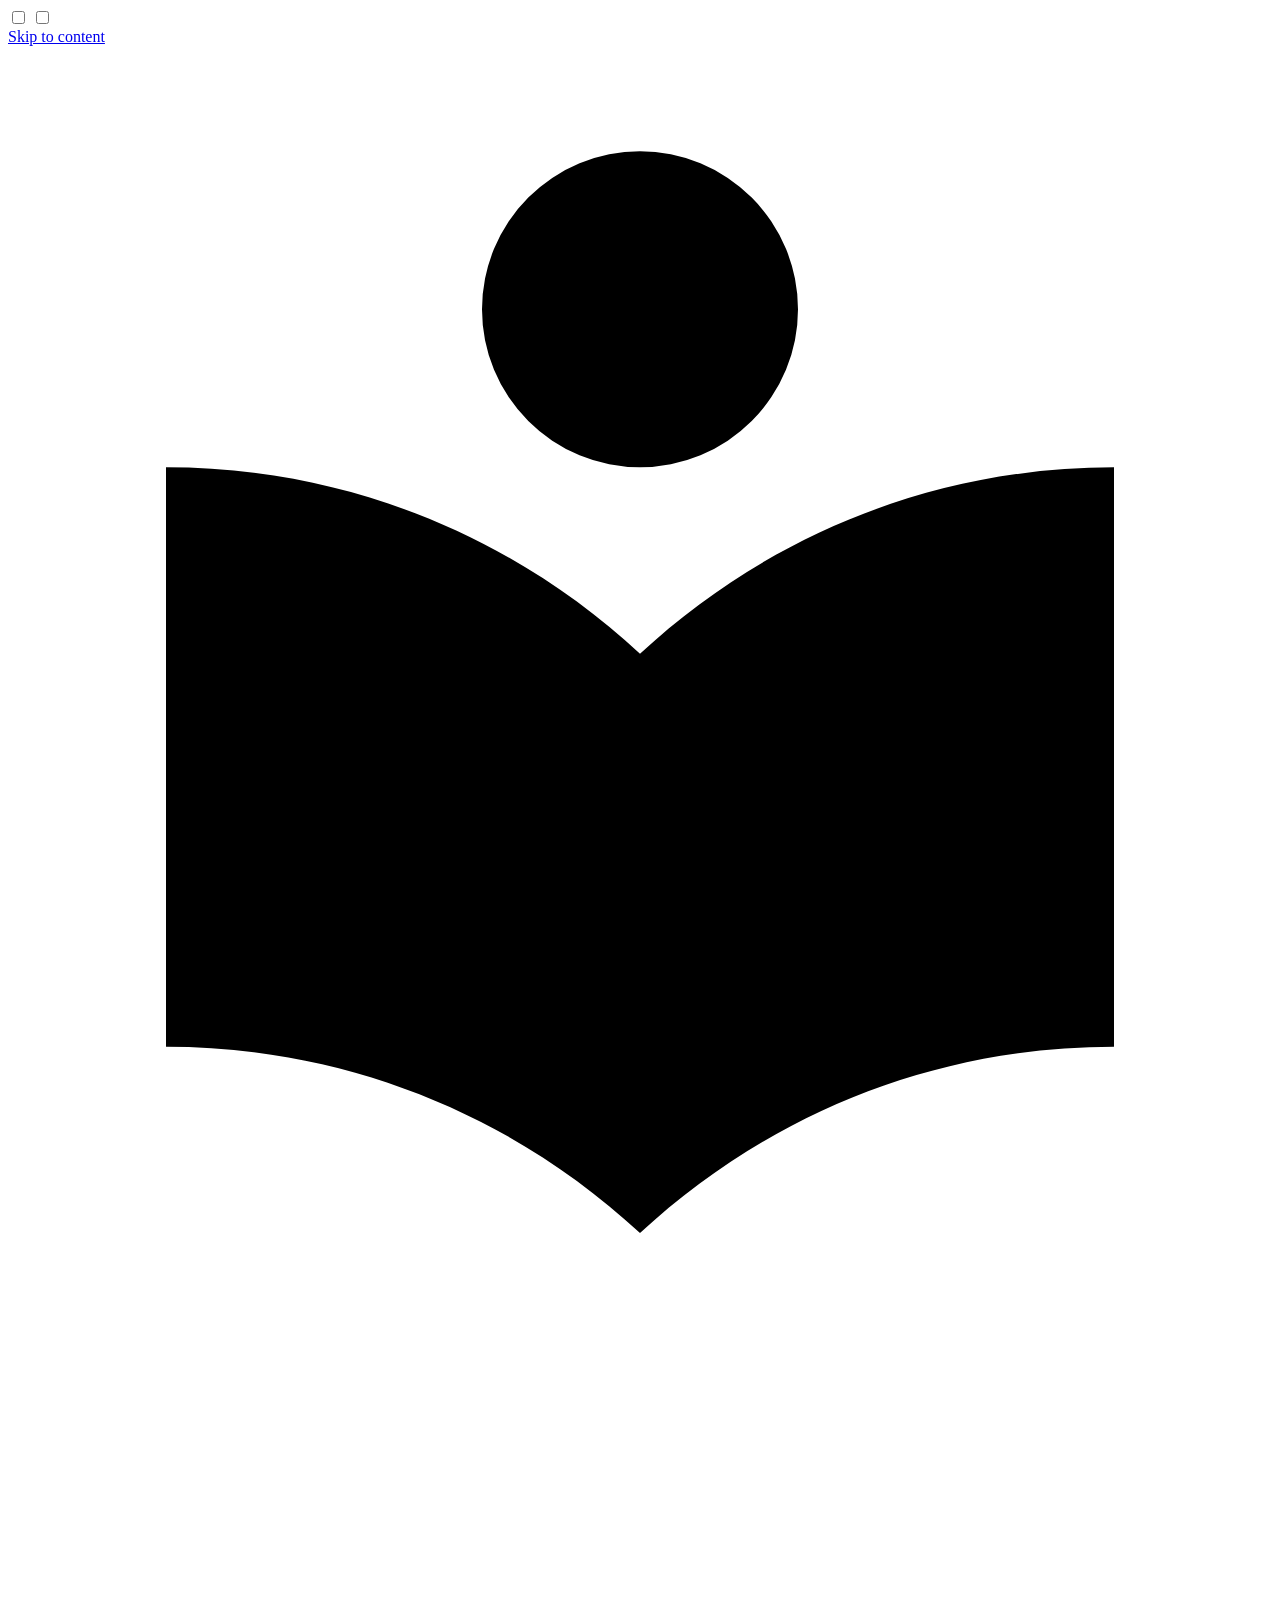
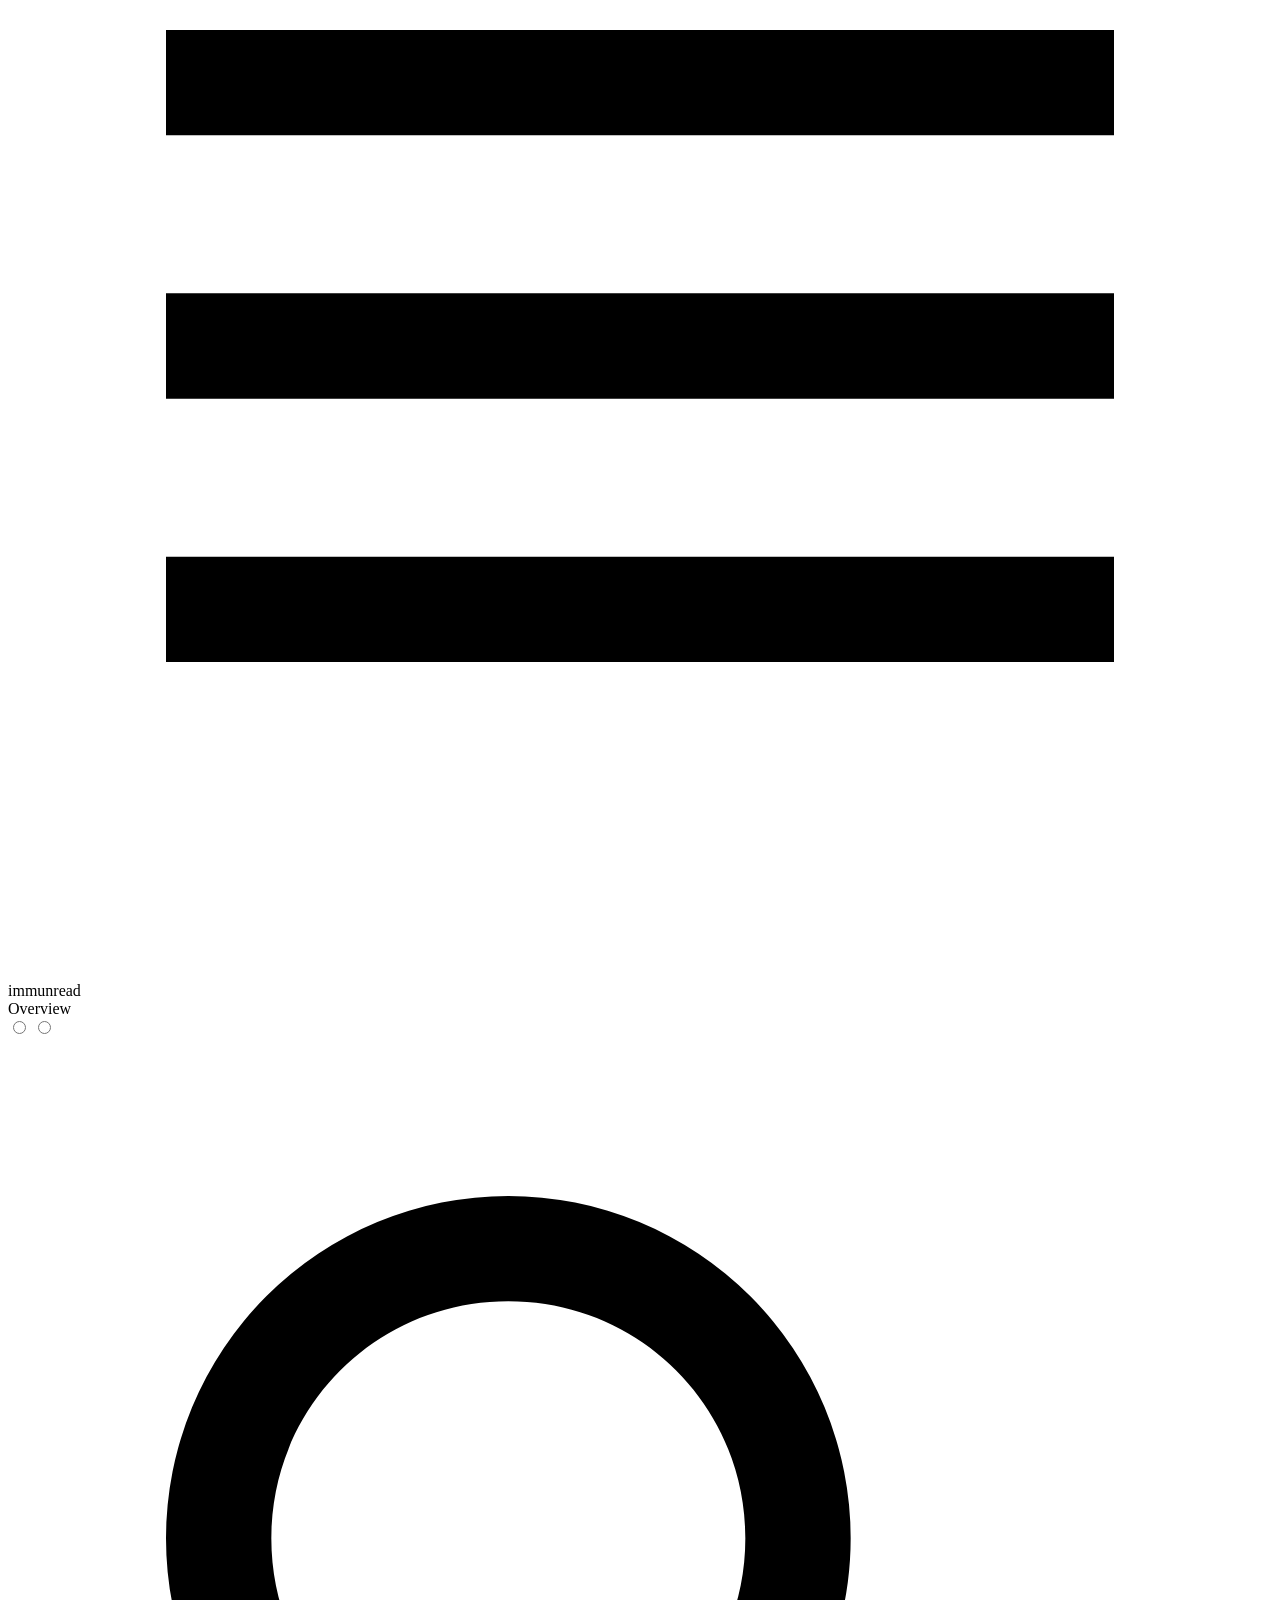
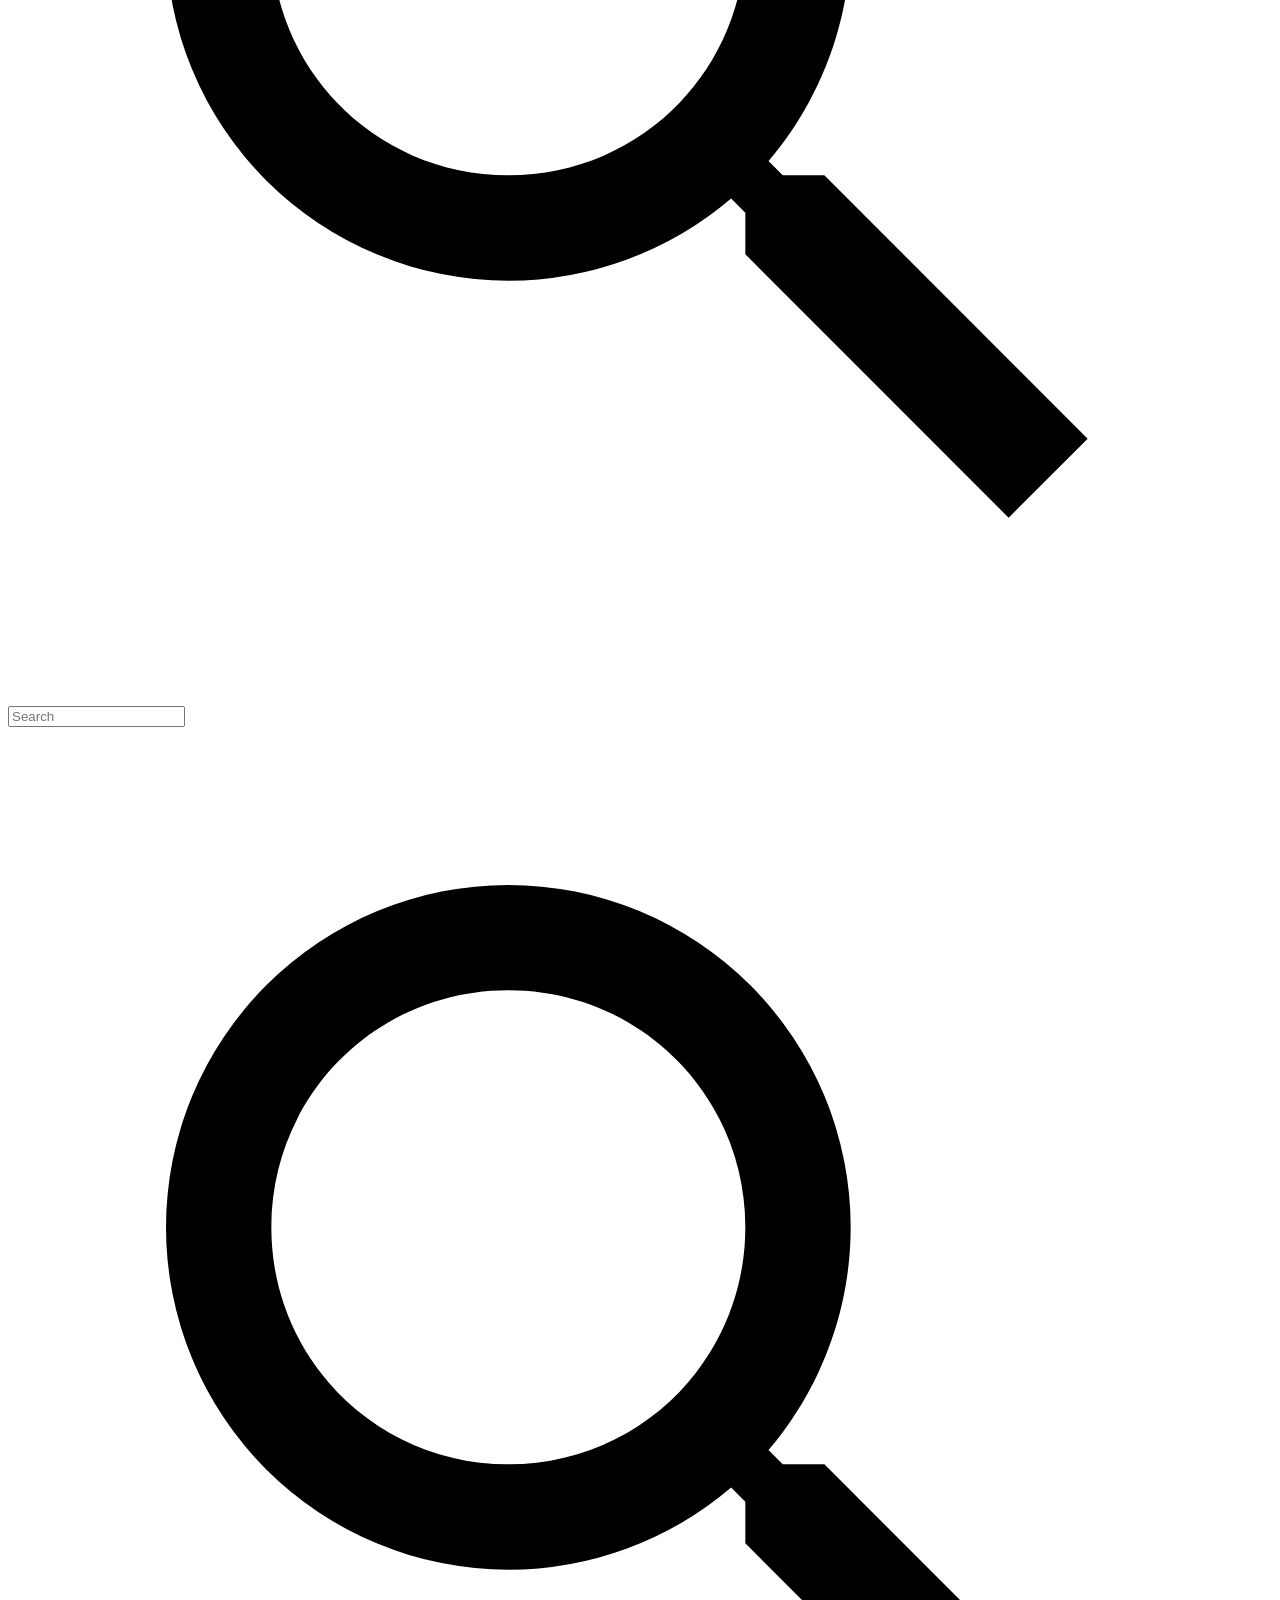
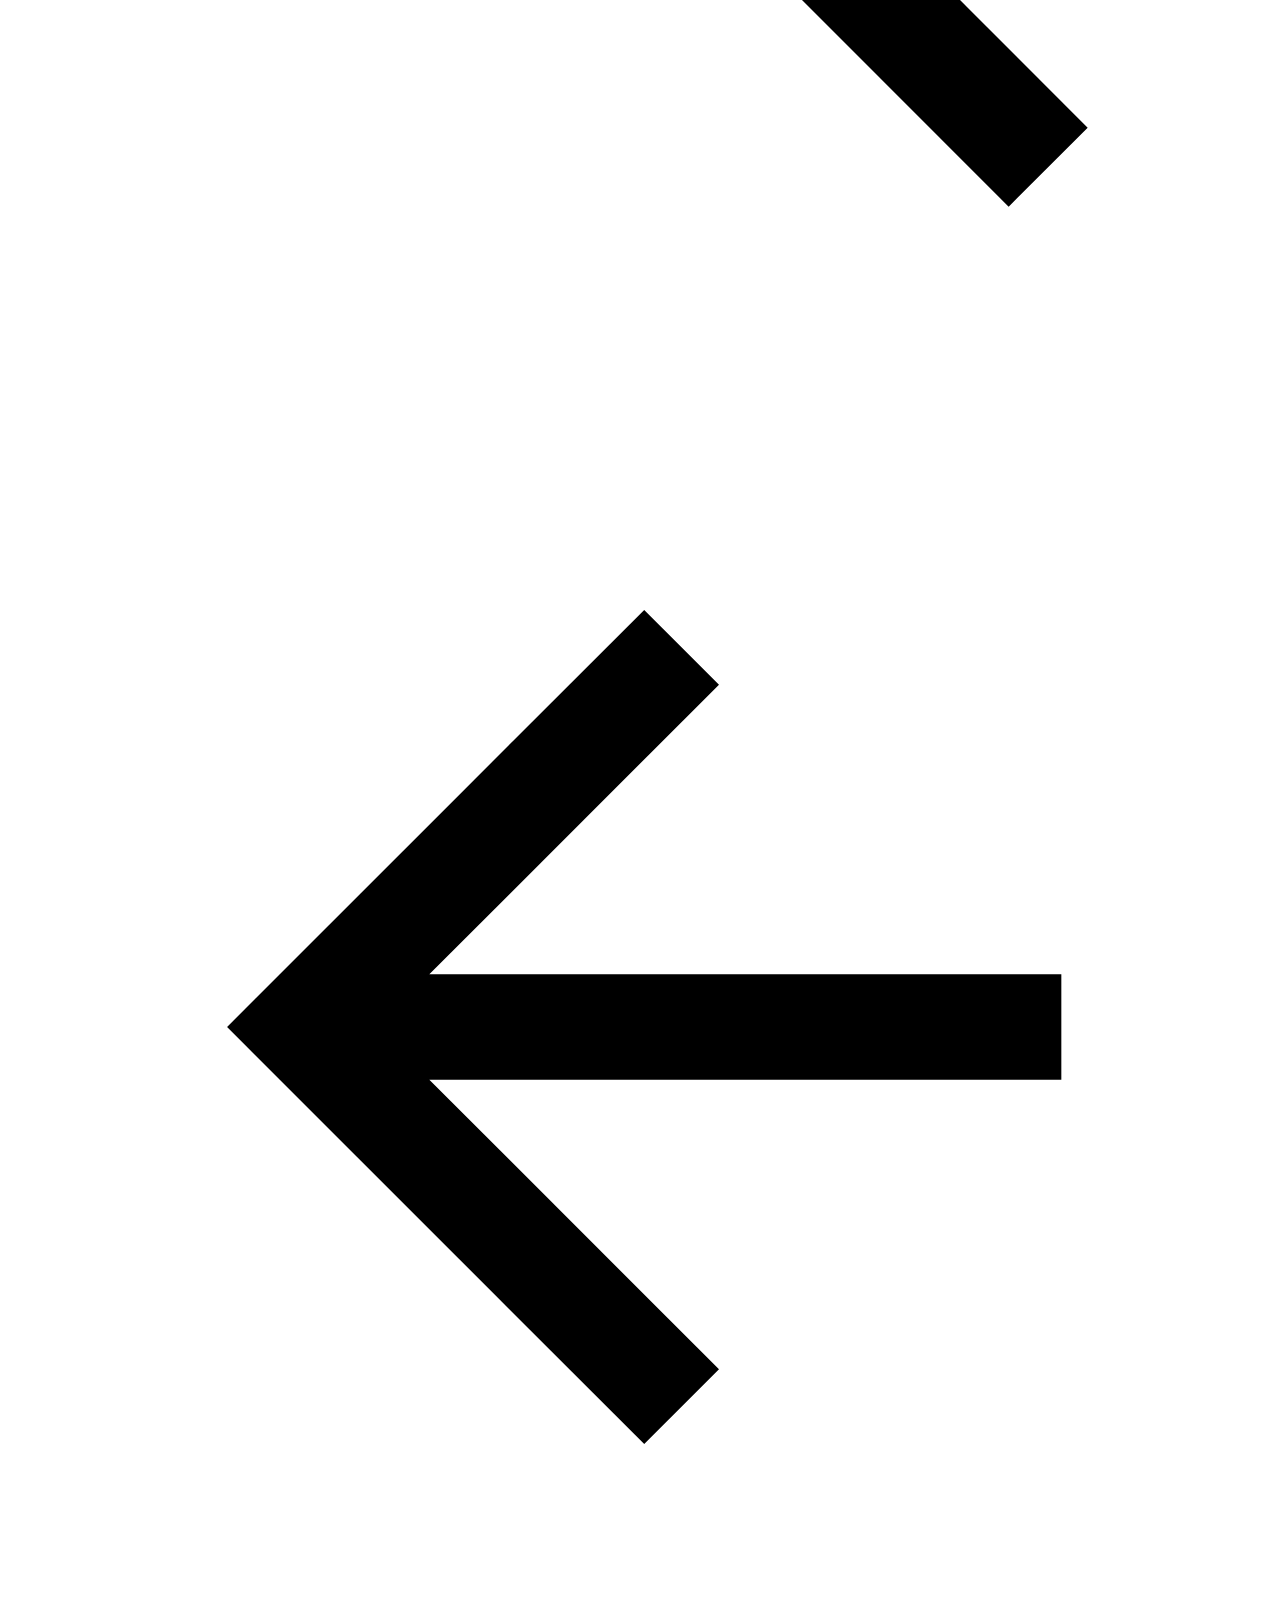
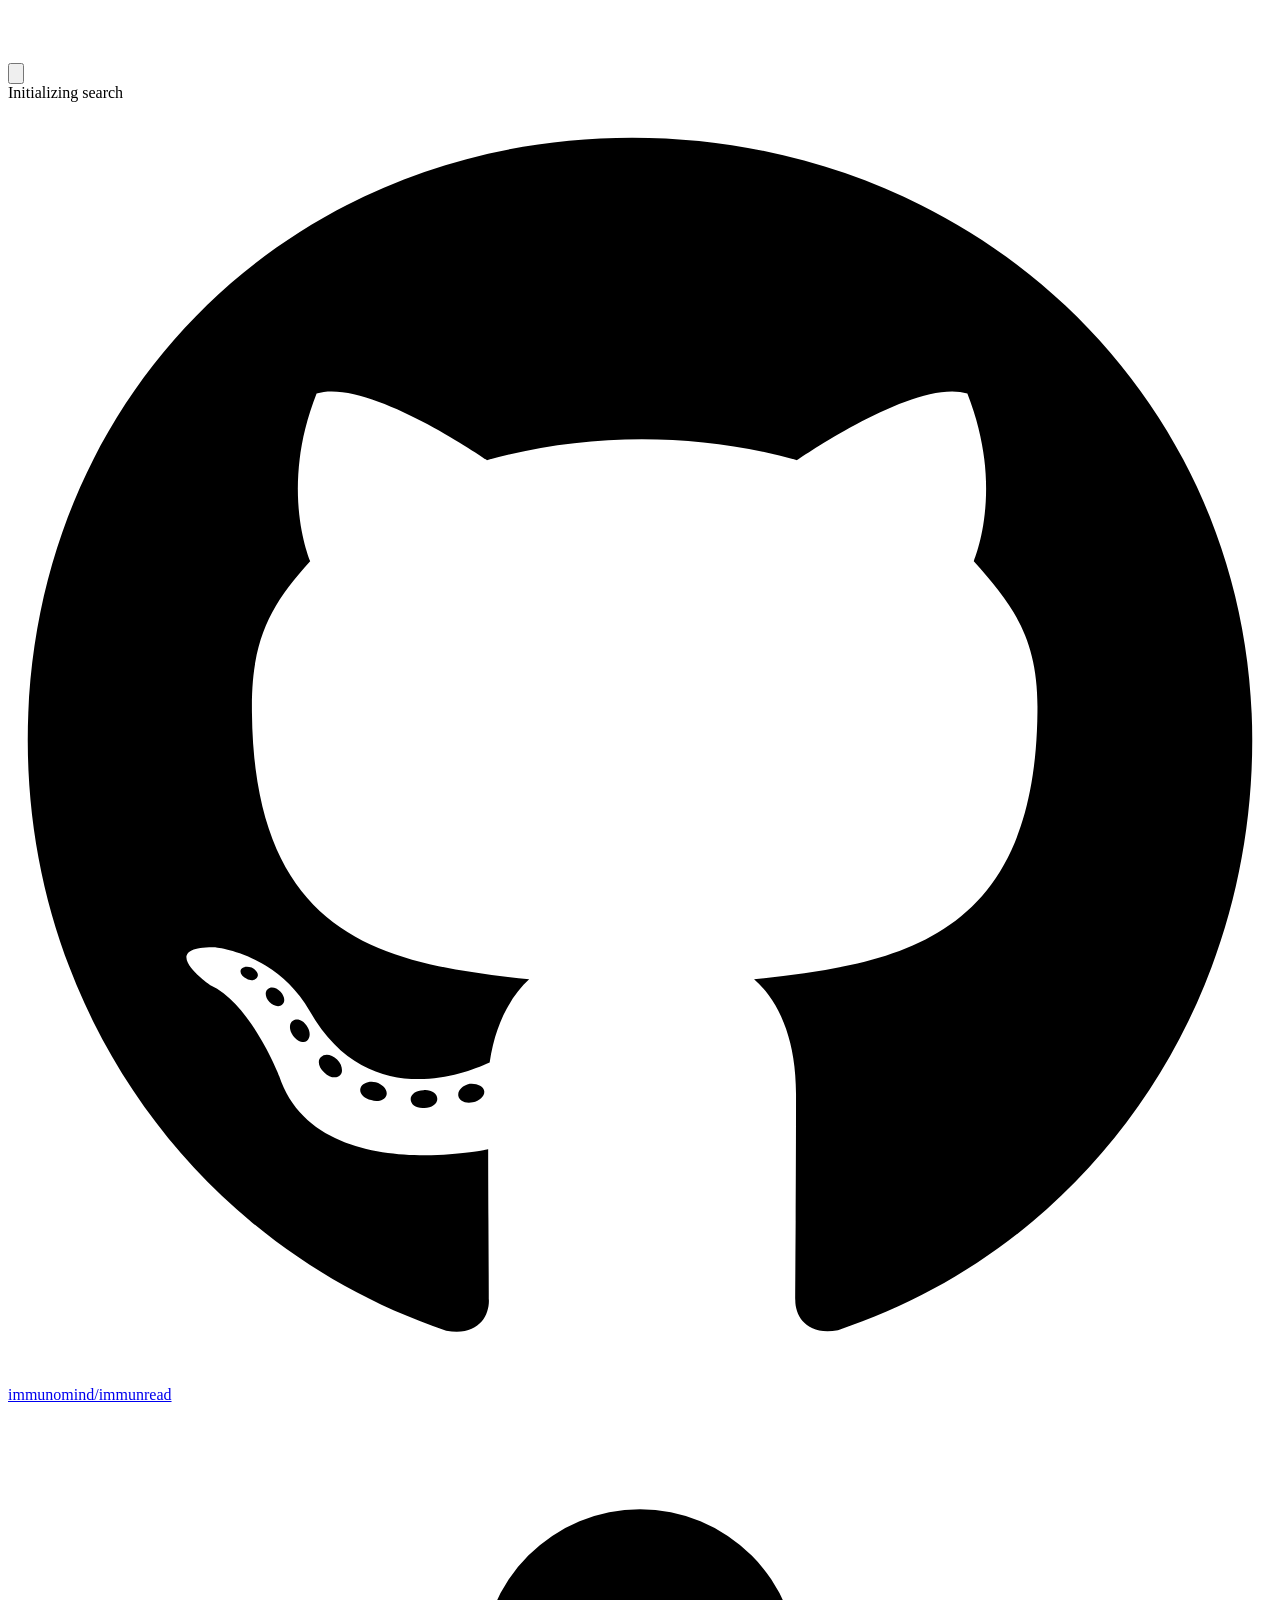
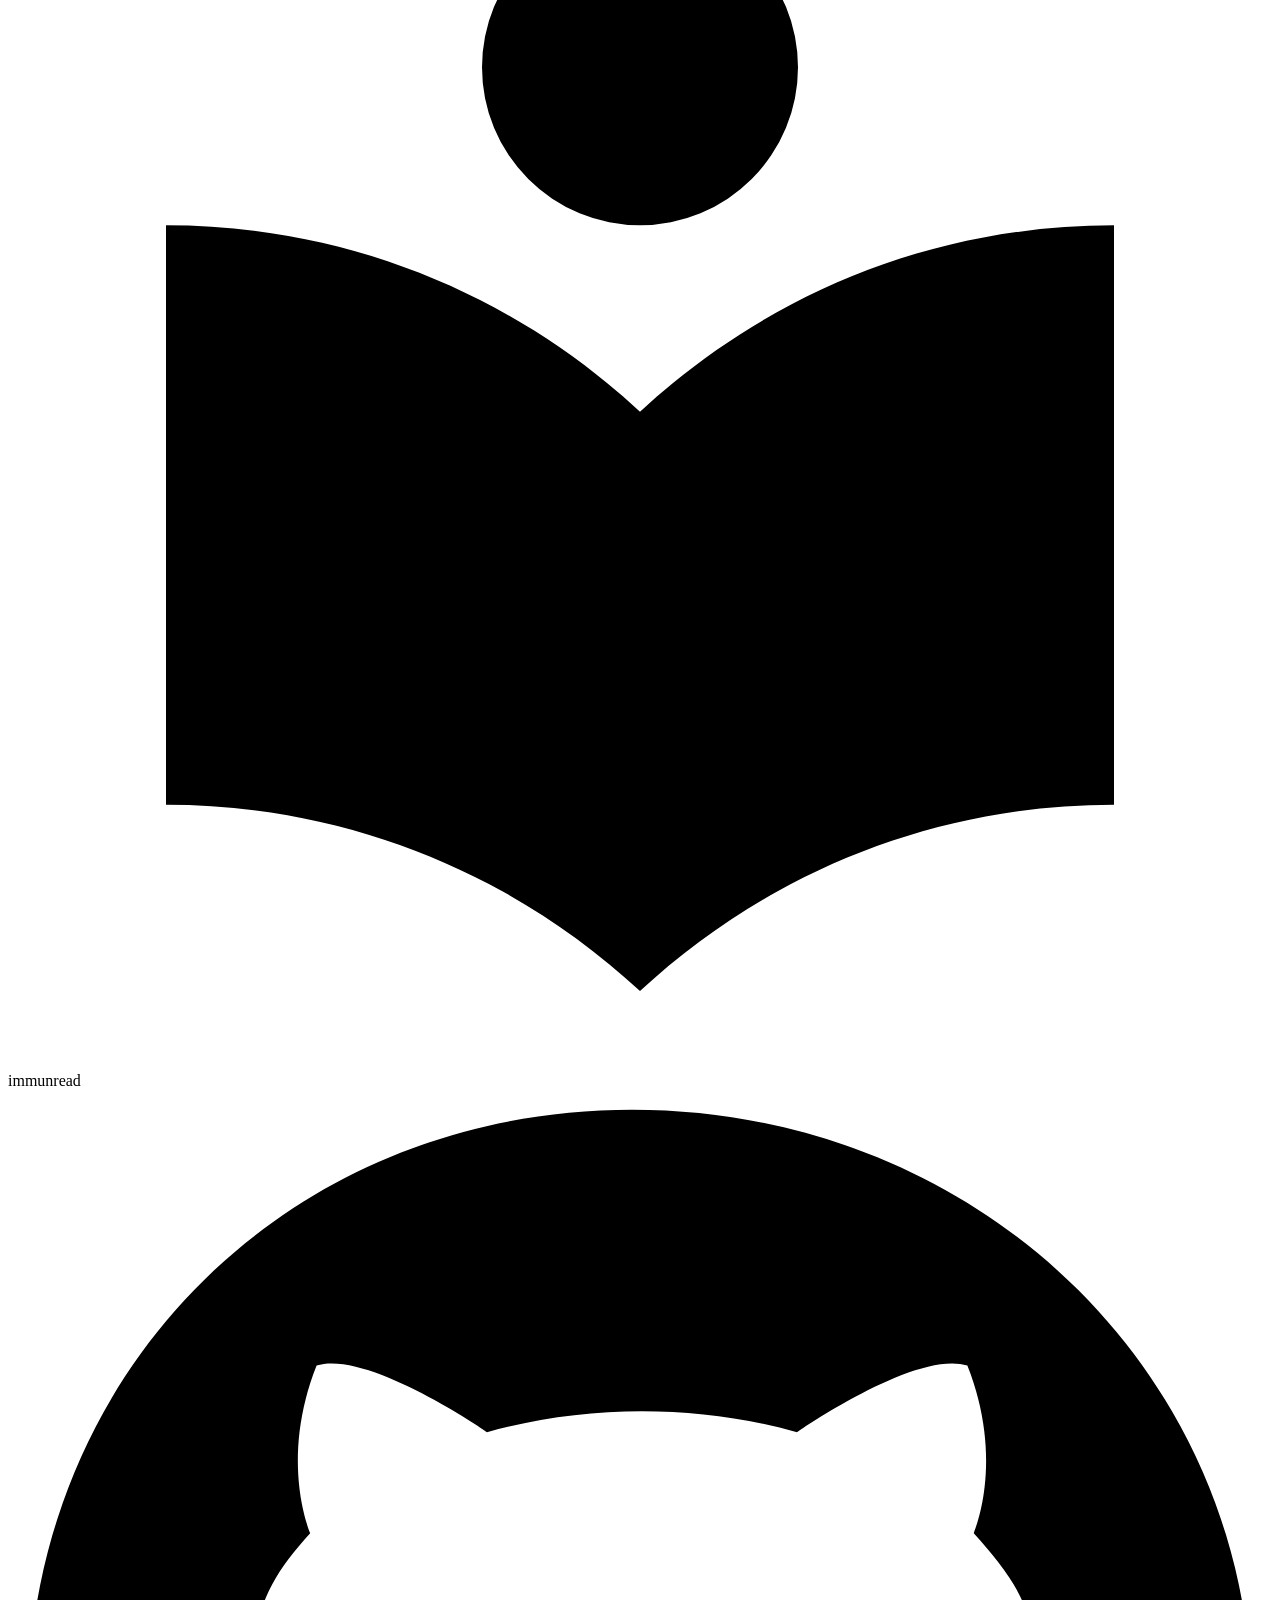
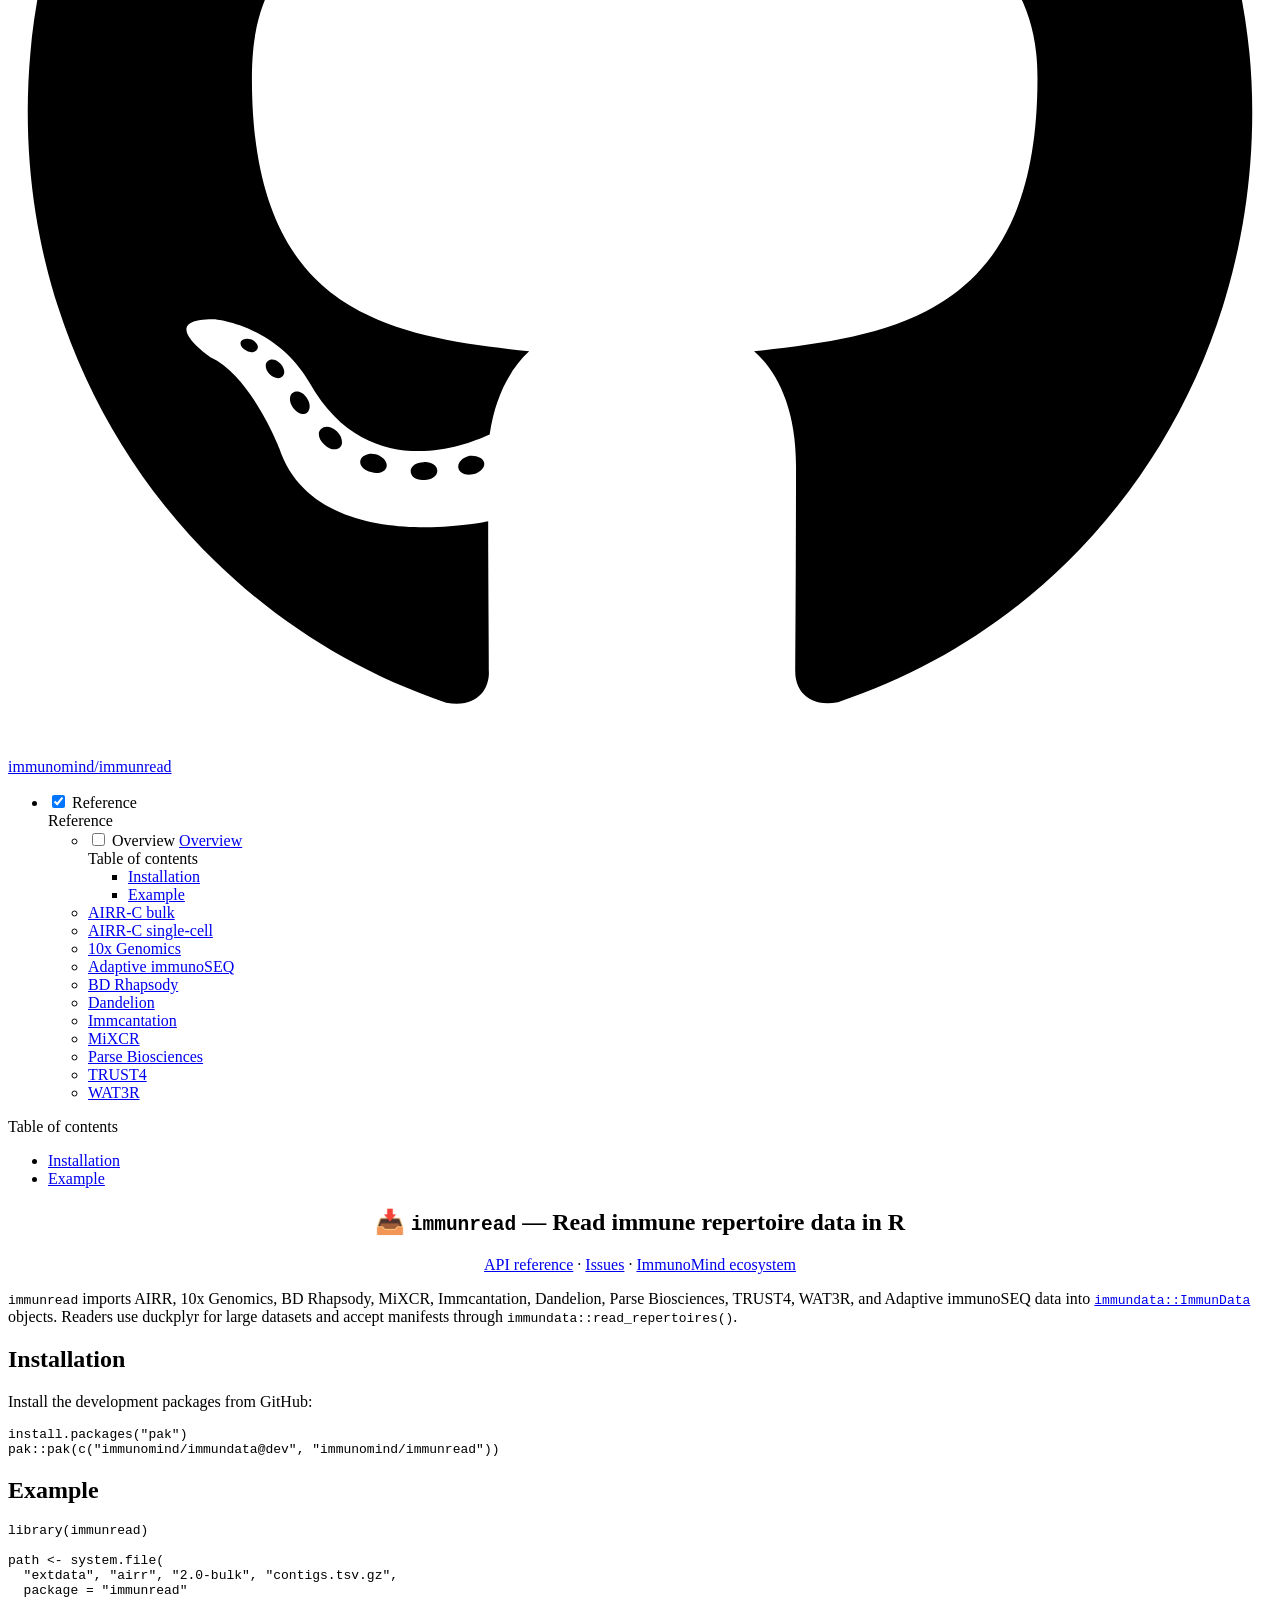
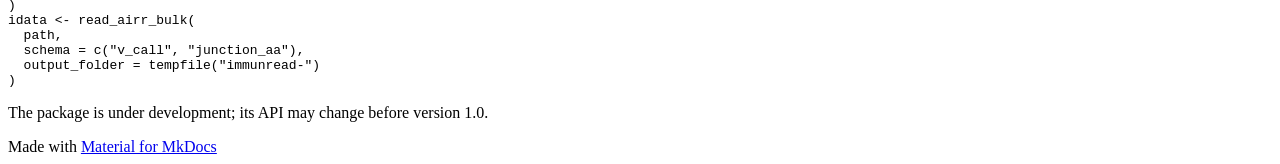
==== index.html @ 4a3ba7be "Deploying to gh-pages from @ immunomind/immunread@188b567e7358fdc715fc26201b90a9a8d3d3b112 🚀" ====
<!doctype html>
<html lang="en" class="no-js">
  <head>
    
      <meta charset="utf-8">
      <meta name="viewport" content="width=device-width,initial-scale=1">
      
      
      
        <link rel="canonical" href="https://immunomind.github.io/immunread/index.html">
      
      
      
        <link rel="next" href="man/read_airr_bulk.html">
      
      
        
      
      
      <link rel="icon" href="assets/images/favicon.png">
      <meta name="generator" content="mkdocs-1.6.1, mkdocs-material-9.7.7">
    
    
      
        <title>Overview - immunread</title>
      
    
    
      <link rel="stylesheet" href="assets/stylesheets/main.ec1eaa64.min.css">
      
        
        <link rel="stylesheet" href="assets/stylesheets/palette.ab4e12ef.min.css">
      
      


    
    
      
    
    
      
        
        
        <link rel="preconnect" href="https://fonts.gstatic.com" crossorigin>
        <link rel="stylesheet" href="https://fonts.googleapis.com/css?family=Roboto:300,300i,400,400i,700,700i%7CRoboto+Mono:400,400i,700,700i&display=fallback">
        <style>:root{--md-text-font:"Roboto";--md-code-font:"Roboto Mono"}</style>
      
    
    
    <script>__md_scope=new URL(".",location),__md_hash=e=>[...e].reduce(((e,_)=>(e<<5)-e+_.charCodeAt(0)),0),__md_get=(e,_=localStorage,t=__md_scope)=>JSON.parse(_.getItem(t.pathname+"."+e)),__md_set=(e,_,t=localStorage,a=__md_scope)=>{try{t.setItem(a.pathname+"."+e,JSON.stringify(_))}catch(e){}}</script>
    
      

    
    
  </head>
  
  
    
    
      
    
    
    
    
    <body dir="ltr" data-md-color-scheme="default" data-md-color-primary="indigo" data-md-color-accent="indigo">
  
    
    <input class="md-toggle" data-md-toggle="drawer" type="checkbox" id="__drawer" autocomplete="off">
    <input class="md-toggle" data-md-toggle="search" type="checkbox" id="__search" autocomplete="off">
    <label class="md-overlay" for="__drawer"></label>
    <div data-md-component="skip">
      
        
        <a href="#installation" class="md-skip">
          Skip to content
        </a>
      
    </div>
    <div data-md-component="announce">
      
    </div>
    
    
      

  

<header class="md-header md-header--shadow" data-md-component="header">
  <nav class="md-header__inner md-grid" aria-label="Header">
    <a href="." title="immunread" class="md-header__button md-logo" aria-label="immunread" data-md-component="logo">
      
  
  <svg xmlns="http://www.w3.org/2000/svg" viewBox="0 0 24 24"><path d="M12 8a3 3 0 0 0 3-3 3 3 0 0 0-3-3 3 3 0 0 0-3 3 3 3 0 0 0 3 3m0 3.54C9.64 9.35 6.5 8 3 8v11c3.5 0 6.64 1.35 9 3.54 2.36-2.19 5.5-3.54 9-3.54V8c-3.5 0-6.64 1.35-9 3.54"/></svg>

    </a>
    <label class="md-header__button md-icon" for="__drawer">
      
      <svg xmlns="http://www.w3.org/2000/svg" viewBox="0 0 24 24"><path d="M3 6h18v2H3zm0 5h18v2H3zm0 5h18v2H3z"/></svg>
    </label>
    <div class="md-header__title" data-md-component="header-title">
      <div class="md-header__ellipsis">
        <div class="md-header__topic">
          <span class="md-ellipsis">
            immunread
          </span>
        </div>
        <div class="md-header__topic" data-md-component="header-topic">
          <span class="md-ellipsis">
            
              Overview
            
          </span>
        </div>
      </div>
    </div>
    
      
        <form class="md-header__option" data-md-component="palette">
  
    
    
    
    <input class="md-option" data-md-color-media="(prefers-color-scheme: light)" data-md-color-scheme="default" data-md-color-primary="indigo" data-md-color-accent="indigo"  aria-label="Switch to dark mode"  type="radio" name="__palette" id="__palette_0">
    
      <label class="md-header__button md-icon" title="Switch to dark mode" for="__palette_1" hidden>
        <svg xmlns="http://www.w3.org/2000/svg" viewBox="0 0 24 24"><path d="m17.75 4.09-2.53 1.94.91 3.06-2.63-1.81-2.63 1.81.91-3.06-2.53-1.94L12.44 4l1.06-3 1.06 3zm3.5 6.91-1.64 1.25.59 1.98-1.7-1.17-1.7 1.17.59-1.98L15.75 11l2.06-.05L18.5 9l.69 1.95zm-2.28 4.95c.83-.08 1.72 1.1 1.19 1.85-.32.45-.66.87-1.08 1.27C15.17 23 8.84 23 4.94 19.07c-3.91-3.9-3.91-10.24 0-14.14.4-.4.82-.76 1.27-1.08.75-.53 1.93.36 1.85 1.19-.27 2.86.69 5.83 2.89 8.02a9.96 9.96 0 0 0 8.02 2.89m-1.64 2.02a12.08 12.08 0 0 1-7.8-3.47c-2.17-2.19-3.33-5-3.49-7.82-2.81 3.14-2.7 7.96.31 10.98 3.02 3.01 7.84 3.12 10.98.31"/></svg>
      </label>
    
  
    
    
    
    <input class="md-option" data-md-color-media="(prefers-color-scheme: dark)" data-md-color-scheme="slate" data-md-color-primary="indigo" data-md-color-accent="indigo"  aria-label="Switch to light mode"  type="radio" name="__palette" id="__palette_1">
    
      <label class="md-header__button md-icon" title="Switch to light mode" for="__palette_0" hidden>
        <svg xmlns="http://www.w3.org/2000/svg" viewBox="0 0 24 24"><path d="M12 7a5 5 0 0 1 5 5 5 5 0 0 1-5 5 5 5 0 0 1-5-5 5 5 0 0 1 5-5m0 2a3 3 0 0 0-3 3 3 3 0 0 0 3 3 3 3 0 0 0 3-3 3 3 0 0 0-3-3m0-7 2.39 3.42C13.65 5.15 12.84 5 12 5s-1.65.15-2.39.42zM3.34 7l4.16-.35A7.2 7.2 0 0 0 5.94 8.5c-.44.74-.69 1.5-.83 2.29zm.02 10 1.76-3.77a7.131 7.131 0 0 0 2.38 4.14zM20.65 7l-1.77 3.79a7.02 7.02 0 0 0-2.38-4.15zm-.01 10-4.14.36c.59-.51 1.12-1.14 1.54-1.86.42-.73.69-1.5.83-2.29zM12 22l-2.41-3.44c.74.27 1.55.44 2.41.44.82 0 1.63-.17 2.37-.44z"/></svg>
      </label>
    
  
</form>
      
    
    
      <script>var palette=__md_get("__palette");if(palette&&palette.color){if("(prefers-color-scheme)"===palette.color.media){var media=matchMedia("(prefers-color-scheme: light)"),input=document.querySelector(media.matches?"[data-md-color-media='(prefers-color-scheme: light)']":"[data-md-color-media='(prefers-color-scheme: dark)']");palette.color.media=input.getAttribute("data-md-color-media"),palette.color.scheme=input.getAttribute("data-md-color-scheme"),palette.color.primary=input.getAttribute("data-md-color-primary"),palette.color.accent=input.getAttribute("data-md-color-accent")}for(var[key,value]of Object.entries(palette.color))document.body.setAttribute("data-md-color-"+key,value)}</script>
    
    
    
      
      
        <label class="md-header__button md-icon" for="__search">
          
          <svg xmlns="http://www.w3.org/2000/svg" viewBox="0 0 24 24"><path d="M9.5 3A6.5 6.5 0 0 1 16 9.5c0 1.61-.59 3.09-1.56 4.23l.27.27h.79l5 5-1.5 1.5-5-5v-.79l-.27-.27A6.52 6.52 0 0 1 9.5 16 6.5 6.5 0 0 1 3 9.5 6.5 6.5 0 0 1 9.5 3m0 2C7 5 5 7 5 9.5S7 14 9.5 14 14 12 14 9.5 12 5 9.5 5"/></svg>
        </label>
        <div class="md-search" data-md-component="search" role="dialog">
  <label class="md-search__overlay" for="__search"></label>
  <div class="md-search__inner" role="search">
    <form class="md-search__form" name="search">
      <input type="text" class="md-search__input" name="query" aria-label="Search" placeholder="Search" autocapitalize="off" autocorrect="off" autocomplete="off" spellcheck="false" data-md-component="search-query" required>
      <label class="md-search__icon md-icon" for="__search">
        
        <svg xmlns="http://www.w3.org/2000/svg" viewBox="0 0 24 24"><path d="M9.5 3A6.5 6.5 0 0 1 16 9.5c0 1.61-.59 3.09-1.56 4.23l.27.27h.79l5 5-1.5 1.5-5-5v-.79l-.27-.27A6.52 6.52 0 0 1 9.5 16 6.5 6.5 0 0 1 3 9.5 6.5 6.5 0 0 1 9.5 3m0 2C7 5 5 7 5 9.5S7 14 9.5 14 14 12 14 9.5 12 5 9.5 5"/></svg>
        
        <svg xmlns="http://www.w3.org/2000/svg" viewBox="0 0 24 24"><path d="M20 11v2H8l5.5 5.5-1.42 1.42L4.16 12l7.92-7.92L13.5 5.5 8 11z"/></svg>
      </label>
      <nav class="md-search__options" aria-label="Search">
        
        <button type="reset" class="md-search__icon md-icon" title="Clear" aria-label="Clear" tabindex="-1">
          
          <svg xmlns="http://www.w3.org/2000/svg" viewBox="0 0 24 24"><path d="M19 6.41 17.59 5 12 10.59 6.41 5 5 6.41 10.59 12 5 17.59 6.41 19 12 13.41 17.59 19 19 17.59 13.41 12z"/></svg>
        </button>
      </nav>
      
    </form>
    <div class="md-search__output">
      <div class="md-search__scrollwrap" tabindex="0" data-md-scrollfix>
        <div class="md-search-result" data-md-component="search-result">
          <div class="md-search-result__meta">
            Initializing search
          </div>
          <ol class="md-search-result__list" role="presentation"></ol>
        </div>
      </div>
    </div>
  </div>
</div>
      
    
    
      <div class="md-header__source">
        <a href="https://github.com/immunomind/immunread" title="Go to repository" class="md-source" data-md-component="source">
  <div class="md-source__icon md-icon">
    
    <svg xmlns="http://www.w3.org/2000/svg" viewBox="0 0 512 512"><!--! Font Awesome Free 7.1.0 by @fontawesome - https://fontawesome.com License - https://fontawesome.com/license/free (Icons: CC BY 4.0, Fonts: SIL OFL 1.1, Code: MIT License) Copyright 2025 Fonticons, Inc.--><path d="M173.9 397.4c0 2-2.3 3.6-5.2 3.6-3.3.3-5.6-1.3-5.6-3.6 0-2 2.3-3.6 5.2-3.6 3-.3 5.6 1.3 5.6 3.6m-31.1-4.5c-.7 2 1.3 4.3 4.3 4.9 2.6 1 5.6 0 6.2-2s-1.3-4.3-4.3-5.2c-2.6-.7-5.5.3-6.2 2.3m44.2-1.7c-2.9.7-4.9 2.6-4.6 4.9.3 2 2.9 3.3 5.9 2.6 2.9-.7 4.9-2.6 4.6-4.6-.3-1.9-3-3.2-5.9-2.9M252.8 8C114.1 8 8 113.3 8 252c0 110.9 69.8 205.8 169.5 239.2 12.8 2.3 17.3-5.6 17.3-12.1 0-6.2-.3-40.4-.3-61.4 0 0-70 15-84.7-29.8 0 0-11.4-29.1-27.8-36.6 0 0-22.9-15.7 1.6-15.4 0 0 24.9 2 38.6 25.8 21.9 38.6 58.6 27.5 72.9 20.9 2.3-16 8.8-27.1 16-33.7-55.9-6.2-112.3-14.3-112.3-110.5 0-27.5 7.6-41.3 23.6-58.9-2.6-6.5-11.1-33.3 2.6-67.9 20.9-6.5 69 27 69 27 20-5.6 41.5-8.5 62.8-8.5s42.8 2.9 62.8 8.5c0 0 48.1-33.6 69-27 13.7 34.7 5.2 61.4 2.6 67.9 16 17.7 25.8 31.5 25.8 58.9 0 96.5-58.9 104.2-114.8 110.5 9.2 7.9 17 22.9 17 46.4 0 33.7-.3 75.4-.3 83.6 0 6.5 4.6 14.4 17.3 12.1C436.2 457.8 504 362.9 504 252 504 113.3 391.5 8 252.8 8M105.2 352.9c-1.3 1-1 3.3.7 5.2 1.6 1.6 3.9 2.3 5.2 1 1.3-1 1-3.3-.7-5.2-1.6-1.6-3.9-2.3-5.2-1m-10.8-8.1c-.7 1.3.3 2.9 2.3 3.9 1.6 1 3.6.7 4.3-.7.7-1.3-.3-2.9-2.3-3.9-2-.6-3.6-.3-4.3.7m32.4 35.6c-1.6 1.3-1 4.3 1.3 6.2 2.3 2.3 5.2 2.6 6.5 1 1.3-1.3.7-4.3-1.3-6.2-2.2-2.3-5.2-2.6-6.5-1m-11.4-14.7c-1.6 1-1.6 3.6 0 5.9s4.3 3.3 5.6 2.3c1.6-1.3 1.6-3.9 0-6.2-1.4-2.3-4-3.3-5.6-2"/></svg>
  </div>
  <div class="md-source__repository">
    immunomind/immunread
  </div>
</a>
      </div>
    
  </nav>
  
</header>
    
    <div class="md-container" data-md-component="container">
      
      
        
          
        
      
      <main class="md-main" data-md-component="main">
        <div class="md-main__inner md-grid">
          
            
              
              <div class="md-sidebar md-sidebar--primary" data-md-component="sidebar" data-md-type="navigation" >
                <div class="md-sidebar__scrollwrap">
                  <div class="md-sidebar__inner">
                    



<nav class="md-nav md-nav--primary" aria-label="Navigation" data-md-level="0">
  <label class="md-nav__title" for="__drawer">
    <a href="." title="immunread" class="md-nav__button md-logo" aria-label="immunread" data-md-component="logo">
      
  
  <svg xmlns="http://www.w3.org/2000/svg" viewBox="0 0 24 24"><path d="M12 8a3 3 0 0 0 3-3 3 3 0 0 0-3-3 3 3 0 0 0-3 3 3 3 0 0 0 3 3m0 3.54C9.64 9.35 6.5 8 3 8v11c3.5 0 6.64 1.35 9 3.54 2.36-2.19 5.5-3.54 9-3.54V8c-3.5 0-6.64 1.35-9 3.54"/></svg>

    </a>
    immunread
  </label>
  
    <div class="md-nav__source">
      <a href="https://github.com/immunomind/immunread" title="Go to repository" class="md-source" data-md-component="source">
  <div class="md-source__icon md-icon">
    
    <svg xmlns="http://www.w3.org/2000/svg" viewBox="0 0 512 512"><!--! Font Awesome Free 7.1.0 by @fontawesome - https://fontawesome.com License - https://fontawesome.com/license/free (Icons: CC BY 4.0, Fonts: SIL OFL 1.1, Code: MIT License) Copyright 2025 Fonticons, Inc.--><path d="M173.9 397.4c0 2-2.3 3.6-5.2 3.6-3.3.3-5.6-1.3-5.6-3.6 0-2 2.3-3.6 5.2-3.6 3-.3 5.6 1.3 5.6 3.6m-31.1-4.5c-.7 2 1.3 4.3 4.3 4.9 2.6 1 5.6 0 6.2-2s-1.3-4.3-4.3-5.2c-2.6-.7-5.5.3-6.2 2.3m44.2-1.7c-2.9.7-4.9 2.6-4.6 4.9.3 2 2.9 3.3 5.9 2.6 2.9-.7 4.9-2.6 4.6-4.6-.3-1.9-3-3.2-5.9-2.9M252.8 8C114.1 8 8 113.3 8 252c0 110.9 69.8 205.8 169.5 239.2 12.8 2.3 17.3-5.6 17.3-12.1 0-6.2-.3-40.4-.3-61.4 0 0-70 15-84.7-29.8 0 0-11.4-29.1-27.8-36.6 0 0-22.9-15.7 1.6-15.4 0 0 24.9 2 38.6 25.8 21.9 38.6 58.6 27.5 72.9 20.9 2.3-16 8.8-27.1 16-33.7-55.9-6.2-112.3-14.3-112.3-110.5 0-27.5 7.6-41.3 23.6-58.9-2.6-6.5-11.1-33.3 2.6-67.9 20.9-6.5 69 27 69 27 20-5.6 41.5-8.5 62.8-8.5s42.8 2.9 62.8 8.5c0 0 48.1-33.6 69-27 13.7 34.7 5.2 61.4 2.6 67.9 16 17.7 25.8 31.5 25.8 58.9 0 96.5-58.9 104.2-114.8 110.5 9.2 7.9 17 22.9 17 46.4 0 33.7-.3 75.4-.3 83.6 0 6.5 4.6 14.4 17.3 12.1C436.2 457.8 504 362.9 504 252 504 113.3 391.5 8 252.8 8M105.2 352.9c-1.3 1-1 3.3.7 5.2 1.6 1.6 3.9 2.3 5.2 1 1.3-1 1-3.3-.7-5.2-1.6-1.6-3.9-2.3-5.2-1m-10.8-8.1c-.7 1.3.3 2.9 2.3 3.9 1.6 1 3.6.7 4.3-.7.7-1.3-.3-2.9-2.3-3.9-2-.6-3.6-.3-4.3.7m32.4 35.6c-1.6 1.3-1 4.3 1.3 6.2 2.3 2.3 5.2 2.6 6.5 1 1.3-1.3.7-4.3-1.3-6.2-2.2-2.3-5.2-2.6-6.5-1m-11.4-14.7c-1.6 1-1.6 3.6 0 5.9s4.3 3.3 5.6 2.3c1.6-1.3 1.6-3.9 0-6.2-1.4-2.3-4-3.3-5.6-2"/></svg>
  </div>
  <div class="md-source__repository">
    immunomind/immunread
  </div>
</a>
    </div>
  
  <ul class="md-nav__list" data-md-scrollfix>
    
      
      
  
  
    
  
  
  
    
    
    
    
      
        
        
      
    
    
    <li class="md-nav__item md-nav__item--active md-nav__item--section md-nav__item--nested">
      
        
        
        <input class="md-nav__toggle md-toggle " type="checkbox" id="__nav_1" checked>
        
          
          <label class="md-nav__link" for="__nav_1" id="__nav_1_label" tabindex="">
            
  
  
  <span class="md-ellipsis">
    
  
    Reference
  

    
  </span>
  
  

            <span class="md-nav__icon md-icon"></span>
          </label>
        
        <nav class="md-nav" data-md-level="1" aria-labelledby="__nav_1_label" aria-expanded="true">
          <label class="md-nav__title" for="__nav_1">
            <span class="md-nav__icon md-icon"></span>
            
  
    Reference
  

          </label>
          <ul class="md-nav__list" data-md-scrollfix>
            
              
                
  
  
    
  
  
  
    <li class="md-nav__item md-nav__item--active">
      
      <input class="md-nav__toggle md-toggle" type="checkbox" id="__toc">
      
      
      
        <label class="md-nav__link md-nav__link--active" for="__toc">
          
  
  
  <span class="md-ellipsis">
    
  
    Overview
  

    
  </span>
  
  

          <span class="md-nav__icon md-icon"></span>
        </label>
      
      <a href="index.html" class="md-nav__link md-nav__link--active">
        
  
  
  <span class="md-ellipsis">
    
  
    Overview
  

    
  </span>
  
  

      </a>
      
        

<nav class="md-nav md-nav--secondary" aria-label="Table of contents">
  
  
  
  
    <label class="md-nav__title" for="__toc">
      <span class="md-nav__icon md-icon"></span>
      Table of contents
    </label>
    <ul class="md-nav__list" data-md-component="toc" data-md-scrollfix>
      
        <li class="md-nav__item">
  <a href="#installation" class="md-nav__link">
    <span class="md-ellipsis">
      
        Installation
      
    </span>
  </a>
  
</li>
      
        <li class="md-nav__item">
  <a href="#example" class="md-nav__link">
    <span class="md-ellipsis">
      
        Example
      
    </span>
  </a>
  
</li>
      
    </ul>
  
</nav>
      
    </li>
  

              
            
              
                
  
  
  
  
    <li class="md-nav__item">
      <a href="man/read_airr_bulk.html" class="md-nav__link">
        
  
  
  <span class="md-ellipsis">
    
  
    AIRR-C bulk
  

    
  </span>
  
  

      </a>
    </li>
  

              
            
              
                
  
  
  
  
    <li class="md-nav__item">
      <a href="man/read_airr_sc.html" class="md-nav__link">
        
  
  
  <span class="md-ellipsis">
    
  
    AIRR-C single-cell
  

    
  </span>
  
  

      </a>
    </li>
  

              
            
              
                
  
  
  
  
    <li class="md-nav__item">
      <a href="man/read_10x.html" class="md-nav__link">
        
  
  
  <span class="md-ellipsis">
    
  
    10x Genomics
  

    
  </span>
  
  

      </a>
    </li>
  

              
            
              
                
  
  
  
  
    <li class="md-nav__item">
      <a href="man/read_adaptive.html" class="md-nav__link">
        
  
  
  <span class="md-ellipsis">
    
  
    Adaptive immunoSEQ
  

    
  </span>
  
  

      </a>
    </li>
  

              
            
              
                
  
  
  
  
    <li class="md-nav__item">
      <a href="man/read_bd.html" class="md-nav__link">
        
  
  
  <span class="md-ellipsis">
    
  
    BD Rhapsody
  

    
  </span>
  
  

      </a>
    </li>
  

              
            
              
                
  
  
  
  
    <li class="md-nav__item">
      <a href="man/read_dandelion.html" class="md-nav__link">
        
  
  
  <span class="md-ellipsis">
    
  
    Dandelion
  

    
  </span>
  
  

      </a>
    </li>
  

              
            
              
                
  
  
  
  
    <li class="md-nav__item">
      <a href="man/read_immcantation.html" class="md-nav__link">
        
  
  
  <span class="md-ellipsis">
    
  
    Immcantation
  

    
  </span>
  
  

      </a>
    </li>
  

              
            
              
                
  
  
  
  
    <li class="md-nav__item">
      <a href="man/read_mixcr.html" class="md-nav__link">
        
  
  
  <span class="md-ellipsis">
    
  
    MiXCR
  

    
  </span>
  
  

      </a>
    </li>
  

              
            
              
                
  
  
  
  
    <li class="md-nav__item">
      <a href="man/read_parsebio.html" class="md-nav__link">
        
  
  
  <span class="md-ellipsis">
    
  
    Parse Biosciences
  

    
  </span>
  
  

      </a>
    </li>
  

              
            
              
                
  
  
  
  
    <li class="md-nav__item">
      <a href="man/read_trust4.html" class="md-nav__link">
        
  
  
  <span class="md-ellipsis">
    
  
    TRUST4
  

    
  </span>
  
  

      </a>
    </li>
  

              
            
              
                
  
  
  
  
    <li class="md-nav__item">
      <a href="man/read_wat3r.html" class="md-nav__link">
        
  
  
  <span class="md-ellipsis">
    
  
    WAT3R
  

    
  </span>
  
  

      </a>
    </li>
  

              
            
          </ul>
        </nav>
      
    </li>
  

    
  </ul>
</nav>
                  </div>
                </div>
              </div>
            
            
              
              <div class="md-sidebar md-sidebar--secondary" data-md-component="sidebar" data-md-type="toc" >
                <div class="md-sidebar__scrollwrap">
                  <div class="md-sidebar__inner">
                    

<nav class="md-nav md-nav--secondary" aria-label="Table of contents">
  
  
  
  
    <label class="md-nav__title" for="__toc">
      <span class="md-nav__icon md-icon"></span>
      Table of contents
    </label>
    <ul class="md-nav__list" data-md-component="toc" data-md-scrollfix>
      
        <li class="md-nav__item">
  <a href="#installation" class="md-nav__link">
    <span class="md-ellipsis">
      
        Installation
      
    </span>
  </a>
  
</li>
      
        <li class="md-nav__item">
  <a href="#example" class="md-nav__link">
    <span class="md-ellipsis">
      
        Example
      
    </span>
  </a>
  
</li>
      
    </ul>
  
</nav>
                  </div>
                </div>
              </div>
            
          
          
            <div class="md-content" data-md-component="content">
              
              <article class="md-content__inner md-typeset">
                
                  


  
  


<div align="center">
  <h1>📥 <code>immunread</code> — Read immune repertoire data in R</h1>
</div>

<p align="center">
  <a href="https://immunomind.github.io/immunread/">API reference</a>
  · <a href="https://github.com/immunomind/immunread/issues">Issues</a>
  · <a href="https://github.com/immunomind">ImmunoMind ecosystem</a>
</p>

<p><code>immunread</code> imports AIRR, 10x Genomics, BD Rhapsody, MiXCR, Immcantation,
Dandelion, Parse Biosciences, TRUST4, WAT3R, and Adaptive immunoSEQ data into
<a href="https://github.com/immunomind/immundata"><code>immundata::ImmunData</code></a> objects.
Readers use duckplyr for large datasets and accept manifests through
<code>immundata::read_repertoires()</code>.</p>
<h2 id="installation">Installation</h2>
<p>Install the development packages from GitHub:</p>
<pre><code class="language-r">install.packages(&quot;pak&quot;)
pak::pak(c(&quot;immunomind/immundata@dev&quot;, &quot;immunomind/immunread&quot;))
</code></pre>
<h2 id="example">Example</h2>
<pre><code class="language-r">library(immunread)

path &lt;- system.file(
  &quot;extdata&quot;, &quot;airr&quot;, &quot;2.0-bulk&quot;, &quot;contigs.tsv.gz&quot;,
  package = &quot;immunread&quot;
)
idata &lt;- read_airr_bulk(
  path,
  schema = c(&quot;v_call&quot;, &quot;junction_aa&quot;),
  output_folder = tempfile(&quot;immunread-&quot;)
)
</code></pre>
<p>The package is under development; its API may change before version 1.0.</p>












                
              </article>
            </div>
          
          
<script>var target=document.getElementById(location.hash.slice(1));target&&target.name&&(target.checked=target.name.startsWith("__tabbed_"))</script>
        </div>
        
          <button type="button" class="md-top md-icon" data-md-component="top" hidden>
  
  <svg xmlns="http://www.w3.org/2000/svg" viewBox="0 0 24 24"><path d="M13 20h-2V8l-5.5 5.5-1.42-1.42L12 4.16l7.92 7.92-1.42 1.42L13 8z"/></svg>
  Back to top
</button>
        
      </main>
      
        <footer class="md-footer">
  
  <div class="md-footer-meta md-typeset">
    <div class="md-footer-meta__inner md-grid">
      <div class="md-copyright">
  
  
    Made with
    <a href="https://squidfunk.github.io/mkdocs-material/" target="_blank" rel="noopener">
      Material for MkDocs
    </a>
  
</div>
      
    </div>
  </div>
</footer>
      
    </div>
    <div class="md-dialog" data-md-component="dialog">
      <div class="md-dialog__inner md-typeset"></div>
    </div>
    
    
    
      
      
      <script id="__config" type="application/json">{"annotate": null, "base": ".", "features": ["navigation.sections", "navigation.top", "content.code.copy"], "search": "assets/javascripts/workers/search.2c215733.min.js", "tags": null, "translations": {"clipboard.copied": "Copied to clipboard", "clipboard.copy": "Copy to clipboard", "search.result.more.one": "1 more on this page", "search.result.more.other": "# more on this page", "search.result.none": "No matching documents", "search.result.one": "1 matching document", "search.result.other": "# matching documents", "search.result.placeholder": "Type to start searching", "search.result.term.missing": "Missing", "select.version": "Select version"}, "version": null}</script>
    
    
      <script src="assets/javascripts/bundle.d7400e89.min.js"></script>
      
    
  </body>
</html>
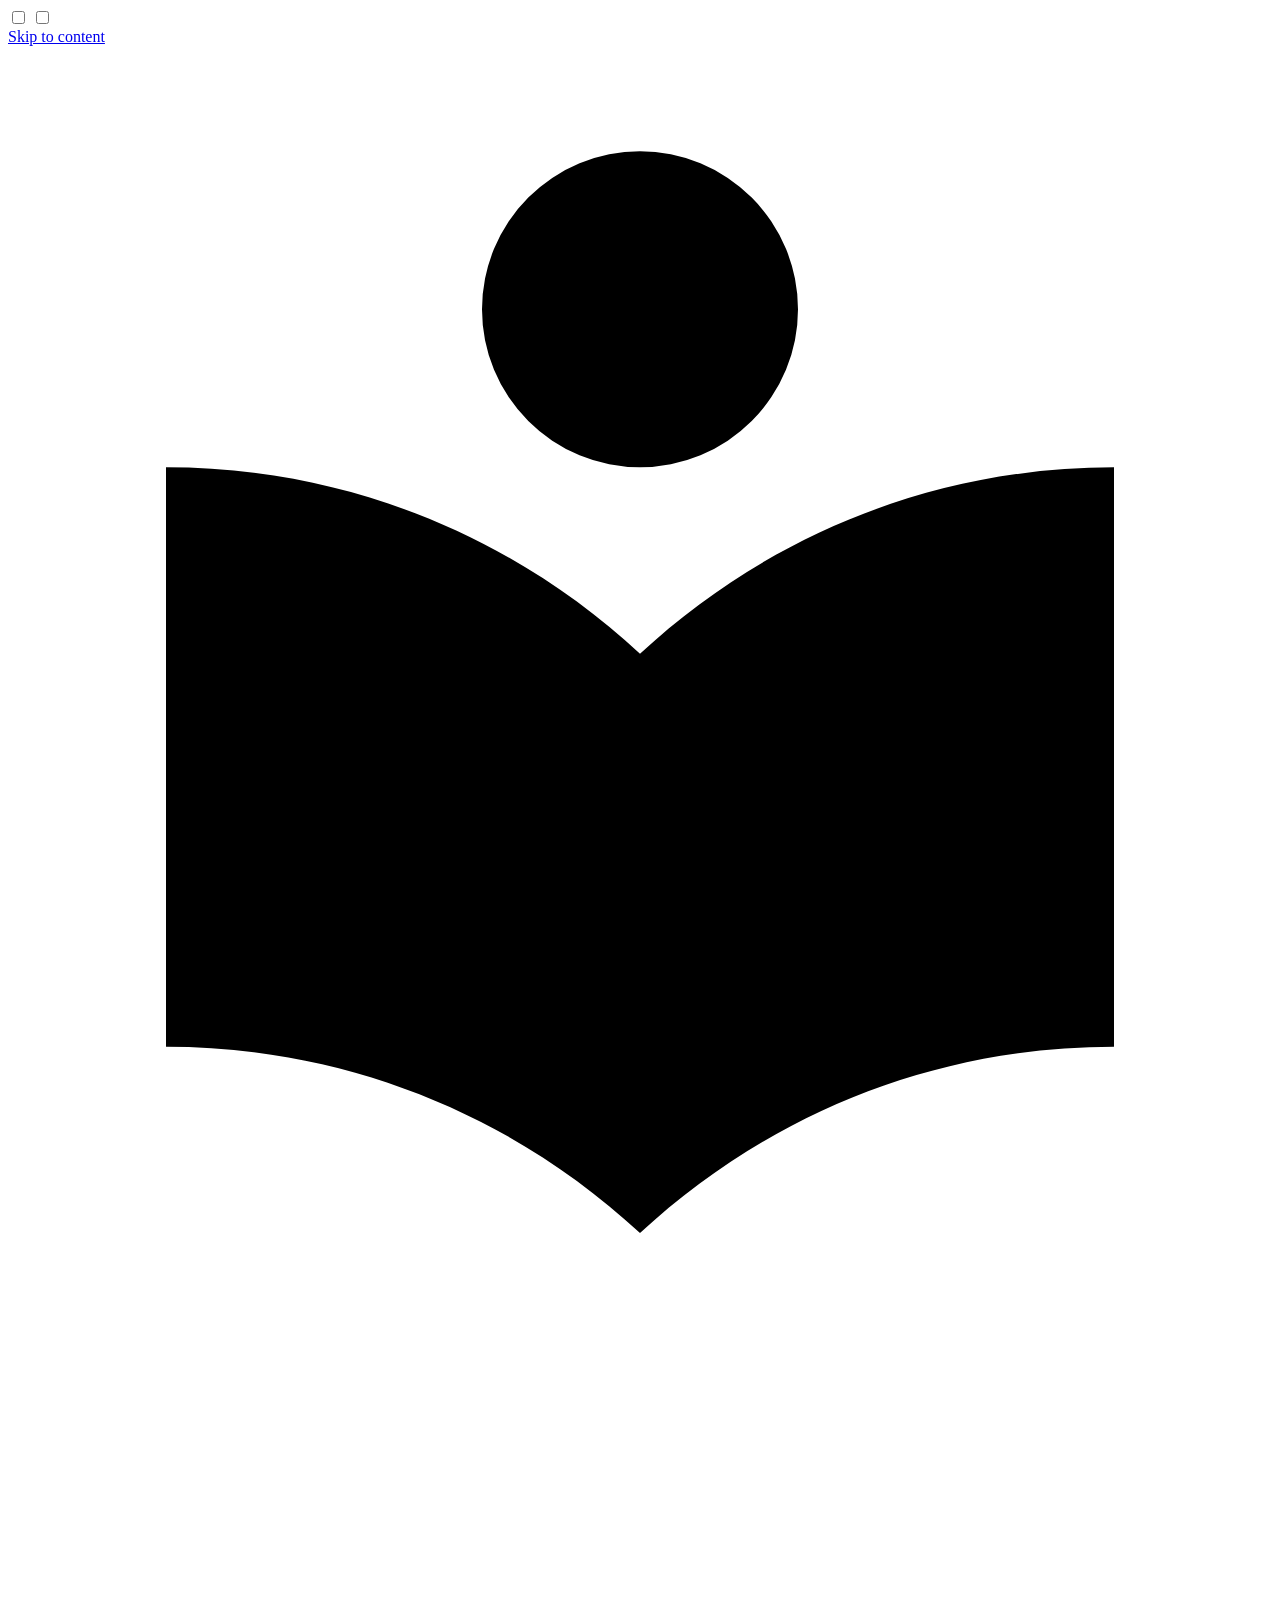
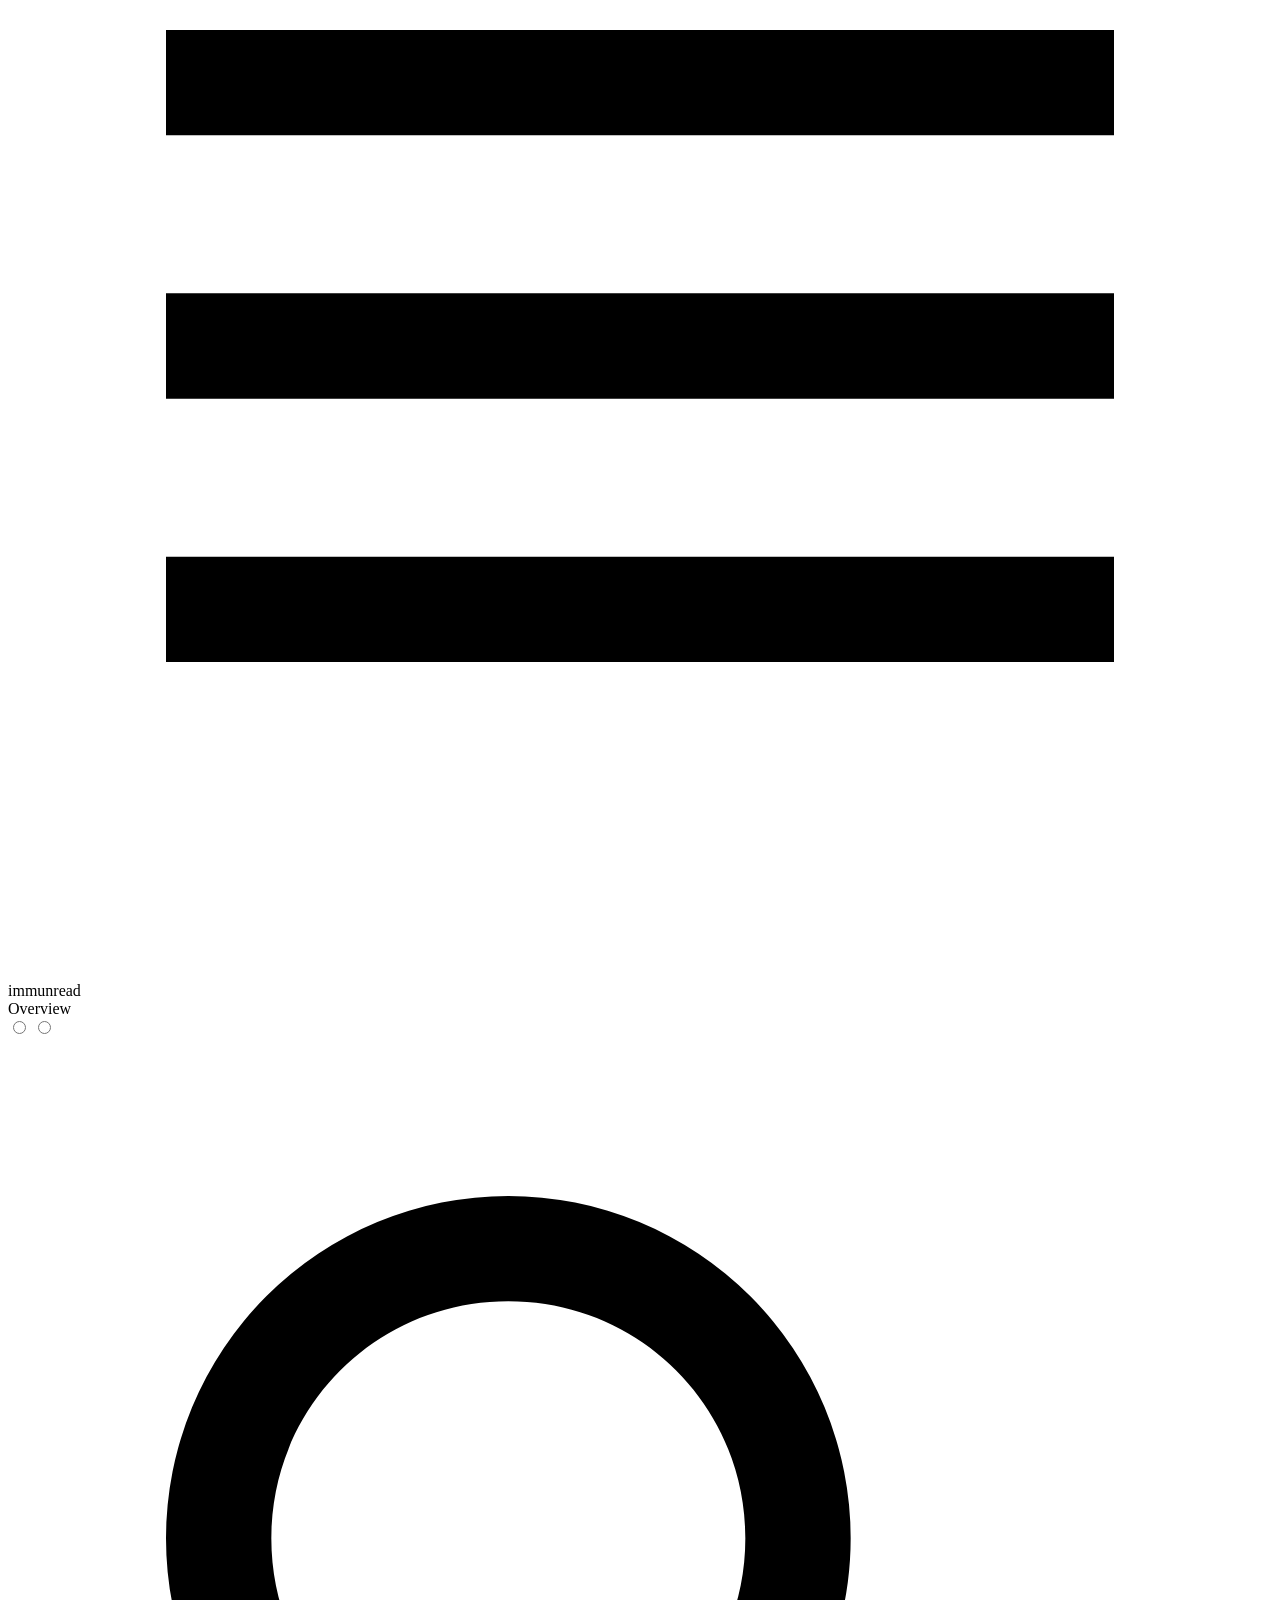
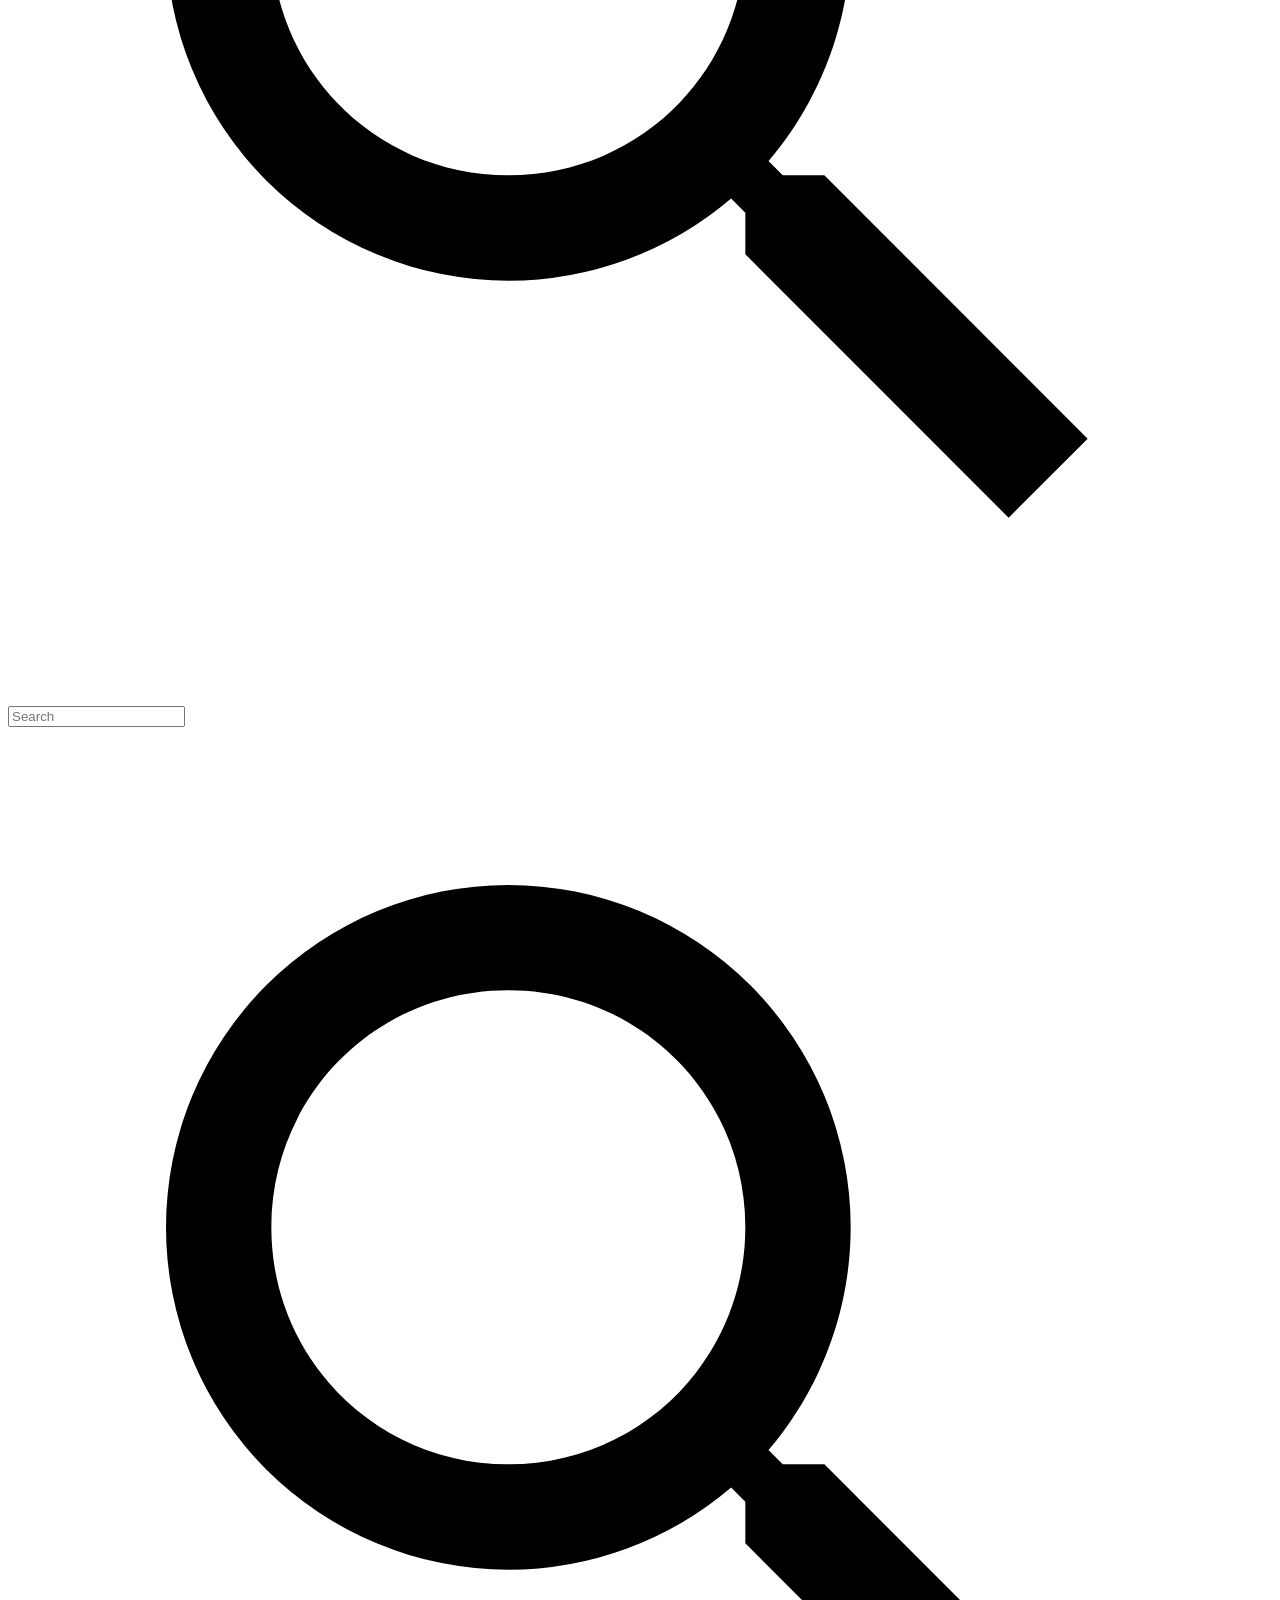
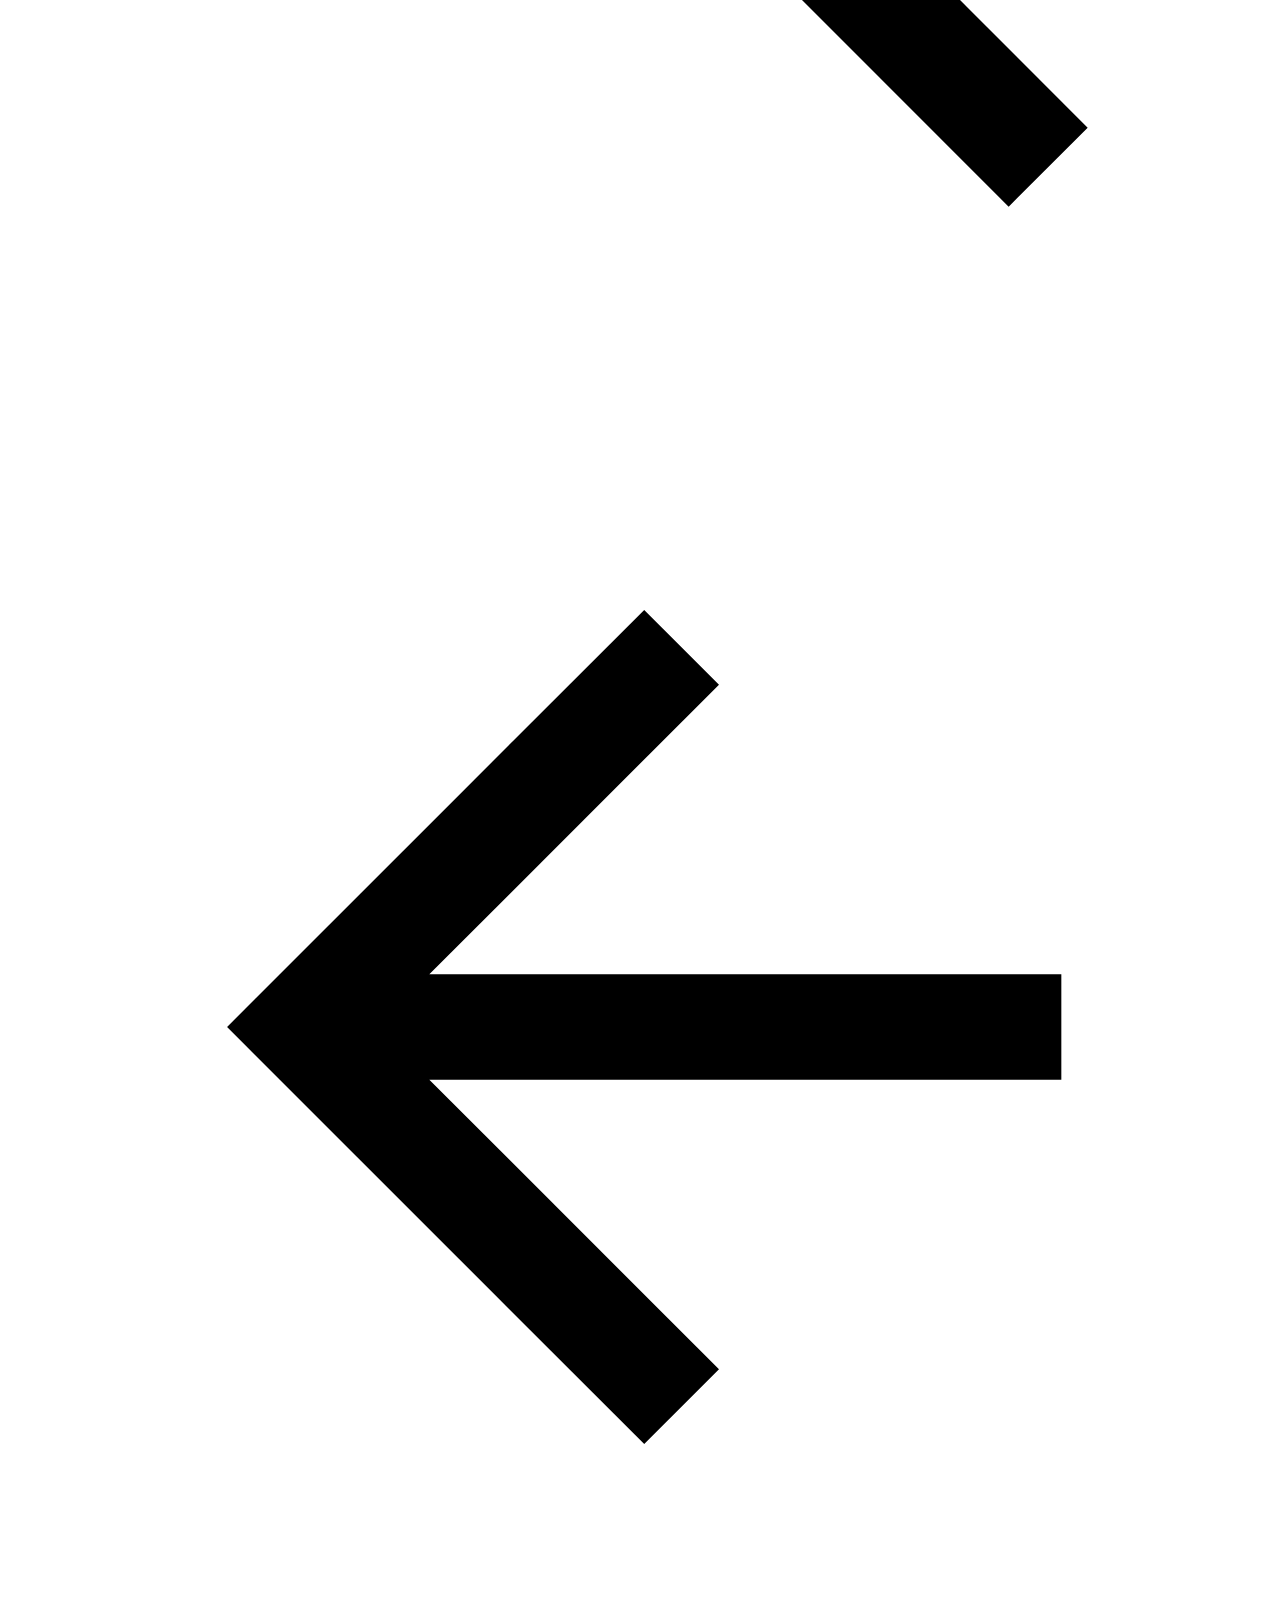
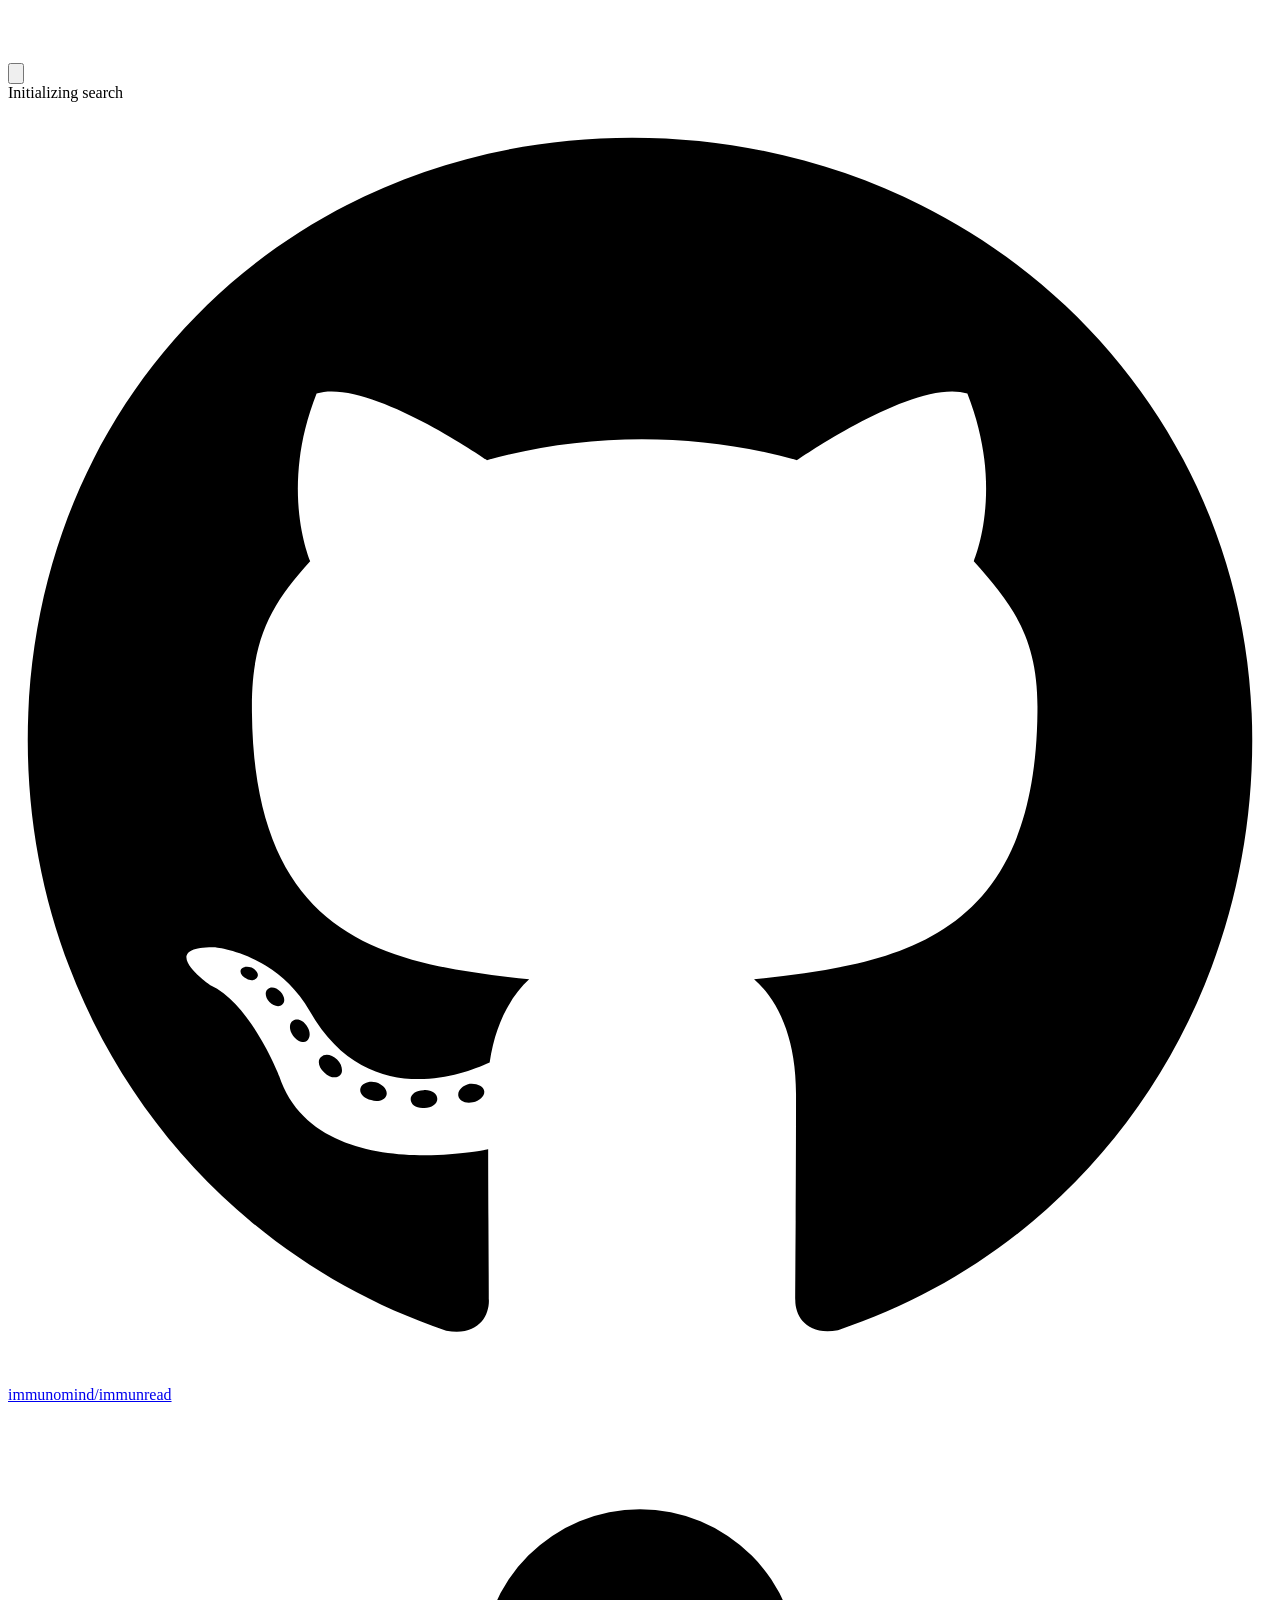
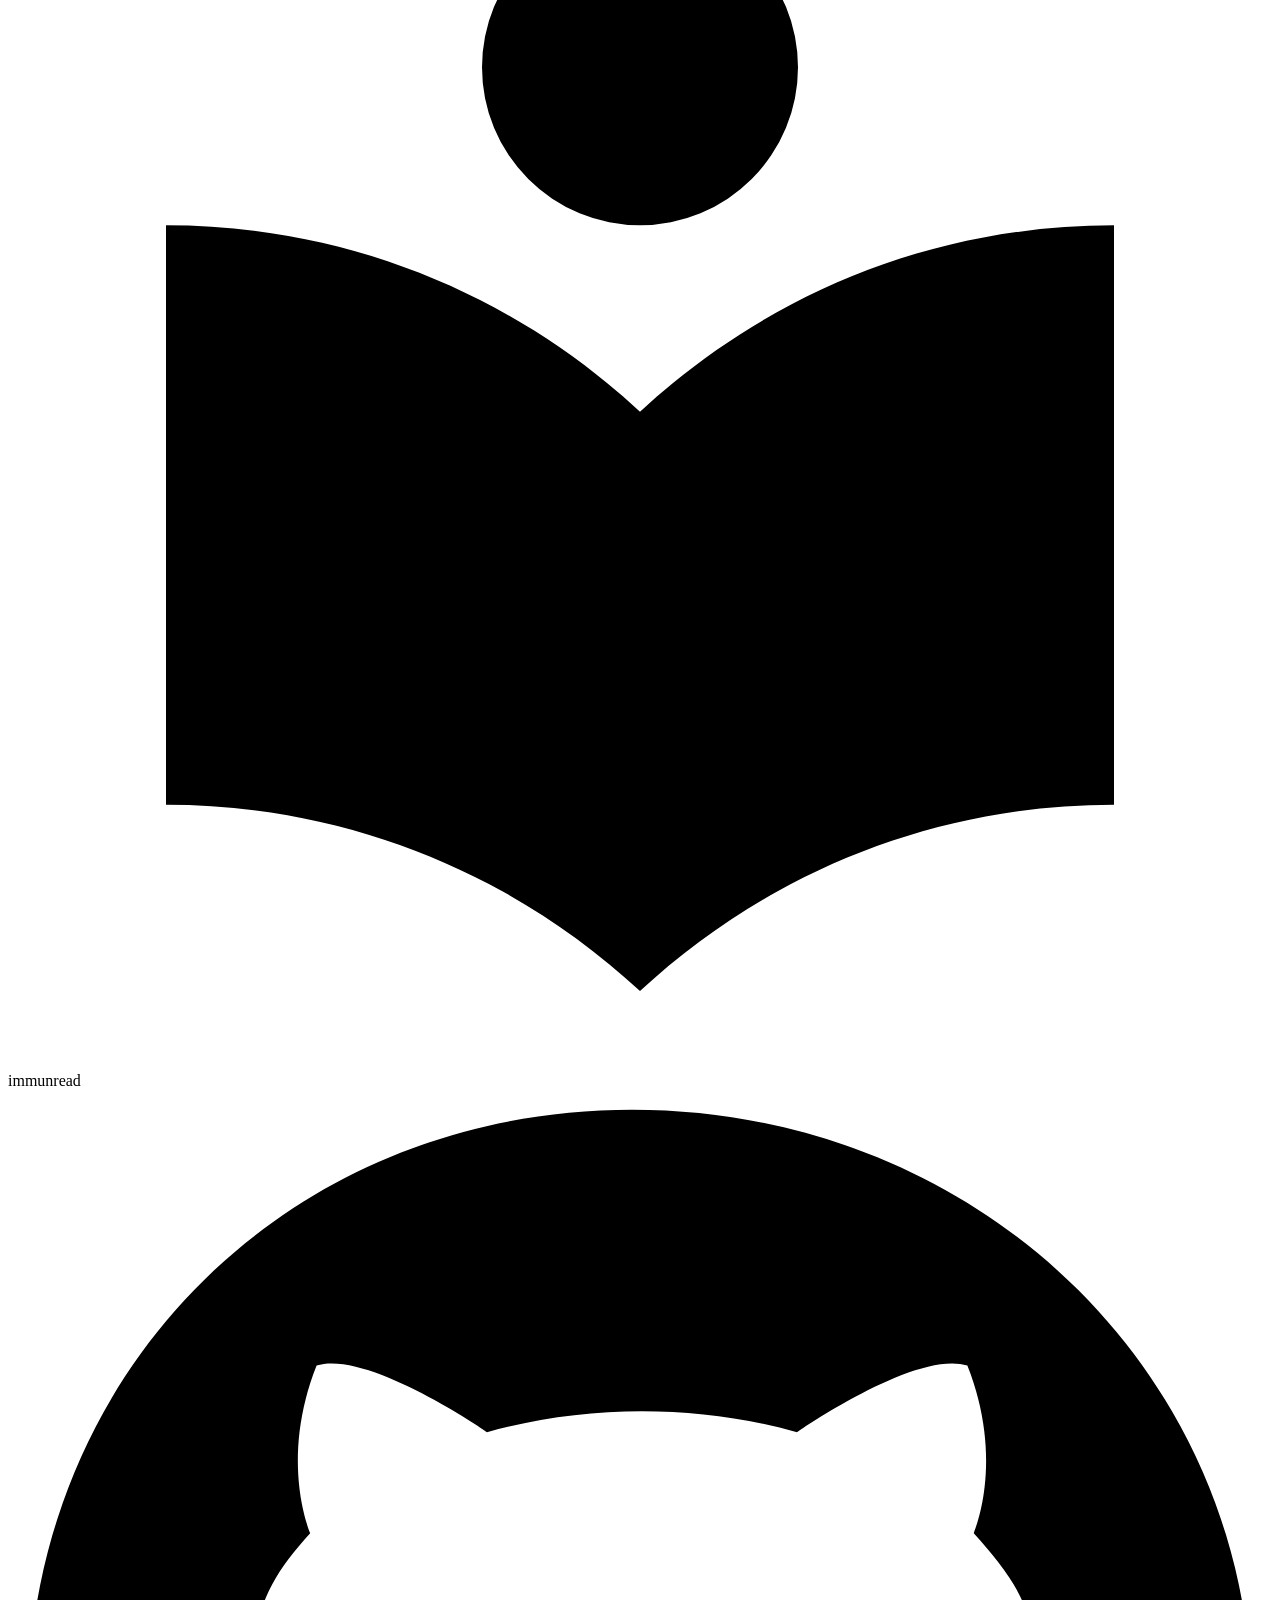
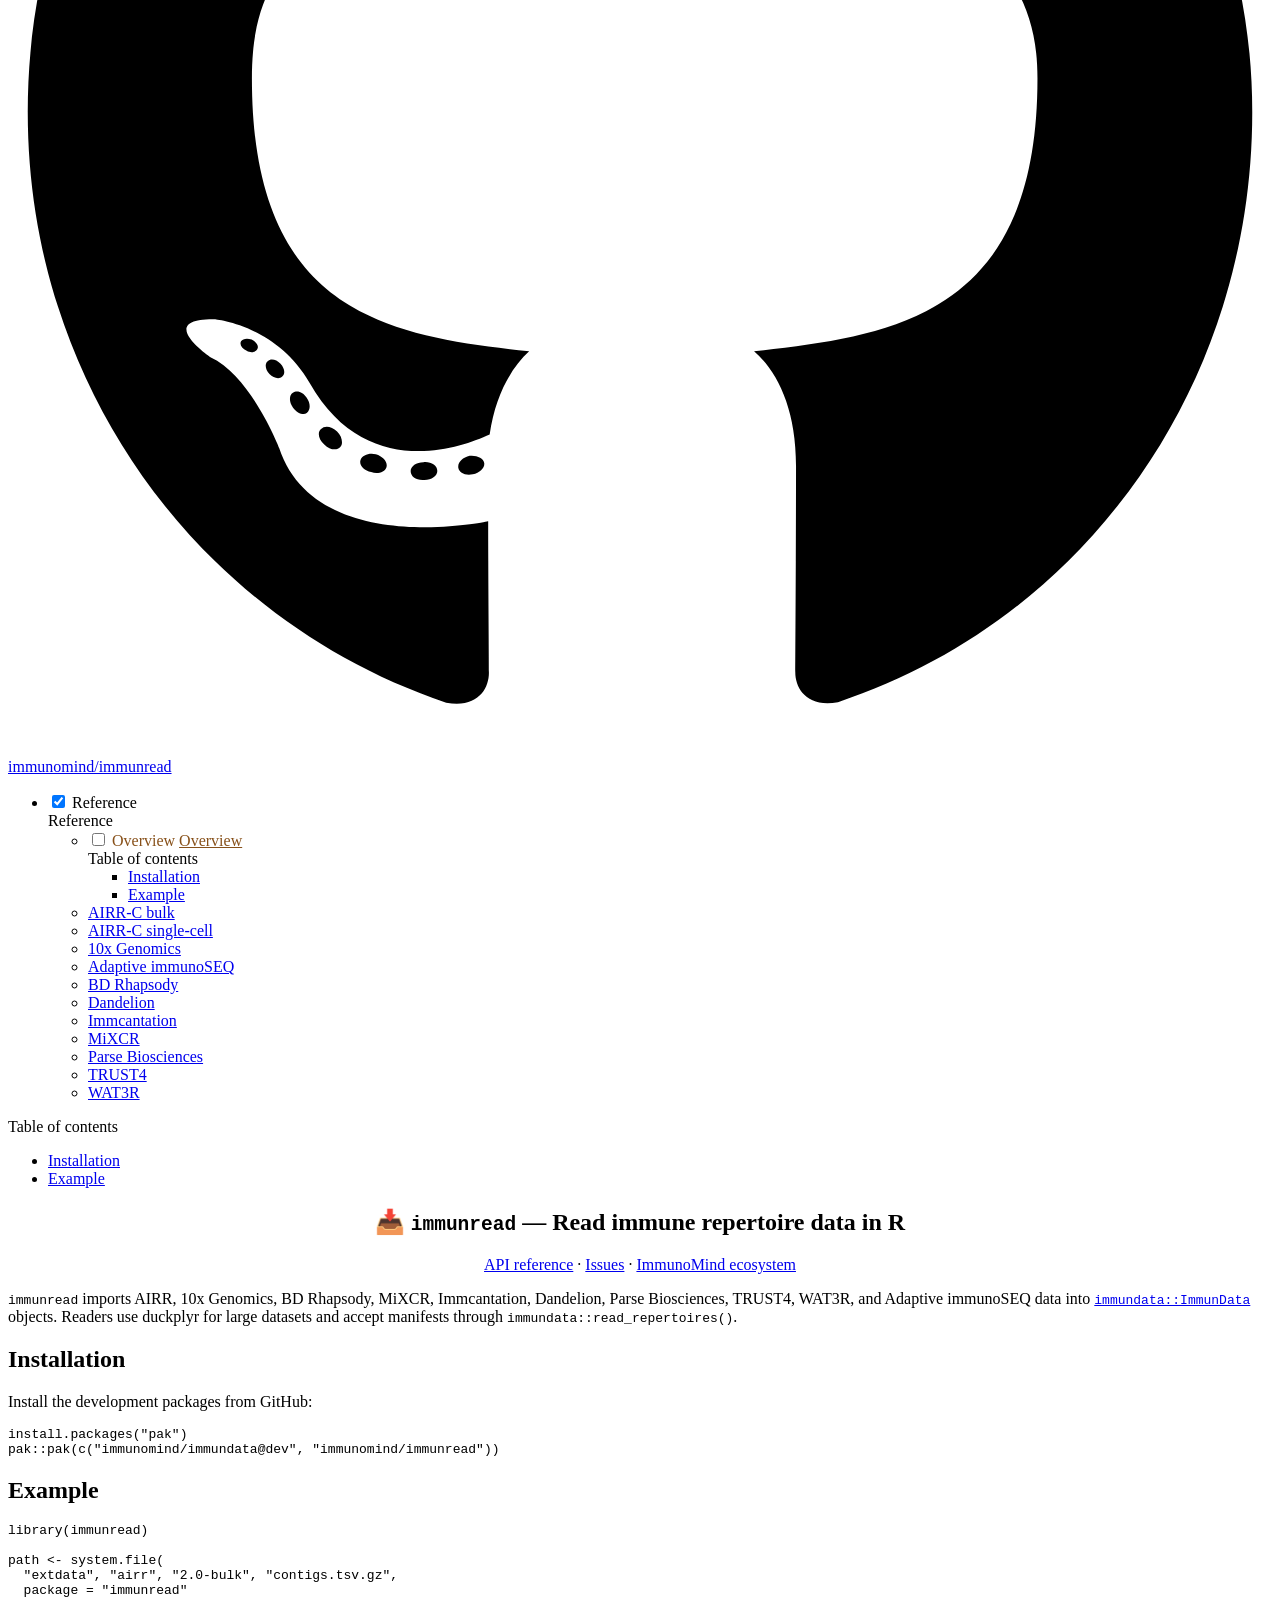
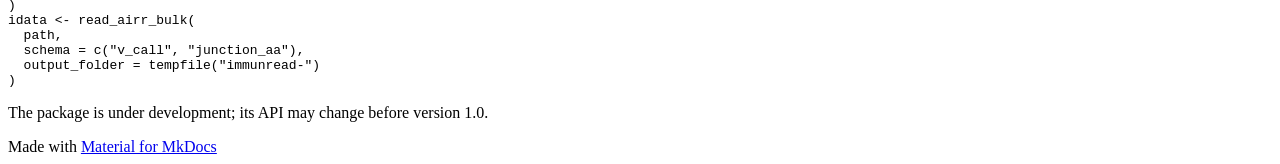
==== commit 9134fffd: "Deploying to gh-pages from @ immunomind/immunread@b4b9859ca94ae618508162d83c5263257e0de5c5 🚀" ====
--- a/index.html
+++ b/index.html
@@ -49,6 +49,8 @@
       
     
     
+      <link rel="stylesheet" href="assets/stylesheets/scroll.css">
+    
     <script>__md_scope=new URL(".",location),__md_hash=e=>[...e].reduce(((e,_)=>(e<<5)-e+_.charCodeAt(0)),0),__md_get=(e,_=localStorage,t=__md_scope)=>JSON.parse(_.getItem(t.pathname+"."+e)),__md_set=(e,_,t=localStorage,a=__md_scope)=>{try{t.setItem(a.pathname+"."+e,JSON.stringify(_))}catch(e){}}</script>
     
       
@@ -65,7 +67,7 @@
     
     
     
-    <body dir="ltr" data-md-color-scheme="default" data-md-color-primary="indigo" data-md-color-accent="indigo">
+    <body dir="ltr" data-md-color-scheme="default" data-md-color-primary="custom" data-md-color-accent="custom">
   
     
     <input class="md-toggle" data-md-toggle="drawer" type="checkbox" id="__drawer" autocomplete="off">
@@ -123,7 +125,7 @@
     
     
     
-    <input class="md-option" data-md-color-media="(prefers-color-scheme: light)" data-md-color-scheme="default" data-md-color-primary="indigo" data-md-color-accent="indigo"  aria-label="Switch to dark mode"  type="radio" name="__palette" id="__palette_0">
+    <input class="md-option" data-md-color-media="(prefers-color-scheme: light)" data-md-color-scheme="default" data-md-color-primary="custom" data-md-color-accent="custom"  aria-label="Switch to dark mode"  type="radio" name="__palette" id="__palette_0">
     
       <label class="md-header__button md-icon" title="Switch to dark mode" for="__palette_1" hidden>
         <svg xmlns="http://www.w3.org/2000/svg" viewBox="0 0 24 24"><path d="m17.75 4.09-2.53 1.94.91 3.06-2.63-1.81-2.63 1.81.91-3.06-2.53-1.94L12.44 4l1.06-3 1.06 3zm3.5 6.91-1.64 1.25.59 1.98-1.7-1.17-1.7 1.17.59-1.98L15.75 11l2.06-.05L18.5 9l.69 1.95zm-2.28 4.95c.83-.08 1.72 1.1 1.19 1.85-.32.45-.66.87-1.08 1.27C15.17 23 8.84 23 4.94 19.07c-3.91-3.9-3.91-10.24 0-14.14.4-.4.82-.76 1.27-1.08.75-.53 1.93.36 1.85 1.19-.27 2.86.69 5.83 2.89 8.02a9.96 9.96 0 0 0 8.02 2.89m-1.64 2.02a12.08 12.08 0 0 1-7.8-3.47c-2.17-2.19-3.33-5-3.49-7.82-2.81 3.14-2.7 7.96.31 10.98 3.02 3.01 7.84 3.12 10.98.31"/></svg>
@@ -133,7 +135,7 @@
     
     
     
-    <input class="md-option" data-md-color-media="(prefers-color-scheme: dark)" data-md-color-scheme="slate" data-md-color-primary="indigo" data-md-color-accent="indigo"  aria-label="Switch to light mode"  type="radio" name="__palette" id="__palette_1">
+    <input class="md-option" data-md-color-media="(prefers-color-scheme: dark)" data-md-color-scheme="slate" data-md-color-primary="custom" data-md-color-accent="custom"  aria-label="Switch to light mode"  type="radio" name="__palette" id="__palette_1">
     
       <label class="md-header__button md-icon" title="Switch to light mode" for="__palette_0" hidden>
         <svg xmlns="http://www.w3.org/2000/svg" viewBox="0 0 24 24"><path d="M12 7a5 5 0 0 1 5 5 5 5 0 0 1-5 5 5 5 0 0 1-5-5 5 5 0 0 1 5-5m0 2a3 3 0 0 0-3 3 3 3 0 0 0 3 3 3 3 0 0 0 3-3 3 3 0 0 0-3-3m0-7 2.39 3.42C13.65 5.15 12.84 5 12 5s-1.65.15-2.39.42zM3.34 7l4.16-.35A7.2 7.2 0 0 0 5.94 8.5c-.44.74-.69 1.5-.83 2.29zm.02 10 1.76-3.77a7.131 7.131 0 0 0 2.38 4.14zM20.65 7l-1.77 3.79a7.02 7.02 0 0 0-2.38-4.15zm-.01 10-4.14.36c.59-.51 1.12-1.14 1.54-1.86.42-.73.69-1.5.83-2.29zM12 22l-2.41-3.44c.74.27 1.55.44 2.41.44.82 0 1.63-.17 2.37-.44z"/></svg>
--- a/assets/stylesheets/main.ec1eaa64.min.css
+++ b/assets/stylesheets/main.ec1eaa64.min.css
@@ -0,0 +1 @@
+@charset "UTF-8";html{-webkit-text-size-adjust:none;-moz-text-size-adjust:none;text-size-adjust:none;box-sizing:border-box}*,:after,:before{box-sizing:inherit}@media (prefers-reduced-motion){*,:after,:before{transition:none!important}}body{margin:0}a,button,input,label{-webkit-tap-highlight-color:transparent}a{color:inherit;text-decoration:none}hr{border:0;box-sizing:initial;display:block;height:.05rem;overflow:visible;padding:0}small{font-size:80%}sub,sup{line-height:1em}img{border-style:none}table{border-collapse:initial;border-spacing:0}td,th{font-weight:400;vertical-align:top}button{background:#0000;border:0;font-family:inherit;font-size:inherit;margin:0;padding:0}input{border:0;outline:none}:root{--md-primary-fg-color:#4051b5;--md-primary-fg-color--light:#5d6cc0;--md-primary-fg-color--dark:#303fa1;--md-primary-bg-color:#fff;--md-primary-bg-color--light:#ffffffb3;--md-accent-fg-color:#526cfe;--md-accent-fg-color--transparent:#526cfe1a;--md-accent-bg-color:#fff;--md-accent-bg-color--light:#ffffffb3}[data-md-color-scheme=default]{color-scheme:light}[data-md-color-scheme=default] img[src$="#gh-dark-mode-only"],[data-md-color-scheme=default] img[src$="#only-dark"]{display:none}:root,[data-md-color-scheme=default]{--md-hue:225deg;--md-default-fg-color:#000000de;--md-default-fg-color--light:#0000008a;--md-default-fg-color--lighter:#00000052;--md-default-fg-color--lightest:#00000012;--md-default-bg-color:#fff;--md-default-bg-color--light:#ffffffb3;--md-default-bg-color--lighter:#ffffff4d;--md-default-bg-color--lightest:#ffffff1f;--md-code-fg-color:#36464e;--md-code-bg-color:#f5f5f5;--md-code-bg-color--light:#f5f5f5b3;--md-code-bg-color--lighter:#f5f5f54d;--md-code-hl-color:#4287ff;--md-code-hl-color--light:#4287ff1a;--md-code-hl-number-color:#d52a2a;--md-code-hl-special-color:#db1457;--md-code-hl-function-color:#a846b9;--md-code-hl-constant-color:#6e59d9;--md-code-hl-keyword-color:#3f6ec6;--md-code-hl-string-color:#1c7d4d;--md-code-hl-name-color:var(--md-code-fg-color);--md-code-hl-operator-color:var(--md-default-fg-color--light);--md-code-hl-punctuation-color:var(--md-default-fg-color--light);--md-code-hl-comment-color:var(--md-default-fg-color--light);--md-code-hl-generic-color:var(--md-default-fg-color--light);--md-code-hl-variable-color:var(--md-default-fg-color--light);--md-typeset-color:var(--md-default-fg-color);--md-typeset-a-color:var(--md-primary-fg-color);--md-typeset-del-color:#f5503d26;--md-typeset-ins-color:#0bd57026;--md-typeset-kbd-color:#fafafa;--md-typeset-kbd-accent-color:#fff;--md-typeset-kbd-border-color:#b8b8b8;--md-typeset-mark-color:#ffff0080;--md-typeset-table-color:#0000001f;--md-typeset-table-color--light:rgba(0,0,0,.035);--md-admonition-fg-color:var(--md-default-fg-color);--md-admonition-bg-color:var(--md-default-bg-color);--md-warning-fg-color:#000000de;--md-warning-bg-color:#ff9;--md-footer-fg-color:#fff;--md-footer-fg-color--light:#ffffffb3;--md-footer-fg-color--lighter:#ffffff73;--md-footer-bg-color:#000000de;--md-footer-bg-color--dark:#00000052;--md-shadow-z1:0 0.2rem 0.5rem #0000000d,0 0 0.05rem #0000001a;--md-shadow-z2:0 0.2rem 0.5rem #0000001a,0 0 0.05rem #00000040;--md-shadow-z3:0 0.2rem 0.5rem #0003,0 0 0.05rem #00000059}.md-icon svg{fill:currentcolor;display:block;height:1.2rem;width:1.2rem}body{-webkit-font-smoothing:antialiased;-moz-osx-font-smoothing:grayscale;--md-text-font-family:var(--md-text-font,_),-apple-system,BlinkMacSystemFont,Helvetica,Arial,sans-serif;--md-code-font-family:var(--md-code-font,_),SFMono-Regular,Consolas,Menlo,monospace}aside,body,input{font-feature-settings:"kern","liga";color:var(--md-typeset-color);font-family:var(--md-text-font-family)}code,kbd,pre{font-feature-settings:"kern";font-family:var(--md-code-font-family)}:root{--md-typeset-table-sort-icon:url('data:image/svg+xml;charset=utf-8,<svg xmlns="http://www.w3.org/2000/svg" viewBox="0 0 24 24"><path d="m18 21-4-4h3V7h-3l4-4 4 4h-3v10h3M2 19v-2h10v2M2 13v-2h7v2M2 7V5h4v2z"/></svg>');--md-typeset-table-sort-icon--asc:url('data:image/svg+xml;charset=utf-8,<svg xmlns="http://www.w3.org/2000/svg" viewBox="0 0 24 24"><path d="M19 17h3l-4 4-4-4h3V3h2M2 17h10v2H2M6 5v2H2V5m0 6h7v2H2z"/></svg>');--md-typeset-table-sort-icon--desc:url('data:image/svg+xml;charset=utf-8,<svg xmlns="http://www.w3.org/2000/svg" viewBox="0 0 24 24"><path d="M19 7h3l-4-4-4 4h3v14h2M2 17h10v2H2M6 5v2H2V5m0 6h7v2H2z"/></svg>')}.md-typeset{-webkit-print-color-adjust:exact;color-adjust:exact;font-size:.8rem;line-height:1.6;overflow-wrap:break-word}@media print{.md-typeset{font-size:.68rem}}.md-typeset blockquote,.md-typeset dl,.md-typeset figure,.md-typeset ol,.md-typeset pre,.md-typeset ul{margin-bottom:1em;margin-top:1em}.md-typeset h1{color:var(--md-default-fg-color--light);font-size:2em;line-height:1.3;margin:0 0 1.25em}.md-typeset h1,.md-typeset h2{font-weight:300;letter-spacing:-.01em}.md-typeset h2{font-size:1.5625em;line-height:1.4;margin:1.6em 0 .64em}.md-typeset h3{font-size:1.25em;font-weight:400;letter-spacing:-.01em;line-height:1.5;margin:1.6em 0 .8em}.md-typeset h2+h3{margin-top:.8em}.md-typeset h4{font-weight:700;letter-spacing:-.01em;margin:1em 0}.md-typeset h5,.md-typeset h6{color:var(--md-default-fg-color--light);font-size:.8em;font-weight:700;letter-spacing:-.01em;margin:1.25em 0}.md-typeset h5{text-transform:uppercase}.md-typeset h5 code{text-transform:none}.md-typeset hr{border-bottom:.05rem solid var(--md-default-fg-color--lightest);display:flow-root;margin:1.5em 0}.md-typeset a{color:var(--md-typeset-a-color);word-break:break-word}.md-typeset a,.md-typeset a:before{transition:color 125ms}.md-typeset a:focus,.md-typeset a:hover{color:var(--md-accent-fg-color)}.md-typeset a:focus code,.md-typeset a:hover code{background-color:var(--md-accent-fg-color--transparent);color:var(--md-accent-fg-color)}.md-typeset a code{color:var(--md-typeset-a-color)}.md-typeset a.focus-visible{outline-color:var(--md-accent-fg-color);outline-offset:.2rem}.md-typeset code,.md-typeset kbd,.md-typeset pre{color:var(--md-code-fg-color);direction:ltr;font-variant-ligatures:none;transition:background-color 125ms}@media print{.md-typeset code,.md-typeset kbd,.md-typeset pre{white-space:pre-wrap}}.md-typeset code{background-color:var(--md-code-bg-color);border-radius:.1rem;-webkit-box-decoration-break:clone;box-decoration-break:clone;font-size:.85em;padding:0 .2941176471em;transition:color 125ms,background-color 125ms;word-break:break-word}.md-typeset code:not(.focus-visible){-webkit-tap-highlight-color:transparent;outline:none}.md-typeset pre{display:flow-root;line-height:1.4;position:relative}.md-typeset pre>code{-webkit-box-decoration-break:slice;box-decoration-break:slice;box-shadow:none;display:block;margin:0;outline-color:var(--md-accent-fg-color);overflow:auto;padding:.7720588235em 1.1764705882em;scrollbar-color:var(--md-default-fg-color--lighter) #0000;scrollbar-width:thin;touch-action:auto;word-break:normal}.md-typeset pre>code:hover{scrollbar-color:var(--md-accent-fg-color) #0000}.md-typeset pre>code::-webkit-scrollbar{height:.2rem;width:.2rem}.md-typeset pre>code::-webkit-scrollbar-thumb{background-color:var(--md-default-fg-color--lighter)}.md-typeset pre>code::-webkit-scrollbar-thumb:hover{background-color:var(--md-accent-fg-color)}.md-typeset kbd{background-color:var(--md-typeset-kbd-color);border-radius:.1rem;box-shadow:0 .1rem 0 .05rem var(--md-typeset-kbd-border-color),0 .1rem 0 var(--md-typeset-kbd-border-color),0 -.1rem .2rem var(--md-typeset-kbd-accent-color) inset;color:var(--md-default-fg-color);display:inline-block;font-size:.75em;padding:0 .6666666667em;vertical-align:text-top;word-break:break-word}.md-typeset mark{background-color:var(--md-typeset-mark-color);-webkit-box-decoration-break:clone;box-decoration-break:clone;color:inherit;word-break:break-word}.md-typeset abbr{cursor:help;text-decoration:none}.md-typeset [data-preview],.md-typeset abbr{border-bottom:.05rem dotted var(--md-default-fg-color--light)}.md-typeset small{opacity:.75}[dir=ltr] .md-typeset sub,[dir=ltr] .md-typeset sup{margin-left:.078125em}[dir=rtl] .md-typeset sub,[dir=rtl] .md-typeset sup{margin-right:.078125em}[dir=ltr] .md-typeset blockquote{padding-left:.6rem}[dir=rtl] .md-typeset blockquote{padding-right:.6rem}[dir=ltr] .md-typeset blockquote{border-left:.2rem solid var(--md-default-fg-color--lighter)}[dir=rtl] .md-typeset blockquote{border-right:.2rem solid var(--md-default-fg-color--lighter)}.md-typeset blockquote{color:var(--md-default-fg-color--light);margin-left:0;margin-right:0}.md-typeset ul{list-style-type:disc}.md-typeset ul[type]{list-style-type:revert-layer}[dir=ltr] .md-typeset ol,[dir=ltr] .md-typeset ul{margin-left:.625em}[dir=rtl] .md-typeset ol,[dir=rtl] .md-typeset ul{margin-right:.625em}.md-typeset ol,.md-typeset ul{padding:0}.md-typeset ol:not([hidden]),.md-typeset ul:not([hidden]){display:flow-root}.md-typeset ol ol,.md-typeset ul ol{list-style-type:lower-alpha}.md-typeset ol ol ol,.md-typeset ul ol ol{list-style-type:lower-roman}.md-typeset ol ol ol ol,.md-typeset ul ol ol ol{list-style-type:upper-alpha}.md-typeset ol ol ol ol ol,.md-typeset ul ol ol ol ol{list-style-type:upper-roman}.md-typeset ol[type],.md-typeset ul[type]{list-style-type:revert-layer}[dir=ltr] .md-typeset ol li,[dir=ltr] .md-typeset ul li{margin-left:1.25em}[dir=rtl] .md-typeset ol li,[dir=rtl] .md-typeset ul li{margin-right:1.25em}.md-typeset ol li,.md-typeset ul li{margin-bottom:.5em}.md-typeset ol li blockquote,.md-typeset ol li p,.md-typeset ul li blockquote,.md-typeset ul li p{margin:.5em 0}.md-typeset ol li:last-child,.md-typeset ul li:last-child{margin-bottom:0}[dir=ltr] .md-typeset ol li ol,[dir=ltr] .md-typeset ol li ul,[dir=ltr] .md-typeset ul li ol,[dir=ltr] .md-typeset ul li ul{margin-left:.625em}[dir=rtl] .md-typeset ol li ol,[dir=rtl] .md-typeset ol li ul,[dir=rtl] .md-typeset ul li ol,[dir=rtl] .md-typeset ul li ul{margin-right:.625em}.md-typeset ol li ol,.md-typeset ol li ul,.md-typeset ul li ol,.md-typeset ul li ul{margin-bottom:.5em;margin-top:.5em}[dir=ltr] .md-typeset dd{margin-left:1.875em}[dir=rtl] .md-typeset dd{margin-right:1.875em}.md-typeset dd{margin-bottom:1.5em;margin-top:1em}.md-typeset img,.md-typeset svg,.md-typeset video{height:auto;max-width:100%}.md-typeset img[align=left]{margin:1em 1em 1em 0}.md-typeset img[align=right]{margin:1em 0 1em 1em}.md-typeset img[align]:only-child{margin-top:0}.md-typeset figure{display:flow-root;margin:1em auto;max-width:100%;text-align:center;width:fit-content}.md-typeset figure img{display:block;margin:0 auto}.md-typeset figcaption{font-style:italic;margin:1em auto;max-width:24rem}.md-typeset iframe{max-width:100%}.md-typeset table:not([class]){background-color:var(--md-default-bg-color);border:.05rem solid var(--md-typeset-table-color);border-radius:.1rem;display:inline-block;font-size:.64rem;max-width:100%;overflow:auto;touch-action:auto}@media print{.md-typeset table:not([class]){display:table}}.md-typeset table:not([class])+*{margin-top:1.5em}.md-typeset table:not([class]) td>:first-child,.md-typeset table:not([class]) th>:first-child{margin-top:0}.md-typeset table:not([class]) td>:last-child,.md-typeset table:not([class]) th>:last-child{margin-bottom:0}.md-typeset table:not([class]) td:not([align]),.md-typeset table:not([class]) th:not([align]){text-align:left}[dir=rtl] .md-typeset table:not([class]) td:not([align]),[dir=rtl] .md-typeset table:not([class]) th:not([align]){text-align:right}.md-typeset table:not([class]) th{font-weight:700;min-width:5rem;padding:.9375em 1.25em;vertical-align:top}.md-typeset table:not([class]) td{border-top:.05rem solid var(--md-typeset-table-color);padding:.9375em 1.25em;vertical-align:top}.md-typeset table:not([class]) tbody tr{transition:background-color 125ms}.md-typeset table:not([class]) tbody tr:hover{background-color:var(--md-typeset-table-color--light);box-shadow:0 .05rem 0 var(--md-default-bg-color) inset}.md-typeset table:not([class]) a{word-break:normal}.md-typeset table th[role=columnheader]{cursor:pointer}[dir=ltr] .md-typeset table th[role=columnheader]:after{margin-left:.5em}[dir=rtl] .md-typeset table th[role=columnheader]:after{margin-right:.5em}.md-typeset table th[role=columnheader]:after{content:"";display:inline-block;height:1.2em;-webkit-mask-image:var(--md-typeset-table-sort-icon);mask-image:var(--md-typeset-table-sort-icon);-webkit-mask-repeat:no-repeat;mask-repeat:no-repeat;-webkit-mask-size:contain;mask-size:contain;transition:background-color 125ms;vertical-align:text-bottom;width:1.2em}.md-typeset table th[role=columnheader]:hover:after{background-color:var(--md-default-fg-color--lighter)}.md-typeset table th[role=columnheader][aria-sort=ascending]:after{background-color:var(--md-default-fg-color--light);-webkit-mask-image:var(--md-typeset-table-sort-icon--asc);mask-image:var(--md-typeset-table-sort-icon--asc)}.md-typeset table th[role=columnheader][aria-sort=descending]:after{background-color:var(--md-default-fg-color--light);-webkit-mask-image:var(--md-typeset-table-sort-icon--desc);mask-image:var(--md-typeset-table-sort-icon--desc)}.md-typeset__scrollwrap{margin:1em -.8rem;overflow-x:auto;touch-action:auto}.md-typeset__table{display:inline-block;margin-bottom:.5em;padding:0 .8rem}@media print{.md-typeset__table{display:block}}html .md-typeset__table table{display:table;margin:0;overflow:hidden;width:100%}@media screen and (max-width:44.984375em){.md-content__inner>pre{margin:1em -.8rem}.md-content__inner>pre code{border-radius:0}}.md-typeset .md-author{border-radius:100%;display:block;flex-shrink:0;height:1.6rem;overflow:hidden;position:relative;transition:color 125ms,transform 125ms;width:1.6rem}.md-typeset .md-author img{display:block}.md-typeset .md-author--more{background:var(--md-default-fg-color--lightest);color:var(--md-default-fg-color--lighter);font-size:.6rem;font-weight:700;line-height:1.6rem;text-align:center}.md-typeset .md-author--long{height:2.4rem;width:2.4rem}.md-typeset a.md-author{transform:scale(1)}.md-typeset a.md-author img{border-radius:100%;filter:grayscale(100%) opacity(75%);transition:filter 125ms}.md-typeset a.md-author:focus,.md-typeset a.md-author:hover{transform:scale(1.1);z-index:1}.md-typeset a.md-author:focus img,.md-typeset a.md-author:hover img{filter:grayscale(0)}.md-banner{background-color:var(--md-footer-bg-color);color:var(--md-footer-fg-color);overflow:auto}@media print{.md-banner{display:none}}.md-banner--warning{background-color:var(--md-warning-bg-color);color:var(--md-warning-fg-color)}.md-banner__inner{font-size:.7rem;margin:.6rem auto;padding:0 .8rem}[dir=ltr] .md-banner__button{float:right}[dir=rtl] .md-banner__button{float:left}.md-banner__button{color:inherit;cursor:pointer;transition:opacity .25s}.no-js .md-banner__button{display:none}.md-banner__button:hover{opacity:.7}html{font-size:125%;height:100%;overflow-x:hidden}@media screen and (min-width:100em){html{font-size:137.5%}}@media screen and (min-width:125em){html{font-size:150%}}body{background-color:var(--md-default-bg-color);display:flex;flex-direction:column;font-size:.5rem;min-height:100%;position:relative;width:100%}@media print{body{display:block}}@media screen and (max-width:59.984375em){body[data-md-scrolllock]{position:fixed}}.md-grid{margin-left:auto;margin-right:auto;max-width:61rem}.md-container{display:flex;flex-direction:column;flex-grow:1}@media print{.md-container{display:block}}.md-main{flex-grow:1}.md-main__inner{display:flex;height:100%;margin-top:1.5rem}.md-ellipsis{overflow:hidden;text-overflow:ellipsis}.md-toggle{display:none}.md-option{height:0;opacity:0;position:absolute;width:0}.md-option:checked+label:not([hidden]){display:block}.md-option.focus-visible+label{outline-color:var(--md-accent-fg-color);outline-style:auto}.md-skip{background-color:var(--md-default-fg-color);border-radius:.1rem;color:var(--md-default-bg-color);font-size:.64rem;margin:.5rem;opacity:0;outline-color:var(--md-accent-fg-color);padding:.3rem .5rem;position:fixed;transform:translateY(.4rem);z-index:-1}.md-skip:focus{opacity:1;transform:translateY(0);transition:transform .25s cubic-bezier(.4,0,.2,1),opacity 175ms 75ms;z-index:10}@page{margin:25mm}:root{--md-clipboard-icon:url('data:image/svg+xml;charset=utf-8,<svg xmlns="http://www.w3.org/2000/svg" viewBox="0 0 24 24"><path d="M19 21H8V7h11m0-2H8a2 2 0 0 0-2 2v14a2 2 0 0 0 2 2h11a2 2 0 0 0 2-2V7a2 2 0 0 0-2-2m-3-4H4a2 2 0 0 0-2 2v14h2V3h12z"/></svg>')}.md-clipboard{border-radius:.1rem;color:var(--md-default-fg-color--lightest);cursor:pointer;height:1.5em;outline-color:var(--md-accent-fg-color);outline-offset:.1rem;transition:color .25s;width:1.5em;z-index:1}@media print{.md-clipboard{display:none}}.md-clipboard:not(.focus-visible){-webkit-tap-highlight-color:transparent;outline:none}:hover>.md-clipboard{color:var(--md-default-fg-color--light)}.md-clipboard:focus,.md-clipboard:hover{color:var(--md-accent-fg-color)}.md-clipboard:after{background-color:currentcolor;content:"";display:block;height:1.125em;margin:0 auto;-webkit-mask-image:var(--md-clipboard-icon);mask-image:var(--md-clipboard-icon);-webkit-mask-position:center;mask-position:center;-webkit-mask-repeat:no-repeat;mask-repeat:no-repeat;-webkit-mask-size:contain;mask-size:contain;width:1.125em}.md-clipboard--inline{cursor:pointer}.md-clipboard--inline code{transition:color .25s,background-color .25s}.md-clipboard--inline:focus code,.md-clipboard--inline:hover code{background-color:var(--md-accent-fg-color--transparent);color:var(--md-accent-fg-color)}:root{--md-code-select-icon:url('data:image/svg+xml;charset=utf-8,<svg xmlns="http://www.w3.org/2000/svg" viewBox="0 0 24 24"><path d="M19 19h-4v2h4c1.1 0 2-.9 2-2v-4h-2m0-12h-4v2h4v4h2V5c0-1.1-.9-2-2-2M5 5h4V3H5c-1.1 0-2 .9-2 2v4h2m0 6H3v4c0 1.1.9 2 2 2h4v-2H5zm2-4h2v2H7zm4 0h2v2h-2zm4 0h2v2h-2zM7 7h2v2H7zm4 0h2v2h-2zm4 0h2v2h-2zm-8 8h2v2H7zm4 0h2v2h-2zm4 0h2v2h-2z"/></svg>');--md-code-copy-icon:url('data:image/svg+xml;charset=utf-8,<svg xmlns="http://www.w3.org/2000/svg" viewBox="0 0 24 24"><path d="M19 21H8V7h11m0-2H8a2 2 0 0 0-2 2v14a2 2 0 0 0 2 2h11a2 2 0 0 0 2-2V7a2 2 0 0 0-2-2m-3-4H4a2 2 0 0 0-2 2v14h2V3h12z"/></svg>')}.md-typeset .md-code__content{display:grid}.md-code__nav{background-color:var(--md-code-bg-color--lighter);border-radius:.1rem;display:flex;gap:.2rem;padding:.2rem;position:absolute;right:.25em;top:.25em;transition:background-color .25s;z-index:1}:hover>.md-code__nav{background-color:var(--md-code-bg-color--light)}.md-code__button{color:var(--md-default-fg-color--lightest);cursor:pointer;display:block;height:1.5em;outline-color:var(--md-accent-fg-color);outline-offset:.1rem;transition:color .25s;width:1.5em}:hover>*>.md-code__button{color:var(--md-default-fg-color--light)}.md-code__button.focus-visible,.md-code__button:hover{color:var(--md-accent-fg-color)}.md-code__button--active{color:var(--md-default-fg-color)!important}.md-code__button:after{background-color:currentcolor;content:"";display:block;height:1.125em;margin:0 auto;-webkit-mask-position:center;mask-position:center;-webkit-mask-repeat:no-repeat;mask-repeat:no-repeat;-webkit-mask-size:contain;mask-size:contain;width:1.125em}.md-code__button[data-md-type=select]:after{-webkit-mask-image:var(--md-code-select-icon);mask-image:var(--md-code-select-icon)}.md-code__button[data-md-type=copy]:after{-webkit-mask-image:var(--md-code-copy-icon);mask-image:var(--md-code-copy-icon)}@keyframes consent{0%{opacity:0;transform:translateY(100%)}to{opacity:1;transform:translateY(0)}}@keyframes overlay{0%{opacity:0}to{opacity:1}}.md-consent__overlay{animation:overlay .25s both;-webkit-backdrop-filter:blur(.1rem);backdrop-filter:blur(.1rem);background-color:#0000008a;height:100%;opacity:1;position:fixed;top:0;width:100%;z-index:5}.md-consent__inner{animation:consent .5s cubic-bezier(.1,.7,.1,1) both;background-color:var(--md-default-bg-color);border:0;border-radius:.1rem;bottom:0;box-shadow:0 0 .2rem #0000001a,0 .2rem .4rem #0003;max-height:100%;overflow:auto;padding:0;position:fixed;width:100%;z-index:5}.md-consent__form{padding:.8rem}.md-consent__settings{display:none;margin:1em 0}input:checked+.md-consent__settings{display:block}.md-consent__controls{margin-bottom:.8rem}.md-typeset .md-consent__controls .md-button{display:inline}@media screen and (max-width:44.984375em){.md-typeset .md-consent__controls .md-button{display:block;margin-top:.4rem;text-align:center;width:100%}}.md-consent label{cursor:pointer}.md-content{flex-grow:1;min-width:0}.md-content__inner{margin:0 .8rem 1.2rem;padding-top:.6rem}@media screen and (min-width:76.25em){[dir=ltr] .md-sidebar--primary:not([hidden])~.md-content>.md-content__inner{margin-left:1.2rem}[dir=ltr] .md-sidebar--secondary:not([hidden])~.md-content>.md-content__inner,[dir=rtl] .md-sidebar--primary:not([hidden])~.md-content>.md-content__inner{margin-right:1.2rem}[dir=rtl] .md-sidebar--secondary:not([hidden])~.md-content>.md-content__inner{margin-left:1.2rem}}.md-content__inner:before{content:"";display:block;height:.4rem}.md-content__inner>:last-child{margin-bottom:0}[dir=ltr] .md-content__button{float:right}[dir=rtl] .md-content__button{float:left}[dir=ltr] .md-content__button{margin-left:.4rem}[dir=rtl] .md-content__button{margin-right:.4rem}.md-content__button{margin:.4rem 0;padding:0}@media print{.md-content__button{display:none}}.md-typeset .md-content__button{color:var(--md-default-fg-color--lighter)}.md-content__button svg{display:inline;vertical-align:top}[dir=rtl] .md-content__button svg{transform:scaleX(-1)}[dir=ltr] .md-dialog{right:.8rem}[dir=rtl] .md-dialog{left:.8rem}.md-dialog{background-color:var(--md-default-fg-color);border-radius:.1rem;bottom:.8rem;box-shadow:var(--md-shadow-z3);min-width:11.1rem;opacity:0;padding:.4rem .6rem;pointer-events:none;position:fixed;transform:translateY(100%);transition:transform 0ms .4s,opacity .4s;z-index:4}@media print{.md-dialog{display:none}}.md-dialog--active{opacity:1;pointer-events:auto;transform:translateY(0);transition:transform .4s cubic-bezier(.075,.85,.175,1),opacity .4s}.md-dialog__inner{color:var(--md-default-bg-color);font-size:.7rem}.md-feedback{margin:2em 0 1em;text-align:center}.md-feedback fieldset{border:none;margin:0;padding:0}.md-feedback__title{font-weight:700;margin:1em auto}.md-feedback__inner{position:relative}.md-feedback__list{display:flex;flex-wrap:wrap;place-content:baseline center;position:relative}.md-feedback__list:hover .md-icon:not(:disabled){color:var(--md-default-fg-color--lighter)}:disabled .md-feedback__list{min-height:1.8rem}.md-feedback__icon{color:var(--md-default-fg-color--light);cursor:pointer;flex-shrink:0;margin:0 .1rem;transition:color 125ms}.md-feedback__icon:not(:disabled).md-icon:hover{color:var(--md-accent-fg-color)}.md-feedback__icon:disabled{color:var(--md-default-fg-color--lightest);pointer-events:none}.md-feedback__note{opacity:0;position:relative;transform:translateY(.4rem);transition:transform .4s cubic-bezier(.1,.7,.1,1),opacity .15s}.md-feedback__note>*{margin:0 auto;max-width:16rem}:disabled .md-feedback__note{opacity:1;transform:translateY(0)}@media print{.md-feedback{display:none}}.md-footer{background-color:var(--md-footer-bg-color);color:var(--md-footer-fg-color)}@media print{.md-footer{display:none}}.md-footer__inner{justify-content:space-between;overflow:auto;padding:.2rem}.md-footer__inner:not([hidden]){display:flex}.md-footer__link{align-items:end;display:flex;flex-grow:0.01;margin-bottom:.4rem;margin-top:1rem;max-width:100%;outline-color:var(--md-accent-fg-color);overflow:hidden;transition:opacity .25s}.md-footer__link:focus,.md-footer__link:hover{opacity:.7}[dir=rtl] .md-footer__link svg{transform:scaleX(-1)}@media screen and (max-width:44.984375em){.md-footer__link--prev{flex-shrink:0}.md-footer__link--prev .md-footer__title{display:none}}[dir=ltr] .md-footer__link--next{margin-left:auto}[dir=rtl] .md-footer__link--next{margin-right:auto}.md-footer__link--next{text-align:right}[dir=rtl] .md-footer__link--next{text-align:left}.md-footer__title{flex-grow:1;font-size:.9rem;margin-bottom:.7rem;max-width:calc(100% - 2.4rem);padding:0 1rem;white-space:nowrap}.md-footer__button{margin:.2rem;padding:.4rem}.md-footer__direction{font-size:.64rem;opacity:.7}.md-footer-meta{background-color:var(--md-footer-bg-color--dark)}.md-footer-meta__inner{display:flex;flex-wrap:wrap;justify-content:space-between;padding:.2rem}html .md-footer-meta.md-typeset a{color:var(--md-footer-fg-color--light)}html .md-footer-meta.md-typeset a:focus,html .md-footer-meta.md-typeset a:hover{color:var(--md-footer-fg-color)}.md-copyright{color:var(--md-footer-fg-color--lighter);font-size:.64rem;margin:auto .6rem;padding:.4rem 0;width:100%}@media screen and (min-width:45em){.md-copyright{width:auto}}.md-copyright__highlight{color:var(--md-footer-fg-color--light)}.md-social{display:inline-flex;gap:.2rem;margin:0 .4rem;padding:.2rem 0 .6rem}@media screen and (min-width:45em){.md-social{padding:.6rem 0}}.md-social__link{display:inline-block;height:1.6rem;text-align:center;width:1.6rem}.md-social__link:before{line-height:1.9}.md-social__link svg{fill:currentcolor;max-height:.8rem;vertical-align:-25%}.md-typeset .md-button{border:.1rem solid;border-radius:.1rem;color:var(--md-primary-fg-color);cursor:pointer;display:inline-block;font-weight:700;padding:.625em 2em;transition:color 125ms,background-color 125ms,border-color 125ms}.md-typeset .md-button--primary{background-color:var(--md-primary-fg-color);border-color:var(--md-primary-fg-color);color:var(--md-primary-bg-color)}.md-typeset .md-button:focus,.md-typeset .md-button:hover{background-color:var(--md-accent-fg-color);border-color:var(--md-accent-fg-color);color:var(--md-accent-bg-color)}[dir=ltr] .md-typeset .md-input{border-top-left-radius:.1rem}[dir=ltr] .md-typeset .md-input,[dir=rtl] .md-typeset .md-input{border-top-right-radius:.1rem}[dir=rtl] .md-typeset .md-input{border-top-left-radius:.1rem}.md-typeset .md-input{border-bottom:.1rem solid var(--md-default-fg-color--lighter);box-shadow:var(--md-shadow-z1);font-size:.8rem;height:1.8rem;padding:0 .6rem;transition:border .25s,box-shadow .25s}.md-typeset .md-input:focus,.md-typeset .md-input:hover{border-bottom-color:var(--md-accent-fg-color);box-shadow:var(--md-shadow-z2)}.md-typeset .md-input--stretch{width:100%}.md-header{background-color:var(--md-primary-fg-color);box-shadow:0 0 .2rem #0000,0 .2rem .4rem #0000;color:var(--md-primary-bg-color);display:block;left:0;position:sticky;right:0;top:0;z-index:4}@media print{.md-header{display:none}}.md-header[hidden]{transform:translateY(-100%);transition:transform .25s cubic-bezier(.8,0,.6,1),box-shadow .25s}.md-header--shadow{box-shadow:0 0 .2rem #0000001a,0 .2rem .4rem #0003;transition:transform .25s cubic-bezier(.1,.7,.1,1),box-shadow .25s}.md-header__inner{align-items:center;display:flex;padding:0 .2rem}.md-header__button{color:currentcolor;cursor:pointer;margin:.2rem;outline-color:var(--md-accent-fg-color);padding:.4rem;position:relative;transition:opacity .25s;vertical-align:middle;z-index:1}.md-header__button:hover{opacity:.7}.md-header__button:not([hidden]){display:inline-block}.md-header__button:not(.focus-visible){-webkit-tap-highlight-color:transparent;outline:none}.md-header__button.md-logo{margin:.2rem;padding:.4rem}@media screen and (max-width:76.234375em){.md-header__button.md-logo{display:none}}.md-header__button.md-logo img,.md-header__button.md-logo svg{fill:currentcolor;display:block;height:1.2rem;width:auto}@media screen and (min-width:60em){.md-header__button[for=__search]{display:none}}.no-js .md-header__button[for=__search]{display:none}[dir=rtl] .md-header__button[for=__search] svg{transform:scaleX(-1)}@media screen and (min-width:76.25em){.md-header__button[for=__drawer]{display:none}}.md-header__topic{display:flex;max-width:100%;position:absolute;transition:transform .4s cubic-bezier(.1,.7,.1,1),opacity .15s;white-space:nowrap}.md-header__topic+.md-header__topic{opacity:0;pointer-events:none;transform:translateX(1.25rem);transition:transform .4s cubic-bezier(1,.7,.1,.1),opacity .15s;z-index:-1}[dir=rtl] .md-header__topic+.md-header__topic{transform:translateX(-1.25rem)}.md-header__topic:first-child{font-weight:700}[dir=ltr] .md-header__title{margin-left:1rem;margin-right:.4rem}[dir=rtl] .md-header__title{margin-left:.4rem;margin-right:1rem}.md-header__title{flex-grow:1;font-size:.9rem;height:2.4rem;line-height:2.4rem}.md-header__title--active .md-header__topic{opacity:0;pointer-events:none;transform:translateX(-1.25rem);transition:transform .4s cubic-bezier(1,.7,.1,.1),opacity .15s;z-index:-1}[dir=rtl] .md-header__title--active .md-header__topic{transform:translateX(1.25rem)}.md-header__title--active .md-header__topic+.md-header__topic{opacity:1;pointer-events:auto;transform:translateX(0);transition:transform .4s cubic-bezier(.1,.7,.1,1),opacity .15s;z-index:0}.md-header__title>.md-header__ellipsis{height:100%;position:relative;width:100%}.md-header__option{display:flex;flex-shrink:0;max-width:100%;transition:max-width 0ms .25s,opacity .25s .25s;white-space:nowrap}[data-md-toggle=search]:checked~.md-header .md-header__option{max-width:0;opacity:0;transition:max-width 0ms,opacity 0ms}.md-header__option>input{bottom:0}.md-header__source{display:none}@media screen and (min-width:60em){[dir=ltr] .md-header__source{margin-left:1rem}[dir=rtl] .md-header__source{margin-right:1rem}.md-header__source{display:block;max-width:11.7rem;width:11.7rem}}@media screen and (min-width:76.25em){[dir=ltr] .md-header__source{margin-left:1.4rem}[dir=rtl] .md-header__source{margin-right:1.4rem}}.md-meta{color:var(--md-default-fg-color--light);font-size:.7rem;line-height:1.3}.md-meta__list{display:inline-flex;flex-wrap:wrap;list-style:none;margin:0;padding:0}.md-meta__item:not(:last-child):after{content:"·";margin-left:.2rem;margin-right:.2rem}.md-meta__link{color:var(--md-typeset-a-color)}.md-meta__link:focus,.md-meta__link:hover{color:var(--md-accent-fg-color)}.md-draft{background-color:#ff1744;border-radius:.125em;color:#fff;display:inline-block;font-weight:700;padding-left:.5714285714em;padding-right:.5714285714em}:root{--md-nav-icon--prev:url('data:image/svg+xml;charset=utf-8,<svg xmlns="http://www.w3.org/2000/svg" viewBox="0 0 24 24"><path d="M20 11v2H8l5.5 5.5-1.42 1.42L4.16 12l7.92-7.92L13.5 5.5 8 11z"/></svg>');--md-nav-icon--next:url('data:image/svg+xml;charset=utf-8,<svg xmlns="http://www.w3.org/2000/svg" viewBox="0 0 24 24"><path d="M8.59 16.58 13.17 12 8.59 7.41 10 6l6 6-6 6z"/></svg>');--md-toc-icon:url('data:image/svg+xml;charset=utf-8,<svg xmlns="http://www.w3.org/2000/svg" viewBox="0 0 24 24"><path d="M3 9h14V7H3zm0 4h14v-2H3zm0 4h14v-2H3zm16 0h2v-2h-2zm0-10v2h2V7zm0 6h2v-2h-2z"/></svg>')}.md-nav{font-size:.7rem;line-height:1.3}.md-nav__title{color:var(--md-default-fg-color--light);display:block;font-weight:700;overflow:hidden;padding:0 .6rem;text-overflow:ellipsis}.md-nav__title .md-nav__button{display:none}.md-nav__title .md-nav__button img{height:100%;width:auto}.md-nav__title .md-nav__button.md-logo img,.md-nav__title .md-nav__button.md-logo svg{fill:currentcolor;display:block;height:2.4rem;max-width:100%;object-fit:contain;width:auto}.md-nav__list{list-style:none;margin:0;padding:0}.md-nav__link{align-items:flex-start;display:flex;gap:.4rem;margin-top:.625em;scroll-snap-align:start;transition:color 125ms}.md-nav__link--passed,.md-nav__link--passed code{color:var(--md-default-fg-color--light)}.md-nav__item .md-nav__link--active,.md-nav__item .md-nav__link--active code{color:var(--md-typeset-a-color)}.md-nav__link .md-ellipsis{position:relative}.md-nav__link .md-ellipsis code{word-break:normal}[dir=ltr] .md-nav__link .md-icon:last-child{margin-left:auto}[dir=rtl] .md-nav__link .md-icon:last-child{margin-right:auto}.md-nav__link .md-typeset{font-size:.7rem;line-height:1.3}.md-nav__link svg{fill:currentcolor;flex-shrink:0;height:1.3em;position:relative}.md-nav__link[for]:focus,.md-nav__link[for]:hover,.md-nav__link[href]:focus,.md-nav__link[href]:hover{color:var(--md-accent-fg-color);cursor:pointer}.md-nav__link[for]:focus code,.md-nav__link[for]:hover code,.md-nav__link[href]:focus code,.md-nav__link[href]:hover code{background-color:var(--md-accent-fg-color--transparent);color:var(--md-accent-fg-color)}.md-nav__link.focus-visible{outline-color:var(--md-accent-fg-color);outline-offset:.2rem}.md-nav--primary .md-nav__link[for=__toc]{display:none}.md-nav--primary .md-nav__link[for=__toc] .md-icon:after{background-color:currentcolor;display:block;height:100%;-webkit-mask-image:var(--md-toc-icon);mask-image:var(--md-toc-icon);width:100%}.md-nav--primary .md-nav__link[for=__toc]~.md-nav{display:none}.md-nav__container>.md-nav__link{margin-top:0}.md-nav__container>.md-nav__link:first-child{flex-grow:1;min-width:0}.md-nav__icon{flex-shrink:0}.md-nav__source{display:none}@media screen and (max-width:76.234375em){.md-nav--primary,.md-nav--primary .md-nav{background-color:var(--md-default-bg-color);display:flex;flex-direction:column;height:100%;left:0;position:absolute;right:0;top:0;z-index:1}.md-nav--primary .md-nav__item,.md-nav--primary .md-nav__title{font-size:.8rem;line-height:1.5}.md-nav--primary .md-nav__title{background-color:var(--md-default-fg-color--lightest);color:var(--md-default-fg-color--light);cursor:pointer;height:5.6rem;line-height:2.4rem;padding:3rem .8rem .2rem;position:relative;white-space:nowrap}[dir=ltr] .md-nav--primary .md-nav__title .md-nav__icon{left:.4rem}[dir=rtl] .md-nav--primary .md-nav__title .md-nav__icon{right:.4rem}.md-nav--primary .md-nav__title .md-nav__icon{display:block;height:1.2rem;margin:.2rem;position:absolute;top:.4rem;width:1.2rem}.md-nav--primary .md-nav__title .md-nav__icon:after{background-color:currentcolor;content:"";display:block;height:100%;-webkit-mask-image:var(--md-nav-icon--prev);mask-image:var(--md-nav-icon--prev);-webkit-mask-position:center;mask-position:center;-webkit-mask-repeat:no-repeat;mask-repeat:no-repeat;-webkit-mask-size:contain;mask-size:contain;width:100%}.md-nav--primary .md-nav__title~.md-nav__list{background-color:var(--md-default-bg-color);box-shadow:0 .05rem 0 var(--md-default-fg-color--lightest) inset;overflow-y:auto;scroll-snap-type:y mandatory;touch-action:pan-y}.md-nav--primary .md-nav__title~.md-nav__list>:first-child{border-top:0}.md-nav--primary .md-nav__title[for=__drawer]{background-color:var(--md-primary-fg-color);color:var(--md-primary-bg-color);font-weight:700}.md-nav--primary .md-nav__title .md-logo{display:block;left:.2rem;margin:.2rem;padding:.4rem;position:absolute;right:.2rem;top:.2rem}.md-nav--primary .md-nav__list{flex:1}.md-nav--primary .md-nav__item{border-top:.05rem solid var(--md-default-fg-color--lightest)}.md-nav--primary .md-nav__item--active>.md-nav__link{color:var(--md-typeset-a-color)}.md-nav--primary .md-nav__item--active>.md-nav__link:focus,.md-nav--primary .md-nav__item--active>.md-nav__link:hover{color:var(--md-accent-fg-color)}.md-nav--primary .md-nav__link{margin-top:0;padding:.6rem .8rem}.md-nav--primary .md-nav__link svg{margin-top:.1em}.md-nav--primary .md-nav__link>.md-nav__link{padding:0}[dir=ltr] .md-nav--primary .md-nav__link .md-nav__icon{margin-right:-.2rem}[dir=rtl] .md-nav--primary .md-nav__link .md-nav__icon{margin-left:-.2rem}.md-nav--primary .md-nav__link .md-nav__icon{font-size:1.2rem;height:1.2rem;width:1.2rem}.md-nav--primary .md-nav__link .md-nav__icon:after{background-color:currentcolor;content:"";display:block;height:100%;-webkit-mask-image:var(--md-nav-icon--next);mask-image:var(--md-nav-icon--next);-webkit-mask-position:center;mask-position:center;-webkit-mask-repeat:no-repeat;mask-repeat:no-repeat;-webkit-mask-size:contain;mask-size:contain;width:100%}[dir=rtl] .md-nav--primary .md-nav__icon:after{transform:scale(-1)}.md-nav--primary .md-nav--secondary .md-nav{background-color:initial;position:static}[dir=ltr] .md-nav--primary .md-nav--secondary .md-nav .md-nav__link{padding-left:1.4rem}[dir=rtl] .md-nav--primary .md-nav--secondary .md-nav .md-nav__link{padding-right:1.4rem}[dir=ltr] .md-nav--primary .md-nav--secondary .md-nav .md-nav .md-nav__link{padding-left:2rem}[dir=rtl] .md-nav--primary .md-nav--secondary .md-nav .md-nav .md-nav__link{padding-right:2rem}[dir=ltr] .md-nav--primary .md-nav--secondary .md-nav .md-nav .md-nav .md-nav__link{padding-left:2.6rem}[dir=rtl] .md-nav--primary .md-nav--secondary .md-nav .md-nav .md-nav .md-nav__link{padding-right:2.6rem}[dir=ltr] .md-nav--primary .md-nav--secondary .md-nav .md-nav .md-nav .md-nav .md-nav__link{padding-left:3.2rem}[dir=rtl] .md-nav--primary .md-nav--secondary .md-nav .md-nav .md-nav .md-nav .md-nav__link{padding-right:3.2rem}.md-nav--secondary{background-color:initial}.md-nav__toggle~.md-nav{display:flex;opacity:0;transform:translateX(100%);transition:transform .25s cubic-bezier(.8,0,.6,1),opacity 125ms 50ms}[dir=rtl] .md-nav__toggle~.md-nav{transform:translateX(-100%)}.md-nav__toggle:checked~.md-nav{opacity:1;transform:translateX(0);transition:transform .25s cubic-bezier(.4,0,.2,1),opacity 125ms 125ms}.md-nav__toggle:checked~.md-nav>.md-nav__list{backface-visibility:hidden}}@media screen and (max-width:59.984375em){.md-nav--primary .md-nav__link[for=__toc]{display:flex}.md-nav--primary .md-nav__link[for=__toc] .md-icon:after{content:""}.md-nav--primary .md-nav__link[for=__toc]+.md-nav__link{display:none}.md-nav--primary .md-nav__link[for=__toc]~.md-nav{display:flex}.md-nav__source{background-color:var(--md-primary-fg-color--dark);color:var(--md-primary-bg-color);display:block;padding:0 .2rem}}@media screen and (min-width:60em) and (max-width:76.234375em){.md-nav--integrated .md-nav__link[for=__toc]{display:flex}.md-nav--integrated .md-nav__link[for=__toc] .md-icon:after{content:""}.md-nav--integrated .md-nav__link[for=__toc]+.md-nav__link{display:none}.md-nav--integrated .md-nav__link[for=__toc]~.md-nav{display:flex}}@media screen and (min-width:60em){.md-nav{margin-bottom:-.4rem}.md-nav--secondary .md-nav__title{background:var(--md-default-bg-color);box-shadow:0 0 .4rem .4rem var(--md-default-bg-color);position:sticky;top:0;z-index:1}.md-nav--secondary .md-nav__title[for=__toc]{scroll-snap-align:start}.md-nav--secondary .md-nav__title .md-nav__icon{display:none}[dir=ltr] .md-nav--secondary .md-nav__list{padding-left:.6rem}[dir=rtl] .md-nav--secondary .md-nav__list{padding-right:.6rem}.md-nav--secondary .md-nav__list{padding-bottom:.4rem}[dir=ltr] .md-nav--secondary .md-nav__item>.md-nav__link{margin-right:.4rem}[dir=rtl] .md-nav--secondary .md-nav__item>.md-nav__link{margin-left:.4rem}}@media screen and (min-width:76.25em){.md-nav{margin-bottom:-.4rem;transition:max-height .25s cubic-bezier(.86,0,.07,1)}.md-nav--primary .md-nav__title{background:var(--md-default-bg-color);box-shadow:0 0 .4rem .4rem var(--md-default-bg-color);position:sticky;top:0;z-index:1}.md-nav--primary .md-nav__title[for=__drawer]{scroll-snap-align:start}.md-nav--primary .md-nav__title .md-nav__icon{display:none}[dir=ltr] .md-nav--primary .md-nav__list{padding-left:.6rem}[dir=rtl] .md-nav--primary .md-nav__list{padding-right:.6rem}.md-nav--primary .md-nav__list{padding-bottom:.4rem}[dir=ltr] .md-nav--primary .md-nav__item>.md-nav__link{margin-right:.4rem}[dir=rtl] .md-nav--primary .md-nav__item>.md-nav__link{margin-left:.4rem}.md-nav__toggle~.md-nav{display:grid;grid-template-rows:minmax(.4rem,0fr);opacity:0;transition:grid-template-rows .25s cubic-bezier(.86,0,.07,1),opacity .25s,visibility 0ms .25s;visibility:collapse}.md-nav__toggle~.md-nav>.md-nav__list{overflow:hidden}.md-nav__toggle.md-toggle--indeterminate~.md-nav,.md-nav__toggle:checked~.md-nav{grid-template-rows:minmax(.4rem,1fr);opacity:1;transition:grid-template-rows .25s cubic-bezier(.86,0,.07,1),opacity .15s .1s,visibility 0ms;visibility:visible}.md-nav__toggle.md-toggle--indeterminate~.md-nav{transition:none}.md-nav__item--nested>.md-nav>.md-nav__title{display:none}.md-nav__item--section{display:block;margin:1.25em 0}.md-nav__item--section:last-child{margin-bottom:0}.md-nav__item--section>.md-nav__link{font-weight:700}.md-nav__item--section>.md-nav__link[for]{color:var(--md-default-fg-color--light)}.md-nav__item--section>.md-nav__link:not(.md-nav__container){pointer-events:none}.md-nav__item--section>.md-nav__link .md-icon,.md-nav__item--section>.md-nav__link>[for]{display:none}[dir=ltr] .md-nav__item--section>.md-nav{margin-left:-.6rem}[dir=rtl] .md-nav__item--section>.md-nav{margin-right:-.6rem}.md-nav__item--section>.md-nav{display:block;opacity:1;visibility:visible}.md-nav__item--section>.md-nav>.md-nav__list>.md-nav__item{padding:0}.md-nav__icon{border-radius:100%;height:.9rem;transition:background-color .25s;width:.9rem}.md-nav__icon:hover{background-color:var(--md-accent-fg-color--transparent)}.md-nav__icon:after{background-color:currentcolor;border-radius:100%;content:"";display:inline-block;height:100%;-webkit-mask-image:var(--md-nav-icon--next);mask-image:var(--md-nav-icon--next);-webkit-mask-position:center;mask-position:center;-webkit-mask-repeat:no-repeat;mask-repeat:no-repeat;-webkit-mask-size:contain;mask-size:contain;transition:transform .25s;vertical-align:-.1rem;width:100%}[dir=rtl] .md-nav__icon:after{transform:rotate(180deg)}.md-nav__item--nested .md-nav__toggle:checked~.md-nav__link .md-nav__icon:after,.md-nav__item--nested .md-toggle--indeterminate~.md-nav__link .md-nav__icon:after{transform:rotate(90deg)}.md-nav--lifted>.md-nav__list>.md-nav__item,.md-nav--lifted>.md-nav__title{display:none}.md-nav--lifted>.md-nav__list>.md-nav__item--active{display:block}.md-nav--lifted>.md-nav__list>.md-nav__item--active>.md-nav__link{background:var(--md-default-bg-color);box-shadow:0 0 .4rem .4rem var(--md-default-bg-color);margin-top:0;position:sticky;top:0;z-index:1}.md-nav--lifted>.md-nav__list>.md-nav__item--active>.md-nav__link:not(.md-nav__container){pointer-events:none}.md-nav--lifted>.md-nav__list>.md-nav__item--active.md-nav__item--section{margin:0}[dir=ltr] .md-nav--lifted>.md-nav__list>.md-nav__item>.md-nav:not(.md-nav--secondary){margin-left:-.6rem}[dir=rtl] .md-nav--lifted>.md-nav__list>.md-nav__item>.md-nav:not(.md-nav--secondary){margin-right:-.6rem}.md-nav--lifted>.md-nav__list>.md-nav__item>[for]{color:var(--md-default-fg-color--light)}.md-nav--lifted .md-nav[data-md-level="1"]{grid-template-rows:minmax(.4rem,1fr);opacity:1;visibility:visible}[dir=ltr] .md-nav--integrated>.md-nav__list>.md-nav__item--active .md-nav--secondary{border-left:.05rem solid var(--md-primary-fg-color)}[dir=rtl] .md-nav--integrated>.md-nav__list>.md-nav__item--active .md-nav--secondary{border-right:.05rem solid var(--md-primary-fg-color)}.md-nav--integrated>.md-nav__list>.md-nav__item--active .md-nav--secondary{display:block;margin-bottom:1.25em;opacity:1;visibility:visible}.md-nav--integrated>.md-nav__list>.md-nav__item--active .md-nav--secondary>.md-nav__list{overflow:visible;padding-bottom:0}.md-nav--integrated>.md-nav__list>.md-nav__item--active .md-nav--secondary>.md-nav__title{display:none}}.md-pagination{font-size:.8rem;font-weight:700;gap:.4rem}.md-pagination,.md-pagination>*{align-items:center;display:flex;justify-content:center}.md-pagination>*{border-radius:.2rem;height:1.8rem;min-width:1.8rem;text-align:center}.md-pagination__current{background-color:var(--md-default-fg-color--lightest);color:var(--md-default-fg-color--light)}.md-pagination__link{transition:color 125ms,background-color 125ms}.md-pagination__link:focus,.md-pagination__link:hover{background-color:var(--md-accent-fg-color--transparent);color:var(--md-accent-fg-color)}.md-pagination__link:focus svg,.md-pagination__link:hover svg{color:var(--md-accent-fg-color)}.md-pagination__link.focus-visible{outline-color:var(--md-accent-fg-color);outline-offset:.2rem}.md-pagination__link svg{fill:currentcolor;color:var(--md-default-fg-color--lighter);display:block;max-height:100%;width:1.2rem}:root{--md-path-icon:url('data:image/svg+xml;charset=utf-8,<svg xmlns="http://www.w3.org/2000/svg" viewBox="0 0 24 24"><path d="M8.59 16.58 13.17 12 8.59 7.41 10 6l6 6-6 6z"/></svg>')}.md-path{font-size:.7rem;margin:0 .8rem;overflow:auto;padding-top:1.2rem}.md-path:not([hidden]){display:block}@media screen and (min-width:76.25em){.md-path{margin:0 1.2rem}}.md-path__list{align-items:center;display:flex;gap:.2rem;list-style:none;margin:0;padding:0}.md-path__item:not(:first-child){display:inline-flex;gap:.2rem;white-space:nowrap}.md-path__item:not(:first-child):before{background-color:var(--md-default-fg-color--lighter);content:"";display:inline;height:.8rem;-webkit-mask-image:var(--md-path-icon);mask-image:var(--md-path-icon);width:.8rem}.md-path__link{align-items:center;color:var(--md-default-fg-color--light);display:flex}.md-path__link:focus,.md-path__link:hover{color:var(--md-accent-fg-color)}:root{--md-post-pin-icon:url('data:image/svg+xml;charset=utf-8,<svg xmlns="http://www.w3.org/2000/svg" viewBox="0 0 24 24"><path d="M16 12V4h1V2H7v2h1v8l-2 2v2h5.2v6h1.6v-6H18v-2z"/></svg>')}.md-post__back{border-bottom:.05rem solid var(--md-default-fg-color--lightest);margin-bottom:1.2rem;padding-bottom:1.2rem}@media screen and (max-width:76.234375em){.md-post__back{display:none}}[dir=rtl] .md-post__back svg{transform:scaleX(-1)}.md-post__authors{display:flex;flex-direction:column;gap:.6rem;margin:0 .6rem 1.2rem}.md-post .md-post__meta a{transition:color 125ms}.md-post .md-post__meta a:focus,.md-post .md-post__meta a:hover{color:var(--md-accent-fg-color)}.md-post__title{color:var(--md-default-fg-color--light);font-weight:700}.md-post--excerpt{margin-bottom:3.2rem}.md-post--excerpt .md-post__header{align-items:center;display:flex;gap:.6rem;min-height:1.6rem}.md-post--excerpt .md-post__authors{align-items:center;display:inline-flex;flex-direction:row;gap:.2rem;margin:0;min-height:2.4rem}[dir=ltr] .md-post--excerpt .md-post__meta .md-meta__list{margin-right:.4rem}[dir=rtl] .md-post--excerpt .md-post__meta .md-meta__list{margin-left:.4rem}.md-post--excerpt .md-post__content>:first-child{--md-scroll-margin:6rem;margin-top:0}.md-post>.md-nav--secondary{margin:1em 0}.md-pin{background:var(--md-default-fg-color--lightest);border-radius:1rem;margin-top:-.05rem;padding:.2rem}.md-pin:after{background-color:currentcolor;content:"";display:block;height:.6rem;margin:0 auto;-webkit-mask-image:var(--md-post-pin-icon);mask-image:var(--md-post-pin-icon);-webkit-mask-position:center;mask-position:center;-webkit-mask-repeat:no-repeat;mask-repeat:no-repeat;-webkit-mask-size:contain;mask-size:contain;width:.6rem}.md-profile{align-items:center;display:flex;font-size:.7rem;gap:.6rem;line-height:1.4;width:100%}.md-profile__description{flex-grow:1}.md-content--post{display:flex}@media screen and (max-width:76.234375em){.md-content--post{flex-flow:column-reverse}}.md-content--post>.md-content__inner{flex-grow:1;min-width:0}@media screen and (min-width:76.25em){[dir=ltr] .md-content--post>.md-content__inner{margin-left:1.2rem}[dir=rtl] .md-content--post>.md-content__inner{margin-right:1.2rem}}@media screen and (max-width:76.234375em){.md-sidebar.md-sidebar--post{padding:0;position:static;width:100%}.md-sidebar.md-sidebar--post .md-sidebar__scrollwrap{overflow:visible}.md-sidebar.md-sidebar--post .md-sidebar__inner{padding:0}.md-sidebar.md-sidebar--post .md-post__meta{margin-left:.6rem;margin-right:.6rem}.md-sidebar.md-sidebar--post .md-nav__item{border:none;display:inline}.md-sidebar.md-sidebar--post .md-nav__list{display:inline-flex;flex-wrap:wrap;gap:.6rem;padding-bottom:.6rem;padding-top:.6rem}.md-sidebar.md-sidebar--post .md-nav__link{padding:0}.md-sidebar.md-sidebar--post .md-nav{height:auto;margin-bottom:0;position:static}}:root{--md-progress-value:0;--md-progress-delay:400ms}.md-progress{background:var(--md-primary-bg-color);height:.075rem;opacity:min(clamp(0,var(--md-progress-value),1),clamp(0,100 - var(--md-progress-value),1));position:fixed;top:0;transform:scaleX(calc(var(--md-progress-value)*1%));transform-origin:left;transition:transform .5s cubic-bezier(.19,1,.22,1),opacity .25s var(--md-progress-delay);width:100%;z-index:4}:root{--md-search-result-icon:url('data:image/svg+xml;charset=utf-8,<svg xmlns="http://www.w3.org/2000/svg" viewBox="0 0 24 24"><path d="M14 2H6a2 2 0 0 0-2 2v16a2 2 0 0 0 2 2h7c-.41-.25-.8-.56-1.14-.9-.33-.33-.61-.7-.86-1.1H6V4h7v5h5v1.18c.71.16 1.39.43 2 .82V8zm6.31 16.9c1.33-2.11.69-4.9-1.4-6.22-2.11-1.33-4.91-.68-6.22 1.4-1.34 2.11-.69 4.89 1.4 6.22 1.46.93 3.32.93 4.79.02L22 23.39 23.39 22zm-3.81.1a2.5 2.5 0 0 1-2.5-2.5 2.5 2.5 0 0 1 2.5-2.5 2.5 2.5 0 0 1 2.5 2.5 2.5 2.5 0 0 1-2.5 2.5"/></svg>')}.md-search{position:relative}@media screen and (min-width:60em){.md-search{padding:.2rem 0}}.no-js .md-search{display:none}.md-search__overlay{opacity:0;z-index:1}@media screen and (max-width:59.984375em){[dir=ltr] .md-search__overlay{left:-2.2rem}[dir=rtl] .md-search__overlay{right:-2.2rem}.md-search__overlay{background-color:var(--md-default-bg-color);border-radius:1rem;height:2rem;overflow:hidden;pointer-events:none;position:absolute;top:-1rem;transform-origin:center;transition:transform .3s .1s,opacity .2s .2s;width:2rem}[data-md-toggle=search]:checked~.md-header .md-search__overlay{opacity:1;transition:transform .4s,opacity .1s}}@media screen and (min-width:60em){[dir=ltr] .md-search__overlay{left:0}[dir=rtl] .md-search__overlay{right:0}.md-search__overlay{background-color:#0000008a;cursor:pointer;height:0;position:fixed;top:0;transition:width 0ms .25s,height 0ms .25s,opacity .25s;width:0}[data-md-toggle=search]:checked~.md-header .md-search__overlay{height:200vh;opacity:1;transition:width 0ms,height 0ms,opacity .25s;width:100%}}@media screen and (max-width:29.984375em){[data-md-toggle=search]:checked~.md-header .md-search__overlay{transform:scale(45)}}@media screen and (min-width:30em) and (max-width:44.984375em){[data-md-toggle=search]:checked~.md-header .md-search__overlay{transform:scale(60)}}@media screen and (min-width:45em) and (max-width:59.984375em){[data-md-toggle=search]:checked~.md-header .md-search__overlay{transform:scale(75)}}.md-search__inner{backface-visibility:hidden}@media screen and (max-width:59.984375em){[dir=ltr] .md-search__inner{left:0}[dir=rtl] .md-search__inner{right:0}.md-search__inner{height:0;opacity:0;overflow:hidden;position:fixed;top:0;transform:translateX(5%);transition:width 0ms .3s,height 0ms .3s,transform .15s cubic-bezier(.4,0,.2,1) .15s,opacity .15s .15s;width:0;z-index:2}[dir=rtl] .md-search__inner{transform:translateX(-5%)}[data-md-toggle=search]:checked~.md-header .md-search__inner{height:100%;opacity:1;transform:translateX(0);transition:width 0ms 0ms,height 0ms 0ms,transform .15s cubic-bezier(.1,.7,.1,1) .15s,opacity .15s .15s;width:100%}}@media screen and (min-width:60em){[dir=ltr] .md-search__inner{float:right}[dir=rtl] .md-search__inner{float:left}.md-search__inner{padding:.1rem 0;position:relative;transition:width .25s cubic-bezier(.1,.7,.1,1);width:11.7rem}}@media screen and (min-width:60em) and (max-width:76.234375em){[data-md-toggle=search]:checked~.md-header .md-search__inner{width:23.4rem}}@media screen and (min-width:76.25em){[data-md-toggle=search]:checked~.md-header .md-search__inner{width:34.4rem}}.md-search__form{background-color:var(--md-default-bg-color);box-shadow:0 0 .6rem #0000;height:2.4rem;position:relative;transition:color .25s,background-color .25s;z-index:2}@media screen and (min-width:60em){.md-search__form{background-color:#00000042;border-radius:.1rem;height:1.8rem}.md-search__form:hover{background-color:#ffffff1f}}[data-md-toggle=search]:checked~.md-header .md-search__form{background-color:var(--md-default-bg-color);border-radius:.1rem .1rem 0 0;box-shadow:0 0 .6rem #00000012;color:var(--md-default-fg-color)}[dir=ltr] .md-search__input{padding-left:3.6rem;padding-right:2.2rem}[dir=rtl] .md-search__input{padding-left:2.2rem;padding-right:3.6rem}.md-search__input{background:#0000;font-size:.9rem;height:100%;position:relative;text-overflow:ellipsis;width:100%;z-index:2}.md-search__input::placeholder{transition:color .25s}.md-search__input::placeholder,.md-search__input~.md-search__icon{color:var(--md-default-fg-color--light)}.md-search__input::-ms-clear{display:none}@media screen and (max-width:59.984375em){.md-search__input{font-size:.9rem;height:2.4rem;width:100%}}@media screen and (min-width:60em){[dir=ltr] .md-search__input{padding-left:2.2rem}[dir=rtl] .md-search__input{padding-right:2.2rem}.md-search__input{color:inherit;font-size:.8rem}.md-search__input::placeholder{color:var(--md-primary-bg-color--light)}.md-search__input+.md-search__icon{color:var(--md-primary-bg-color)}[data-md-toggle=search]:checked~.md-header .md-search__input{text-overflow:clip}[data-md-toggle=search]:checked~.md-header .md-search__input+.md-search__icon{color:var(--md-default-fg-color--light)}[data-md-toggle=search]:checked~.md-header .md-search__input::placeholder{color:#0000}}.md-search__icon{cursor:pointer;display:inline-block;height:1.2rem;transition:color .25s,opacity .25s;width:1.2rem}.md-search__icon:hover{opacity:.7}[dir=ltr] .md-search__icon[for=__search]{left:.5rem}[dir=rtl] .md-search__icon[for=__search]{right:.5rem}.md-search__icon[for=__search]{position:absolute;top:.3rem;z-index:2}[dir=rtl] .md-search__icon[for=__search] svg{transform:scaleX(-1)}@media screen and (max-width:59.984375em){[dir=ltr] .md-search__icon[for=__search]{left:.8rem}[dir=rtl] .md-search__icon[for=__search]{right:.8rem}.md-search__icon[for=__search]{top:.6rem}.md-search__icon[for=__search] svg:first-child{display:none}}@media screen and (min-width:60em){.md-search__icon[for=__search]{pointer-events:none}.md-search__icon[for=__search] svg:last-child{display:none}}[dir=ltr] .md-search__options{right:.5rem}[dir=rtl] .md-search__options{left:.5rem}.md-search__options{pointer-events:none;position:absolute;top:.3rem;z-index:2}@media screen and (max-width:59.984375em){[dir=ltr] .md-search__options{right:.8rem}[dir=rtl] .md-search__options{left:.8rem}.md-search__options{top:.6rem}}[dir=ltr] .md-search__options>.md-icon{margin-left:.2rem}[dir=rtl] .md-search__options>.md-icon{margin-right:.2rem}.md-search__options>.md-icon{color:var(--md-default-fg-color--light);opacity:0;transform:scale(.75);transition:transform .15s cubic-bezier(.1,.7,.1,1),opacity .15s}.md-search__options>.md-icon:not(.focus-visible){-webkit-tap-highlight-color:transparent;outline:none}[data-md-toggle=search]:checked~.md-header .md-search__input:valid~.md-search__options>.md-icon{opacity:1;pointer-events:auto;transform:scale(1)}[data-md-toggle=search]:checked~.md-header .md-search__input:valid~.md-search__options>.md-icon:hover{opacity:.7}[dir=ltr] .md-search__suggest{padding-left:3.6rem;padding-right:2.2rem}[dir=rtl] .md-search__suggest{padding-left:2.2rem;padding-right:3.6rem}.md-search__suggest{align-items:center;color:var(--md-default-fg-color--lighter);display:flex;font-size:.9rem;height:100%;opacity:0;position:absolute;top:0;transition:opacity 50ms;white-space:pre;width:100%}@media screen and (min-width:60em){[dir=ltr] .md-search__suggest{padding-left:2.2rem}[dir=rtl] .md-search__suggest{padding-right:2.2rem}.md-search__suggest{font-size:.8rem}}[data-md-toggle=search]:checked~.md-header .md-search__suggest{opacity:1;transition:opacity .3s .1s}[dir=ltr] .md-search__output{border-bottom-left-radius:.1rem}[dir=ltr] .md-search__output,[dir=rtl] .md-search__output{border-bottom-right-radius:.1rem}[dir=rtl] .md-search__output{border-bottom-left-radius:.1rem}.md-search__output{overflow:hidden;position:absolute;width:100%;z-index:1}@media screen and (max-width:59.984375em){.md-search__output{bottom:0;top:2.4rem}}@media screen and (min-width:60em){.md-search__output{opacity:0;top:1.9rem;transition:opacity .4s}[data-md-toggle=search]:checked~.md-header .md-search__output{box-shadow:var(--md-shadow-z3);opacity:1}}.md-search__scrollwrap{backface-visibility:hidden;background-color:var(--md-default-bg-color);height:100%;overflow-y:auto;touch-action:pan-y}@media (-webkit-max-device-pixel-ratio:1),(max-resolution:1dppx){.md-search__scrollwrap{transform:translateZ(0)}}@media screen and (min-width:60em) and (max-width:76.234375em){.md-search__scrollwrap{width:23.4rem}}@media screen and (min-width:76.25em){.md-search__scrollwrap{width:34.4rem}}@media screen and (min-width:60em){.md-search__scrollwrap{max-height:0;scrollbar-color:var(--md-default-fg-color--lighter) #0000;scrollbar-width:thin}[data-md-toggle=search]:checked~.md-header .md-search__scrollwrap{max-height:75vh}.md-search__scrollwrap:hover{scrollbar-color:var(--md-accent-fg-color) #0000}.md-search__scrollwrap::-webkit-scrollbar{height:.2rem;width:.2rem}.md-search__scrollwrap::-webkit-scrollbar-thumb{background-color:var(--md-default-fg-color--lighter)}.md-search__scrollwrap::-webkit-scrollbar-thumb:hover{background-color:var(--md-accent-fg-color)}}.md-search-result{color:var(--md-default-fg-color);word-break:break-word}.md-search-result__meta{background-color:var(--md-default-fg-color--lightest);color:var(--md-default-fg-color--light);font-size:.64rem;line-height:1.8rem;padding:0 .8rem;scroll-snap-align:start}@media screen and (min-width:60em){[dir=ltr] .md-search-result__meta{padding-left:2.2rem}[dir=rtl] .md-search-result__meta{padding-right:2.2rem}}.md-search-result__list{list-style:none;margin:0;padding:0;-webkit-user-select:none;user-select:none}.md-search-result__item{box-shadow:0 -.05rem var(--md-default-fg-color--lightest)}.md-search-result__item:first-child{box-shadow:none}.md-search-result__link{display:block;outline:none;scroll-snap-align:start;transition:background-color .25s}.md-search-result__link:focus,.md-search-result__link:hover{background-color:var(--md-accent-fg-color--transparent)}.md-search-result__link:last-child p:last-child{margin-bottom:.6rem}.md-search-result__more>summary{cursor:pointer;display:block;outline:none;position:sticky;scroll-snap-align:start;top:0;z-index:1}.md-search-result__more>summary::marker{display:none}.md-search-result__more>summary::-webkit-details-marker{display:none}.md-search-result__more>summary>div{color:var(--md-typeset-a-color);font-size:.64rem;padding:.75em .8rem;transition:color .25s,background-color .25s}@media screen and (min-width:60em){[dir=ltr] .md-search-result__more>summary>div{padding-left:2.2rem}[dir=rtl] .md-search-result__more>summary>div{padding-right:2.2rem}}.md-search-result__more>summary:focus>div,.md-search-result__more>summary:hover>div{background-color:var(--md-accent-fg-color--transparent);color:var(--md-accent-fg-color)}.md-search-result__more[open]>summary{background-color:var(--md-default-bg-color)}.md-search-result__article{overflow:hidden;padding:0 .8rem;position:relative}@media screen and (min-width:60em){[dir=ltr] .md-search-result__article{padding-left:2.2rem}[dir=rtl] .md-search-result__article{padding-right:2.2rem}}[dir=ltr] .md-search-result__icon{left:0}[dir=rtl] .md-search-result__icon{right:0}.md-search-result__icon{color:var(--md-default-fg-color--light);height:1.2rem;margin:.5rem;position:absolute;width:1.2rem}@media screen and (max-width:59.984375em){.md-search-result__icon{display:none}}.md-search-result__icon:after{background-color:currentcolor;content:"";display:inline-block;height:100%;-webkit-mask-image:var(--md-search-result-icon);mask-image:var(--md-search-result-icon);-webkit-mask-position:center;mask-position:center;-webkit-mask-repeat:no-repeat;mask-repeat:no-repeat;-webkit-mask-size:contain;mask-size:contain;width:100%}[dir=rtl] .md-search-result__icon:after{transform:scaleX(-1)}.md-search-result .md-typeset{color:var(--md-default-fg-color--light);font-size:.64rem;line-height:1.6}.md-search-result .md-typeset h1{color:var(--md-default-fg-color);font-size:.8rem;font-weight:400;line-height:1.4;margin:.55rem 0}.md-search-result .md-typeset h1 mark{text-decoration:none}.md-search-result .md-typeset h2{color:var(--md-default-fg-color);font-size:.64rem;font-weight:700;line-height:1.6;margin:.5em 0}.md-search-result .md-typeset h2 mark{text-decoration:none}.md-search-result__terms{color:var(--md-default-fg-color);display:block;font-size:.64rem;font-style:italic;margin:.5em 0}.md-search-result mark{background-color:initial;color:var(--md-accent-fg-color);text-decoration:underline}.md-select{position:relative;z-index:1}.md-select__inner{background-color:var(--md-default-bg-color);border-radius:.1rem;box-shadow:var(--md-shadow-z2);color:var(--md-default-fg-color);left:50%;margin-top:.2rem;max-height:0;opacity:0;position:absolute;top:calc(100% - .2rem);transform:translate3d(-50%,.3rem,0);transition:transform .25s 375ms,opacity .25s .25s,max-height 0ms .5s}.md-select:focus-within .md-select__inner,.md-select:hover .md-select__inner{max-height:10rem;opacity:1;transform:translate3d(-50%,0,0);transition:transform .25s cubic-bezier(.1,.7,.1,1),opacity .25s,max-height 0ms}.md-select__inner:after{border-bottom:.2rem solid #0000;border-bottom-color:var(--md-default-bg-color);border-left:.2rem solid #0000;border-right:.2rem solid #0000;border-top:0;content:"";height:0;left:50%;margin-left:-.2rem;margin-top:-.2rem;position:absolute;top:0;width:0}.md-select__list{border-radius:.1rem;font-size:.8rem;list-style-type:none;margin:0;max-height:inherit;overflow:auto;padding:0}.md-select__item{line-height:1.8rem}[dir=ltr] .md-select__link{padding-left:.6rem;padding-right:1.2rem}[dir=rtl] .md-select__link{padding-left:1.2rem;padding-right:.6rem}.md-select__link{cursor:pointer;display:block;outline:none;scroll-snap-align:start;transition:background-color .25s,color .25s;width:100%}.md-select__link:focus,.md-select__link:hover{color:var(--md-accent-fg-color)}.md-select__link:focus{background-color:var(--md-default-fg-color--lightest)}.md-sidebar{align-self:flex-start;flex-shrink:0;padding:1.2rem 0;position:sticky;top:2.4rem;width:12.1rem}@media print{.md-sidebar{display:none}}@media screen and (max-width:76.234375em){[dir=ltr] .md-sidebar--primary{left:-12.1rem}[dir=rtl] .md-sidebar--primary{right:-12.1rem}.md-sidebar--primary{background-color:var(--md-default-bg-color);display:block;height:100%;position:fixed;top:0;transform:translateX(0);transition:transform .25s cubic-bezier(.4,0,.2,1),box-shadow .25s;width:12.1rem;z-index:5}[data-md-toggle=drawer]:checked~.md-container .md-sidebar--primary{box-shadow:var(--md-shadow-z3);transform:translateX(12.1rem)}[dir=rtl] [data-md-toggle=drawer]:checked~.md-container .md-sidebar--primary{transform:translateX(-12.1rem)}.md-sidebar--primary .md-sidebar__scrollwrap{bottom:0;left:0;margin:0;overflow:hidden;position:absolute;right:0;scroll-snap-type:none;top:0}}@media screen and (min-width:76.25em){.md-sidebar{height:0}.no-js .md-sidebar{height:auto}.md-header--lifted~.md-container .md-sidebar{top:4.8rem}}.md-sidebar--secondary{display:none;order:2}@media screen and (min-width:60em){.md-sidebar--secondary{height:0}.no-js .md-sidebar--secondary{height:auto}.md-sidebar--secondary:not([hidden]){display:block}.md-sidebar--secondary .md-sidebar__scrollwrap{touch-action:pan-y}}.md-sidebar__scrollwrap{backface-visibility:hidden;margin:0 .2rem;overflow-y:auto;scrollbar-color:var(--md-default-fg-color--lighter) #0000}@media screen and (min-width:60em){.md-sidebar__scrollwrap{scrollbar-gutter:stable;scrollbar-width:thin}}.md-sidebar__scrollwrap::-webkit-scrollbar{height:.2rem;width:.2rem}.md-sidebar__scrollwrap:focus-within,.md-sidebar__scrollwrap:hover{scrollbar-color:var(--md-accent-fg-color) #0000}.md-sidebar__scrollwrap:focus-within::-webkit-scrollbar-thumb,.md-sidebar__scrollwrap:hover::-webkit-scrollbar-thumb{background-color:var(--md-default-fg-color--lighter)}.md-sidebar__scrollwrap:focus-within::-webkit-scrollbar-thumb:hover,.md-sidebar__scrollwrap:hover::-webkit-scrollbar-thumb:hover{background-color:var(--md-accent-fg-color)}@supports selector(::-webkit-scrollbar){.md-sidebar__scrollwrap{scrollbar-gutter:auto}[dir=ltr] .md-sidebar__inner{padding-right:calc(100% - 11.5rem)}[dir=rtl] .md-sidebar__inner{padding-left:calc(100% - 11.5rem)}}@media screen and (max-width:76.234375em){.md-overlay{background-color:#0000008a;height:0;opacity:0;position:fixed;top:0;transition:width 0ms .25s,height 0ms .25s,opacity .25s;width:0;z-index:5}[data-md-toggle=drawer]:checked~.md-overlay{height:100%;opacity:1;transition:width 0ms,height 0ms,opacity .25s;width:100%}}@keyframes facts{0%{height:0}to{height:.65rem}}@keyframes fact{0%{opacity:0;transform:translateY(100%)}50%{opacity:0}to{opacity:1;transform:translateY(0)}}:root{--md-source-forks-icon:url('data:image/svg+xml;charset=utf-8,<svg xmlns="http://www.w3.org/2000/svg" viewBox="0 0 16 16"><path d="M5 5.372v.878c0 .414.336.75.75.75h4.5a.75.75 0 0 0 .75-.75v-.878a2.25 2.25 0 1 1 1.5 0v.878a2.25 2.25 0 0 1-2.25 2.25h-1.5v2.128a2.251 2.251 0 1 1-1.5 0V8.5h-1.5A2.25 2.25 0 0 1 3.5 6.25v-.878a2.25 2.25 0 1 1 1.5 0M5 3.25a.75.75 0 1 0-1.5 0 .75.75 0 0 0 1.5 0m6.75.75a.75.75 0 1 0 0-1.5.75.75 0 0 0 0 1.5m-3 8.75a.75.75 0 1 0-1.5 0 .75.75 0 0 0 1.5 0"/></svg>');--md-source-repositories-icon:url('data:image/svg+xml;charset=utf-8,<svg xmlns="http://www.w3.org/2000/svg" viewBox="0 0 16 16"><path d="M2 2.5A2.5 2.5 0 0 1 4.5 0h8.75a.75.75 0 0 1 .75.75v12.5a.75.75 0 0 1-.75.75h-2.5a.75.75 0 0 1 0-1.5h1.75v-2h-8a1 1 0 0 0-.714 1.7.75.75 0 1 1-1.072 1.05A2.5 2.5 0 0 1 2 11.5Zm10.5-1h-8a1 1 0 0 0-1 1v6.708A2.5 2.5 0 0 1 4.5 9h8ZM5 12.25a.25.25 0 0 1 .25-.25h3.5a.25.25 0 0 1 .25.25v3.25a.25.25 0 0 1-.4.2l-1.45-1.087a.25.25 0 0 0-.3 0L5.4 15.7a.25.25 0 0 1-.4-.2Z"/></svg>');--md-source-stars-icon:url('data:image/svg+xml;charset=utf-8,<svg xmlns="http://www.w3.org/2000/svg" viewBox="0 0 16 16"><path d="M8 .25a.75.75 0 0 1 .673.418l1.882 3.815 4.21.612a.75.75 0 0 1 .416 1.279l-3.046 2.97.719 4.192a.751.751 0 0 1-1.088.791L8 12.347l-3.766 1.98a.75.75 0 0 1-1.088-.79l.72-4.194L.818 6.374a.75.75 0 0 1 .416-1.28l4.21-.611L7.327.668A.75.75 0 0 1 8 .25m0 2.445L6.615 5.5a.75.75 0 0 1-.564.41l-3.097.45 2.24 2.184a.75.75 0 0 1 .216.664l-.528 3.084 2.769-1.456a.75.75 0 0 1 .698 0l2.77 1.456-.53-3.084a.75.75 0 0 1 .216-.664l2.24-2.183-3.096-.45a.75.75 0 0 1-.564-.41z"/></svg>');--md-source-version-icon:url('data:image/svg+xml;charset=utf-8,<svg xmlns="http://www.w3.org/2000/svg" viewBox="0 0 16 16"><path d="M1 7.775V2.75C1 1.784 1.784 1 2.75 1h5.025c.464 0 .91.184 1.238.513l6.25 6.25a1.75 1.75 0 0 1 0 2.474l-5.026 5.026a1.75 1.75 0 0 1-2.474 0l-6.25-6.25A1.75 1.75 0 0 1 1 7.775m1.5 0c0 .066.026.13.073.177l6.25 6.25a.25.25 0 0 0 .354 0l5.025-5.025a.25.25 0 0 0 0-.354l-6.25-6.25a.25.25 0 0 0-.177-.073H2.75a.25.25 0 0 0-.25.25ZM6 5a1 1 0 1 1 0 2 1 1 0 0 1 0-2"/></svg>')}.md-source{backface-visibility:hidden;display:block;font-size:.65rem;line-height:1.2;outline-color:var(--md-accent-fg-color);transition:opacity .25s;white-space:nowrap}.md-source:hover{opacity:.7}.md-source__icon{display:inline-block;height:2.4rem;vertical-align:middle;width:2rem}[dir=ltr] .md-source__icon svg{margin-left:.6rem}[dir=rtl] .md-source__icon svg{margin-right:.6rem}.md-source__icon svg{margin-top:.6rem}[dir=ltr] .md-source__icon+.md-source__repository{padding-left:2rem}[dir=rtl] .md-source__icon+.md-source__repository{padding-right:2rem}[dir=ltr] .md-source__icon+.md-source__repository{margin-left:-2rem}[dir=rtl] .md-source__icon+.md-source__repository{margin-right:-2rem}[dir=ltr] .md-source__repository{margin-left:.6rem}[dir=rtl] .md-source__repository{margin-right:.6rem}.md-source__repository{display:inline-block;max-width:calc(100% - 1.2rem);overflow:hidden;text-overflow:ellipsis;vertical-align:middle}.md-source__facts{display:flex;font-size:.55rem;gap:.4rem;list-style-type:none;margin:.1rem 0 0;opacity:.75;overflow:hidden;padding:0;width:100%}.md-source__repository--active .md-source__facts{animation:facts .25s ease-in}.md-source__fact{overflow:hidden;text-overflow:ellipsis}.md-source__repository--active .md-source__fact{animation:fact .4s ease-out}[dir=ltr] .md-source__fact:before{margin-right:.1rem}[dir=rtl] .md-source__fact:before{margin-left:.1rem}.md-source__fact:before{background-color:currentcolor;content:"";display:inline-block;height:.6rem;-webkit-mask-position:center;mask-position:center;-webkit-mask-repeat:no-repeat;mask-repeat:no-repeat;-webkit-mask-size:contain;mask-size:contain;vertical-align:text-top;width:.6rem}.md-source__fact:nth-child(1n+2){flex-shrink:0}.md-source__fact--version:before{-webkit-mask-image:var(--md-source-version-icon);mask-image:var(--md-source-version-icon)}.md-source__fact--stars:before{-webkit-mask-image:var(--md-source-stars-icon);mask-image:var(--md-source-stars-icon)}.md-source__fact--forks:before{-webkit-mask-image:var(--md-source-forks-icon);mask-image:var(--md-source-forks-icon)}.md-source__fact--repositories:before{-webkit-mask-image:var(--md-source-repositories-icon);mask-image:var(--md-source-repositories-icon)}.md-source-file{margin:1em 0}[dir=ltr] .md-source-file__fact{margin-right:.6rem}[dir=rtl] .md-source-file__fact{margin-left:.6rem}.md-source-file__fact{align-items:center;color:var(--md-default-fg-color--light);display:inline-flex;font-size:.68rem;gap:.3rem}.md-source-file__fact .md-icon{flex-shrink:0;margin-bottom:.05rem}[dir=ltr] .md-source-file__fact .md-author{float:left}[dir=rtl] .md-source-file__fact .md-author{float:right}.md-source-file__fact .md-author{margin-right:.2rem}.md-source-file__fact svg{width:.9rem}:root{--md-status:url('data:image/svg+xml;charset=utf-8,<svg xmlns="http://www.w3.org/2000/svg" viewBox="0 0 24 24"><path d="M11 9h2V7h-2m1 13c-4.41 0-8-3.59-8-8s3.59-8 8-8 8 3.59 8 8-3.59 8-8 8m0-18A10 10 0 0 0 2 12a10 10 0 0 0 10 10 10 10 0 0 0 10-10A10 10 0 0 0 12 2m-1 15h2v-6h-2z"/></svg>');--md-status--new:url('data:image/svg+xml;charset=utf-8,<svg xmlns="http://www.w3.org/2000/svg" viewBox="0 0 24 24"><path d="m23 12-2.44-2.78.34-3.68-3.61-.82-1.89-3.18L12 3 8.6 1.54 6.71 4.72l-3.61.81.34 3.68L1 12l2.44 2.78-.34 3.69 3.61.82 1.89 3.18L12 21l3.4 1.46 1.89-3.18 3.61-.82-.34-3.68zm-10 5h-2v-2h2zm0-4h-2V7h2z"/></svg>');--md-status--deprecated:url('data:image/svg+xml;charset=utf-8,<svg xmlns="http://www.w3.org/2000/svg" viewBox="0 0 24 24"><path d="M9 3v1H4v2h1v13a2 2 0 0 0 2 2h10a2 2 0 0 0 2-2V6h1V4h-5V3zm0 5h2v9H9zm4 0h2v9h-2z"/></svg>');--md-status--encrypted:url('data:image/svg+xml;charset=utf-8,<svg xmlns="http://www.w3.org/2000/svg" viewBox="0 0 24 24"><path d="M12 1 3 5v6c0 5.55 3.84 10.74 9 12 5.16-1.26 9-6.45 9-12V5zm0 6c1.4 0 2.8 1.1 2.8 2.5V11c.6 0 1.2.6 1.2 1.3v3.5c0 .6-.6 1.2-1.3 1.2H9.2c-.6 0-1.2-.6-1.2-1.3v-3.5c0-.6.6-1.2 1.2-1.2V9.5C9.2 8.1 10.6 7 12 7m0 1.2c-.8 0-1.5.5-1.5 1.3V11h3V9.5c0-.8-.7-1.3-1.5-1.3"/></svg>')}.md-status:after{background-color:var(--md-default-fg-color--light);content:"";display:inline-block;height:1.125em;-webkit-mask-image:var(--md-status);mask-image:var(--md-status);-webkit-mask-position:center;mask-position:center;-webkit-mask-repeat:no-repeat;mask-repeat:no-repeat;-webkit-mask-size:contain;mask-size:contain;vertical-align:text-bottom;width:1.125em}.md-status:hover:after{background-color:currentcolor}.md-status--new:after{-webkit-mask-image:var(--md-status--new);mask-image:var(--md-status--new)}.md-status--deprecated:after{-webkit-mask-image:var(--md-status--deprecated);mask-image:var(--md-status--deprecated)}.md-status--encrypted:after{-webkit-mask-image:var(--md-status--encrypted);mask-image:var(--md-status--encrypted)}.md-tabs{background-color:var(--md-primary-fg-color);color:var(--md-primary-bg-color);display:block;line-height:1.3;overflow:auto;width:100%;z-index:3}@media print{.md-tabs{display:none}}@media screen and (max-width:76.234375em){.md-tabs{display:none}}.md-tabs[hidden]{pointer-events:none}[dir=ltr] .md-tabs__list{margin-left:.2rem}[dir=rtl] .md-tabs__list{margin-right:.2rem}.md-tabs__list{contain:content;display:flex;list-style:none;margin:0;overflow:auto;padding:0;scrollbar-width:none;white-space:nowrap}.md-tabs__list::-webkit-scrollbar{display:none}.md-tabs__item{height:2.4rem;padding-left:.6rem;padding-right:.6rem}.md-tabs__item--active .md-tabs__link{color:inherit;opacity:1}.md-tabs__link{backface-visibility:hidden;display:flex;font-size:.7rem;margin-top:.8rem;opacity:.7;outline-color:var(--md-accent-fg-color);outline-offset:.2rem;transition:transform .4s cubic-bezier(.1,.7,.1,1),opacity .25s}.md-tabs__link:focus,.md-tabs__link:hover{color:inherit;opacity:1}[dir=ltr] .md-tabs__link svg{margin-right:.4rem}[dir=rtl] .md-tabs__link svg{margin-left:.4rem}.md-tabs__link svg{fill:currentcolor;height:1.3em}.md-tabs__item:nth-child(2) .md-tabs__link{transition-delay:20ms}.md-tabs__item:nth-child(3) .md-tabs__link{transition-delay:40ms}.md-tabs__item:nth-child(4) .md-tabs__link{transition-delay:60ms}.md-tabs__item:nth-child(5) .md-tabs__link{transition-delay:80ms}.md-tabs__item:nth-child(6) .md-tabs__link{transition-delay:.1s}.md-tabs__item:nth-child(7) .md-tabs__link{transition-delay:.12s}.md-tabs__item:nth-child(8) .md-tabs__link{transition-delay:.14s}.md-tabs__item:nth-child(9) .md-tabs__link{transition-delay:.16s}.md-tabs__item:nth-child(10) .md-tabs__link{transition-delay:.18s}.md-tabs__item:nth-child(11) .md-tabs__link{transition-delay:.2s}.md-tabs__item:nth-child(12) .md-tabs__link{transition-delay:.22s}.md-tabs__item:nth-child(13) .md-tabs__link{transition-delay:.24s}.md-tabs__item:nth-child(14) .md-tabs__link{transition-delay:.26s}.md-tabs__item:nth-child(15) .md-tabs__link{transition-delay:.28s}.md-tabs__item:nth-child(16) .md-tabs__link{transition-delay:.3s}.md-tabs[hidden] .md-tabs__link{opacity:0;transform:translateY(50%);transition:transform 0ms .1s,opacity .1s}:root{--md-tag-icon:url('data:image/svg+xml;charset=utf-8,<svg xmlns="http://www.w3.org/2000/svg" viewBox="0 0 24 24"><path d="m5.41 21 .71-4h-4l.35-2h4l1.06-6h-4l.35-2h4l.71-4h2l-.71 4h6l.71-4h2l-.71 4h4l-.35 2h-4l-1.06 6h4l-.35 2h-4l-.71 4h-2l.71-4h-6l-.71 4zM9.53 9l-1.06 6h6l1.06-6z"/></svg>')}.md-typeset .md-tags:not([hidden]){display:inline-flex;flex-wrap:wrap;gap:.5em;margin-bottom:.75em;margin-top:-.125em}.md-typeset .md-tag{align-items:center;background:var(--md-default-fg-color--lightest);border-radius:2.4rem;display:inline-flex;font-size:.64rem;font-size:min(.8em,.64rem);font-weight:700;gap:.5em;letter-spacing:normal;line-height:1.6;padding:.3125em .78125em}.md-typeset .md-tag[href]{-webkit-tap-highlight-color:transparent;color:inherit;outline:none;transition:color 125ms,background-color 125ms}.md-typeset .md-tag[href]:focus,.md-typeset .md-tag[href]:hover{background-color:var(--md-accent-fg-color);color:var(--md-accent-bg-color)}[id]>.md-typeset .md-tag{vertical-align:text-top}.md-typeset .md-tag-shadow{opacity:.5}.md-typeset .md-tag-icon:before{background-color:var(--md-default-fg-color--lighter);content:"";display:inline-block;height:1.2em;-webkit-mask-image:var(--md-tag-icon);mask-image:var(--md-tag-icon);-webkit-mask-position:center;mask-position:center;-webkit-mask-repeat:no-repeat;mask-repeat:no-repeat;-webkit-mask-size:contain;mask-size:contain;transition:background-color 125ms;vertical-align:text-bottom;width:1.2em}.md-typeset .md-tag-icon[href]:focus:before,.md-typeset .md-tag-icon[href]:hover:before{background-color:var(--md-accent-bg-color)}@keyframes pulse{0%{transform:scale(.95)}75%{transform:scale(1)}to{transform:scale(.95)}}:root{--md-annotation-bg-icon:url('data:image/svg+xml;charset=utf-8,<svg xmlns="http://www.w3.org/2000/svg" viewBox="0 0 24 24"><path d="M12 2A10 10 0 0 0 2 12a10 10 0 0 0 10 10 10 10 0 0 0 10-10A10 10 0 0 0 12 2"/></svg>');--md-annotation-icon:url('data:image/svg+xml;charset=utf-8,<svg xmlns="http://www.w3.org/2000/svg" viewBox="0 0 24 24"><path d="M17 13h-4v4h-2v-4H7v-2h4V7h2v4h4m-5-9A10 10 0 0 0 2 12a10 10 0 0 0 10 10 10 10 0 0 0 10-10A10 10 0 0 0 12 2"/></svg>')}.md-tooltip{backface-visibility:hidden;background-color:var(--md-default-bg-color);border-radius:.1rem;box-shadow:var(--md-shadow-z2);color:var(--md-default-fg-color);font-family:var(--md-text-font-family);left:clamp(var(--md-tooltip-0,0rem) + .8rem,var(--md-tooltip-x),100vw + var(--md-tooltip-0,0rem) + .8rem - var(--md-tooltip-width) - 2 * .8rem);max-width:calc(100vw - 1.6rem);opacity:0;position:absolute;top:var(--md-tooltip-y);transform:translateY(-.4rem);transition:transform 0ms .25s,opacity .25s,z-index .25s;width:var(--md-tooltip-width);z-index:0}.md-tooltip--active{opacity:1;transform:translateY(0);transition:transform .25s cubic-bezier(.1,.7,.1,1),opacity .25s,z-index 0ms;z-index:2}.md-tooltip--inline{font-weight:700;-webkit-user-select:none;user-select:none;width:auto}.md-tooltip--inline:not(.md-tooltip--active){transform:translateY(.2rem) scale(.9)}.md-tooltip--inline .md-tooltip__inner{font-size:.5rem;padding:.2rem .4rem}[hidden]+.md-tooltip--inline{display:none}.focus-visible>.md-tooltip,.md-tooltip:target{outline:var(--md-accent-fg-color) auto}.md-tooltip__inner{font-size:.64rem;padding:.8rem}.md-tooltip__inner.md-typeset>:first-child{margin-top:0}.md-tooltip__inner.md-typeset>:last-child{margin-bottom:0}.md-annotation{font-style:normal;font-weight:400;outline:none;text-align:initial;vertical-align:text-bottom;white-space:normal}[dir=rtl] .md-annotation{direction:rtl}code .md-annotation{font-family:var(--md-code-font-family);font-size:inherit}.md-annotation:not([hidden]){display:inline-block;line-height:1.25}.md-annotation__index{border-radius:.01px;cursor:pointer;display:inline-block;margin-left:.4ch;margin-right:.4ch;outline:none;overflow:hidden;position:relative;-webkit-user-select:none;user-select:none;vertical-align:text-top;z-index:0}.md-annotation .md-annotation__index{transition:z-index .25s}@media screen{.md-annotation__index{width:2.2ch}[data-md-visible]>.md-annotation__index{animation:pulse 2s infinite}.md-annotation__index:before{background:var(--md-default-bg-color);-webkit-mask-image:var(--md-annotation-bg-icon);mask-image:var(--md-annotation-bg-icon)}.md-annotation__index:after,.md-annotation__index:before{content:"";height:2.2ch;-webkit-mask-position:center;mask-position:center;-webkit-mask-repeat:no-repeat;mask-repeat:no-repeat;-webkit-mask-size:contain;mask-size:contain;position:absolute;top:-.1ch;width:2.2ch;z-index:-1}.md-annotation__index:after{background-color:var(--md-default-fg-color--lighter);-webkit-mask-image:var(--md-annotation-icon);mask-image:var(--md-annotation-icon);transform:scale(1.0001);transition:background-color .25s,transform .25s}.md-tooltip--active+.md-annotation__index:after{transform:rotate(45deg)}.md-tooltip--active+.md-annotation__index:after,:hover>.md-annotation__index:after{background-color:var(--md-accent-fg-color)}}.md-tooltip--active+.md-annotation__index{animation-play-state:paused;transition-duration:0ms;z-index:2}.md-annotation__index [data-md-annotation-id]{display:inline-block}@media print{.md-annotation__index [data-md-annotation-id]{background:var(--md-default-fg-color--lighter);border-radius:2ch;color:var(--md-default-bg-color);font-weight:700;padding:0 .6ch;white-space:nowrap}.md-annotation__index [data-md-annotation-id]:after{content:attr(data-md-annotation-id)}}.md-typeset .md-annotation-list{counter-reset:annotation;list-style:none!important}.md-typeset .md-annotation-list li{position:relative}[dir=ltr] .md-typeset .md-annotation-list li:before{left:-2.125em}[dir=rtl] .md-typeset .md-annotation-list li:before{right:-2.125em}.md-typeset .md-annotation-list li:before{background:var(--md-default-fg-color--lighter);border-radius:2ch;color:var(--md-default-bg-color);content:counter(annotation);counter-increment:annotation;font-size:.8875em;font-weight:700;height:2ch;line-height:1.25;min-width:2ch;padding:0 .6ch;position:absolute;text-align:center;top:.25em}:root{--md-tooltip-width:20rem;--md-tooltip-tail:0.3rem}.md-tooltip2{backface-visibility:hidden;color:var(--md-default-fg-color);font-family:var(--md-text-font-family);opacity:0;pointer-events:none;position:absolute;top:calc(var(--md-tooltip-host-y) + var(--md-tooltip-y));transform:translateY(-.4rem);transform-origin:calc(var(--md-tooltip-host-x) + var(--md-tooltip-x)) 0;transition:transform 0ms .25s,opacity .25s,z-index .25s;width:100%;z-index:0}.md-tooltip2:before{border-left:var(--md-tooltip-tail) solid #0000;border-right:var(--md-tooltip-tail) solid #0000;content:"";display:block;left:clamp(1.5 * .8rem,var(--md-tooltip-host-x) + var(--md-tooltip-x) - var(--md-tooltip-tail),100vw - 2 * var(--md-tooltip-tail) - 1.5 * .8rem);position:absolute;z-index:1}.md-tooltip2--top:before{border-top:var(--md-tooltip-tail) solid var(--md-default-bg-color);bottom:calc(var(--md-tooltip-tail)*-1 + .025rem);filter:drop-shadow(0 1px 0 hsla(0,0%,0%,.05))}.md-tooltip2--bottom:before{border-bottom:var(--md-tooltip-tail) solid var(--md-default-bg-color);filter:drop-shadow(0 -1px 0 hsla(0,0%,0%,.05));top:calc(var(--md-tooltip-tail)*-1 + .025rem)}.md-tooltip2--active{opacity:1;transform:translateY(0);transition:transform .4s cubic-bezier(0,1,.5,1),opacity .25s,z-index 0ms;z-index:2}.md-tooltip2__inner{scrollbar-gutter:stable;background-color:var(--md-default-bg-color);border-radius:.1rem;box-shadow:var(--md-shadow-z2);left:clamp(.8rem,var(--md-tooltip-host-x) - .8rem,100vw - var(--md-tooltip-width) - .8rem);max-height:40vh;max-width:calc(100vw - 1.6rem);position:relative;scrollbar-width:thin}.md-tooltip2__inner::-webkit-scrollbar{height:.2rem;width:.2rem}.md-tooltip2__inner::-webkit-scrollbar-thumb{background-color:var(--md-default-fg-color--lighter)}.md-tooltip2__inner::-webkit-scrollbar-thumb:hover{background-color:var(--md-accent-fg-color)}[role=dialog]>.md-tooltip2__inner{font-size:.64rem;overflow:auto;padding:0 .8rem;pointer-events:auto;width:var(--md-tooltip-width)}[role=dialog]>.md-tooltip2__inner:after,[role=dialog]>.md-tooltip2__inner:before{content:"";display:block;height:.8rem;position:sticky;width:100%;z-index:10}[role=dialog]>.md-tooltip2__inner:before{background:linear-gradient(var(--md-default-bg-color),#0000 75%);top:0}[role=dialog]>.md-tooltip2__inner:after{background:linear-gradient(#0000,var(--md-default-bg-color) 75%);bottom:0}[role=tooltip]>.md-tooltip2__inner{font-size:.5rem;font-weight:700;left:clamp(.8rem,var(--md-tooltip-host-x) + var(--md-tooltip-x) - var(--md-tooltip-width)/2,100vw - var(--md-tooltip-width) - .8rem);max-width:min(100vw - 2 * .8rem,400px);padding:.2rem .4rem;-webkit-user-select:none;user-select:none;width:fit-content}.md-tooltip2__inner.md-typeset>:first-child{margin-top:0}.md-tooltip2__inner.md-typeset>:last-child{margin-bottom:0}[dir=ltr] .md-top{margin-left:50%}[dir=rtl] .md-top{margin-right:50%}.md-top{background-color:var(--md-default-bg-color);border-radius:1.6rem;box-shadow:var(--md-shadow-z2);color:var(--md-default-fg-color--light);cursor:pointer;display:block;font-size:.7rem;outline:none;padding:.4rem .8rem;position:fixed;top:3.2rem;transform:translate(-50%);transition:color 125ms,background-color 125ms,transform 125ms cubic-bezier(.4,0,.2,1),opacity 125ms;z-index:2}@media print{.md-top{display:none}}[dir=rtl] .md-top{transform:translate(50%)}.md-top[hidden]{opacity:0;pointer-events:none;transform:translate(-50%,.2rem);transition-duration:0ms}[dir=rtl] .md-top[hidden]{transform:translate(50%,.2rem)}.md-top:focus,.md-top:hover{background-color:var(--md-accent-fg-color);color:var(--md-accent-bg-color)}.md-top svg{display:inline-block;vertical-align:-.5em}@keyframes hoverfix{0%{pointer-events:none}}:root{--md-version-icon:url('data:image/svg+xml;charset=utf-8,<svg xmlns="http://www.w3.org/2000/svg" viewBox="0 0 320 512"><!--! Font Awesome Free 7.1.0 by @fontawesome - https://fontawesome.com License - https://fontawesome.com/license/free (Icons: CC BY 4.0, Fonts: SIL OFL 1.1, Code: MIT License) Copyright 2025 Fonticons, Inc.--><path d="M140.3 376.8c12.6 10.2 31.1 9.5 42.8-2.2l128-128c9.2-9.2 11.9-22.9 6.9-34.9S301.4 192 288.5 192h-256c-12.9 0-24.6 7.8-29.6 19.8s-2.2 25.7 7 34.8l128 128z"/></svg>')}.md-version{flex-shrink:0;font-size:.8rem;height:2.4rem}[dir=ltr] .md-version__current{margin-left:1.4rem;margin-right:.4rem}[dir=rtl] .md-version__current{margin-left:.4rem;margin-right:1.4rem}.md-version__current{color:inherit;cursor:pointer;outline:none;position:relative;top:.05rem}[dir=ltr] .md-version__current:after{margin-left:.4rem}[dir=rtl] .md-version__current:after{margin-right:.4rem}.md-version__current:after{background-color:currentcolor;content:"";display:inline-block;height:.6rem;-webkit-mask-image:var(--md-version-icon);mask-image:var(--md-version-icon);-webkit-mask-position:center;mask-position:center;-webkit-mask-repeat:no-repeat;mask-repeat:no-repeat;-webkit-mask-size:contain;mask-size:contain;width:.4rem}.md-version__alias{margin-left:.3rem;opacity:.7}.md-version__list{background-color:var(--md-default-bg-color);border-radius:.1rem;box-shadow:var(--md-shadow-z2);color:var(--md-default-fg-color);list-style-type:none;margin:.2rem .8rem;max-height:0;opacity:0;overflow:auto;padding:0;position:absolute;scroll-snap-type:y mandatory;top:.15rem;transition:max-height 0ms .5s,opacity .25s .25s;z-index:3}.md-version:focus-within .md-version__list,.md-version:hover .md-version__list{max-height:10rem;opacity:1;transition:max-height 0ms,opacity .25s}@media (hover:none),(pointer:coarse){.md-version:hover .md-version__list{animation:hoverfix .25s forwards}.md-version:focus-within .md-version__list{animation:none}}.md-version__item{line-height:1.8rem}[dir=ltr] .md-version__link{padding-left:.6rem;padding-right:1.2rem}[dir=rtl] .md-version__link{padding-left:1.2rem;padding-right:.6rem}.md-version__link{cursor:pointer;display:block;outline:none;scroll-snap-align:start;transition:color .25s,background-color .25s;white-space:nowrap;width:100%}.md-version__link:focus,.md-version__link:hover{color:var(--md-accent-fg-color)}.md-version__link:focus{background-color:var(--md-default-fg-color--lightest)}:root{--md-admonition-icon--note:url('data:image/svg+xml;charset=utf-8,<svg xmlns="http://www.w3.org/2000/svg" viewBox="0 0 24 24"><path d="M12 2C6.47 2 2 6.47 2 12s4.47 10 10 10 10-4.47 10-10S17.53 2 12 2m3.1 5.07c.14 0 .28.05.4.16l1.27 1.27c.23.22.23.57 0 .78l-1 1-2.05-2.05 1-1c.1-.11.24-.16.38-.16m-1.97 1.74 2.06 2.06-6.06 6.06H7.07v-2.06z"/></svg>');--md-admonition-icon--abstract:url('data:image/svg+xml;charset=utf-8,<svg xmlns="http://www.w3.org/2000/svg" viewBox="0 0 24 24"><path d="M17 9H7V7h10m0 6H7v-2h10m-3 6H7v-2h7M12 3a1 1 0 0 1 1 1 1 1 0 0 1-1 1 1 1 0 0 1-1-1 1 1 0 0 1 1-1m7 0h-4.18C14.4 1.84 13.3 1 12 1s-2.4.84-2.82 2H5a2 2 0 0 0-2 2v14a2 2 0 0 0 2 2h14a2 2 0 0 0 2-2V5a2 2 0 0 0-2-2"/></svg>');--md-admonition-icon--info:url('data:image/svg+xml;charset=utf-8,<svg xmlns="http://www.w3.org/2000/svg" viewBox="0 0 24 24"><path d="M13 9h-2V7h2m0 10h-2v-6h2m-1-9A10 10 0 0 0 2 12a10 10 0 0 0 10 10 10 10 0 0 0 10-10A10 10 0 0 0 12 2"/></svg>');--md-admonition-icon--tip:url('data:image/svg+xml;charset=utf-8,<svg xmlns="http://www.w3.org/2000/svg" viewBox="0 0 24 24"><path d="M17.66 11.2c-.23-.3-.51-.56-.77-.82-.67-.6-1.43-1.03-2.07-1.66C13.33 7.26 13 4.85 13.95 3c-.95.23-1.78.75-2.49 1.32-2.59 2.08-3.61 5.75-2.39 8.9.04.1.08.2.08.33 0 .22-.15.42-.35.5-.23.1-.47.04-.66-.12a.6.6 0 0 1-.14-.17c-1.13-1.43-1.31-3.48-.55-5.12C5.78 10 4.87 12.3 5 14.47c.06.5.12 1 .29 1.5.14.6.41 1.2.71 1.73 1.08 1.73 2.95 2.97 4.96 3.22 2.14.27 4.43-.12 6.07-1.6 1.83-1.66 2.47-4.32 1.53-6.6l-.13-.26c-.21-.46-.77-1.26-.77-1.26m-3.16 6.3c-.28.24-.74.5-1.1.6-1.12.4-2.24-.16-2.9-.82 1.19-.28 1.9-1.16 2.11-2.05.17-.8-.15-1.46-.28-2.23-.12-.74-.1-1.37.17-2.06.19.38.39.76.63 1.06.77 1 1.98 1.44 2.24 2.8.04.14.06.28.06.43.03.82-.33 1.72-.93 2.27"/></svg>');--md-admonition-icon--success:url('data:image/svg+xml;charset=utf-8,<svg xmlns="http://www.w3.org/2000/svg" viewBox="0 0 24 24"><path d="M21 7 9 19l-5.5-5.5 1.41-1.41L9 16.17 19.59 5.59z"/></svg>');--md-admonition-icon--question:url('data:image/svg+xml;charset=utf-8,<svg xmlns="http://www.w3.org/2000/svg" viewBox="0 0 24 24"><path d="m15.07 11.25-.9.92C13.45 12.89 13 13.5 13 15h-2v-.5c0-1.11.45-2.11 1.17-2.83l1.24-1.26c.37-.36.59-.86.59-1.41a2 2 0 0 0-2-2 2 2 0 0 0-2 2H8a4 4 0 0 1 4-4 4 4 0 0 1 4 4 3.2 3.2 0 0 1-.93 2.25M13 19h-2v-2h2M12 2A10 10 0 0 0 2 12a10 10 0 0 0 10 10 10 10 0 0 0 10-10c0-5.53-4.5-10-10-10"/></svg>');--md-admonition-icon--warning:url('data:image/svg+xml;charset=utf-8,<svg xmlns="http://www.w3.org/2000/svg" viewBox="0 0 24 24"><path d="M13 14h-2V9h2m0 9h-2v-2h2M1 21h22L12 2z"/></svg>');--md-admonition-icon--failure:url('data:image/svg+xml;charset=utf-8,<svg xmlns="http://www.w3.org/2000/svg" viewBox="0 0 24 24"><path d="M19 6.41 17.59 5 12 10.59 6.41 5 5 6.41 10.59 12 5 17.59 6.41 19 12 13.41 17.59 19 19 17.59 13.41 12z"/></svg>');--md-admonition-icon--danger:url('data:image/svg+xml;charset=utf-8,<svg xmlns="http://www.w3.org/2000/svg" viewBox="0 0 24 24"><path d="m11.5 20 4.86-9.73H13V4l-5 9.73h3.5zM12 2c2.75 0 5.1 1 7.05 2.95S22 9.25 22 12s-1 5.1-2.95 7.05S14.75 22 12 22s-5.1-1-7.05-2.95S2 14.75 2 12s1-5.1 2.95-7.05S9.25 2 12 2"/></svg>');--md-admonition-icon--bug:url('data:image/svg+xml;charset=utf-8,<svg xmlns="http://www.w3.org/2000/svg" viewBox="0 0 24 24"><path d="M11 13h2v1h-2zm10-8v6c0 5.5-3.8 10.7-9 12-5.2-1.3-9-6.5-9-12V5l9-4zm-4 5h-2.2c-.2-.6-.6-1.1-1.1-1.5l1.2-1.2-.7-.7L12.8 8H12c-.2 0-.5 0-.7.1L9.9 6.6l-.8.8 1.2 1.2c-.5.3-.9.8-1.1 1.4H7v1h2v1H7v1h2v1H7v1h2.2c.4 1.2 1.5 2 2.8 2s2.4-.8 2.8-2H17v-1h-2v-1h2v-1h-2v-1h2zm-6 2h2v-1h-2z"/></svg>');--md-admonition-icon--example:url('data:image/svg+xml;charset=utf-8,<svg xmlns="http://www.w3.org/2000/svg" viewBox="0 0 24 24"><path d="M7 2v2h1v14a4 4 0 0 0 4 4 4 4 0 0 0 4-4V4h1V2zm4 14c-.6 0-1-.4-1-1s.4-1 1-1 1 .4 1 1-.4 1-1 1m2-4c-.6 0-1-.4-1-1s.4-1 1-1 1 .4 1 1-.4 1-1 1m1-5h-4V4h4z"/></svg>');--md-admonition-icon--quote:url('data:image/svg+xml;charset=utf-8,<svg xmlns="http://www.w3.org/2000/svg" viewBox="0 0 24 24"><path d="M14 17h3l2-4V7h-6v6h3M6 17h3l2-4V7H5v6h3z"/></svg>')}.md-typeset .admonition,.md-typeset details{background-color:var(--md-admonition-bg-color);border:.075rem solid #448aff;border-radius:.2rem;box-shadow:var(--md-shadow-z1);color:var(--md-admonition-fg-color);display:flow-root;font-size:.64rem;margin:1.5625em 0;padding:0 .6rem;page-break-inside:avoid;transition:box-shadow 125ms}@media print{.md-typeset .admonition,.md-typeset details{box-shadow:none}}.md-typeset .admonition:focus-within,.md-typeset details:focus-within{box-shadow:0 0 0 .2rem #448aff1a}.md-typeset .admonition>*,.md-typeset details>*{box-sizing:border-box}.md-typeset .admonition .admonition,.md-typeset .admonition details,.md-typeset details .admonition,.md-typeset details details{margin-bottom:1em;margin-top:1em}.md-typeset .admonition .md-typeset__scrollwrap,.md-typeset details .md-typeset__scrollwrap{margin:1em -.6rem}.md-typeset .admonition .md-typeset__table,.md-typeset details .md-typeset__table{padding:0 .6rem}.md-typeset .admonition>.tabbed-set:only-child,.md-typeset details>.tabbed-set:only-child{margin-top:0}html .md-typeset .admonition>:last-child,html .md-typeset details>:last-child{margin-bottom:.6rem}[dir=ltr] .md-typeset .admonition-title,[dir=ltr] .md-typeset summary{padding-left:2rem;padding-right:.6rem}[dir=rtl] .md-typeset .admonition-title,[dir=rtl] .md-typeset summary{padding-left:.6rem;padding-right:2rem}[dir=ltr] .md-typeset .admonition-title,[dir=ltr] .md-typeset summary{border-left-width:.2rem}[dir=rtl] .md-typeset .admonition-title,[dir=rtl] .md-typeset summary{border-right-width:.2rem}[dir=ltr] .md-typeset .admonition-title,[dir=ltr] .md-typeset summary{border-top-left-radius:.1rem}[dir=ltr] .md-typeset .admonition-title,[dir=ltr] .md-typeset summary,[dir=rtl] .md-typeset .admonition-title,[dir=rtl] .md-typeset summary{border-top-right-radius:.1rem}[dir=rtl] .md-typeset .admonition-title,[dir=rtl] .md-typeset summary{border-top-left-radius:.1rem}.md-typeset .admonition-title,.md-typeset summary{background-color:#448aff1a;border:none;font-weight:700;margin:0 -.6rem;padding-bottom:.4rem;padding-top:.4rem;position:relative}html .md-typeset .admonition-title:last-child,html .md-typeset summary:last-child{margin-bottom:0}[dir=ltr] .md-typeset .admonition-title:before,[dir=ltr] .md-typeset summary:before{left:.6rem}[dir=rtl] .md-typeset .admonition-title:before,[dir=rtl] .md-typeset summary:before{right:.6rem}.md-typeset .admonition-title:before,.md-typeset summary:before{background-color:#448aff;content:"";height:1rem;-webkit-mask-image:var(--md-admonition-icon--note);mask-image:var(--md-admonition-icon--note);-webkit-mask-position:center;mask-position:center;-webkit-mask-repeat:no-repeat;mask-repeat:no-repeat;-webkit-mask-size:contain;mask-size:contain;position:absolute;top:.625em;width:1rem}.md-typeset .admonition-title code,.md-typeset summary code{box-shadow:0 0 0 .05rem var(--md-default-fg-color--lightest)}.md-typeset .admonition.note,.md-typeset details.note{border-color:#448aff}.md-typeset .admonition.note:focus-within,.md-typeset details.note:focus-within{box-shadow:0 0 0 .2rem #448aff1a}.md-typeset .note>.admonition-title,.md-typeset .note>summary{background-color:#448aff1a}.md-typeset .note>.admonition-title:before,.md-typeset .note>summary:before{background-color:#448aff;-webkit-mask-image:var(--md-admonition-icon--note);mask-image:var(--md-admonition-icon--note)}.md-typeset .note>.admonition-title:after,.md-typeset .note>summary:after{color:#448aff}.md-typeset .admonition.abstract,.md-typeset details.abstract{border-color:#00b0ff}.md-typeset .admonition.abstract:focus-within,.md-typeset details.abstract:focus-within{box-shadow:0 0 0 .2rem #00b0ff1a}.md-typeset .abstract>.admonition-title,.md-typeset .abstract>summary{background-color:#00b0ff1a}.md-typeset .abstract>.admonition-title:before,.md-typeset .abstract>summary:before{background-color:#00b0ff;-webkit-mask-image:var(--md-admonition-icon--abstract);mask-image:var(--md-admonition-icon--abstract)}.md-typeset .abstract>.admonition-title:after,.md-typeset .abstract>summary:after{color:#00b0ff}.md-typeset .admonition.info,.md-typeset details.info{border-color:#00b8d4}.md-typeset .admonition.info:focus-within,.md-typeset details.info:focus-within{box-shadow:0 0 0 .2rem #00b8d41a}.md-typeset .info>.admonition-title,.md-typeset .info>summary{background-color:#00b8d41a}.md-typeset .info>.admonition-title:before,.md-typeset .info>summary:before{background-color:#00b8d4;-webkit-mask-image:var(--md-admonition-icon--info);mask-image:var(--md-admonition-icon--info)}.md-typeset .info>.admonition-title:after,.md-typeset .info>summary:after{color:#00b8d4}.md-typeset .admonition.tip,.md-typeset details.tip{border-color:#00bfa5}.md-typeset .admonition.tip:focus-within,.md-typeset details.tip:focus-within{box-shadow:0 0 0 .2rem #00bfa51a}.md-typeset .tip>.admonition-title,.md-typeset .tip>summary{background-color:#00bfa51a}.md-typeset .tip>.admonition-title:before,.md-typeset .tip>summary:before{background-color:#00bfa5;-webkit-mask-image:var(--md-admonition-icon--tip);mask-image:var(--md-admonition-icon--tip)}.md-typeset .tip>.admonition-title:after,.md-typeset .tip>summary:after{color:#00bfa5}.md-typeset .admonition.success,.md-typeset details.success{border-color:#00c853}.md-typeset .admonition.success:focus-within,.md-typeset details.success:focus-within{box-shadow:0 0 0 .2rem #00c8531a}.md-typeset .success>.admonition-title,.md-typeset .success>summary{background-color:#00c8531a}.md-typeset .success>.admonition-title:before,.md-typeset .success>summary:before{background-color:#00c853;-webkit-mask-image:var(--md-admonition-icon--success);mask-image:var(--md-admonition-icon--success)}.md-typeset .success>.admonition-title:after,.md-typeset .success>summary:after{color:#00c853}.md-typeset .admonition.question,.md-typeset details.question{border-color:#64dd17}.md-typeset .admonition.question:focus-within,.md-typeset details.question:focus-within{box-shadow:0 0 0 .2rem #64dd171a}.md-typeset .question>.admonition-title,.md-typeset .question>summary{background-color:#64dd171a}.md-typeset .question>.admonition-title:before,.md-typeset .question>summary:before{background-color:#64dd17;-webkit-mask-image:var(--md-admonition-icon--question);mask-image:var(--md-admonition-icon--question)}.md-typeset .question>.admonition-title:after,.md-typeset .question>summary:after{color:#64dd17}.md-typeset .admonition.warning,.md-typeset details.warning{border-color:#ff9100}.md-typeset .admonition.warning:focus-within,.md-typeset details.warning:focus-within{box-shadow:0 0 0 .2rem #ff91001a}.md-typeset .warning>.admonition-title,.md-typeset .warning>summary{background-color:#ff91001a}.md-typeset .warning>.admonition-title:before,.md-typeset .warning>summary:before{background-color:#ff9100;-webkit-mask-image:var(--md-admonition-icon--warning);mask-image:var(--md-admonition-icon--warning)}.md-typeset .warning>.admonition-title:after,.md-typeset .warning>summary:after{color:#ff9100}.md-typeset .admonition.failure,.md-typeset details.failure{border-color:#ff5252}.md-typeset .admonition.failure:focus-within,.md-typeset details.failure:focus-within{box-shadow:0 0 0 .2rem #ff52521a}.md-typeset .failure>.admonition-title,.md-typeset .failure>summary{background-color:#ff52521a}.md-typeset .failure>.admonition-title:before,.md-typeset .failure>summary:before{background-color:#ff5252;-webkit-mask-image:var(--md-admonition-icon--failure);mask-image:var(--md-admonition-icon--failure)}.md-typeset .failure>.admonition-title:after,.md-typeset .failure>summary:after{color:#ff5252}.md-typeset .admonition.danger,.md-typeset details.danger{border-color:#ff1744}.md-typeset .admonition.danger:focus-within,.md-typeset details.danger:focus-within{box-shadow:0 0 0 .2rem #ff17441a}.md-typeset .danger>.admonition-title,.md-typeset .danger>summary{background-color:#ff17441a}.md-typeset .danger>.admonition-title:before,.md-typeset .danger>summary:before{background-color:#ff1744;-webkit-mask-image:var(--md-admonition-icon--danger);mask-image:var(--md-admonition-icon--danger)}.md-typeset .danger>.admonition-title:after,.md-typeset .danger>summary:after{color:#ff1744}.md-typeset .admonition.bug,.md-typeset details.bug{border-color:#f50057}.md-typeset .admonition.bug:focus-within,.md-typeset details.bug:focus-within{box-shadow:0 0 0 .2rem #f500571a}.md-typeset .bug>.admonition-title,.md-typeset .bug>summary{background-color:#f500571a}.md-typeset .bug>.admonition-title:before,.md-typeset .bug>summary:before{background-color:#f50057;-webkit-mask-image:var(--md-admonition-icon--bug);mask-image:var(--md-admonition-icon--bug)}.md-typeset .bug>.admonition-title:after,.md-typeset .bug>summary:after{color:#f50057}.md-typeset .admonition.example,.md-typeset details.example{border-color:#7c4dff}.md-typeset .admonition.example:focus-within,.md-typeset details.example:focus-within{box-shadow:0 0 0 .2rem #7c4dff1a}.md-typeset .example>.admonition-title,.md-typeset .example>summary{background-color:#7c4dff1a}.md-typeset .example>.admonition-title:before,.md-typeset .example>summary:before{background-color:#7c4dff;-webkit-mask-image:var(--md-admonition-icon--example);mask-image:var(--md-admonition-icon--example)}.md-typeset .example>.admonition-title:after,.md-typeset .example>summary:after{color:#7c4dff}.md-typeset .admonition.quote,.md-typeset details.quote{border-color:#9e9e9e}.md-typeset .admonition.quote:focus-within,.md-typeset details.quote:focus-within{box-shadow:0 0 0 .2rem #9e9e9e1a}.md-typeset .quote>.admonition-title,.md-typeset .quote>summary{background-color:#9e9e9e1a}.md-typeset .quote>.admonition-title:before,.md-typeset .quote>summary:before{background-color:#9e9e9e;-webkit-mask-image:var(--md-admonition-icon--quote);mask-image:var(--md-admonition-icon--quote)}.md-typeset .quote>.admonition-title:after,.md-typeset .quote>summary:after{color:#9e9e9e}:root{--md-footnotes-icon:url('data:image/svg+xml;charset=utf-8,<svg xmlns="http://www.w3.org/2000/svg" viewBox="0 0 24 24"><path d="M19 7v4H5.83l3.58-3.59L8 6l-6 6 6 6 1.41-1.42L5.83 13H21V7z"/></svg>')}.md-typeset .footnote{color:var(--md-default-fg-color--light);font-size:.64rem}[dir=ltr] .md-typeset .footnote>ol{margin-left:0}[dir=rtl] .md-typeset .footnote>ol{margin-right:0}.md-typeset .footnote>ol>li{transition:color 125ms}.md-typeset .footnote>ol>li:target{color:var(--md-default-fg-color)}.md-typeset .footnote>ol>li:focus-within .footnote-backref{opacity:1;transform:translateX(0);transition:none}.md-typeset .footnote>ol>li:hover .footnote-backref,.md-typeset .footnote>ol>li:target .footnote-backref{opacity:1;transform:translateX(0)}.md-typeset .footnote>ol>li>:first-child{margin-top:0}.md-typeset .footnote-ref{font-size:.75em;font-weight:700}html .md-typeset .footnote-ref{outline-offset:.1rem}.md-typeset [id^="fnref:"]:target>.footnote-ref{outline:auto}.md-typeset .footnote-backref{color:var(--md-typeset-a-color);display:inline-block;font-size:0;opacity:0;transform:translateX(.25rem);transition:color .25s,transform .25s .25s,opacity 125ms .25s;vertical-align:text-bottom}@media print{.md-typeset .footnote-backref{color:var(--md-typeset-a-color);opacity:1;transform:translateX(0)}}[dir=rtl] .md-typeset .footnote-backref{transform:translateX(-.25rem)}.md-typeset .footnote-backref:hover{color:var(--md-accent-fg-color)}.md-typeset .footnote-backref:before{background-color:currentcolor;content:"";display:inline-block;height:.8rem;-webkit-mask-image:var(--md-footnotes-icon);mask-image:var(--md-footnotes-icon);-webkit-mask-position:center;mask-position:center;-webkit-mask-repeat:no-repeat;mask-repeat:no-repeat;-webkit-mask-size:contain;mask-size:contain;width:.8rem}[dir=rtl] .md-typeset .footnote-backref:before{transform:scaleX(-1)}[dir=ltr] .md-typeset .headerlink{margin-left:.5rem}[dir=rtl] .md-typeset .headerlink{margin-right:.5rem}.md-typeset .headerlink{color:var(--md-default-fg-color--lighter);display:inline-block;opacity:0;transition:color .25s,opacity 125ms}@media print{.md-typeset .headerlink{display:none}}.md-typeset .headerlink:focus,.md-typeset :hover>.headerlink,.md-typeset :target>.headerlink{opacity:1;transition:color .25s,opacity 125ms}.md-typeset .headerlink:focus,.md-typeset .headerlink:hover,.md-typeset :target>.headerlink{color:var(--md-accent-fg-color)}.md-typeset :target{--md-scroll-margin:3.6rem;--md-scroll-offset:0rem;scroll-margin-top:calc(var(--md-scroll-margin) - var(--md-scroll-offset))}@media screen and (min-width:76.25em){.md-header--lifted~.md-container .md-typeset :target{--md-scroll-margin:6rem}}.md-typeset h1:target,.md-typeset h2:target,.md-typeset h3:target{--md-scroll-offset:0.2rem}.md-typeset h4:target{--md-scroll-offset:0.15rem}.md-typeset div.arithmatex{overflow:auto}@media screen and (max-width:44.984375em){.md-typeset div.arithmatex{margin:0 -.8rem}.md-typeset div.arithmatex>*{width:min-content}}.md-typeset div.arithmatex>*{margin-left:auto!important;margin-right:auto!important;padding:0 .8rem;touch-action:auto}.md-typeset div.arithmatex>* mjx-container{margin:0!important}.md-typeset div.arithmatex mjx-assistive-mml{height:0}.md-typeset .katex-html svg{max-width:revert}.md-typeset del.critic{background-color:var(--md-typeset-del-color)}.md-typeset del.critic,.md-typeset ins.critic{-webkit-box-decoration-break:clone;box-decoration-break:clone}.md-typeset ins.critic{background-color:var(--md-typeset-ins-color)}.md-typeset .critic.comment{-webkit-box-decoration-break:clone;box-decoration-break:clone;color:var(--md-code-hl-comment-color)}.md-typeset .critic.comment:before{content:"/* "}.md-typeset .critic.comment:after{content:" */"}.md-typeset .critic.block{box-shadow:none;display:block;margin:1em 0;overflow:auto;padding-left:.8rem;padding-right:.8rem}.md-typeset .critic.block>:first-child{margin-top:.5em}.md-typeset .critic.block>:last-child{margin-bottom:.5em}:root{--md-details-icon:url('data:image/svg+xml;charset=utf-8,<svg xmlns="http://www.w3.org/2000/svg" viewBox="0 0 24 24"><path d="M8.59 16.58 13.17 12 8.59 7.41 10 6l6 6-6 6z"/></svg>')}.md-typeset details{display:flow-root;overflow:visible;padding-top:0}.md-typeset details[open]>summary:after{transform:rotate(90deg)}.md-typeset details:not([open]){box-shadow:none;padding-bottom:0}.md-typeset details:not([open])>summary{border-radius:.1rem}[dir=ltr] .md-typeset summary{padding-right:1.8rem}[dir=rtl] .md-typeset summary{padding-left:1.8rem}[dir=ltr] .md-typeset summary{border-top-left-radius:.1rem}[dir=ltr] .md-typeset summary,[dir=rtl] .md-typeset summary{border-top-right-radius:.1rem}[dir=rtl] .md-typeset summary{border-top-left-radius:.1rem}.md-typeset summary{cursor:pointer;display:block;min-height:1rem;overflow:hidden}.md-typeset summary.focus-visible{outline-color:var(--md-accent-fg-color);outline-offset:.2rem}.md-typeset summary:not(.focus-visible){-webkit-tap-highlight-color:transparent;outline:none}[dir=ltr] .md-typeset summary:after{right:.4rem}[dir=rtl] .md-typeset summary:after{left:.4rem}.md-typeset summary:after{background-color:currentcolor;content:"";height:1rem;-webkit-mask-image:var(--md-details-icon);mask-image:var(--md-details-icon);-webkit-mask-position:center;mask-position:center;-webkit-mask-repeat:no-repeat;mask-repeat:no-repeat;-webkit-mask-size:contain;mask-size:contain;position:absolute;top:.625em;transform:rotate(0deg);transition:transform .25s;width:1rem}[dir=rtl] .md-typeset summary:after{transform:rotate(180deg)}.md-typeset summary::marker{display:none}.md-typeset summary::-webkit-details-marker{display:none}.md-typeset .emojione,.md-typeset .gemoji,.md-typeset .twemoji{--md-icon-size:1.125em;display:inline-flex;height:var(--md-icon-size);vertical-align:text-top}.md-typeset .emojione svg,.md-typeset .gemoji svg,.md-typeset .twemoji svg{fill:currentcolor;max-height:100%;width:var(--md-icon-size)}.md-typeset .lg,.md-typeset .xl,.md-typeset .xxl,.md-typeset .xxxl{vertical-align:text-bottom}.md-typeset .middle{vertical-align:middle}.md-typeset .lg{--md-icon-size:1.5em}.md-typeset .xl{--md-icon-size:2.25em}.md-typeset .xxl{--md-icon-size:3em}.md-typeset .xxxl{--md-icon-size:4em}.highlight .o,.highlight .ow{color:var(--md-code-hl-operator-color)}.highlight .p{color:var(--md-code-hl-punctuation-color)}.highlight .cpf,.highlight .l,.highlight .s,.highlight .s1,.highlight .s2,.highlight .sb,.highlight .sc,.highlight .si,.highlight .ss{color:var(--md-code-hl-string-color)}.highlight .cp,.highlight .se,.highlight .sh,.highlight .sr,.highlight .sx{color:var(--md-code-hl-special-color)}.highlight .il,.highlight .m,.highlight .mb,.highlight .mf,.highlight .mh,.highlight .mi,.highlight .mo{color:var(--md-code-hl-number-color)}.highlight .k,.highlight .kd,.highlight .kn,.highlight .kp,.highlight .kr,.highlight .kt{color:var(--md-code-hl-keyword-color)}.highlight .kc,.highlight .n{color:var(--md-code-hl-name-color)}.highlight .bp,.highlight .nb,.highlight .no{color:var(--md-code-hl-constant-color)}.highlight .nc,.highlight .ne,.highlight .nf,.highlight .nn{color:var(--md-code-hl-function-color)}.highlight .nd,.highlight .ni,.highlight .nl,.highlight .nt{color:var(--md-code-hl-keyword-color)}.highlight .c,.highlight .c1,.highlight .ch,.highlight .cm,.highlight .cs,.highlight .sd{color:var(--md-code-hl-comment-color)}.highlight .na,.highlight .nv,.highlight .vc,.highlight .vg,.highlight .vi{color:var(--md-code-hl-variable-color)}.highlight .ge,.highlight .gh,.highlight .go,.highlight .gp,.highlight .gr,.highlight .gs,.highlight .gt,.highlight .gu{color:var(--md-code-hl-generic-color)}.highlight .gd,.highlight .gi{border-radius:.1rem;margin:0 -.125em;padding:0 .125em}.highlight .gd{background-color:var(--md-typeset-del-color)}.highlight .gi{background-color:var(--md-typeset-ins-color)}.highlight .hll{background-color:var(--md-code-hl-color--light);box-shadow:2px 0 0 0 var(--md-code-hl-color) inset;display:block;margin:0 -1.1764705882em;padding:0 1.1764705882em}.highlight span.filename{background-color:var(--md-code-bg-color);border-bottom:.05rem solid var(--md-default-fg-color--lightest);border-top-left-radius:.1rem;border-top-right-radius:.1rem;display:flow-root;font-size:.85em;font-weight:700;margin-top:1em;padding:.6617647059em 1.1764705882em;position:relative}.highlight span.filename+pre{margin-top:0}.highlight span.filename+pre>code{border-top-left-radius:0;border-top-right-radius:0}.highlight [data-linenos]:before{background-color:var(--md-code-bg-color);box-shadow:-.05rem 0 var(--md-default-fg-color--lightest) inset;color:var(--md-default-fg-color--light);content:attr(data-linenos);float:left;left:-1.1764705882em;margin-left:-1.1764705882em;margin-right:1.1764705882em;padding-left:1.1764705882em;position:sticky;-webkit-user-select:none;user-select:none;z-index:3}.highlight code a[id]{position:absolute;visibility:hidden}.highlight code[data-md-copying]{display:initial}.highlight code[data-md-copying] .hll{display:contents}.highlight code[data-md-copying] .md-annotation{display:none}.highlighttable{display:flow-root}.highlighttable tbody,.highlighttable td{display:block;padding:0}.highlighttable tr{display:flex}.highlighttable pre{margin:0}.highlighttable th.filename{flex-grow:1;padding:0;text-align:left}.highlighttable th.filename span.filename{margin-top:0}.highlighttable .linenos{background-color:var(--md-code-bg-color);border-bottom-left-radius:.1rem;border-top-left-radius:.1rem;font-size:.85em;padding:.7720588235em 0 .7720588235em 1.1764705882em;-webkit-user-select:none;user-select:none}.highlighttable .linenodiv{box-shadow:-.05rem 0 var(--md-default-fg-color--lightest) inset}.highlighttable .linenodiv pre{color:var(--md-default-fg-color--light);text-align:right}.highlighttable .linenodiv span[class]{padding-right:.5882352941em}.highlighttable .code{flex:1;min-width:0}.linenodiv a{color:inherit}.md-typeset .highlighttable{direction:ltr;margin:1em 0}.md-typeset .highlighttable>tbody>tr>.code>div>pre>code{border-bottom-left-radius:0;border-top-left-radius:0}.md-typeset .highlight+.result{border:.05rem solid var(--md-code-bg-color);border-bottom-left-radius:.1rem;border-bottom-right-radius:.1rem;border-top-width:.1rem;margin-top:-1.125em;overflow:visible;padding:0 1em}.md-typeset .highlight+.result:after{clear:both;content:"";display:block}@media screen and (max-width:44.984375em){.md-content__inner>.highlight{margin:1em -.8rem}.md-content__inner>.highlight>.filename,.md-content__inner>.highlight>.highlighttable>tbody>tr>.code>div>pre>code,.md-content__inner>.highlight>.highlighttable>tbody>tr>.filename span.filename,.md-content__inner>.highlight>.highlighttable>tbody>tr>.linenos,.md-content__inner>.highlight>pre>code{border-radius:0}.md-content__inner>.highlight+.result{border-left-width:0;border-radius:0;border-right-width:0;margin-left:-.8rem;margin-right:-.8rem}}.md-typeset .keys kbd:after,.md-typeset .keys kbd:before{-moz-osx-font-smoothing:initial;-webkit-font-smoothing:initial;color:inherit;margin:0;position:relative}.md-typeset .keys span{color:var(--md-default-fg-color--light);padding:0 .2em}.md-typeset .keys .key-alt:before,.md-typeset .keys .key-left-alt:before,.md-typeset .keys .key-right-alt:before{content:"⎇";padding-right:.4em}.md-typeset .keys .key-command:before,.md-typeset .keys .key-left-command:before,.md-typeset .keys .key-right-command:before{content:"⌘";padding-right:.4em}.md-typeset .keys .key-control:before,.md-typeset .keys .key-left-control:before,.md-typeset .keys .key-right-control:before{content:"⌃";padding-right:.4em}.md-typeset .keys .key-left-meta:before,.md-typeset .keys .key-meta:before,.md-typeset .keys .key-right-meta:before{content:"◆";padding-right:.4em}.md-typeset .keys .key-left-option:before,.md-typeset .keys .key-option:before,.md-typeset .keys .key-right-option:before{content:"⌥";padding-right:.4em}.md-typeset .keys .key-left-shift:before,.md-typeset .keys .key-right-shift:before,.md-typeset .keys .key-shift:before{content:"⇧";padding-right:.4em}.md-typeset .keys .key-left-super:before,.md-typeset .keys .key-right-super:before,.md-typeset .keys .key-super:before{content:"❖";padding-right:.4em}.md-typeset .keys .key-left-windows:before,.md-typeset .keys .key-right-windows:before,.md-typeset .keys .key-windows:before{content:"⊞";padding-right:.4em}.md-typeset .keys .key-arrow-down:before{content:"↓";padding-right:.4em}.md-typeset .keys .key-arrow-left:before{content:"←";padding-right:.4em}.md-typeset .keys .key-arrow-right:before{content:"→";padding-right:.4em}.md-typeset .keys .key-arrow-up:before{content:"↑";padding-right:.4em}.md-typeset .keys .key-backspace:before{content:"⌫";padding-right:.4em}.md-typeset .keys .key-backtab:before{content:"⇤";padding-right:.4em}.md-typeset .keys .key-caps-lock:before{content:"⇪";padding-right:.4em}.md-typeset .keys .key-clear:before{content:"⌧";padding-right:.4em}.md-typeset .keys .key-context-menu:before{content:"☰";padding-right:.4em}.md-typeset .keys .key-delete:before{content:"⌦";padding-right:.4em}.md-typeset .keys .key-eject:before{content:"⏏";padding-right:.4em}.md-typeset .keys .key-end:before{content:"⤓";padding-right:.4em}.md-typeset .keys .key-escape:before{content:"⎋";padding-right:.4em}.md-typeset .keys .key-home:before{content:"⤒";padding-right:.4em}.md-typeset .keys .key-insert:before{content:"⎀";padding-right:.4em}.md-typeset .keys .key-page-down:before{content:"⇟";padding-right:.4em}.md-typeset .keys .key-page-up:before{content:"⇞";padding-right:.4em}.md-typeset .keys .key-print-screen:before{content:"⎙";padding-right:.4em}.md-typeset .keys .key-tab:after{content:"⇥";padding-left:.4em}.md-typeset .keys .key-num-enter:after{content:"⌤";padding-left:.4em}.md-typeset .keys .key-enter:after{content:"⏎";padding-left:.4em}:root{--md-tabbed-icon--prev:url('data:image/svg+xml;charset=utf-8,<svg xmlns="http://www.w3.org/2000/svg" viewBox="0 0 24 24"><path d="M15.41 16.58 10.83 12l4.58-4.59L14 6l-6 6 6 6z"/></svg>');--md-tabbed-icon--next:url('data:image/svg+xml;charset=utf-8,<svg xmlns="http://www.w3.org/2000/svg" viewBox="0 0 24 24"><path d="M8.59 16.58 13.17 12 8.59 7.41 10 6l6 6-6 6z"/></svg>')}.md-typeset .tabbed-set{border-radius:.1rem;display:flex;flex-flow:column wrap;margin:1em 0;position:relative}.md-typeset .tabbed-set>input{height:0;opacity:0;position:absolute;width:0}.md-typeset .tabbed-set>input:target{--md-scroll-offset:0.625em}.md-typeset .tabbed-set>input.focus-visible~.tabbed-labels:before{background-color:var(--md-accent-fg-color)}.md-typeset .tabbed-labels{-ms-overflow-style:none;box-shadow:0 -.05rem var(--md-default-fg-color--lightest) inset;display:flex;max-width:100%;overflow:auto;scrollbar-width:none}@media print{.md-typeset .tabbed-labels{display:contents}}@media screen{.js .md-typeset .tabbed-labels{position:relative}.js .md-typeset .tabbed-labels:before{background:var(--md-default-fg-color);bottom:0;content:"";display:block;height:2px;left:0;position:absolute;transform:translateX(var(--md-indicator-x));transition:width 225ms,background-color .25s,transform .25s;transition-timing-function:cubic-bezier(.4,0,.2,1);width:var(--md-indicator-width)}}.md-typeset .tabbed-labels::-webkit-scrollbar{display:none}.md-typeset .tabbed-labels>label{border-bottom:.1rem solid #0000;border-radius:.1rem .1rem 0 0;color:var(--md-default-fg-color--light);cursor:pointer;flex-shrink:0;font-size:.64rem;font-weight:700;padding:.78125em 1.25em .625em;scroll-margin-inline-start:1rem;transition:background-color .25s,color .25s;white-space:nowrap;width:auto}@media print{.md-typeset .tabbed-labels>label:first-child{order:1}.md-typeset .tabbed-labels>label:nth-child(2){order:2}.md-typeset .tabbed-labels>label:nth-child(3){order:3}.md-typeset .tabbed-labels>label:nth-child(4){order:4}.md-typeset .tabbed-labels>label:nth-child(5){order:5}.md-typeset .tabbed-labels>label:nth-child(6){order:6}.md-typeset .tabbed-labels>label:nth-child(7){order:7}.md-typeset .tabbed-labels>label:nth-child(8){order:8}.md-typeset .tabbed-labels>label:nth-child(9){order:9}.md-typeset .tabbed-labels>label:nth-child(10){order:10}.md-typeset .tabbed-labels>label:nth-child(11){order:11}.md-typeset .tabbed-labels>label:nth-child(12){order:12}.md-typeset .tabbed-labels>label:nth-child(13){order:13}.md-typeset .tabbed-labels>label:nth-child(14){order:14}.md-typeset .tabbed-labels>label:nth-child(15){order:15}.md-typeset .tabbed-labels>label:nth-child(16){order:16}.md-typeset .tabbed-labels>label:nth-child(17){order:17}.md-typeset .tabbed-labels>label:nth-child(18){order:18}.md-typeset .tabbed-labels>label:nth-child(19){order:19}.md-typeset .tabbed-labels>label:nth-child(20){order:20}}.md-typeset .tabbed-labels>label:hover{color:var(--md-default-fg-color)}.md-typeset .tabbed-labels>label>[href]:first-child{color:inherit}.md-typeset .tabbed-labels--linked>label{padding:0}.md-typeset .tabbed-labels--linked>label>a{display:block;padding:.78125em 1.25em .625em}.md-typeset .tabbed-content{width:100%}@media print{.md-typeset .tabbed-content{display:contents}}.md-typeset .tabbed-block{display:none}@media print{.md-typeset .tabbed-block{display:block}.md-typeset .tabbed-block:first-child{order:1}.md-typeset .tabbed-block:nth-child(2){order:2}.md-typeset .tabbed-block:nth-child(3){order:3}.md-typeset .tabbed-block:nth-child(4){order:4}.md-typeset .tabbed-block:nth-child(5){order:5}.md-typeset .tabbed-block:nth-child(6){order:6}.md-typeset .tabbed-block:nth-child(7){order:7}.md-typeset .tabbed-block:nth-child(8){order:8}.md-typeset .tabbed-block:nth-child(9){order:9}.md-typeset .tabbed-block:nth-child(10){order:10}.md-typeset .tabbed-block:nth-child(11){order:11}.md-typeset .tabbed-block:nth-child(12){order:12}.md-typeset .tabbed-block:nth-child(13){order:13}.md-typeset .tabbed-block:nth-child(14){order:14}.md-typeset .tabbed-block:nth-child(15){order:15}.md-typeset .tabbed-block:nth-child(16){order:16}.md-typeset .tabbed-block:nth-child(17){order:17}.md-typeset .tabbed-block:nth-child(18){order:18}.md-typeset .tabbed-block:nth-child(19){order:19}.md-typeset .tabbed-block:nth-child(20){order:20}}.md-typeset .tabbed-block>.highlight:first-child>pre,.md-typeset .tabbed-block>pre:first-child{margin:0}.md-typeset .tabbed-block>.highlight:first-child>pre>code,.md-typeset .tabbed-block>pre:first-child>code{border-top-left-radius:0;border-top-right-radius:0}.md-typeset .tabbed-block>.highlight:first-child>.filename{border-top-left-radius:0;border-top-right-radius:0;margin:0}.md-typeset .tabbed-block>.highlight:first-child>.highlighttable{margin:0}.md-typeset .tabbed-block>.highlight:first-child>.highlighttable>tbody>tr>.filename span.filename,.md-typeset .tabbed-block>.highlight:first-child>.highlighttable>tbody>tr>.linenos{border-top-left-radius:0;border-top-right-radius:0;margin:0}.md-typeset .tabbed-block>.highlight:first-child>.highlighttable>tbody>tr>.code>div>pre>code{border-top-left-radius:0;border-top-right-radius:0}.md-typeset .tabbed-block>.highlight:first-child+.result{margin-top:-.125em}.md-typeset .tabbed-block>.tabbed-set{margin:0}.md-typeset .tabbed-button{align-self:center;border-radius:100%;color:var(--md-default-fg-color--light);cursor:pointer;display:block;height:.9rem;margin-top:.1rem;pointer-events:auto;transition:background-color .25s;width:.9rem}.md-typeset .tabbed-button:hover{background-color:var(--md-accent-fg-color--transparent);color:var(--md-accent-fg-color)}.md-typeset .tabbed-button:after{background-color:currentcolor;content:"";display:block;height:100%;-webkit-mask-image:var(--md-tabbed-icon--prev);mask-image:var(--md-tabbed-icon--prev);-webkit-mask-position:center;mask-position:center;-webkit-mask-repeat:no-repeat;mask-repeat:no-repeat;-webkit-mask-size:contain;mask-size:contain;transition:background-color .25s,transform .25s;width:100%}.md-typeset .tabbed-control{background:linear-gradient(to right,var(--md-default-bg-color) 60%,#0000);display:flex;height:1.9rem;justify-content:start;pointer-events:none;position:absolute;transition:opacity 125ms;width:1.2rem}[dir=rtl] .md-typeset .tabbed-control{transform:rotate(180deg)}.md-typeset .tabbed-control[hidden]{opacity:0}.md-typeset .tabbed-control--next{background:linear-gradient(to left,var(--md-default-bg-color) 60%,#0000);justify-content:end;right:0}.md-typeset .tabbed-control--next .tabbed-button:after{-webkit-mask-image:var(--md-tabbed-icon--next);mask-image:var(--md-tabbed-icon--next)}@media screen and (max-width:44.984375em){[dir=ltr] .md-content__inner>.tabbed-set .tabbed-labels{padding-left:.8rem}[dir=rtl] .md-content__inner>.tabbed-set .tabbed-labels{padding-right:.8rem}.md-content__inner>.tabbed-set .tabbed-labels{margin:0 -.8rem;max-width:100vw;scroll-padding-inline-start:.8rem}[dir=ltr] .md-content__inner>.tabbed-set .tabbed-labels:after{padding-right:.8rem}[dir=rtl] .md-content__inner>.tabbed-set .tabbed-labels:after{padding-left:.8rem}.md-content__inner>.tabbed-set .tabbed-labels:after{content:""}[dir=ltr] .md-content__inner>.tabbed-set .tabbed-labels~.tabbed-control--prev{padding-left:.8rem}[dir=rtl] .md-content__inner>.tabbed-set .tabbed-labels~.tabbed-control--prev{padding-right:.8rem}[dir=ltr] .md-content__inner>.tabbed-set .tabbed-labels~.tabbed-control--prev{margin-left:-.8rem}[dir=rtl] .md-content__inner>.tabbed-set .tabbed-labels~.tabbed-control--prev{margin-right:-.8rem}.md-content__inner>.tabbed-set .tabbed-labels~.tabbed-control--prev{width:2rem}[dir=ltr] .md-content__inner>.tabbed-set .tabbed-labels~.tabbed-control--next{padding-right:.8rem}[dir=rtl] .md-content__inner>.tabbed-set .tabbed-labels~.tabbed-control--next{padding-left:.8rem}[dir=ltr] .md-content__inner>.tabbed-set .tabbed-labels~.tabbed-control--next{margin-right:-.8rem}[dir=rtl] .md-content__inner>.tabbed-set .tabbed-labels~.tabbed-control--next{margin-left:-.8rem}.md-content__inner>.tabbed-set .tabbed-labels~.tabbed-control--next{width:2rem}}@media screen{.md-typeset .tabbed-set>input:first-child:checked~.tabbed-labels>:first-child,.md-typeset .tabbed-set>input:nth-child(10):checked~.tabbed-labels>:nth-child(10),.md-typeset .tabbed-set>input:nth-child(11):checked~.tabbed-labels>:nth-child(11),.md-typeset .tabbed-set>input:nth-child(12):checked~.tabbed-labels>:nth-child(12),.md-typeset .tabbed-set>input:nth-child(13):checked~.tabbed-labels>:nth-child(13),.md-typeset .tabbed-set>input:nth-child(14):checked~.tabbed-labels>:nth-child(14),.md-typeset .tabbed-set>input:nth-child(15):checked~.tabbed-labels>:nth-child(15),.md-typeset .tabbed-set>input:nth-child(16):checked~.tabbed-labels>:nth-child(16),.md-typeset .tabbed-set>input:nth-child(17):checked~.tabbed-labels>:nth-child(17),.md-typeset .tabbed-set>input:nth-child(18):checked~.tabbed-labels>:nth-child(18),.md-typeset .tabbed-set>input:nth-child(19):checked~.tabbed-labels>:nth-child(19),.md-typeset .tabbed-set>input:nth-child(2):checked~.tabbed-labels>:nth-child(2),.md-typeset .tabbed-set>input:nth-child(20):checked~.tabbed-labels>:nth-child(20),.md-typeset .tabbed-set>input:nth-child(3):checked~.tabbed-labels>:nth-child(3),.md-typeset .tabbed-set>input:nth-child(4):checked~.tabbed-labels>:nth-child(4),.md-typeset .tabbed-set>input:nth-child(5):checked~.tabbed-labels>:nth-child(5),.md-typeset .tabbed-set>input:nth-child(6):checked~.tabbed-labels>:nth-child(6),.md-typeset .tabbed-set>input:nth-child(7):checked~.tabbed-labels>:nth-child(7),.md-typeset .tabbed-set>input:nth-child(8):checked~.tabbed-labels>:nth-child(8),.md-typeset .tabbed-set>input:nth-child(9):checked~.tabbed-labels>:nth-child(9){color:var(--md-default-fg-color)}.md-typeset .no-js .tabbed-set>input:first-child:checked~.tabbed-labels>:first-child,.md-typeset .no-js .tabbed-set>input:nth-child(10):checked~.tabbed-labels>:nth-child(10),.md-typeset .no-js .tabbed-set>input:nth-child(11):checked~.tabbed-labels>:nth-child(11),.md-typeset .no-js .tabbed-set>input:nth-child(12):checked~.tabbed-labels>:nth-child(12),.md-typeset .no-js .tabbed-set>input:nth-child(13):checked~.tabbed-labels>:nth-child(13),.md-typeset .no-js .tabbed-set>input:nth-child(14):checked~.tabbed-labels>:nth-child(14),.md-typeset .no-js .tabbed-set>input:nth-child(15):checked~.tabbed-labels>:nth-child(15),.md-typeset .no-js .tabbed-set>input:nth-child(16):checked~.tabbed-labels>:nth-child(16),.md-typeset .no-js .tabbed-set>input:nth-child(17):checked~.tabbed-labels>:nth-child(17),.md-typeset .no-js .tabbed-set>input:nth-child(18):checked~.tabbed-labels>:nth-child(18),.md-typeset .no-js .tabbed-set>input:nth-child(19):checked~.tabbed-labels>:nth-child(19),.md-typeset .no-js .tabbed-set>input:nth-child(2):checked~.tabbed-labels>:nth-child(2),.md-typeset .no-js .tabbed-set>input:nth-child(20):checked~.tabbed-labels>:nth-child(20),.md-typeset .no-js .tabbed-set>input:nth-child(3):checked~.tabbed-labels>:nth-child(3),.md-typeset .no-js .tabbed-set>input:nth-child(4):checked~.tabbed-labels>:nth-child(4),.md-typeset .no-js .tabbed-set>input:nth-child(5):checked~.tabbed-labels>:nth-child(5),.md-typeset .no-js .tabbed-set>input:nth-child(6):checked~.tabbed-labels>:nth-child(6),.md-typeset .no-js .tabbed-set>input:nth-child(7):checked~.tabbed-labels>:nth-child(7),.md-typeset .no-js .tabbed-set>input:nth-child(8):checked~.tabbed-labels>:nth-child(8),.md-typeset .no-js .tabbed-set>input:nth-child(9):checked~.tabbed-labels>:nth-child(9),.md-typeset [role=dialog] .tabbed-set>input:first-child:checked~.tabbed-labels>:first-child,.md-typeset [role=dialog] .tabbed-set>input:nth-child(10):checked~.tabbed-labels>:nth-child(10),.md-typeset [role=dialog] .tabbed-set>input:nth-child(11):checked~.tabbed-labels>:nth-child(11),.md-typeset [role=dialog] .tabbed-set>input:nth-child(12):checked~.tabbed-labels>:nth-child(12),.md-typeset [role=dialog] .tabbed-set>input:nth-child(13):checked~.tabbed-labels>:nth-child(13),.md-typeset [role=dialog] .tabbed-set>input:nth-child(14):checked~.tabbed-labels>:nth-child(14),.md-typeset [role=dialog] .tabbed-set>input:nth-child(15):checked~.tabbed-labels>:nth-child(15),.md-typeset [role=dialog] .tabbed-set>input:nth-child(16):checked~.tabbed-labels>:nth-child(16),.md-typeset [role=dialog] .tabbed-set>input:nth-child(17):checked~.tabbed-labels>:nth-child(17),.md-typeset [role=dialog] .tabbed-set>input:nth-child(18):checked~.tabbed-labels>:nth-child(18),.md-typeset [role=dialog] .tabbed-set>input:nth-child(19):checked~.tabbed-labels>:nth-child(19),.md-typeset [role=dialog] .tabbed-set>input:nth-child(2):checked~.tabbed-labels>:nth-child(2),.md-typeset [role=dialog] .tabbed-set>input:nth-child(20):checked~.tabbed-labels>:nth-child(20),.md-typeset [role=dialog] .tabbed-set>input:nth-child(3):checked~.tabbed-labels>:nth-child(3),.md-typeset [role=dialog] .tabbed-set>input:nth-child(4):checked~.tabbed-labels>:nth-child(4),.md-typeset [role=dialog] .tabbed-set>input:nth-child(5):checked~.tabbed-labels>:nth-child(5),.md-typeset [role=dialog] .tabbed-set>input:nth-child(6):checked~.tabbed-labels>:nth-child(6),.md-typeset [role=dialog] .tabbed-set>input:nth-child(7):checked~.tabbed-labels>:nth-child(7),.md-typeset [role=dialog] .tabbed-set>input:nth-child(8):checked~.tabbed-labels>:nth-child(8),.md-typeset [role=dialog] .tabbed-set>input:nth-child(9):checked~.tabbed-labels>:nth-child(9),.no-js .md-typeset .tabbed-set>input:first-child:checked~.tabbed-labels>:first-child,.no-js .md-typeset .tabbed-set>input:nth-child(10):checked~.tabbed-labels>:nth-child(10),.no-js .md-typeset .tabbed-set>input:nth-child(11):checked~.tabbed-labels>:nth-child(11),.no-js .md-typeset .tabbed-set>input:nth-child(12):checked~.tabbed-labels>:nth-child(12),.no-js .md-typeset .tabbed-set>input:nth-child(13):checked~.tabbed-labels>:nth-child(13),.no-js .md-typeset .tabbed-set>input:nth-child(14):checked~.tabbed-labels>:nth-child(14),.no-js .md-typeset .tabbed-set>input:nth-child(15):checked~.tabbed-labels>:nth-child(15),.no-js .md-typeset .tabbed-set>input:nth-child(16):checked~.tabbed-labels>:nth-child(16),.no-js .md-typeset .tabbed-set>input:nth-child(17):checked~.tabbed-labels>:nth-child(17),.no-js .md-typeset .tabbed-set>input:nth-child(18):checked~.tabbed-labels>:nth-child(18),.no-js .md-typeset .tabbed-set>input:nth-child(19):checked~.tabbed-labels>:nth-child(19),.no-js .md-typeset .tabbed-set>input:nth-child(2):checked~.tabbed-labels>:nth-child(2),.no-js .md-typeset .tabbed-set>input:nth-child(20):checked~.tabbed-labels>:nth-child(20),.no-js .md-typeset .tabbed-set>input:nth-child(3):checked~.tabbed-labels>:nth-child(3),.no-js .md-typeset .tabbed-set>input:nth-child(4):checked~.tabbed-labels>:nth-child(4),.no-js .md-typeset .tabbed-set>input:nth-child(5):checked~.tabbed-labels>:nth-child(5),.no-js .md-typeset .tabbed-set>input:nth-child(6):checked~.tabbed-labels>:nth-child(6),.no-js .md-typeset .tabbed-set>input:nth-child(7):checked~.tabbed-labels>:nth-child(7),.no-js .md-typeset .tabbed-set>input:nth-child(8):checked~.tabbed-labels>:nth-child(8),.no-js .md-typeset .tabbed-set>input:nth-child(9):checked~.tabbed-labels>:nth-child(9),[role=dialog] .md-typeset .tabbed-set>input:first-child:checked~.tabbed-labels>:first-child,[role=dialog] .md-typeset .tabbed-set>input:nth-child(10):checked~.tabbed-labels>:nth-child(10),[role=dialog] .md-typeset .tabbed-set>input:nth-child(11):checked~.tabbed-labels>:nth-child(11),[role=dialog] .md-typeset .tabbed-set>input:nth-child(12):checked~.tabbed-labels>:nth-child(12),[role=dialog] .md-typeset .tabbed-set>input:nth-child(13):checked~.tabbed-labels>:nth-child(13),[role=dialog] .md-typeset .tabbed-set>input:nth-child(14):checked~.tabbed-labels>:nth-child(14),[role=dialog] .md-typeset .tabbed-set>input:nth-child(15):checked~.tabbed-labels>:nth-child(15),[role=dialog] .md-typeset .tabbed-set>input:nth-child(16):checked~.tabbed-labels>:nth-child(16),[role=dialog] .md-typeset .tabbed-set>input:nth-child(17):checked~.tabbed-labels>:nth-child(17),[role=dialog] .md-typeset .tabbed-set>input:nth-child(18):checked~.tabbed-labels>:nth-child(18),[role=dialog] .md-typeset .tabbed-set>input:nth-child(19):checked~.tabbed-labels>:nth-child(19),[role=dialog] .md-typeset .tabbed-set>input:nth-child(2):checked~.tabbed-labels>:nth-child(2),[role=dialog] .md-typeset .tabbed-set>input:nth-child(20):checked~.tabbed-labels>:nth-child(20),[role=dialog] .md-typeset .tabbed-set>input:nth-child(3):checked~.tabbed-labels>:nth-child(3),[role=dialog] .md-typeset .tabbed-set>input:nth-child(4):checked~.tabbed-labels>:nth-child(4),[role=dialog] .md-typeset .tabbed-set>input:nth-child(5):checked~.tabbed-labels>:nth-child(5),[role=dialog] .md-typeset .tabbed-set>input:nth-child(6):checked~.tabbed-labels>:nth-child(6),[role=dialog] .md-typeset .tabbed-set>input:nth-child(7):checked~.tabbed-labels>:nth-child(7),[role=dialog] .md-typeset .tabbed-set>input:nth-child(8):checked~.tabbed-labels>:nth-child(8),[role=dialog] .md-typeset .tabbed-set>input:nth-child(9):checked~.tabbed-labels>:nth-child(9){border-color:var(--md-default-fg-color)}}.md-typeset .tabbed-set>input:first-child.focus-visible~.tabbed-labels>:first-child,.md-typeset .tabbed-set>input:nth-child(10).focus-visible~.tabbed-labels>:nth-child(10),.md-typeset .tabbed-set>input:nth-child(11).focus-visible~.tabbed-labels>:nth-child(11),.md-typeset .tabbed-set>input:nth-child(12).focus-visible~.tabbed-labels>:nth-child(12),.md-typeset .tabbed-set>input:nth-child(13).focus-visible~.tabbed-labels>:nth-child(13),.md-typeset .tabbed-set>input:nth-child(14).focus-visible~.tabbed-labels>:nth-child(14),.md-typeset .tabbed-set>input:nth-child(15).focus-visible~.tabbed-labels>:nth-child(15),.md-typeset .tabbed-set>input:nth-child(16).focus-visible~.tabbed-labels>:nth-child(16),.md-typeset .tabbed-set>input:nth-child(17).focus-visible~.tabbed-labels>:nth-child(17),.md-typeset .tabbed-set>input:nth-child(18).focus-visible~.tabbed-labels>:nth-child(18),.md-typeset .tabbed-set>input:nth-child(19).focus-visible~.tabbed-labels>:nth-child(19),.md-typeset .tabbed-set>input:nth-child(2).focus-visible~.tabbed-labels>:nth-child(2),.md-typeset .tabbed-set>input:nth-child(20).focus-visible~.tabbed-labels>:nth-child(20),.md-typeset .tabbed-set>input:nth-child(3).focus-visible~.tabbed-labels>:nth-child(3),.md-typeset .tabbed-set>input:nth-child(4).focus-visible~.tabbed-labels>:nth-child(4),.md-typeset .tabbed-set>input:nth-child(5).focus-visible~.tabbed-labels>:nth-child(5),.md-typeset .tabbed-set>input:nth-child(6).focus-visible~.tabbed-labels>:nth-child(6),.md-typeset .tabbed-set>input:nth-child(7).focus-visible~.tabbed-labels>:nth-child(7),.md-typeset .tabbed-set>input:nth-child(8).focus-visible~.tabbed-labels>:nth-child(8),.md-typeset .tabbed-set>input:nth-child(9).focus-visible~.tabbed-labels>:nth-child(9){color:var(--md-accent-fg-color)}.md-typeset .tabbed-set>input:first-child:checked~.tabbed-content>:first-child,.md-typeset .tabbed-set>input:nth-child(10):checked~.tabbed-content>:nth-child(10),.md-typeset .tabbed-set>input:nth-child(11):checked~.tabbed-content>:nth-child(11),.md-typeset .tabbed-set>input:nth-child(12):checked~.tabbed-content>:nth-child(12),.md-typeset .tabbed-set>input:nth-child(13):checked~.tabbed-content>:nth-child(13),.md-typeset .tabbed-set>input:nth-child(14):checked~.tabbed-content>:nth-child(14),.md-typeset .tabbed-set>input:nth-child(15):checked~.tabbed-content>:nth-child(15),.md-typeset .tabbed-set>input:nth-child(16):checked~.tabbed-content>:nth-child(16),.md-typeset .tabbed-set>input:nth-child(17):checked~.tabbed-content>:nth-child(17),.md-typeset .tabbed-set>input:nth-child(18):checked~.tabbed-content>:nth-child(18),.md-typeset .tabbed-set>input:nth-child(19):checked~.tabbed-content>:nth-child(19),.md-typeset .tabbed-set>input:nth-child(2):checked~.tabbed-content>:nth-child(2),.md-typeset .tabbed-set>input:nth-child(20):checked~.tabbed-content>:nth-child(20),.md-typeset .tabbed-set>input:nth-child(3):checked~.tabbed-content>:nth-child(3),.md-typeset .tabbed-set>input:nth-child(4):checked~.tabbed-content>:nth-child(4),.md-typeset .tabbed-set>input:nth-child(5):checked~.tabbed-content>:nth-child(5),.md-typeset .tabbed-set>input:nth-child(6):checked~.tabbed-content>:nth-child(6),.md-typeset .tabbed-set>input:nth-child(7):checked~.tabbed-content>:nth-child(7),.md-typeset .tabbed-set>input:nth-child(8):checked~.tabbed-content>:nth-child(8),.md-typeset .tabbed-set>input:nth-child(9):checked~.tabbed-content>:nth-child(9){display:block}:root{--md-tasklist-icon:url('data:image/svg+xml;charset=utf-8,<svg xmlns="http://www.w3.org/2000/svg" viewBox="0 0 24 24"><path d="M1 12C1 5.925 5.925 1 12 1s11 4.925 11 11-4.925 11-11 11S1 18.075 1 12m16.28-2.72a.75.75 0 0 0-.018-1.042.75.75 0 0 0-1.042-.018l-5.97 5.97-2.47-2.47a.75.75 0 0 0-1.042.018.75.75 0 0 0-.018 1.042l3 3a.75.75 0 0 0 1.06 0Z"/></svg>');--md-tasklist-icon--checked:url('data:image/svg+xml;charset=utf-8,<svg xmlns="http://www.w3.org/2000/svg" viewBox="0 0 24 24"><path d="M1 12C1 5.925 5.925 1 12 1s11 4.925 11 11-4.925 11-11 11S1 18.075 1 12m16.28-2.72a.75.75 0 0 0-.018-1.042.75.75 0 0 0-1.042-.018l-5.97 5.97-2.47-2.47a.75.75 0 0 0-1.042.018.75.75 0 0 0-.018 1.042l3 3a.75.75 0 0 0 1.06 0Z"/></svg>')}.md-typeset .task-list-item{list-style-type:none;position:relative}[dir=ltr] .md-typeset .task-list-item [type=checkbox]{left:-2em}[dir=rtl] .md-typeset .task-list-item [type=checkbox]{right:-2em}.md-typeset .task-list-item [type=checkbox]{position:absolute;top:.45em}.md-typeset .task-list-control [type=checkbox]{opacity:0;z-index:-1}[dir=ltr] .md-typeset .task-list-indicator:before{left:-1.5em}[dir=rtl] .md-typeset .task-list-indicator:before{right:-1.5em}.md-typeset .task-list-indicator:before{background-color:var(--md-default-fg-color--lightest);content:"";height:1.25em;-webkit-mask-image:var(--md-tasklist-icon);mask-image:var(--md-tasklist-icon);-webkit-mask-position:center;mask-position:center;-webkit-mask-repeat:no-repeat;mask-repeat:no-repeat;-webkit-mask-size:contain;mask-size:contain;position:absolute;top:.15em;width:1.25em}.md-typeset [type=checkbox]:checked+.task-list-indicator:before{background-color:#00e676;-webkit-mask-image:var(--md-tasklist-icon--checked);mask-image:var(--md-tasklist-icon--checked)}@media print{.giscus,[id=__comments]{display:none}}:root>*{--md-mermaid-font-family:var(--md-text-font-family),sans-serif;--md-mermaid-edge-color:var(--md-code-fg-color);--md-mermaid-node-bg-color:var(--md-accent-fg-color--transparent);--md-mermaid-node-fg-color:var(--md-accent-fg-color);--md-mermaid-label-bg-color:var(--md-default-bg-color);--md-mermaid-label-fg-color:var(--md-code-fg-color);--md-mermaid-sequence-actor-bg-color:var(--md-mermaid-label-bg-color);--md-mermaid-sequence-actor-fg-color:var(--md-mermaid-label-fg-color);--md-mermaid-sequence-actor-border-color:var(--md-mermaid-node-fg-color);--md-mermaid-sequence-actor-line-color:var(--md-default-fg-color--lighter);--md-mermaid-sequence-actorman-bg-color:var(--md-mermaid-label-bg-color);--md-mermaid-sequence-actorman-line-color:var(--md-mermaid-node-fg-color);--md-mermaid-sequence-box-bg-color:var(--md-mermaid-node-bg-color);--md-mermaid-sequence-box-fg-color:var(--md-mermaid-edge-color);--md-mermaid-sequence-label-bg-color:var(--md-mermaid-node-bg-color);--md-mermaid-sequence-label-fg-color:var(--md-mermaid-node-fg-color);--md-mermaid-sequence-loop-bg-color:var(--md-mermaid-node-bg-color);--md-mermaid-sequence-loop-fg-color:var(--md-mermaid-edge-color);--md-mermaid-sequence-loop-border-color:var(--md-mermaid-node-fg-color);--md-mermaid-sequence-message-fg-color:var(--md-mermaid-edge-color);--md-mermaid-sequence-message-line-color:var(--md-mermaid-edge-color);--md-mermaid-sequence-note-bg-color:var(--md-mermaid-label-bg-color);--md-mermaid-sequence-note-fg-color:var(--md-mermaid-edge-color);--md-mermaid-sequence-note-border-color:var(--md-mermaid-label-fg-color);--md-mermaid-sequence-number-bg-color:var(--md-mermaid-node-fg-color);--md-mermaid-sequence-number-fg-color:var(--md-accent-bg-color)}.mermaid{line-height:normal;margin:1em 0}.md-typeset .grid{grid-gap:.4rem;display:grid;grid-template-columns:repeat(auto-fit,minmax(min(100%,16rem),1fr));margin:1em 0}.md-typeset .grid.cards>ol,.md-typeset .grid.cards>ul{display:contents}.md-typeset .grid.cards>ol>li,.md-typeset .grid.cards>ul>li,.md-typeset .grid>.card{border:.05rem solid var(--md-default-fg-color--lightest);border-radius:.1rem;display:block;margin:0;padding:.8rem;transition:border .25s,box-shadow .25s}.md-typeset .grid.cards>ol>li:focus-within,.md-typeset .grid.cards>ol>li:hover,.md-typeset .grid.cards>ul>li:focus-within,.md-typeset .grid.cards>ul>li:hover,.md-typeset .grid>.card:focus-within,.md-typeset .grid>.card:hover{border-color:#0000;box-shadow:var(--md-shadow-z2)}.md-typeset .grid.cards>ol>li>hr,.md-typeset .grid.cards>ul>li>hr,.md-typeset .grid>.card>hr{margin-bottom:1em;margin-top:1em}.md-typeset .grid.cards>ol>li>:first-child,.md-typeset .grid.cards>ul>li>:first-child,.md-typeset .grid>.card>:first-child{margin-top:0}.md-typeset .grid.cards>ol>li>:last-child,.md-typeset .grid.cards>ul>li>:last-child,.md-typeset .grid>.card>:last-child{margin-bottom:0}.md-typeset .grid>*,.md-typeset .grid>.admonition,.md-typeset .grid>.highlight>*,.md-typeset .grid>.highlighttable,.md-typeset .grid>.md-typeset details,.md-typeset .grid>details,.md-typeset .grid>pre{margin-bottom:0;margin-top:0}.md-typeset .grid>.highlight>pre:only-child,.md-typeset .grid>.highlight>pre>code,.md-typeset .grid>.highlighttable,.md-typeset .grid>.highlighttable>tbody,.md-typeset .grid>.highlighttable>tbody>tr,.md-typeset .grid>.highlighttable>tbody>tr>.code,.md-typeset .grid>.highlighttable>tbody>tr>.code>.highlight,.md-typeset .grid>.highlighttable>tbody>tr>.code>.highlight>pre,.md-typeset .grid>.highlighttable>tbody>tr>.code>.highlight>pre>code{height:100%}.md-typeset .grid>.tabbed-set{margin-bottom:0;margin-top:0}@media screen and (min-width:45em){[dir=ltr] .md-typeset .inline{float:left}[dir=rtl] .md-typeset .inline{float:right}[dir=ltr] .md-typeset .inline{margin-right:.8rem}[dir=rtl] .md-typeset .inline{margin-left:.8rem}.md-typeset .inline{margin-bottom:.8rem;margin-top:0;width:11.7rem}[dir=ltr] .md-typeset .inline.end{float:right}[dir=rtl] .md-typeset .inline.end{float:left}[dir=ltr] .md-typeset .inline.end{margin-left:.8rem;margin-right:0}[dir=rtl] .md-typeset .inline.end{margin-left:0;margin-right:.8rem}}
--- a/assets/stylesheets/palette.ab4e12ef.min.css
+++ b/assets/stylesheets/palette.ab4e12ef.min.css
@@ -0,0 +1 @@
+@media screen{[data-md-color-scheme=slate]{--md-default-fg-color:hsla(var(--md-hue),15%,90%,0.82);--md-default-fg-color--light:hsla(var(--md-hue),15%,90%,0.56);--md-default-fg-color--lighter:hsla(var(--md-hue),15%,90%,0.32);--md-default-fg-color--lightest:hsla(var(--md-hue),15%,90%,0.12);--md-default-bg-color:hsla(var(--md-hue),15%,14%,1);--md-default-bg-color--light:hsla(var(--md-hue),15%,14%,0.54);--md-default-bg-color--lighter:hsla(var(--md-hue),15%,14%,0.26);--md-default-bg-color--lightest:hsla(var(--md-hue),15%,14%,0.07);--md-code-fg-color:hsla(var(--md-hue),18%,86%,0.82);--md-code-bg-color:hsla(var(--md-hue),15%,18%,1);--md-code-bg-color--light:hsla(var(--md-hue),15%,18%,0.9);--md-code-bg-color--lighter:hsla(var(--md-hue),15%,18%,0.54);--md-code-hl-color:#2977ff;--md-code-hl-color--light:#2977ff1a;--md-code-hl-number-color:#e6695b;--md-code-hl-special-color:#f06090;--md-code-hl-function-color:#c973d9;--md-code-hl-constant-color:#9383e2;--md-code-hl-keyword-color:#6791e0;--md-code-hl-string-color:#2fb170;--md-code-hl-name-color:var(--md-code-fg-color);--md-code-hl-operator-color:var(--md-default-fg-color--light);--md-code-hl-punctuation-color:var(--md-default-fg-color--light);--md-code-hl-comment-color:var(--md-default-fg-color--light);--md-code-hl-generic-color:var(--md-default-fg-color--light);--md-code-hl-variable-color:var(--md-default-fg-color--light);--md-typeset-color:var(--md-default-fg-color);--md-typeset-a-color:var(--md-primary-fg-color);--md-typeset-kbd-color:hsla(var(--md-hue),15%,90%,0.12);--md-typeset-kbd-accent-color:hsla(var(--md-hue),15%,90%,0.2);--md-typeset-kbd-border-color:hsla(var(--md-hue),15%,14%,1);--md-typeset-mark-color:#4287ff4d;--md-typeset-table-color:hsla(var(--md-hue),15%,95%,0.12);--md-typeset-table-color--light:hsla(var(--md-hue),15%,95%,0.035);--md-admonition-fg-color:var(--md-default-fg-color);--md-admonition-bg-color:var(--md-default-bg-color);--md-footer-bg-color:hsla(var(--md-hue),15%,10%,0.87);--md-footer-bg-color--dark:hsla(var(--md-hue),15%,8%,1);--md-shadow-z1:0 0.2rem 0.5rem #0000000d,0 0 0.05rem #0000001a;--md-shadow-z2:0 0.2rem 0.5rem #00000040,0 0 0.05rem #00000040;--md-shadow-z3:0 0.2rem 0.5rem #0006,0 0 0.05rem #00000059;color-scheme:dark}[data-md-color-scheme=slate] img[src$="#gh-light-mode-only"],[data-md-color-scheme=slate] img[src$="#only-light"]{display:none}[data-md-color-scheme=slate][data-md-color-primary=pink]{--md-typeset-a-color:#ed5487}[data-md-color-scheme=slate][data-md-color-primary=purple]{--md-typeset-a-color:#c46fd3}[data-md-color-scheme=slate][data-md-color-primary=deep-purple]{--md-typeset-a-color:#a47bea}[data-md-color-scheme=slate][data-md-color-primary=indigo]{--md-typeset-a-color:#5488e8}[data-md-color-scheme=slate][data-md-color-primary=teal]{--md-typeset-a-color:#00ccb8}[data-md-color-scheme=slate][data-md-color-primary=green]{--md-typeset-a-color:#71c174}[data-md-color-scheme=slate][data-md-color-primary=deep-orange]{--md-typeset-a-color:#ff764d}[data-md-color-scheme=slate][data-md-color-primary=brown]{--md-typeset-a-color:#c1775c}[data-md-color-scheme=slate][data-md-color-primary=black],[data-md-color-scheme=slate][data-md-color-primary=blue-grey],[data-md-color-scheme=slate][data-md-color-primary=grey],[data-md-color-scheme=slate][data-md-color-primary=white]{--md-typeset-a-color:#5e8bde}[data-md-color-switching] *,[data-md-color-switching] :after,[data-md-color-switching] :before{transition-duration:0ms!important}}[data-md-color-accent=red]{--md-accent-fg-color:#ff1947;--md-accent-fg-color--transparent:#ff19471a;--md-accent-bg-color:#fff;--md-accent-bg-color--light:#ffffffb3}[data-md-color-accent=pink]{--md-accent-fg-color:#f50056;--md-accent-fg-color--transparent:#f500561a;--md-accent-bg-color:#fff;--md-accent-bg-color--light:#ffffffb3}[data-md-color-accent=purple]{--md-accent-fg-color:#df41fb;--md-accent-fg-color--transparent:#df41fb1a;--md-accent-bg-color:#fff;--md-accent-bg-color--light:#ffffffb3}[data-md-color-accent=deep-purple]{--md-accent-fg-color:#7c4dff;--md-accent-fg-color--transparent:#7c4dff1a;--md-accent-bg-color:#fff;--md-accent-bg-color--light:#ffffffb3}[data-md-color-accent=indigo]{--md-accent-fg-color:#526cfe;--md-accent-fg-color--transparent:#526cfe1a;--md-accent-bg-color:#fff;--md-accent-bg-color--light:#ffffffb3}[data-md-color-accent=blue]{--md-accent-fg-color:#4287ff;--md-accent-fg-color--transparent:#4287ff1a;--md-accent-bg-color:#fff;--md-accent-bg-color--light:#ffffffb3}[data-md-color-accent=light-blue]{--md-accent-fg-color:#0091eb;--md-accent-fg-color--transparent:#0091eb1a;--md-accent-bg-color:#fff;--md-accent-bg-color--light:#ffffffb3}[data-md-color-accent=cyan]{--md-accent-fg-color:#00bad6;--md-accent-fg-color--transparent:#00bad61a;--md-accent-bg-color:#fff;--md-accent-bg-color--light:#ffffffb3}[data-md-color-accent=teal]{--md-accent-fg-color:#00bda4;--md-accent-fg-color--transparent:#00bda41a;--md-accent-bg-color:#fff;--md-accent-bg-color--light:#ffffffb3}[data-md-color-accent=green]{--md-accent-fg-color:#00c753;--md-accent-fg-color--transparent:#00c7531a;--md-accent-bg-color:#fff;--md-accent-bg-color--light:#ffffffb3}[data-md-color-accent=light-green]{--md-accent-fg-color:#63de17;--md-accent-fg-color--transparent:#63de171a;--md-accent-bg-color:#fff;--md-accent-bg-color--light:#ffffffb3}[data-md-color-accent=lime]{--md-accent-fg-color:#b0eb00;--md-accent-fg-color--transparent:#b0eb001a;--md-accent-bg-color:#000000de;--md-accent-bg-color--light:#0000008a}[data-md-color-accent=yellow]{--md-accent-fg-color:#ffd500;--md-accent-fg-color--transparent:#ffd5001a;--md-accent-bg-color:#000000de;--md-accent-bg-color--light:#0000008a}[data-md-color-accent=amber]{--md-accent-fg-color:#fa0;--md-accent-fg-color--transparent:#ffaa001a;--md-accent-bg-color:#000000de;--md-accent-bg-color--light:#0000008a}[data-md-color-accent=orange]{--md-accent-fg-color:#ff9100;--md-accent-fg-color--transparent:#ff91001a;--md-accent-bg-color:#000000de;--md-accent-bg-color--light:#0000008a}[data-md-color-accent=deep-orange]{--md-accent-fg-color:#ff6e42;--md-accent-fg-color--transparent:#ff6e421a;--md-accent-bg-color:#fff;--md-accent-bg-color--light:#ffffffb3}[data-md-color-primary=red]{--md-primary-fg-color:#ef5552;--md-primary-fg-color--light:#e57171;--md-primary-fg-color--dark:#e53734;--md-primary-bg-color:#fff;--md-primary-bg-color--light:#ffffffb3}[data-md-color-primary=pink]{--md-primary-fg-color:#e92063;--md-primary-fg-color--light:#ec417a;--md-primary-fg-color--dark:#c3185d;--md-primary-bg-color:#fff;--md-primary-bg-color--light:#ffffffb3}[data-md-color-primary=purple]{--md-primary-fg-color:#ab47bd;--md-primary-fg-color--light:#bb69c9;--md-primary-fg-color--dark:#8c24a8;--md-primary-bg-color:#fff;--md-primary-bg-color--light:#ffffffb3}[data-md-color-primary=deep-purple]{--md-primary-fg-color:#7e56c2;--md-primary-fg-color--light:#9574cd;--md-primary-fg-color--dark:#673ab6;--md-primary-bg-color:#fff;--md-primary-bg-color--light:#ffffffb3}[data-md-color-primary=indigo]{--md-primary-fg-color:#4051b5;--md-primary-fg-color--light:#5d6cc0;--md-primary-fg-color--dark:#303fa1;--md-primary-bg-color:#fff;--md-primary-bg-color--light:#ffffffb3}[data-md-color-primary=blue]{--md-primary-fg-color:#2094f3;--md-primary-fg-color--light:#42a5f5;--md-primary-fg-color--dark:#1975d2;--md-primary-bg-color:#fff;--md-primary-bg-color--light:#ffffffb3}[data-md-color-primary=light-blue]{--md-primary-fg-color:#02a6f2;--md-primary-fg-color--light:#28b5f6;--md-primary-fg-color--dark:#0287cf;--md-primary-bg-color:#fff;--md-primary-bg-color--light:#ffffffb3}[data-md-color-primary=cyan]{--md-primary-fg-color:#00bdd6;--md-primary-fg-color--light:#25c5da;--md-primary-fg-color--dark:#0097a8;--md-primary-bg-color:#fff;--md-primary-bg-color--light:#ffffffb3}[data-md-color-primary=teal]{--md-primary-fg-color:#009485;--md-primary-fg-color--light:#26a699;--md-primary-fg-color--dark:#007a6c;--md-primary-bg-color:#fff;--md-primary-bg-color--light:#ffffffb3}[data-md-color-primary=green]{--md-primary-fg-color:#4cae4f;--md-primary-fg-color--light:#68bb6c;--md-primary-fg-color--dark:#398e3d;--md-primary-bg-color:#fff;--md-primary-bg-color--light:#ffffffb3}[data-md-color-primary=light-green]{--md-primary-fg-color:#8bc34b;--md-primary-fg-color--light:#9ccc66;--md-primary-fg-color--dark:#689f38;--md-primary-bg-color:#fff;--md-primary-bg-color--light:#ffffffb3}[data-md-color-primary=lime]{--md-primary-fg-color:#cbdc38;--md-primary-fg-color--light:#d3e156;--md-primary-fg-color--dark:#b0b52c;--md-primary-bg-color:#000000de;--md-primary-bg-color--light:#0000008a}[data-md-color-primary=yellow]{--md-primary-fg-color:#ffec3d;--md-primary-fg-color--light:#ffee57;--md-primary-fg-color--dark:#fbc02d;--md-primary-bg-color:#000000de;--md-primary-bg-color--light:#0000008a}[data-md-color-primary=amber]{--md-primary-fg-color:#ffc105;--md-primary-fg-color--light:#ffc929;--md-primary-fg-color--dark:#ffa200;--md-primary-bg-color:#000000de;--md-primary-bg-color--light:#0000008a}[data-md-color-primary=orange]{--md-primary-fg-color:#ffa724;--md-primary-fg-color--light:#ffa724;--md-primary-fg-color--dark:#fa8900;--md-primary-bg-color:#000000de;--md-primary-bg-color--light:#0000008a}[data-md-color-primary=deep-orange]{--md-primary-fg-color:#ff6e42;--md-primary-fg-color--light:#ff8a66;--md-primary-fg-color--dark:#f4511f;--md-primary-bg-color:#fff;--md-primary-bg-color--light:#ffffffb3}[data-md-color-primary=brown]{--md-primary-fg-color:#795649;--md-primary-fg-color--light:#8d6e62;--md-primary-fg-color--dark:#5d4037;--md-primary-bg-color:#fff;--md-primary-bg-color--light:#ffffffb3}[data-md-color-primary=grey]{--md-primary-fg-color:#757575;--md-primary-fg-color--light:#9e9e9e;--md-primary-fg-color--dark:#616161;--md-primary-bg-color:#fff;--md-primary-bg-color--light:#ffffffb3;--md-typeset-a-color:#4051b5}[data-md-color-primary=blue-grey]{--md-primary-fg-color:#546d78;--md-primary-fg-color--light:#607c8a;--md-primary-fg-color--dark:#455a63;--md-primary-bg-color:#fff;--md-primary-bg-color--light:#ffffffb3;--md-typeset-a-color:#4051b5}[data-md-color-primary=light-green]:not([data-md-color-scheme=slate]){--md-typeset-a-color:#72ad2e}[data-md-color-primary=lime]:not([data-md-color-scheme=slate]){--md-typeset-a-color:#8b990a}[data-md-color-primary=yellow]:not([data-md-color-scheme=slate]){--md-typeset-a-color:#b8a500}[data-md-color-primary=amber]:not([data-md-color-scheme=slate]){--md-typeset-a-color:#d19d00}[data-md-color-primary=orange]:not([data-md-color-scheme=slate]){--md-typeset-a-color:#e68a00}[data-md-color-primary=white]{--md-primary-fg-color:hsla(var(--md-hue),0%,100%,1);--md-primary-fg-color--light:hsla(var(--md-hue),0%,100%,0.7);--md-primary-fg-color--dark:hsla(var(--md-hue),0%,0%,0.07);--md-primary-bg-color:hsla(var(--md-hue),0%,0%,0.87);--md-primary-bg-color--light:hsla(var(--md-hue),0%,0%,0.54);--md-typeset-a-color:#4051b5}[data-md-color-primary=white] .md-button{color:var(--md-typeset-a-color)}[data-md-color-primary=white] .md-button--primary{background-color:var(--md-typeset-a-color);border-color:var(--md-typeset-a-color);color:hsla(var(--md-hue),0%,100%,1)}@media screen and (min-width:60em){[data-md-color-primary=white] .md-search__form{background-color:hsla(var(--md-hue),0%,0%,.07)}[data-md-color-primary=white] .md-search__form:hover{background-color:hsla(var(--md-hue),0%,0%,.32)}[data-md-color-primary=white] .md-search__input+.md-search__icon{color:hsla(var(--md-hue),0%,0%,.87)}}@media screen and (min-width:76.25em){[data-md-color-primary=white] .md-tabs{border-bottom:.05rem solid #00000012}}[data-md-color-primary=black]{--md-primary-fg-color:hsla(var(--md-hue),15%,9%,1);--md-primary-fg-color--light:hsla(var(--md-hue),15%,9%,0.54);--md-primary-fg-color--dark:hsla(var(--md-hue),15%,9%,1);--md-primary-bg-color:hsla(var(--md-hue),15%,100%,1);--md-primary-bg-color--light:hsla(var(--md-hue),15%,100%,0.7);--md-typeset-a-color:#4051b5}[data-md-color-primary=black] .md-button{color:var(--md-typeset-a-color)}[data-md-color-primary=black] .md-button--primary{background-color:var(--md-typeset-a-color);border-color:var(--md-typeset-a-color);color:hsla(var(--md-hue),0%,100%,1)}[data-md-color-primary=black] .md-header{background-color:hsla(var(--md-hue),15%,9%,1)}@media screen and (max-width:59.984375em){[data-md-color-primary=black] .md-nav__source{background-color:hsla(var(--md-hue),15%,11%,.87)}}@media screen and (max-width:76.234375em){html [data-md-color-primary=black] .md-nav--primary .md-nav__title[for=__drawer]{background-color:hsla(var(--md-hue),15%,9%,1)}}@media screen and (min-width:76.25em){[data-md-color-primary=black] .md-tabs{background-color:hsla(var(--md-hue),15%,9%,1)}}
--- a/assets/stylesheets/scroll.css
+++ b/assets/stylesheets/scroll.css
@@ -0,0 +1,24 @@
+/* Parchment gold and ink navy, inspired by the immunread scroll. */
+[data-md-color-primary="custom"] {
+  --md-primary-fg-color: #ffd58a;
+  --md-primary-fg-color--light: #fff0ce;
+  --md-primary-fg-color--dark: #e8ad53;
+  --md-primary-bg-color: #06152f;
+  --md-primary-bg-color--light: #23324b;
+}
+
+[data-md-color-scheme="default"] {
+  --md-typeset-a-color: #875019;
+  --md-accent-fg-color: #875019;
+  --md-accent-fg-color--transparent: #8750191a;
+}
+
+[data-md-color-scheme="slate"] {
+  --md-typeset-a-color: #ffd58a;
+  --md-accent-fg-color: #ffe6b5;
+  --md-accent-fg-color--transparent: #ffe6b51a;
+}
+
+.md-nav__link--active {
+  color: var(--md-typeset-a-color);
+}
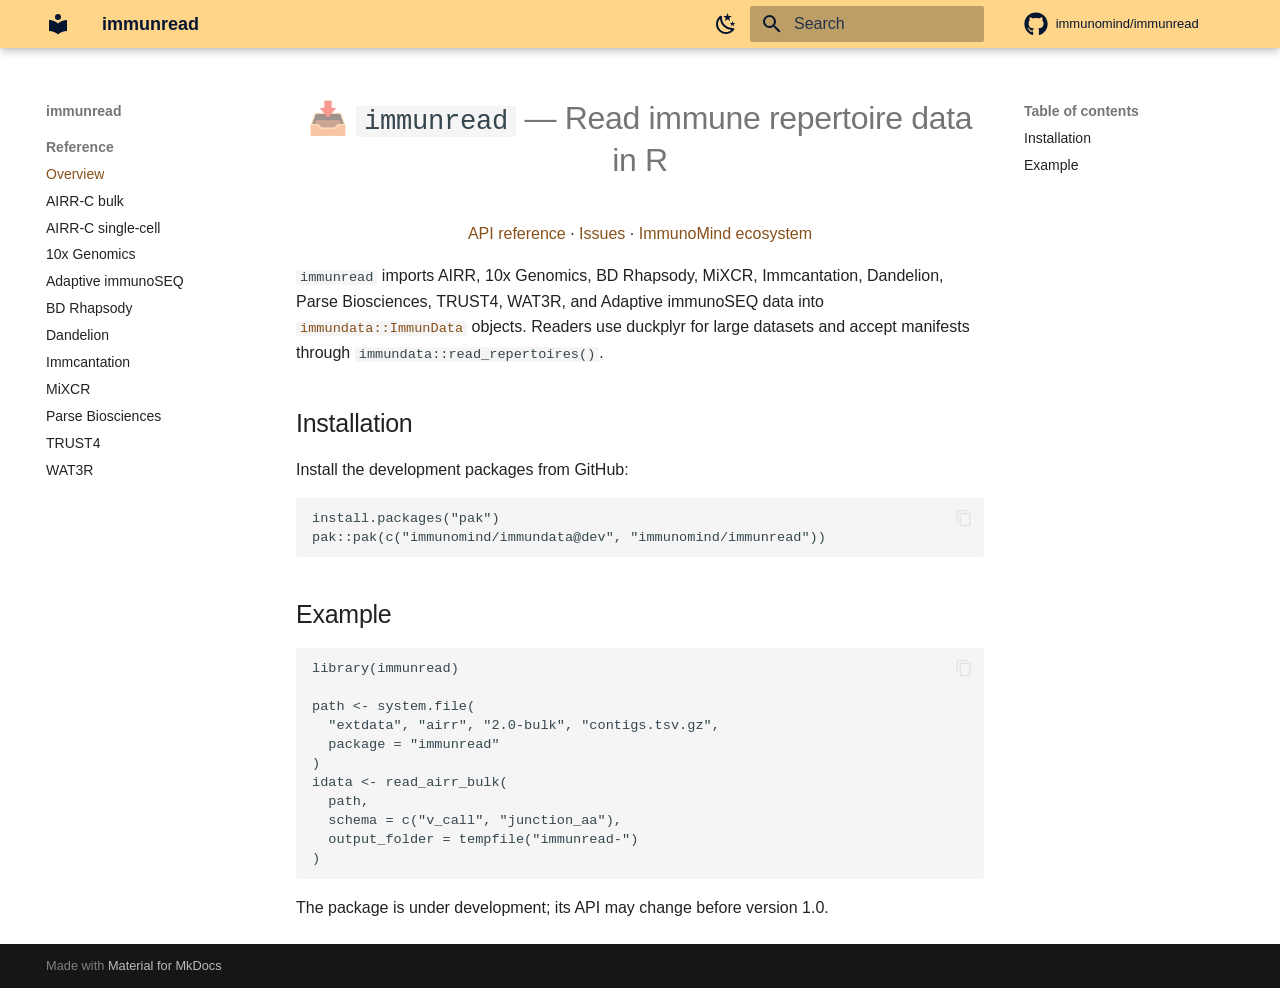
==== commit c90cd3c1: "Deploying to gh-pages from @ immunomind/immunread@c0558437e7aa9ec7fc90e271cce7b4f913286eb3 🚀" ====
--- a/index.html
+++ b/index.html
@@ -19,7 +19,7 @@
       
       
       <link rel="icon" href="assets/images/favicon.png">
-      <meta name="generator" content="mkdocs-1.6.1, mkdocs-material-9.7.7">
+      <meta name="generator" content="mkdocs-1.6.1, mkdocs-material-9.8.0">
     
     
       
@@ -27,10 +27,10 @@
       
     
     
-      <link rel="stylesheet" href="assets/stylesheets/main.ec1eaa64.min.css">
-      
-        
-        <link rel="stylesheet" href="assets/stylesheets/palette.ab4e12ef.min.css">
+      <link rel="stylesheet" href="assets/stylesheets/main.57a0d79d.min.css">
+      
+        
+        <link rel="stylesheet" href="assets/stylesheets/palette.fb2fffe2.min.css">
       
       
 
@@ -868,10 +868,10 @@
     
       
       
-      <script id="__config" type="application/json">{"annotate": null, "base": ".", "features": ["navigation.sections", "navigation.top", "content.code.copy"], "search": "assets/javascripts/workers/search.2c215733.min.js", "tags": null, "translations": {"clipboard.copied": "Copied to clipboard", "clipboard.copy": "Copy to clipboard", "search.result.more.one": "1 more on this page", "search.result.more.other": "# more on this page", "search.result.none": "No matching documents", "search.result.one": "1 matching document", "search.result.other": "# matching documents", "search.result.placeholder": "Type to start searching", "search.result.term.missing": "Missing", "select.version": "Select version"}, "version": null}</script>
-    
-    
-      <script src="assets/javascripts/bundle.d7400e89.min.js"></script>
+      <script id="__config" type="application/json">{"annotate": null, "base": ".", "features": ["navigation.sections", "navigation.top", "content.code.copy"], "search": "assets/javascripts/workers/search.a7633da7.min.js", "tags": null, "translations": {"clipboard.copied": "Copied to clipboard", "clipboard.copy": "Copy to clipboard", "search.result.more.one": "1 more on this page", "search.result.more.other": "# more on this page", "search.result.none": "No matching documents", "search.result.one": "1 matching document", "search.result.other": "# matching documents", "search.result.placeholder": "Type to start searching", "search.result.term.missing": "Missing", "select.version": "Select version"}, "version": null}</script>
+    
+    
+      <script src="assets/javascripts/bundle.c21346df.min.js"></script>
       
     
   </body>
--- a/assets/stylesheets/main.57a0d79d.min.css
+++ b/assets/stylesheets/main.57a0d79d.min.css
@@ -0,0 +1,6 @@
+@charset "UTF-8";html{box-sizing:border-box;-webkit-text-size-adjust:none;-moz-text-size-adjust:none;text-size-adjust:none}*,:after,:before{box-sizing:inherit}@media(prefers-reduced-motion){*,:after,:before{transition:none!important}}body{margin:0;-webkit-font-smoothing:antialiased;-moz-osx-font-smoothing:grayscale;--md-text-font-family:var(--md-text-font, _),
+    -apple-system, BlinkMacSystemFont, Helvetica, Arial, sans-serif;--md-code-font-family:var(--md-code-font, _),
+    SFMono-Regular, Consolas, Menlo, monospace}.md-typeset code:not(.focus-visible),a,button,input,label{-webkit-tap-highlight-color:transparent}a{color:inherit;text-decoration:none}hr{box-sizing:initial;display:block;height:.05rem;padding:0;overflow:visible;border:0}small{font-size:80%}sub,sup{line-height:1em}img{border-style:none}table{border-spacing:0;border-collapse:initial}td,th{font-weight:400;vertical-align:top}button{padding:0;margin:0;font-family:inherit;font-size:inherit;background:#0000;border:0}input{border:0;outline:none}:root{--md-primary-fg-color:#4051b5;--md-primary-fg-color--light:#5d6cc0;--md-primary-fg-color--dark:#303fa1;--md-primary-bg-color:#fff;--md-primary-bg-color--light:#ffffffb3;--md-accent-fg-color:#526cfe;--md-accent-fg-color--transparent:#526cfe1a;--md-accent-bg-color:#fff;--md-accent-bg-color--light:#ffffffb3;--md-typeset-table-sort-icon:url("data:image/svg+xml;charset=utf-8,<svg xmlns='http://www.w3.org/2000/svg' viewBox='0 0 24 24'><path d='m18 21-4-4h3V7h-3l4-4 4 4h-3v10h3M2 19v-2h10v2M2 13v-2h7v2M2 7V5h4v2z'/></svg>");--md-typeset-table-sort-icon--asc:url("data:image/svg+xml;charset=utf-8,<svg xmlns='http://www.w3.org/2000/svg' viewBox='0 0 24 24'><path d='M19 17h3l-4 4-4-4h3V3h2M2 17h10v2H2M6 5v2H2V5m0 6h7v2H2z'/></svg>");--md-typeset-table-sort-icon--desc:url("data:image/svg+xml;charset=utf-8,<svg xmlns='http://www.w3.org/2000/svg' viewBox='0 0 24 24'><path d='M19 7h3l-4-4-4 4h3v14h2M2 17h10v2H2M6 5v2H2V5m0 6h7v2H2z'/></svg>")}[data-md-color-scheme=default]{color-scheme:light}[data-md-color-scheme=default] img[src$="#gh-dark-mode-only"],[data-md-color-scheme=default] img[src$="#only-dark"]{display:none}:root,[data-md-color-scheme=default]{--md-hue:225deg;--md-default-fg-color:#000000de;--md-default-fg-color--light:#0000008a;--md-default-fg-color--lighter:#00000052;--md-default-fg-color--lightest:#00000012;--md-default-bg-color:#fff;--md-default-bg-color--light:#ffffffb3;--md-default-bg-color--lighter:#ffffff4d;--md-default-bg-color--lightest:#ffffff1f;--md-code-fg-color:#36464e;--md-code-bg-color:#f5f5f5;--md-code-bg-color--light:#f5f5f5b3;--md-code-bg-color--lighter:#f5f5f54d;--md-code-hl-color:#4287ff;--md-code-hl-color--light:#4287ff1a;--md-code-hl-number-color:#d52a2a;--md-code-hl-special-color:#db1457;--md-code-hl-function-color:#a846b9;--md-code-hl-constant-color:#6e59d9;--md-code-hl-keyword-color:#3f6ec6;--md-code-hl-string-color:#1c7d4d;--md-code-hl-name-color:var(--md-code-fg-color);--md-code-hl-operator-color:var(--md-default-fg-color--light);--md-code-hl-punctuation-color:var(--md-default-fg-color--light);--md-code-hl-comment-color:var(--md-default-fg-color--light);--md-code-hl-generic-color:var(--md-default-fg-color--light);--md-code-hl-variable-color:var(--md-default-fg-color--light);--md-typeset-color:var(--md-default-fg-color);--md-typeset-a-color:var(--md-primary-fg-color);--md-typeset-del-color:#f5503d26;--md-typeset-ins-color:#0bd57026;--md-typeset-kbd-color:#fafafa;--md-typeset-kbd-accent-color:#fff;--md-typeset-kbd-border-color:#b8b8b8;--md-typeset-mark-color:#ffff0080;--md-typeset-table-color:#0000001f;--md-typeset-table-color--light:#00000009;--md-admonition-fg-color:var(--md-default-fg-color);--md-admonition-bg-color:var(--md-default-bg-color);--md-warning-fg-color:#000000de;--md-warning-bg-color:#ff9;--md-footer-fg-color:#fff;--md-footer-fg-color--light:#ffffffb3;--md-footer-fg-color--lighter:#ffffff73;--md-footer-bg-color:#000000de;--md-footer-bg-color--dark:#00000052;--md-shadow-z1:0 0.2rem 0.5rem #0000000d,
+    0 0 0.05rem #0000001a;--md-shadow-z2:0 0.2rem 0.5rem #0000001a,
+    0 0 0.05rem #00000040;--md-shadow-z3:0 0.2rem 0.5rem #0003,
+    0 0 0.05rem #00000059}.md-icon svg{display:block;width:1.2rem;height:1.2rem;fill:currentcolor}aside,body,input{font-family:var(--md-text-font-family);font-feature-settings:"kern","liga";color:var(--md-typeset-color)}code,kbd,pre{font-family:var(--md-code-font-family);font-feature-settings:"kern"}.md-typeset{font-size:.8rem;line-height:1.6;overflow-wrap:break-word;-webkit-print-color-adjust:exact;color-adjust:exact}@media print{.md-typeset{font-size:.68rem}.md-typeset code,.md-typeset kbd,.md-typeset pre{white-space:pre-wrap}}.md-typeset blockquote,.md-typeset dl,.md-typeset figure,.md-typeset ol,.md-typeset pre,.md-typeset ul{margin-top:1em;margin-bottom:1em}.md-typeset h1{margin:0 0 1.25em;font-size:2em;line-height:1.3;color:var(--md-default-fg-color--light)}.md-typeset h1,.md-typeset h2{font-weight:300;letter-spacing:-.01em}.md-typeset h2{margin:1.6em 0 .64em;font-size:1.5625em;line-height:1.4}.md-typeset h3{margin:1.6em 0 .8em;font-size:1.25em;font-weight:400;line-height:1.5;letter-spacing:-.01em}.md-typeset h2+h3{margin-top:.8em}.md-typeset h4{margin:1em 0;font-weight:700;letter-spacing:-.01em}.md-typeset h5,.md-typeset h6{margin:1.25em 0;font-size:.8em;font-weight:700;color:var(--md-default-fg-color--light);letter-spacing:-.01em}.md-typeset h5{text-transform:uppercase}.md-typeset h5 code{text-transform:none}.md-typeset hr{display:flow-root;margin:1.5em 0;border-bottom:.05rem solid var(--md-default-fg-color--lightest)}.md-typeset a{color:var(--md-typeset-a-color);word-break:break-word}.md-typeset a,.md-typeset a:before{transition:color 125ms}.md-typeset a:focus,.md-typeset a:hover{color:var(--md-accent-fg-color)}.md-typeset a:focus code,.md-typeset a:hover code{color:var(--md-accent-fg-color);background-color:var(--md-accent-fg-color--transparent)}.md-typeset a code{color:var(--md-typeset-a-color)}.md-typeset a.focus-visible{outline-color:var(--md-accent-fg-color);outline-offset:.2rem}.md-typeset code,.md-typeset kbd,.md-typeset pre{font-variant-ligatures:none;color:var(--md-code-fg-color);direction:ltr;transition:background-color 125ms}.md-typeset code{padding:0 .2941176471em;font-size:.85em;word-break:break-word;background-color:var(--md-code-bg-color);border-radius:.1rem;-webkit-box-decoration-break:clone;box-decoration-break:clone;transition:color 125ms,background-color 125ms}.md-typeset code:not(.focus-visible){outline:none}.md-typeset pre{position:relative;display:flow-root;line-height:1.4}.md-typeset pre>code{display:block;padding:.7720588235em 1.1764705882em;margin:0;overflow:auto;word-break:normal;touch-action:auto;scrollbar-color:var(--md-default-fg-color--lighter) #0000;scrollbar-width:thin;outline-color:var(--md-accent-fg-color);box-shadow:none;-webkit-box-decoration-break:slice;box-decoration-break:slice}.md-typeset pre>code:hover{scrollbar-color:var(--md-accent-fg-color) #0000}.md-typeset pre>code::-webkit-scrollbar{width:.2rem;height:.2rem}.md-typeset pre>code::-webkit-scrollbar-thumb{background-color:var(--md-default-fg-color--lighter)}.md-typeset pre>code::-webkit-scrollbar-thumb:hover{background-color:var(--md-accent-fg-color)}.md-typeset kbd{display:inline-block;padding:0 .6666666667em;font-size:.75em;color:var(--md-default-fg-color);word-break:break-word;vertical-align:text-top;background-color:var(--md-typeset-kbd-color);border-radius:.1rem;box-shadow:0 .1rem 0 .05rem var(--md-typeset-kbd-border-color),0 .1rem 0 var(--md-typeset-kbd-border-color),0 -.1rem .2rem var(--md-typeset-kbd-accent-color) inset}.md-typeset mark{color:inherit;word-break:break-word;background-color:var(--md-typeset-mark-color);-webkit-box-decoration-break:clone;box-decoration-break:clone}.md-typeset abbr{text-decoration:none;cursor:help}.md-typeset [data-preview],.md-typeset abbr{border-bottom:.05rem dotted var(--md-default-fg-color--light)}.md-typeset small{opacity:.75}[dir=ltr] .md-typeset sub,[dir=ltr] .md-typeset sup{margin-left:.078125em}[dir=rtl] .md-typeset sub,[dir=rtl] .md-typeset sup{margin-right:.078125em}[dir=ltr] .md-typeset blockquote{padding-left:.6rem;border-left:.2rem solid var(--md-default-fg-color--lighter)}[dir=rtl] .md-typeset blockquote{padding-right:.6rem;border-right:.2rem solid var(--md-default-fg-color--lighter)}.md-typeset blockquote{margin-left:0;margin-right:0;color:var(--md-default-fg-color--light)}.md-typeset ul{list-style-type:disc}.md-typeset ul[type]{list-style-type:revert-layer}[dir=ltr] .md-typeset ol,[dir=ltr] .md-typeset ol li ol,[dir=ltr] .md-typeset ol li ul,[dir=ltr] .md-typeset ul,[dir=ltr] .md-typeset ul li ol,[dir=ltr] .md-typeset ul li ul{margin-left:.625em}[dir=rtl] .md-typeset ol,[dir=rtl] .md-typeset ol li ol,[dir=rtl] .md-typeset ol li ul,[dir=rtl] .md-typeset ul,[dir=rtl] .md-typeset ul li ol,[dir=rtl] .md-typeset ul li ul{margin-right:.625em}.md-typeset ol,.md-typeset ul{padding:0}.md-typeset ol:not([hidden]),.md-typeset ul:not([hidden]){display:flow-root}.md-typeset ol ol,.md-typeset ul ol{list-style-type:lower-alpha}.md-typeset ol ol ol,.md-typeset ul ol ol{list-style-type:lower-roman}.md-typeset ol ol ol ol,.md-typeset ul ol ol ol{list-style-type:upper-alpha}.md-typeset ol ol ol ol ol,.md-typeset ul ol ol ol ol{list-style-type:upper-roman}.md-typeset ol[type],.md-typeset ul[type]{list-style-type:revert-layer}[dir=ltr] .md-typeset ol li,[dir=ltr] .md-typeset ul li{margin-left:1.25em}[dir=rtl] .md-typeset ol li,[dir=rtl] .md-typeset ul li{margin-right:1.25em}.md-typeset ol li,.md-typeset ul li{margin-bottom:.5em}.md-typeset ol li blockquote,.md-typeset ol li p,.md-typeset ul li blockquote,.md-typeset ul li p{margin:.5em 0}.md-typeset ol li:last-child,.md-typeset ul li:last-child{margin-bottom:0}.md-typeset ol li ol,.md-typeset ol li ul,.md-typeset ul li ol,.md-typeset ul li ul{margin-top:.5em;margin-bottom:.5em}[dir=ltr] .md-typeset dd{margin-left:1.875em}[dir=rtl] .md-typeset dd{margin-right:1.875em}.md-typeset dd{margin-top:1em;margin-bottom:1.5em}.md-typeset img,.md-typeset svg,.md-typeset video{max-width:100%;height:auto}.md-typeset img[align=left]{margin:1em 1em 1em 0}.md-typeset img[align=right]{margin:1em 0 1em 1em}.md-typeset img[align]:only-child{margin-top:0}.md-typeset figure{display:flow-root;width:fit-content;max-width:100%;margin:1em auto;text-align:center}.md-typeset figure img{display:block;margin:0 auto}.md-typeset figcaption{max-width:24rem;margin:1em auto;font-style:italic}.md-typeset iframe{max-width:100%}.md-typeset table:not([class]){display:inline-block;max-width:100%;overflow:auto;font-size:.64rem;touch-action:auto;background-color:var(--md-default-bg-color);border:.05rem solid var(--md-typeset-table-color);border-radius:.1rem}@media print{.md-typeset table:not([class]){display:table}}.md-typeset table:not([class])+*{margin-top:1.5em}.md-typeset table:not([class]) td>:first-child,.md-typeset table:not([class]) th>:first-child{margin-top:0}.md-typeset table:not([class]) td>:last-child,.md-typeset table:not([class]) th>:last-child{margin-bottom:0}.md-typeset table:not([class]) td:not([align]),.md-typeset table:not([class]) th:not([align]){text-align:left}[dir=rtl] .md-typeset table:not([class]) td:not([align]),[dir=rtl] .md-typeset table:not([class]) th:not([align]){text-align:right}.md-typeset table:not([class]) th{min-width:5rem;padding:.9375em 1.25em;font-weight:700;vertical-align:top}.md-typeset table:not([class]) td{padding:.9375em 1.25em;vertical-align:top;border-top:.05rem solid var(--md-typeset-table-color)}.md-typeset table:not([class]) tbody tr{transition:background-color 125ms}.md-typeset table:not([class]) tbody tr:hover{background-color:var(--md-typeset-table-color--light);box-shadow:0 .05rem 0 var(--md-default-bg-color) inset}.md-typeset table:not([class]) a{word-break:normal}.md-typeset table th[role=columnheader]{cursor:pointer}[dir=ltr] .md-typeset table th[role=columnheader]:after{margin-left:.5em}[dir=rtl] .md-typeset table th[role=columnheader]:after{margin-right:.5em}.md-typeset table th[role=columnheader]:after{display:inline-block;width:1.2em;height:1.2em;vertical-align:text-bottom;content:"";-webkit-mask-image:var(--md-typeset-table-sort-icon);mask-image:var(--md-typeset-table-sort-icon);-webkit-mask-repeat:no-repeat;mask-repeat:no-repeat;-webkit-mask-size:contain;mask-size:contain;transition:background-color 125ms}.md-typeset table th[role=columnheader]:hover:after{background-color:var(--md-default-fg-color--lighter)}.md-typeset table th[role=columnheader][aria-sort=ascending]:after{background-color:var(--md-default-fg-color--light);-webkit-mask-image:var(--md-typeset-table-sort-icon--asc);mask-image:var(--md-typeset-table-sort-icon--asc)}.md-typeset table th[role=columnheader][aria-sort=descending]:after{background-color:var(--md-default-fg-color--light);-webkit-mask-image:var(--md-typeset-table-sort-icon--desc);mask-image:var(--md-typeset-table-sort-icon--desc)}.md-typeset__scrollwrap{margin:1em -.8rem;overflow-x:auto;touch-action:auto}.md-typeset__table{display:inline-block;padding:0 .8rem;margin-bottom:.5em}@media print{.md-typeset__table{display:block}}html .md-typeset__table table{display:table;width:100%;margin:0;overflow:hidden}@media screen and (max-width:44.984375em){.md-content__inner>pre{margin:1em -.8rem}.md-content__inner>pre code{border-radius:0}}.md-typeset .md-author{position:relative;display:block;flex-shrink:0;width:1.6rem;height:1.6rem;overflow:hidden;border-radius:100%;transition:color 125ms,transform 125ms}.md-typeset .md-author img{display:block}.md-typeset .md-author--more{font-size:.6rem;font-weight:700;line-height:1.6rem;color:var(--md-default-fg-color--lighter);text-align:center;background:var(--md-default-fg-color--lightest)}.md-typeset .md-author--long{width:2.4rem;height:2.4rem}.md-typeset a.md-author{transform:scale(1)}.md-typeset a.md-author img{filter:grayscale(100%) opacity(75%);border-radius:100%;transition:filter 125ms}.md-typeset a.md-author:focus,.md-typeset a.md-author:hover{z-index:1;transform:scale(1.1)}.md-typeset a.md-author:focus img,.md-typeset a.md-author:hover img{filter:grayscale(0)}.md-banner{overflow:auto;color:var(--md-footer-fg-color);background-color:var(--md-footer-bg-color)}@media print{.md-banner{display:none}}.md-banner--warning{color:var(--md-warning-fg-color);background-color:var(--md-warning-bg-color)}.md-banner__inner{padding:0 .8rem;margin:.6rem auto;font-size:.7rem}[dir=ltr] .md-banner__button{float:right}[dir=rtl] .md-banner__button{float:left}.md-banner__button{color:inherit;cursor:pointer;transition:opacity .25s}.no-js .md-banner__button{display:none}.md-banner__button:hover{opacity:.7}html{height:100%;overflow-x:hidden;font-size:125%}@media screen and (min-width:100em){html{font-size:137.5%}}@media screen and (min-width:125em){html{font-size:150%}}body{position:relative;display:flex;flex-direction:column;width:100%;min-height:100%;font-size:.5rem;background-color:var(--md-default-bg-color)}@media print{body{display:block}}@media screen and (max-width:59.984375em){body[data-md-scrolllock]{position:fixed}}.md-grid{max-width:61rem;margin-left:auto;margin-right:auto}.md-container{display:flex;flex-grow:1;flex-direction:column}@media print{.md-container{display:block}}.md-main{flex-grow:1}.md-main__inner{display:flex;height:100%;margin-top:1.5rem}.md-ellipsis{overflow:hidden;text-overflow:ellipsis}.md-toggle{display:none}.md-option{position:absolute;width:0;height:0;opacity:0}.md-option:checked+label:not([hidden]){display:block}.md-option.focus-visible+label{outline-style:auto;outline-color:var(--md-accent-fg-color)}.md-skip{position:fixed;z-index:-1;padding:.3rem .5rem;margin:.5rem;font-size:.64rem;color:var(--md-default-bg-color);background-color:var(--md-default-fg-color);border-radius:.1rem;outline-color:var(--md-accent-fg-color);opacity:0;transform:translateY(.4rem)}.md-skip:focus{z-index:10;opacity:1;transition:transform .25s cubic-bezier(.4,0,.2,1),opacity 175ms 75ms;transform:translateY(0)}@page{margin:25mm}:root{--md-clipboard-icon:url("data:image/svg+xml;charset=utf-8,<svg xmlns='http://www.w3.org/2000/svg' viewBox='0 0 24 24'><path d='M19 21H8V7h11m0-2H8a2 2 0 0 0-2 2v14a2 2 0 0 0 2 2h11a2 2 0 0 0 2-2V7a2 2 0 0 0-2-2m-3-4H4a2 2 0 0 0-2 2v14h2V3h12z'/></svg>");--md-code-select-icon:url("data:image/svg+xml;charset=utf-8,<svg xmlns='http://www.w3.org/2000/svg' viewBox='0 0 24 24'><path d='M19 19h-4v2h4c1.1 0 2-.9 2-2v-4h-2m0-12h-4v2h4v4h2V5c0-1.1-.9-2-2-2M5 5h4V3H5c-1.1 0-2 .9-2 2v4h2m0 6H3v4c0 1.1.9 2 2 2h4v-2H5zm2-4h2v2H7zm4 0h2v2h-2zm4 0h2v2h-2zM7 7h2v2H7zm4 0h2v2h-2zm4 0h2v2h-2zm-8 8h2v2H7zm4 0h2v2h-2zm4 0h2v2h-2z'/></svg>");--md-code-copy-icon:url("data:image/svg+xml;charset=utf-8,<svg xmlns='http://www.w3.org/2000/svg' viewBox='0 0 24 24'><path d='M19 21H8V7h11m0-2H8a2 2 0 0 0-2 2v14a2 2 0 0 0 2 2h11a2 2 0 0 0 2-2V7a2 2 0 0 0-2-2m-3-4H4a2 2 0 0 0-2 2v14h2V3h12z'/></svg>")}.md-clipboard{z-index:1;width:1.5em;height:1.5em;color:var(--md-default-fg-color--lightest);cursor:pointer;border-radius:.1rem;outline-color:var(--md-accent-fg-color);outline-offset:.1rem;transition:color .25s}@media print{.md-clipboard{display:none}}.md-clipboard:not(.focus-visible){outline:none;-webkit-tap-highlight-color:transparent}:hover>.md-clipboard{color:var(--md-default-fg-color--light)}.md-clipboard:focus,.md-clipboard:hover{color:var(--md-accent-fg-color)}.md-clipboard:after{display:block;width:1.125em;height:1.125em;margin:0 auto;content:"";background-color:currentcolor;-webkit-mask-image:var(--md-clipboard-icon);mask-image:var(--md-clipboard-icon);-webkit-mask-repeat:no-repeat;mask-repeat:no-repeat;-webkit-mask-position:center;mask-position:center;-webkit-mask-size:contain;mask-size:contain}.md-clipboard--inline{cursor:pointer}.md-clipboard--inline code{transition:color .25s,background-color .25s}.md-clipboard--inline:focus code,.md-clipboard--inline:hover code{color:var(--md-accent-fg-color);background-color:var(--md-accent-fg-color--transparent)}.md-typeset .md-code__content{display:grid}.md-code__nav{position:absolute;top:.25em;right:.25em;z-index:1;display:flex;gap:.2rem;padding:.2rem;background-color:var(--md-code-bg-color--lighter);border-radius:.1rem;transition:background-color .25s}:hover>.md-code__nav{background-color:var(--md-code-bg-color--light)}.md-code__button{display:block;width:1.5em;height:1.5em;color:var(--md-default-fg-color--lightest);cursor:pointer;outline-color:var(--md-accent-fg-color);outline-offset:.1rem;transition:color .25s}:hover>*>.md-code__button{color:var(--md-default-fg-color--light)}.md-code__button.focus-visible,.md-code__button:hover{color:var(--md-accent-fg-color)}.md-code__button--active{color:var(--md-default-fg-color)!important}.md-code__button:after{display:block;width:1.125em;height:1.125em;margin:0 auto;content:"";background-color:currentcolor;-webkit-mask-repeat:no-repeat;mask-repeat:no-repeat;-webkit-mask-position:center;mask-position:center;-webkit-mask-size:contain;mask-size:contain}.md-code__button[data-md-type=select]:after{-webkit-mask-image:var(--md-code-select-icon);mask-image:var(--md-code-select-icon)}.md-code__button[data-md-type=copy]:after{-webkit-mask-image:var(--md-code-copy-icon);mask-image:var(--md-code-copy-icon)}@keyframes consent{0%{opacity:0;transform:translateY(100%)}to{opacity:1;transform:translateY(0)}}@keyframes overlay{0%{opacity:0}to{opacity:1}}.md-consent__overlay{position:fixed;top:0;z-index:5;width:100%;height:100%;background-color:#0000008a;-webkit-backdrop-filter:blur(.1rem);backdrop-filter:blur(.1rem);opacity:1;animation:overlay .25s both}.md-consent__inner{position:fixed;bottom:0;z-index:5;width:100%;max-height:100%;padding:0;overflow:auto;background-color:var(--md-default-bg-color);border:0;border-radius:.1rem;box-shadow:0 0 .2rem #0000001a,0 .2rem .4rem #0003;animation:consent .5s cubic-bezier(.1,.7,.1,1) both}.md-consent__form{padding:.8rem}.md-consent__settings{display:none;margin:1em 0}input:checked+.md-consent__settings{display:block}.md-consent__controls{margin-bottom:.8rem}.md-typeset .md-consent__controls .md-button{display:inline}@media screen and (max-width:44.984375em){.md-typeset .md-consent__controls .md-button{display:block;width:100%;margin-top:.4rem;text-align:center}}.md-consent label{cursor:pointer}.md-content{flex-grow:1;min-width:0}.md-content__inner{padding-top:.6rem;margin:0 .8rem 1.2rem}@media screen and (min-width:76.25em){[dir=ltr] .md-sidebar--primary:not([hidden])~.md-content>.md-content__inner,[dir=rtl] .md-sidebar--secondary:not([hidden])~.md-content>.md-content__inner{margin-left:1.2rem}[dir=ltr] .md-sidebar--secondary:not([hidden])~.md-content>.md-content__inner,[dir=rtl] .md-sidebar--primary:not([hidden])~.md-content>.md-content__inner{margin-right:1.2rem}}.md-content__inner:before{display:block;height:.4rem;content:""}.md-content__inner>:last-child{margin-bottom:0}[dir=ltr] .md-content__button{float:right;margin-left:.4rem}[dir=rtl] .md-content__button{float:left;margin-right:.4rem}.md-content__button{padding:0;margin:.4rem 0}@media print{.md-content__button{display:none}}.md-typeset .md-content__button{color:var(--md-default-fg-color--lighter)}.md-content__button svg{display:inline;vertical-align:top}[dir=rtl] .md-content__button svg{transform:scaleX(-1)}[dir=ltr] .md-dialog{right:.8rem}[dir=rtl] .md-dialog{left:.8rem}.md-dialog{position:fixed;bottom:.8rem;z-index:4;min-width:11.1rem;padding:.4rem .6rem;pointer-events:none;background-color:var(--md-default-fg-color);border-radius:.1rem;box-shadow:var(--md-shadow-z3);opacity:0;transition:transform 0s .4s,opacity .4s;transform:translateY(100%)}@media print{.md-dialog{display:none}}.md-dialog--active{pointer-events:auto;opacity:1;transition:transform .4s cubic-bezier(.075,.85,.175,1),opacity .4s;transform:translateY(0)}.md-dialog__inner{font-size:.7rem;color:var(--md-default-bg-color)}.md-feedback{margin:2em 0 1em;text-align:center}.md-feedback fieldset{padding:0;margin:0;border:none}.md-feedback__title{margin:1em auto;font-weight:700}.md-feedback__inner{position:relative}.md-feedback__list{position:relative;display:flex;flex-wrap:wrap;place-content:baseline center}.md-feedback__list:hover .md-icon:not(:disabled){color:var(--md-default-fg-color--lighter)}:disabled .md-feedback__list{min-height:1.8rem}.md-feedback__icon{flex-shrink:0;margin:0 .1rem;color:var(--md-default-fg-color--light);cursor:pointer;transition:color 125ms}.md-feedback__icon:not(:disabled).md-icon:hover{color:var(--md-accent-fg-color)}.md-feedback__icon:disabled{color:var(--md-default-fg-color--lightest);pointer-events:none}.md-feedback__note{position:relative;opacity:0;transition:transform .4s cubic-bezier(.1,.7,.1,1),opacity .15s;transform:translateY(.4rem)}.md-feedback__note>*{max-width:16rem;margin:0 auto}:disabled .md-feedback__note{opacity:1;transform:translateY(0)}@media print{.md-feedback,.md-footer{display:none}}.md-footer{color:var(--md-footer-fg-color);background-color:var(--md-footer-bg-color)}.md-footer__inner{justify-content:space-between;padding:.2rem;overflow:auto}.md-footer__inner:not([hidden]){display:flex}.md-footer__link{display:flex;flex-grow:.01;align-items:end;max-width:100%;margin-top:1rem;margin-bottom:.4rem;overflow:hidden;outline-color:var(--md-accent-fg-color);transition:opacity .25s}.md-footer__link:focus,.md-footer__link:hover{opacity:.7}[dir=rtl] .md-footer__link svg{transform:scaleX(-1)}@media screen and (max-width:44.984375em){.md-footer__link--prev{flex-shrink:0}.md-footer__link--prev .md-footer__title{display:none}}[dir=ltr] .md-footer__link--next{margin-left:auto}.md-footer__link--next{text-align:right}[dir=rtl] .md-footer__link--next{margin-right:auto;text-align:left}.md-footer__title{flex-grow:1;max-width:calc(100% - 2.4rem);padding:0 1rem;margin-bottom:.7rem;font-size:.9rem;white-space:nowrap}.md-footer__button{padding:.4rem;margin:.2rem}.md-footer__direction{font-size:.64rem;opacity:.7}.md-footer-meta{background-color:var(--md-footer-bg-color--dark)}.md-footer-meta__inner{display:flex;flex-wrap:wrap;justify-content:space-between;padding:.2rem}html .md-footer-meta.md-typeset a{color:var(--md-footer-fg-color--light)}html .md-footer-meta.md-typeset a:focus,html .md-footer-meta.md-typeset a:hover{color:var(--md-footer-fg-color)}.md-copyright{width:100%;padding:.4rem 0;margin:auto .6rem;font-size:.64rem;color:var(--md-footer-fg-color--lighter)}.md-copyright__highlight{color:var(--md-footer-fg-color--light)}.md-social{display:inline-flex;gap:.2rem;padding:.2rem 0 .6rem;margin:0 .4rem}@media screen and (min-width:45em){.md-copyright{width:auto}.md-social{padding:.6rem 0}}.md-social__link{display:inline-block;width:1.6rem;height:1.6rem;text-align:center}.md-social__link:before{line-height:1.9}.md-social__link svg{max-height:.8rem;vertical-align:-25%;fill:currentcolor}.md-typeset .md-button{display:inline-block;padding:.625em 2em;font-weight:700;color:var(--md-primary-fg-color);cursor:pointer;border:.1rem solid;border-radius:.1rem;transition:color 125ms,background-color 125ms,border-color 125ms}.md-typeset .md-button--primary{color:var(--md-primary-bg-color);background-color:var(--md-primary-fg-color);border-color:var(--md-primary-fg-color)}.md-typeset .md-button:focus,.md-typeset .md-button:hover{color:var(--md-accent-bg-color);background-color:var(--md-accent-fg-color);border-color:var(--md-accent-fg-color)}[dir=ltr] .md-typeset .md-input,[dir=rtl] .md-typeset .md-input{border-top-left-radius:.1rem}[dir=ltr] .md-typeset .md-input,[dir=rtl] .md-typeset .md-input{border-top-right-radius:.1rem}.md-typeset .md-input{height:1.8rem;padding:0 .6rem;font-size:.8rem;border-bottom:.1rem solid var(--md-default-fg-color--lighter);box-shadow:var(--md-shadow-z1);transition:border .25s,box-shadow .25s}.md-typeset .md-input:focus,.md-typeset .md-input:hover{border-bottom-color:var(--md-accent-fg-color);box-shadow:var(--md-shadow-z2)}.md-typeset .md-input--stretch{width:100%}.md-header{position:sticky;left:0;right:0;top:0;z-index:4;display:block;color:var(--md-primary-bg-color);background-color:var(--md-primary-fg-color);box-shadow:0 0 .2rem #0000,0 .2rem .4rem #0000}@media print{.md-header{display:none}}.md-header[hidden]{transition:transform .25s cubic-bezier(.8,0,.6,1),box-shadow .25s;transform:translateY(-100%)}.md-header--shadow{box-shadow:0 0 .2rem #0000001a,0 .2rem .4rem #0003;transition:transform .25s cubic-bezier(.1,.7,.1,1),box-shadow .25s}.md-header__inner{display:flex;align-items:center;padding:0 .2rem}.md-header__button{position:relative;z-index:1;padding:.4rem;margin:.2rem;color:currentcolor;vertical-align:middle;cursor:pointer;outline-color:var(--md-accent-fg-color);transition:opacity .25s}.md-header__button:hover{opacity:.7}.md-header__button:not([hidden]){display:inline-block}.md-header__button:not(.focus-visible){outline:none;-webkit-tap-highlight-color:transparent}.md-header__button.md-logo{padding:.4rem;margin:.2rem}@media screen and (max-width:76.234375em){.md-header__button.md-logo{display:none}}.md-header__button.md-logo img,.md-header__button.md-logo svg{display:block;width:auto;height:1.2rem;fill:currentcolor}@media screen and (min-width:60em){.md-header__button[for=__search]{display:none}}.no-js .md-header__button[for=__search]{display:none}[dir=rtl] .md-header__button[for=__search] svg{transform:scaleX(-1)}@media screen and (min-width:76.25em){.md-header__button[for=__drawer]{display:none}}.md-header__topic{position:absolute;display:flex;max-width:100%;white-space:nowrap;transition:transform .4s cubic-bezier(.1,.7,.1,1),opacity .15s}.md-header__topic+.md-header__topic{z-index:-1;pointer-events:none;opacity:0;transition:transform .4s cubic-bezier(1,.7,.1,.1),opacity .15s;transform:translateX(1.25rem)}[dir=rtl] .md-header__topic+.md-header__topic{transform:translateX(-1.25rem)}.md-draft,.md-header__topic:first-child,.md-nav__title{font-weight:700}[dir=ltr] .md-header__title{margin-left:1rem;margin-right:.4rem}[dir=rtl] .md-header__title{margin-right:1rem;margin-left:.4rem}.md-header__title{flex-grow:1;height:2.4rem;font-size:.9rem;line-height:2.4rem}.md-header__title--active .md-header__topic{z-index:-1;pointer-events:none;opacity:0;transition:transform .4s cubic-bezier(1,.7,.1,.1),opacity .15s;transform:translateX(-1.25rem)}[dir=rtl] .md-header__title--active .md-header__topic{transform:translateX(1.25rem)}.md-header__title--active .md-header__topic+.md-header__topic{z-index:0;pointer-events:auto;opacity:1;transition:transform .4s cubic-bezier(.1,.7,.1,1),opacity .15s;transform:translateX(0)}.md-header__title>.md-header__ellipsis{position:relative;width:100%;height:100%}.md-header__option{display:flex;flex-shrink:0;max-width:100%;white-space:nowrap;transition:max-width 0s .25s,opacity .25s .25s}[data-md-toggle=search]:checked~.md-header .md-header__option{max-width:0;opacity:0;transition:max-width,opacity}.md-header__option>input{bottom:0}.md-header__source{display:none}@media screen and (min-width:60em){[dir=ltr] .md-header__source{margin-left:1rem}[dir=rtl] .md-header__source{margin-right:1rem}.md-header__source{display:block;width:11.7rem;max-width:11.7rem}}@media screen and (min-width:76.25em){[dir=ltr] .md-header__source{margin-left:1.4rem}[dir=rtl] .md-header__source{margin-right:1.4rem}}.md-meta{font-size:.7rem;line-height:1.3;color:var(--md-default-fg-color--light)}.md-meta__list{display:inline-flex;flex-wrap:wrap;padding:0;margin:0;list-style:none}.md-meta__item:not(:last-child):after{margin-left:.2rem;margin-right:.2rem;content:"·"}.md-meta__link{color:var(--md-typeset-a-color)}.md-meta__link:focus,.md-meta__link:hover{color:var(--md-accent-fg-color)}.md-draft{display:inline-block;padding-left:.5714285714em;padding-right:.5714285714em;color:#fff;background-color:#ff1744;border-radius:.125em}:root{--md-nav-icon--prev:url("data:image/svg+xml;charset=utf-8,<svg xmlns='http://www.w3.org/2000/svg' viewBox='0 0 24 24'><path d='M20 11v2H8l5.5 5.5-1.42 1.42L4.16 12l7.92-7.92L13.5 5.5 8 11z'/></svg>");--md-nav-icon--next:url("data:image/svg+xml;charset=utf-8,<svg xmlns='http://www.w3.org/2000/svg' viewBox='0 0 24 24'><path d='M8.59 16.58 13.17 12 8.59 7.41 10 6l6 6-6 6z'/></svg>");--md-toc-icon:url("data:image/svg+xml;charset=utf-8,<svg xmlns='http://www.w3.org/2000/svg' viewBox='0 0 24 24'><path d='M3 9h14V7H3zm0 4h14v-2H3zm0 4h14v-2H3zm16 0h2v-2h-2zm0-10v2h2V7zm0 6h2v-2h-2z'/></svg>");--md-path-icon:url("data:image/svg+xml;charset=utf-8,<svg xmlns='http://www.w3.org/2000/svg' viewBox='0 0 24 24'><path d='M8.59 16.58 13.17 12 8.59 7.41 10 6l6 6-6 6z'/></svg>");--md-post-pin-icon:url("data:image/svg+xml;charset=utf-8,<svg xmlns='http://www.w3.org/2000/svg' viewBox='0 0 24 24'><path d='M16 12V4h1V2H7v2h1v8l-2 2v2h5.2v6h1.6v-6H18v-2z'/></svg>");--md-progress-value:0;--md-progress-delay:400ms;--md-search-result-icon:url("data:image/svg+xml;charset=utf-8,<svg xmlns='http://www.w3.org/2000/svg' viewBox='0 0 24 24'><path d='M14 2H6a2 2 0 0 0-2 2v16a2 2 0 0 0 2 2h7c-.41-.25-.8-.56-1.14-.9-.33-.33-.61-.7-.86-1.1H6V4h7v5h5v1.18c.71.16 1.39.43 2 .82V8zm6.31 16.9c1.33-2.11.69-4.9-1.4-6.22-2.11-1.33-4.91-.68-6.22 1.4-1.34 2.11-.69 4.89 1.4 6.22 1.46.93 3.32.93 4.79.02L22 23.39 23.39 22zm-3.81.1a2.5 2.5 0 0 1-2.5-2.5 2.5 2.5 0 0 1 2.5-2.5 2.5 2.5 0 0 1 2.5 2.5 2.5 2.5 0 0 1-2.5 2.5'/></svg>")}.md-nav,.md-nav__link .md-typeset{font-size:.7rem;line-height:1.3}.md-nav__title{display:block;padding:0 .6rem;overflow:hidden;color:var(--md-default-fg-color--light);text-overflow:ellipsis}.md-nav__title .md-nav__button{display:none}.md-nav__title .md-nav__button img{width:auto;height:100%}.md-nav__title .md-nav__button.md-logo img,.md-nav__title .md-nav__button.md-logo svg{display:block;width:auto;max-width:100%;height:2.4rem;object-fit:contain;fill:currentcolor}.md-nav__list{padding:0;margin:0;list-style:none}.md-nav__link{display:flex;gap:.4rem;align-items:flex-start;margin-top:.625em;scroll-snap-align:start;transition:color 125ms}.md-nav__link--passed,.md-nav__link--passed code{color:var(--md-default-fg-color--light)}.md-nav__item .md-nav__link--active,.md-nav__item .md-nav__link--active code{color:var(--md-typeset-a-color)}.md-nav__link .md-ellipsis{position:relative}.md-nav__link .md-ellipsis code{word-break:normal}[dir=ltr] .md-nav__link .md-icon:last-child{margin-left:auto}[dir=rtl] .md-nav__link .md-icon:last-child{margin-right:auto}.md-nav__link svg{position:relative;flex-shrink:0;height:1.3em;fill:currentcolor}.md-nav__link[for]:focus,.md-nav__link[for]:hover,.md-nav__link[href]:focus,.md-nav__link[href]:hover{color:var(--md-accent-fg-color);cursor:pointer}.md-nav__link[for]:focus code,.md-nav__link[for]:hover code,.md-nav__link[href]:focus code,.md-nav__link[href]:hover code{color:var(--md-accent-fg-color);background-color:var(--md-accent-fg-color--transparent)}.md-nav__link.focus-visible,.md-pagination__link.focus-visible{outline-color:var(--md-accent-fg-color);outline-offset:.2rem}.md-nav--primary .md-nav__link[for=__toc]{display:none}.md-nav--primary .md-nav__link[for=__toc] .md-icon:after{display:block;width:100%;height:100%;background-color:currentcolor;-webkit-mask-image:var(--md-toc-icon);mask-image:var(--md-toc-icon)}.md-nav--primary .md-nav__link[for=__toc]~.md-nav,.md-nav__source{display:none}.md-nav__container>.md-nav__link{margin-top:0}.md-nav__container>.md-nav__link:first-child{flex-grow:1;min-width:0}.md-nav__icon{flex-shrink:0}@media screen and (max-width:76.234375em){.md-nav--primary,.md-nav--primary .md-nav{position:absolute;left:0;right:0;top:0;z-index:1;display:flex;flex-direction:column;height:100%;background-color:var(--md-default-bg-color)}.md-nav--primary .md-nav__item,.md-nav--primary .md-nav__title{font-size:.8rem;line-height:1.5}.md-nav--primary .md-nav__title{position:relative;height:5.6rem;padding:3rem .8rem .2rem;line-height:2.4rem;color:var(--md-default-fg-color--light);white-space:nowrap;cursor:pointer;background-color:var(--md-default-fg-color--lightest)}[dir=ltr] .md-nav--primary .md-nav__title .md-nav__icon{left:.4rem}[dir=rtl] .md-nav--primary .md-nav__title .md-nav__icon{right:.4rem}.md-nav--primary .md-nav__title .md-nav__icon{position:absolute;top:.4rem;display:block;width:1.2rem;height:1.2rem;margin:.2rem}.md-nav--primary .md-nav__title .md-nav__icon:after{display:block;width:100%;height:100%;content:"";background-color:currentcolor;-webkit-mask-image:var(--md-nav-icon--prev);mask-image:var(--md-nav-icon--prev);-webkit-mask-repeat:no-repeat;mask-repeat:no-repeat;-webkit-mask-position:center;mask-position:center;-webkit-mask-size:contain;mask-size:contain}.md-nav--primary .md-nav__title~.md-nav__list{overflow-y:auto;touch-action:pan-y;scroll-snap-type:y mandatory;background-color:var(--md-default-bg-color);box-shadow:0 .05rem 0 var(--md-default-fg-color--lightest) inset}.md-nav--primary .md-nav__title~.md-nav__list>:first-child{border-top:0}.md-nav--primary .md-nav__title[for=__drawer]{font-weight:700;color:var(--md-primary-bg-color);background-color:var(--md-primary-fg-color)}.md-nav--primary .md-nav__title .md-logo{position:absolute;left:.2rem;right:.2rem;top:.2rem;display:block;padding:.4rem;margin:.2rem}.md-nav--primary .md-nav__list{flex:1}.md-nav--primary .md-nav__item{border-top:.05rem solid var(--md-default-fg-color--lightest)}.md-nav--primary .md-nav__item--active>.md-nav__link{color:var(--md-typeset-a-color)}.md-nav--primary .md-nav__item--active>.md-nav__link:focus,.md-nav--primary .md-nav__item--active>.md-nav__link:hover{color:var(--md-accent-fg-color)}.md-nav--primary .md-nav__link{padding:.6rem .8rem;margin-top:0}.md-nav--primary .md-nav__link svg{margin-top:.1em}.md-nav--primary .md-nav__link>.md-nav__link{padding:0}[dir=ltr] .md-nav--primary .md-nav__link .md-nav__icon{margin-right:-.2rem}[dir=rtl] .md-nav--primary .md-nav__link .md-nav__icon{margin-left:-.2rem}.md-nav--primary .md-nav__link .md-nav__icon{width:1.2rem;height:1.2rem;font-size:1.2rem}.md-nav--primary .md-nav__link .md-nav__icon:after{display:block;width:100%;height:100%;content:"";background-color:currentcolor;-webkit-mask-image:var(--md-nav-icon--next);mask-image:var(--md-nav-icon--next);-webkit-mask-repeat:no-repeat;mask-repeat:no-repeat;-webkit-mask-position:center;mask-position:center;-webkit-mask-size:contain;mask-size:contain}[dir=rtl] .md-nav--primary .md-nav__icon:after{transform:scale(-1)}.md-nav--primary .md-nav--secondary .md-nav{position:static;background-color:initial}[dir=ltr] .md-nav--primary .md-nav--secondary .md-nav .md-nav__link{padding-left:1.4rem}[dir=rtl] .md-nav--primary .md-nav--secondary .md-nav .md-nav__link{padding-right:1.4rem}[dir=ltr] .md-nav--primary .md-nav--secondary .md-nav .md-nav .md-nav__link{padding-left:2rem}[dir=rtl] .md-nav--primary .md-nav--secondary .md-nav .md-nav .md-nav__link{padding-right:2rem}[dir=ltr] .md-nav--primary .md-nav--secondary .md-nav .md-nav .md-nav .md-nav__link{padding-left:2.6rem}[dir=rtl] .md-nav--primary .md-nav--secondary .md-nav .md-nav .md-nav .md-nav__link{padding-right:2.6rem}[dir=ltr] .md-nav--primary .md-nav--secondary .md-nav .md-nav .md-nav .md-nav .md-nav__link{padding-left:3.2rem}[dir=rtl] .md-nav--primary .md-nav--secondary .md-nav .md-nav .md-nav .md-nav .md-nav__link{padding-right:3.2rem}.md-nav--secondary{background-color:initial}.md-nav__toggle~.md-nav{display:flex;opacity:0;transition:transform .25s cubic-bezier(.8,0,.6,1),opacity 125ms 50ms;transform:translateX(100%)}[dir=rtl] .md-nav__toggle~.md-nav{transform:translateX(-100%)}.md-nav__toggle:checked~.md-nav{opacity:1;transition:transform .25s cubic-bezier(.4,0,.2,1),opacity 125ms 125ms;transform:translateX(0)}.md-nav__toggle:checked~.md-nav>.md-nav__list{backface-visibility:hidden}}@media screen and (max-width:59.984375em){.md-nav--primary .md-nav__link[for=__toc]{display:flex}.md-nav--primary .md-nav__link[for=__toc] .md-icon:after{content:""}.md-nav--primary .md-nav__link[for=__toc]+.md-nav__link{display:none}.md-nav--primary .md-nav__link[for=__toc]~.md-nav{display:flex}.md-nav__source{display:block;padding:0 .2rem;color:var(--md-primary-bg-color);background-color:var(--md-primary-fg-color--dark)}}@media screen and (min-width:60em) and (max-width:76.234375em){.md-nav--integrated .md-nav__link[for=__toc]{display:flex}.md-nav--integrated .md-nav__link[for=__toc] .md-icon:after{content:""}.md-nav--integrated .md-nav__link[for=__toc]+.md-nav__link{display:none}.md-nav--integrated .md-nav__link[for=__toc]~.md-nav{display:flex}}@media screen and (min-width:60em){.md-nav{margin-bottom:-.4rem}.md-nav--secondary .md-nav__title{position:sticky;top:0;z-index:1;background:var(--md-default-bg-color);box-shadow:0 0 .4rem .4rem var(--md-default-bg-color)}.md-nav--secondary .md-nav__title[for=__toc]{scroll-snap-align:start}.md-nav--secondary .md-nav__title .md-nav__icon{display:none}[dir=ltr] .md-nav--secondary .md-nav__list{padding-left:.6rem}[dir=rtl] .md-nav--secondary .md-nav__list{padding-right:.6rem}.md-nav--secondary .md-nav__list{padding-bottom:.4rem}[dir=ltr] .md-nav--secondary .md-nav__item>.md-nav__link{margin-right:.4rem}[dir=rtl] .md-nav--secondary .md-nav__item>.md-nav__link{margin-left:.4rem}}@media screen and (min-width:76.25em){.md-nav{margin-bottom:-.4rem;transition:max-height .25s cubic-bezier(.86,0,.07,1)}.md-nav--primary .md-nav__title{position:sticky;top:0;z-index:1;background:var(--md-default-bg-color);box-shadow:0 0 .4rem .4rem var(--md-default-bg-color)}.md-nav--primary .md-nav__title[for=__drawer]{scroll-snap-align:start}.md-nav--primary .md-nav__title .md-nav__icon{display:none}[dir=ltr] .md-nav--primary .md-nav__list{padding-left:.6rem}[dir=rtl] .md-nav--primary .md-nav__list{padding-right:.6rem}.md-nav--primary .md-nav__list{padding-bottom:.4rem}[dir=ltr] .md-nav--primary .md-nav__item>.md-nav__link{margin-right:.4rem}[dir=rtl] .md-nav--primary .md-nav__item>.md-nav__link{margin-left:.4rem}.md-nav__toggle~.md-nav{display:grid;grid-template-rows:minmax(.4rem,0fr);visibility:collapse;opacity:0;transition:grid-template-rows .25s cubic-bezier(.86,0,.07,1),opacity .25s,visibility 0s .25s}.md-nav__toggle~.md-nav>.md-nav__list{overflow:hidden}.md-nav__toggle.md-toggle--indeterminate~.md-nav,.md-nav__toggle:checked~.md-nav{grid-template-rows:minmax(.4rem,1fr);visibility:visible;opacity:1;transition:grid-template-rows .25s cubic-bezier(.86,0,.07,1),opacity .15s .1s,visibility}.md-nav__toggle.md-toggle--indeterminate~.md-nav{transition:none}.md-nav__item--nested>.md-nav>.md-nav__title{display:none}.md-nav__item--section{display:block;margin:1.25em 0}.md-nav__item--section:last-child{margin-bottom:0}.md-nav__item--section>.md-nav__link{font-weight:700}.md-nav--lifted>.md-nav__list>.md-nav__item>[for],.md-nav__item--section>.md-nav__link[for]{color:var(--md-default-fg-color--light)}.md-nav--lifted>.md-nav__list>.md-nav__item--active>.md-nav__link:not(.md-nav__container),.md-nav__item--section>.md-nav__link:not(.md-nav__container){pointer-events:none}.md-nav__item--section>.md-nav__link .md-icon,.md-nav__item--section>.md-nav__link>[for]{display:none}[dir=ltr] .md-nav__item--section>.md-nav{margin-left:-.6rem}[dir=rtl] .md-nav__item--section>.md-nav{margin-right:-.6rem}.md-nav__item--section>.md-nav{display:block;visibility:visible;opacity:1}.md-nav__item--section>.md-nav>.md-nav__list>.md-nav__item{padding:0}.md-nav__icon{width:.9rem;height:.9rem;border-radius:100%;transition:background-color .25s}.md-nav__icon:hover{background-color:var(--md-accent-fg-color--transparent)}.md-nav__icon:after{display:inline-block;width:100%;height:100%;vertical-align:-.1rem;content:"";background-color:currentcolor;border-radius:100%;-webkit-mask-image:var(--md-nav-icon--next);mask-image:var(--md-nav-icon--next);-webkit-mask-repeat:no-repeat;mask-repeat:no-repeat;-webkit-mask-position:center;mask-position:center;-webkit-mask-size:contain;mask-size:contain;transition:transform .25s}[dir=rtl] .md-nav__icon:after{transform:rotate(180deg)}.md-nav__item--nested .md-nav__toggle:checked~.md-nav__link .md-nav__icon:after,.md-nav__item--nested .md-toggle--indeterminate~.md-nav__link .md-nav__icon:after{transform:rotate(90deg)}.md-nav--lifted>.md-nav__list>.md-nav__item,.md-nav--lifted>.md-nav__title{display:none}.md-nav--lifted>.md-nav__list>.md-nav__item--active{display:block}.md-nav--lifted>.md-nav__list>.md-nav__item--active>.md-nav__link{position:sticky;top:0;z-index:1;margin-top:0;background:var(--md-default-bg-color);box-shadow:0 0 .4rem .4rem var(--md-default-bg-color)}.md-nav--lifted>.md-nav__list>.md-nav__item--active.md-nav__item--section{margin:0}[dir=ltr] .md-nav--lifted>.md-nav__list>.md-nav__item>.md-nav:not(.md-nav--secondary){margin-left:-.6rem}[dir=rtl] .md-nav--lifted>.md-nav__list>.md-nav__item>.md-nav:not(.md-nav--secondary){margin-right:-.6rem}.md-nav--lifted .md-nav[data-md-level="1"]{grid-template-rows:minmax(.4rem,1fr);visibility:visible;opacity:1}[dir=ltr] .md-nav--integrated>.md-nav__list>.md-nav__item--active .md-nav--secondary{border-left:.05rem solid var(--md-primary-fg-color)}[dir=rtl] .md-nav--integrated>.md-nav__list>.md-nav__item--active .md-nav--secondary{border-right:.05rem solid var(--md-primary-fg-color)}.md-nav--integrated>.md-nav__list>.md-nav__item--active .md-nav--secondary{display:block;margin-bottom:1.25em;visibility:visible;opacity:1}.md-nav--integrated>.md-nav__list>.md-nav__item--active .md-nav--secondary>.md-nav__list{padding-bottom:0;overflow:visible}.md-nav--integrated>.md-nav__list>.md-nav__item--active .md-nav--secondary>.md-nav__title{display:none}}.md-pagination{gap:.4rem;font-size:.8rem;font-weight:700}.md-pagination,.md-pagination>*{display:flex;align-items:center;justify-content:center}.md-pagination>*{min-width:1.8rem;height:1.8rem;text-align:center;border-radius:.2rem}.md-pagination__current{color:var(--md-default-fg-color--light);background-color:var(--md-default-fg-color--lightest)}.md-pagination__link{transition:color 125ms,background-color 125ms}.md-pagination__link:focus,.md-pagination__link:hover{color:var(--md-accent-fg-color);background-color:var(--md-accent-fg-color--transparent)}.md-pagination__link:focus svg,.md-pagination__link:hover svg{color:var(--md-accent-fg-color)}.md-pagination__link svg{display:block;width:1.2rem;max-height:100%;color:var(--md-default-fg-color--lighter);fill:currentcolor}.md-path{padding-top:1.2rem;margin:0 .8rem;overflow:auto;font-size:.7rem}.md-path:not([hidden]){display:block}@media screen and (min-width:76.25em){.md-path{margin:0 1.2rem}}.md-path__list{display:flex;gap:.2rem;align-items:center;padding:0;margin:0;list-style:none}.md-path__item:not(:first-child){display:inline-flex;gap:.2rem;white-space:nowrap}.md-path__item:not(:first-child):before{display:inline;width:.8rem;height:.8rem;content:"";background-color:var(--md-default-fg-color--lighter);-webkit-mask-image:var(--md-path-icon);mask-image:var(--md-path-icon)}.md-path__link{display:flex;align-items:center;color:var(--md-default-fg-color--light)}.md-path__link:focus,.md-path__link:hover,.md-post .md-post__meta a:focus,.md-post .md-post__meta a:hover{color:var(--md-accent-fg-color)}.md-post__back{padding-bottom:1.2rem;margin-bottom:1.2rem;border-bottom:.05rem solid var(--md-default-fg-color--lightest)}@media screen and (max-width:76.234375em){.md-post__back{display:none}}[dir=rtl] .md-post__back svg{transform:scaleX(-1)}.md-post__authors{display:flex;flex-direction:column;gap:.6rem;margin:0 .6rem 1.2rem}.md-post .md-post__meta a{transition:color 125ms}.md-post__title{font-weight:700;color:var(--md-default-fg-color--light)}.md-post--excerpt{margin-bottom:3.2rem}.md-post--excerpt .md-post__header{display:flex;gap:.6rem;align-items:center;min-height:1.6rem}.md-post--excerpt .md-post__authors{display:inline-flex;flex-direction:row;gap:.2rem;align-items:center;min-height:2.4rem;margin:0}[dir=ltr] .md-post--excerpt .md-post__meta .md-meta__list{margin-right:.4rem}[dir=rtl] .md-post--excerpt .md-post__meta .md-meta__list{margin-left:.4rem}.md-post--excerpt .md-post__content>:first-child{--md-scroll-margin:6rem;margin-top:0}.md-post>.md-nav--secondary{margin:1em 0}.md-pin{padding:.2rem;margin-top:-.05rem;background:var(--md-default-fg-color--lightest);border-radius:1rem}.md-pin:after{display:block;width:.6rem;height:.6rem;margin:0 auto;content:"";background-color:currentcolor;-webkit-mask-image:var(--md-post-pin-icon);mask-image:var(--md-post-pin-icon);-webkit-mask-repeat:no-repeat;mask-repeat:no-repeat;-webkit-mask-position:center;mask-position:center;-webkit-mask-size:contain;mask-size:contain}.md-profile{display:flex;gap:.6rem;align-items:center;width:100%;font-size:.7rem;line-height:1.4}.md-profile__description{flex-grow:1}.md-content--post{display:flex}.md-content--post>.md-content__inner{flex-grow:1;min-width:0}@media screen and (min-width:76.25em){[dir=ltr] .md-content--post>.md-content__inner{margin-left:1.2rem}[dir=rtl] .md-content--post>.md-content__inner{margin-right:1.2rem}}@media screen and (max-width:76.234375em){.md-content--post{flex-flow:column-reverse}.md-sidebar.md-sidebar--post{position:static;width:100%;padding:0}.md-sidebar.md-sidebar--post .md-sidebar__scrollwrap{overflow:visible}.md-sidebar.md-sidebar--post .md-sidebar__inner{padding:0}.md-sidebar.md-sidebar--post .md-post__meta{margin-left:.6rem;margin-right:.6rem}.md-sidebar.md-sidebar--post .md-nav__item{display:inline;border:none}.md-sidebar.md-sidebar--post .md-nav__list{display:inline-flex;flex-wrap:wrap;gap:.6rem;padding-top:.6rem;padding-bottom:.6rem}.md-sidebar.md-sidebar--post .md-nav__link{padding:0}.md-sidebar.md-sidebar--post .md-nav{position:static;height:auto;margin-bottom:0}}.md-progress{position:fixed;top:0;z-index:4;width:100%;height:.075rem;background:var(--md-primary-bg-color);opacity:min(clamp(0,var(--md-progress-value),1),clamp(0,100 - var(--md-progress-value),1));transition:transform .5s cubic-bezier(.19,1,.22,1),opacity .25s var(--md-progress-delay);transform:scaleX(calc(var(--md-progress-value) * 1%));transform-origin:left}.md-search{position:relative}.no-js .md-search{display:none}.md-search__overlay{z-index:1;opacity:0}@media screen and (max-width:59.984375em){[dir=ltr] .md-search__overlay{left:-2.2rem}[dir=rtl] .md-search__overlay{right:-2.2rem}.md-search__overlay{position:absolute;top:-1rem;width:2rem;height:2rem;overflow:hidden;pointer-events:none;background-color:var(--md-default-bg-color);border-radius:1rem;transition:transform .3s .1s,opacity .2s .2s;transform-origin:center}[data-md-toggle=search]:checked~.md-header .md-search__overlay{opacity:1;transition:transform .4s,opacity .1s}}@media screen and (min-width:60em){.md-search{padding:.2rem 0}[dir=ltr] .md-search__overlay{left:0}[dir=rtl] .md-search__overlay{right:0}.md-search__overlay{position:fixed;top:0;width:0;height:0;cursor:pointer;background-color:#0000008a;transition:width 0s .25s,height 0s .25s,opacity .25s}[data-md-toggle=search]:checked~.md-header .md-search__overlay{width:100%;height:200vh;opacity:1;transition:width,height,opacity .25s}}@media screen and (max-width:29.984375em){[data-md-toggle=search]:checked~.md-header .md-search__overlay{transform:scale(45)}}@media screen and (min-width:30em) and (max-width:44.984375em){[data-md-toggle=search]:checked~.md-header .md-search__overlay{transform:scale(60)}}@media screen and (min-width:45em) and (max-width:59.984375em){[data-md-toggle=search]:checked~.md-header .md-search__overlay{transform:scale(75)}}.md-search__inner,.md-search__scrollwrap,.md-sidebar__scrollwrap{backface-visibility:hidden}@media screen and (max-width:59.984375em){[dir=ltr] .md-search__inner{left:0}.md-search__inner{position:fixed;top:0;z-index:2;width:0;height:0;overflow:hidden;opacity:0;transition:width 0s .3s,height 0s .3s,transform .15s cubic-bezier(.4,0,.2,1) .15s,opacity .15s .15s;transform:translateX(5%)}[dir=rtl] .md-search__inner{right:0;transform:translateX(-5%)}[data-md-toggle=search]:checked~.md-header .md-search__inner{width:100%;height:100%;opacity:1;transition:width,height,transform .15s cubic-bezier(.1,.7,.1,1) .15s,opacity .15s .15s;transform:translateX(0)}}@media screen and (min-width:60em){[dir=ltr] .md-search__inner{float:right}[dir=rtl] .md-search__inner{float:left}.md-search__inner{position:relative;width:11.7rem;padding:.1rem 0;transition:width .25s cubic-bezier(.1,.7,.1,1)}}@media screen and (min-width:60em) and (max-width:76.234375em){[data-md-toggle=search]:checked~.md-header .md-search__inner{width:23.4rem}}@media screen and (min-width:76.25em){[data-md-toggle=search]:checked~.md-header .md-search__inner{width:34.4rem}}.md-search__form{position:relative;z-index:2;height:2.4rem;background-color:var(--md-default-bg-color);box-shadow:0 0 .6rem #0000;transition:color .25s,background-color .25s}@media screen and (min-width:60em){.md-search__form{height:1.8rem;background-color:#00000042;border-radius:.1rem}.md-search__form:hover{background-color:#ffffff1f}}[data-md-toggle=search]:checked~.md-header .md-search__form{color:var(--md-default-fg-color);background-color:var(--md-default-bg-color);border-radius:.1rem .1rem 0 0;box-shadow:0 0 .6rem #00000012}[dir=ltr] .md-search__input{padding-left:3.6rem;padding-right:2.2rem}[dir=rtl] .md-search__input{padding-right:3.6rem;padding-left:2.2rem}.md-search__input{position:relative;z-index:2;width:100%;height:100%;font-size:.9rem;text-overflow:ellipsis;background:#0000}.md-search__input::placeholder{transition:color .25s}.md-search__input::placeholder,.md-search__input~.md-search__icon{color:var(--md-default-fg-color--light)}.md-search__input::-ms-clear{display:none}@media screen and (max-width:59.984375em){.md-search__input{width:100%;height:2.4rem;font-size:.9rem}}.md-search__icon{display:inline-block;width:1.2rem;height:1.2rem;cursor:pointer;transition:color .25s,opacity .25s}.md-search__icon:hover{opacity:.7}[dir=ltr] .md-search__icon[for=__search]{left:.5rem}[dir=rtl] .md-search__icon[for=__search]{right:.5rem}.md-search__icon[for=__search]{position:absolute;top:.3rem;z-index:2}[dir=rtl] .md-search__icon[for=__search] svg{transform:scaleX(-1)}@media screen and (max-width:59.984375em){[dir=ltr] .md-search__icon[for=__search]{left:.8rem}[dir=rtl] .md-search__icon[for=__search]{right:.8rem}.md-search__icon[for=__search]{top:.6rem}.md-search__icon[for=__search] svg:first-child{display:none}}@media screen and (min-width:60em){[dir=ltr] .md-search__input{padding-left:2.2rem}[dir=rtl] .md-search__input{padding-right:2.2rem}.md-search__input{font-size:.8rem;color:inherit}.md-search__input::placeholder{color:var(--md-primary-bg-color--light)}.md-search__input+.md-search__icon{color:var(--md-primary-bg-color)}[data-md-toggle=search]:checked~.md-header .md-search__input{text-overflow:clip}[data-md-toggle=search]:checked~.md-header .md-search__input+.md-search__icon{color:var(--md-default-fg-color--light)}[data-md-toggle=search]:checked~.md-header .md-search__input::placeholder{color:#0000}.md-search__icon[for=__search]{pointer-events:none}.md-search__icon[for=__search] svg:last-child{display:none}}[dir=ltr] .md-search__options{right:.5rem}[dir=rtl] .md-search__options{left:.5rem}.md-search__options{position:absolute;top:.3rem;z-index:2;pointer-events:none}@media screen and (max-width:59.984375em){[dir=ltr] .md-search__options{right:.8rem}[dir=rtl] .md-search__options{left:.8rem}.md-search__options{top:.6rem}}[dir=ltr] .md-search__options>.md-icon{margin-left:.2rem}[dir=rtl] .md-search__options>.md-icon{margin-right:.2rem}.md-search__options>.md-icon{color:var(--md-default-fg-color--light);opacity:0;transition:transform .15s cubic-bezier(.1,.7,.1,1),opacity .15s;transform:scale(.75)}.md-search__options>.md-icon:not(.focus-visible){outline:none;-webkit-tap-highlight-color:transparent}[data-md-toggle=search]:checked~.md-header .md-search__input:valid~.md-search__options>.md-icon{pointer-events:auto;opacity:1;transform:scale(1)}[data-md-toggle=search]:checked~.md-header .md-search__input:valid~.md-search__options>.md-icon:hover{opacity:.7}[dir=ltr] .md-search__suggest{padding-left:3.6rem;padding-right:2.2rem}[dir=rtl] .md-search__suggest{padding-right:3.6rem;padding-left:2.2rem}.md-search__suggest{position:absolute;top:0;display:flex;align-items:center;width:100%;height:100%;font-size:.9rem;color:var(--md-default-fg-color--lighter);white-space:pre;opacity:0;transition:opacity 50ms}[data-md-toggle=search]:checked~.md-header .md-search__suggest{opacity:1;transition:opacity .3s .1s}[dir=ltr] .md-search__output,[dir=rtl] .md-search__output{border-bottom-left-radius:.1rem}[dir=ltr] .md-search__output,[dir=rtl] .md-search__output{border-bottom-right-radius:.1rem}.md-search__output{position:absolute;z-index:1;width:100%;overflow:hidden}@media screen and (max-width:59.984375em){.md-search__output{top:2.4rem;bottom:0}}.md-search__scrollwrap{height:100%;overflow-y:auto;touch-action:pan-y;background-color:var(--md-default-bg-color)}@media(max-resolution:1dppx){.md-search__scrollwrap{transform:translateZ(0)}}@media screen and (min-width:60em) and (max-width:76.234375em){.md-search__scrollwrap{width:23.4rem}}@media screen and (min-width:76.25em){.md-search__scrollwrap{width:34.4rem}}@media screen and (min-width:60em){[dir=ltr] .md-search__suggest{padding-left:2.2rem}[dir=rtl] .md-search__suggest{padding-right:2.2rem}.md-search__suggest{font-size:.8rem}.md-search__output{top:1.9rem;opacity:0;transition:opacity .4s}[data-md-toggle=search]:checked~.md-header .md-search__output{box-shadow:var(--md-shadow-z3);opacity:1}.md-search__scrollwrap{max-height:0;scrollbar-color:var(--md-default-fg-color--lighter) #0000;scrollbar-width:thin}[data-md-toggle=search]:checked~.md-header .md-search__scrollwrap{max-height:75vh}.md-search__scrollwrap:hover{scrollbar-color:var(--md-accent-fg-color) #0000}.md-search__scrollwrap::-webkit-scrollbar{width:.2rem;height:.2rem}.md-search__scrollwrap::-webkit-scrollbar-thumb{background-color:var(--md-default-fg-color--lighter)}.md-search__scrollwrap::-webkit-scrollbar-thumb:hover{background-color:var(--md-accent-fg-color)}}.md-search-result{color:var(--md-default-fg-color);word-break:break-word}.md-search-result__meta{padding:0 .8rem;font-size:.64rem;line-height:1.8rem;color:var(--md-default-fg-color--light);scroll-snap-align:start;background-color:var(--md-default-fg-color--lightest)}@media screen and (min-width:60em){[dir=ltr] .md-search-result__meta{padding-left:2.2rem}[dir=rtl] .md-search-result__meta{padding-right:2.2rem}}.md-search-result__list{padding:0;margin:0;list-style:none;-webkit-user-select:none;user-select:none}.md-search-result__item{box-shadow:0 -.05rem var(--md-default-fg-color--lightest)}.md-search-result__item:first-child{box-shadow:none}.md-search-result__link{display:block;scroll-snap-align:start;outline:none;transition:background-color .25s}.md-search-result__link:focus,.md-search-result__link:hover{background-color:var(--md-accent-fg-color--transparent)}.md-search-result__link:last-child p:last-child{margin-bottom:.6rem}.md-search-result__more>summary{position:sticky;top:0;z-index:1;display:block;cursor:pointer;scroll-snap-align:start;outline:none}.md-search-result__more>summary::marker{display:none}.md-search-result__more>summary::-webkit-details-marker{display:none}.md-search-result__more>summary>div{padding:.75em .8rem;font-size:.64rem;color:var(--md-typeset-a-color);transition:color .25s,background-color .25s}@media screen and (min-width:60em){[dir=ltr] .md-search-result__more>summary>div{padding-left:2.2rem}[dir=rtl] .md-search-result__more>summary>div{padding-right:2.2rem}}.md-search-result__more>summary:focus>div,.md-search-result__more>summary:hover>div{color:var(--md-accent-fg-color);background-color:var(--md-accent-fg-color--transparent)}.md-search-result__more[open]>summary{background-color:var(--md-default-bg-color)}.md-search-result__article{position:relative;padding:0 .8rem;overflow:hidden}@media screen and (min-width:60em){[dir=ltr] .md-search-result__article{padding-left:2.2rem}[dir=rtl] .md-search-result__article{padding-right:2.2rem}}[dir=ltr] .md-search-result__icon{left:0}[dir=rtl] .md-search-result__icon{right:0}.md-search-result__icon{position:absolute;width:1.2rem;height:1.2rem;margin:.5rem;color:var(--md-default-fg-color--light)}@media screen and (max-width:59.984375em){.md-search-result__icon{display:none}}.md-search-result__icon:after{display:inline-block;width:100%;height:100%;content:"";background-color:currentcolor;-webkit-mask-image:var(--md-search-result-icon);mask-image:var(--md-search-result-icon);-webkit-mask-repeat:no-repeat;mask-repeat:no-repeat;-webkit-mask-position:center;mask-position:center;-webkit-mask-size:contain;mask-size:contain}[dir=rtl] .md-search-result__icon:after{transform:scaleX(-1)}.md-search-result .md-typeset{font-size:.64rem;line-height:1.6;color:var(--md-default-fg-color--light)}.md-search-result .md-typeset h1{margin:.55rem 0;font-size:.8rem;font-weight:400;line-height:1.4;color:var(--md-default-fg-color)}.md-search-result .md-typeset h1 mark,.md-search-result .md-typeset h2 mark{text-decoration:none}.md-search-result .md-typeset h2{font-weight:700;line-height:1.6}.md-search-result .md-typeset h2,.md-search-result__terms{margin:.5em 0;font-size:.64rem;color:var(--md-default-fg-color)}.md-search-result__terms{display:block;font-style:italic}.md-search-result mark{color:var(--md-accent-fg-color);text-decoration:underline;background-color:initial}.md-select{position:relative;z-index:1}.md-select__inner{position:absolute;top:calc(100% - .2rem);left:50%;max-height:0;margin-top:.2rem;color:var(--md-default-fg-color);background-color:var(--md-default-bg-color);border-radius:.1rem;box-shadow:var(--md-shadow-z2);opacity:0;transition:transform .25s 375ms,opacity .25s .25s,max-height 0s .5s;transform:translate3d(-50%,.3rem,0)}.md-select:focus-within .md-select__inner,.md-select:hover .md-select__inner{max-height:10rem;opacity:1;transition:transform .25s cubic-bezier(.1,.7,.1,1),opacity .25s,max-height;transform:translate3d(-50%,0,0)}.md-select__inner:after{position:absolute;top:0;left:50%;width:0;height:0;margin-top:-.2rem;margin-left:-.2rem;content:"";border:.2rem solid #0000;border-top:0;border-bottom-color:var(--md-default-bg-color)}.md-select__list{max-height:inherit;padding:0;margin:0;overflow:auto;font-size:.8rem;list-style-type:none;border-radius:.1rem}.md-select__item{line-height:1.8rem}[dir=ltr] .md-select__link{padding-left:.6rem;padding-right:1.2rem}[dir=rtl] .md-select__link{padding-right:.6rem;padding-left:1.2rem}.md-select__link{display:block;width:100%;cursor:pointer;scroll-snap-align:start;outline:none;transition:background-color .25s,color .25s}.md-select__link:focus,.md-select__link:hover{color:var(--md-accent-fg-color)}.md-select__link:focus{background-color:var(--md-default-fg-color--lightest)}.md-sidebar{position:sticky;top:2.4rem;flex-shrink:0;align-self:flex-start;width:12.1rem;padding:1.2rem 0}@media print{.md-sidebar{display:none}}@media screen and (max-width:76.234375em){[dir=ltr] .md-sidebar--primary{left:-12.1rem}[dir=rtl] .md-sidebar--primary{right:-12.1rem}.md-sidebar--primary{position:fixed;top:0;z-index:5;display:block;width:12.1rem;height:100%;background-color:var(--md-default-bg-color);transition:transform .25s cubic-bezier(.4,0,.2,1),box-shadow .25s;transform:translateX(0)}[data-md-toggle=drawer]:checked~.md-container .md-sidebar--primary{box-shadow:var(--md-shadow-z3);transform:translateX(12.1rem)}[dir=rtl] [data-md-toggle=drawer]:checked~.md-container .md-sidebar--primary{transform:translateX(-12.1rem)}.md-sidebar--primary .md-sidebar__scrollwrap{position:absolute;top:0;right:0;bottom:0;left:0;margin:0;overflow:hidden;scroll-snap-type:none}}@media screen and (min-width:76.25em){.md-sidebar{height:0}.no-js .md-sidebar{height:auto}.md-header--lifted~.md-container .md-sidebar{top:4.8rem}}.md-sidebar--secondary{display:none;order:2}@media screen and (min-width:60em){.md-sidebar--secondary{height:0}.no-js .md-sidebar--secondary{height:auto}.md-sidebar--secondary:not([hidden]){display:block}.md-sidebar--secondary .md-sidebar__scrollwrap{touch-action:pan-y}.md-sidebar__scrollwrap{scrollbar-gutter:stable;scrollbar-width:thin}}.md-sidebar__scrollwrap{margin:0 .2rem;overflow-y:auto;scrollbar-color:var(--md-default-fg-color--lighter) #0000}.md-sidebar__scrollwrap::-webkit-scrollbar{width:.2rem;height:.2rem}.md-sidebar__scrollwrap:focus-within,.md-sidebar__scrollwrap:hover{scrollbar-color:var(--md-accent-fg-color) #0000}.md-sidebar__scrollwrap:focus-within::-webkit-scrollbar-thumb,.md-sidebar__scrollwrap:hover::-webkit-scrollbar-thumb{background-color:var(--md-default-fg-color--lighter)}.md-sidebar__scrollwrap:focus-within::-webkit-scrollbar-thumb:hover,.md-sidebar__scrollwrap:hover::-webkit-scrollbar-thumb:hover{background-color:var(--md-accent-fg-color)}@supports selector(::-webkit-scrollbar){.md-sidebar__scrollwrap{scrollbar-gutter:auto}[dir=ltr] .md-sidebar__inner{padding-right:calc(100% - 11.5rem)}[dir=rtl] .md-sidebar__inner{padding-left:calc(100% - 11.5rem)}}@media screen and (max-width:76.234375em){.md-overlay{position:fixed;top:0;z-index:5;width:0;height:0;background-color:#0000008a;opacity:0;transition:width 0s .25s,height 0s .25s,opacity .25s}[data-md-toggle=drawer]:checked~.md-overlay{width:100%;height:100%;opacity:1;transition:width,height,opacity .25s}}@keyframes facts{0%{height:0}to{height:.65rem}}@keyframes fact{0%{opacity:0;transform:translateY(100%)}50%{opacity:0}to{opacity:1;transform:translateY(0)}}:root{--md-source-forks-icon:url("data:image/svg+xml;charset=utf-8,<svg xmlns='http://www.w3.org/2000/svg' viewBox='0 0 16 16'><path d='M5 5.372v.878c0 .414.336.75.75.75h4.5a.75.75 0 0 0 .75-.75v-.878a2.25 2.25 0 1 1 1.5 0v.878a2.25 2.25 0 0 1-2.25 2.25h-1.5v2.128a2.251 2.251 0 1 1-1.5 0V8.5h-1.5A2.25 2.25 0 0 1 3.5 6.25v-.878a2.25 2.25 0 1 1 1.5 0M5 3.25a.75.75 0 1 0-1.5 0 .75.75 0 0 0 1.5 0m6.75.75a.75.75 0 1 0 0-1.5.75.75 0 0 0 0 1.5m-3 8.75a.75.75 0 1 0-1.5 0 .75.75 0 0 0 1.5 0'/></svg>");--md-source-repositories-icon:url("data:image/svg+xml;charset=utf-8,<svg xmlns='http://www.w3.org/2000/svg' viewBox='0 0 16 16'><path d='M2 2.5A2.5 2.5 0 0 1 4.5 0h8.75a.75.75 0 0 1 .75.75v12.5a.75.75 0 0 1-.75.75h-2.5a.75.75 0 0 1 0-1.5h1.75v-2h-8a1 1 0 0 0-.714 1.7.75.75 0 1 1-1.072 1.05A2.5 2.5 0 0 1 2 11.5Zm10.5-1h-8a1 1 0 0 0-1 1v6.708A2.5 2.5 0 0 1 4.5 9h8ZM5 12.25a.25.25 0 0 1 .25-.25h3.5a.25.25 0 0 1 .25.25v3.25a.25.25 0 0 1-.4.2l-1.45-1.087a.25.25 0 0 0-.3 0L5.4 15.7a.25.25 0 0 1-.4-.2Z'/></svg>");--md-source-stars-icon:url("data:image/svg+xml;charset=utf-8,<svg xmlns='http://www.w3.org/2000/svg' viewBox='0 0 16 16'><path d='M8 .25a.75.75 0 0 1 .673.418l1.882 3.815 4.21.612a.75.75 0 0 1 .416 1.279l-3.046 2.97.719 4.192a.751.751 0 0 1-1.088.791L8 12.347l-3.766 1.98a.75.75 0 0 1-1.088-.79l.72-4.194L.818 6.374a.75.75 0 0 1 .416-1.28l4.21-.611L7.327.668A.75.75 0 0 1 8 .25m0 2.445L6.615 5.5a.75.75 0 0 1-.564.41l-3.097.45 2.24 2.184a.75.75 0 0 1 .216.664l-.528 3.084 2.769-1.456a.75.75 0 0 1 .698 0l2.77 1.456-.53-3.084a.75.75 0 0 1 .216-.664l2.24-2.183-3.096-.45a.75.75 0 0 1-.564-.41z'/></svg>");--md-source-version-icon:url("data:image/svg+xml;charset=utf-8,<svg xmlns='http://www.w3.org/2000/svg' viewBox='0 0 16 16'><path d='M1 7.775V2.75C1 1.784 1.784 1 2.75 1h5.025c.464 0 .91.184 1.238.513l6.25 6.25a1.75 1.75 0 0 1 0 2.474l-5.026 5.026a1.75 1.75 0 0 1-2.474 0l-6.25-6.25A1.75 1.75 0 0 1 1 7.775m1.5 0c0 .066.026.13.073.177l6.25 6.25a.25.25 0 0 0 .354 0l5.025-5.025a.25.25 0 0 0 0-.354l-6.25-6.25a.25.25 0 0 0-.177-.073H2.75a.25.25 0 0 0-.25.25ZM6 5a1 1 0 1 1 0 2 1 1 0 0 1 0-2'/></svg>");--md-status:url("data:image/svg+xml;charset=utf-8,<svg xmlns='http://www.w3.org/2000/svg' viewBox='0 0 24 24'><path d='M11 9h2V7h-2m1 13c-4.41 0-8-3.59-8-8s3.59-8 8-8 8 3.59 8 8-3.59 8-8 8m0-18A10 10 0 0 0 2 12a10 10 0 0 0 10 10 10 10 0 0 0 10-10A10 10 0 0 0 12 2m-1 15h2v-6h-2z'/></svg>");--md-status--new:url("data:image/svg+xml;charset=utf-8,<svg xmlns='http://www.w3.org/2000/svg' viewBox='0 0 24 24'><path d='m23 12-2.44-2.78.34-3.68-3.61-.82-1.89-3.18L12 3 8.6 1.54 6.71 4.72l-3.61.81.34 3.68L1 12l2.44 2.78-.34 3.69 3.61.82 1.89 3.18L12 21l3.4 1.46 1.89-3.18 3.61-.82-.34-3.68zm-10 5h-2v-2h2zm0-4h-2V7h2z'/></svg>");--md-status--deprecated:url("data:image/svg+xml;charset=utf-8,<svg xmlns='http://www.w3.org/2000/svg' viewBox='0 0 24 24'><path d='M9 3v1H4v2h1v13a2 2 0 0 0 2 2h10a2 2 0 0 0 2-2V6h1V4h-5V3zm0 5h2v9H9zm4 0h2v9h-2z'/></svg>");--md-status--encrypted:url("data:image/svg+xml;charset=utf-8,<svg xmlns='http://www.w3.org/2000/svg' viewBox='0 0 24 24'><path d='M12 1 3 5v6c0 5.55 3.84 10.74 9 12 5.16-1.26 9-6.45 9-12V5zm0 6c1.4 0 2.8 1.1 2.8 2.5V11c.6 0 1.2.6 1.2 1.3v3.5c0 .6-.6 1.2-1.3 1.2H9.2c-.6 0-1.2-.6-1.2-1.3v-3.5c0-.6.6-1.2 1.2-1.2V9.5C9.2 8.1 10.6 7 12 7m0 1.2c-.8 0-1.5.5-1.5 1.3V11h3V9.5c0-.8-.7-1.3-1.5-1.3'/></svg>");--md-tag-icon:url("data:image/svg+xml;charset=utf-8,<svg xmlns='http://www.w3.org/2000/svg' viewBox='0 0 24 24'><path d='m5.41 21 .71-4h-4l.35-2h4l1.06-6h-4l.35-2h4l.71-4h2l-.71 4h6l.71-4h2l-.71 4h4l-.35 2h-4l-1.06 6h4l-.35 2h-4l-.71 4h-2l.71-4h-6l-.71 4zM9.53 9l-1.06 6h6l1.06-6z'/></svg>")}.md-source{display:block;font-size:.65rem;line-height:1.2;white-space:nowrap;outline-color:var(--md-accent-fg-color);backface-visibility:hidden;transition:opacity .25s}.md-source:hover{opacity:.7}.md-source__icon{display:inline-block;width:2rem;height:2.4rem;vertical-align:middle}[dir=ltr] .md-source__icon svg{margin-left:.6rem}[dir=rtl] .md-source__icon svg{margin-right:.6rem}.md-source__icon svg{margin-top:.6rem}[dir=ltr] .md-source__icon+.md-source__repository{padding-left:2rem;margin-left:-2rem}[dir=rtl] .md-source__icon+.md-source__repository{padding-right:2rem;margin-right:-2rem}[dir=ltr] .md-source__repository{margin-left:.6rem}[dir=rtl] .md-source__repository{margin-right:.6rem}.md-source__repository{display:inline-block;max-width:calc(100% - 1.2rem);overflow:hidden;text-overflow:ellipsis;vertical-align:middle}.md-source__facts{display:flex;gap:.4rem;width:100%;padding:0;margin:.1rem 0 0;overflow:hidden;font-size:.55rem;list-style-type:none;opacity:.75}.md-source__repository--active .md-source__facts{animation:facts .25s ease-in}.md-source__fact{overflow:hidden;text-overflow:ellipsis}.md-source__repository--active .md-source__fact{animation:fact .4s ease-out}[dir=ltr] .md-source__fact:before{margin-right:.1rem}[dir=rtl] .md-source__fact:before{margin-left:.1rem}.md-source__fact:before{display:inline-block;width:.6rem;height:.6rem;vertical-align:text-top;content:"";background-color:currentcolor;-webkit-mask-repeat:no-repeat;mask-repeat:no-repeat;-webkit-mask-position:center;mask-position:center;-webkit-mask-size:contain;mask-size:contain}.md-source__fact:nth-child(1n+2){flex-shrink:0}.md-source__fact--version:before{-webkit-mask-image:var(--md-source-version-icon);mask-image:var(--md-source-version-icon)}.md-source__fact--stars:before{-webkit-mask-image:var(--md-source-stars-icon);mask-image:var(--md-source-stars-icon)}.md-source__fact--forks:before{-webkit-mask-image:var(--md-source-forks-icon);mask-image:var(--md-source-forks-icon)}.md-source__fact--repositories:before{-webkit-mask-image:var(--md-source-repositories-icon);mask-image:var(--md-source-repositories-icon)}.md-source-file{margin:1em 0}[dir=ltr] .md-source-file__fact{margin-right:.6rem}[dir=rtl] .md-source-file__fact{margin-left:.6rem}.md-source-file__fact{display:inline-flex;gap:.3rem;align-items:center;font-size:.68rem;color:var(--md-default-fg-color--light)}.md-source-file__fact .md-icon{flex-shrink:0;margin-bottom:.05rem}[dir=ltr] .md-source-file__fact .md-author{float:left}[dir=rtl] .md-source-file__fact .md-author{float:right}.md-source-file__fact .md-author,[dir=rtl] .md-tabs__list{margin-right:.2rem}.md-source-file__fact svg{width:.9rem}.md-status:after{display:inline-block;width:1.125em;height:1.125em;vertical-align:text-bottom;content:"";background-color:var(--md-default-fg-color--light);-webkit-mask-image:var(--md-status);mask-image:var(--md-status);-webkit-mask-repeat:no-repeat;mask-repeat:no-repeat;-webkit-mask-position:center;mask-position:center;-webkit-mask-size:contain;mask-size:contain}.md-status:hover:after{background-color:currentcolor}.md-status--new:after{-webkit-mask-image:var(--md-status--new);mask-image:var(--md-status--new)}.md-status--deprecated:after{-webkit-mask-image:var(--md-status--deprecated);mask-image:var(--md-status--deprecated)}.md-status--encrypted:after{-webkit-mask-image:var(--md-status--encrypted);mask-image:var(--md-status--encrypted)}.md-tabs{z-index:3;display:block;width:100%;overflow:auto;line-height:1.3;color:var(--md-primary-bg-color);background-color:var(--md-primary-fg-color)}@media print{.md-tabs{display:none}}@media screen and (max-width:76.234375em){.md-tabs{display:none}}.md-tabs[hidden]{pointer-events:none}[dir=ltr] .md-tabs__list{margin-left:.2rem}.md-tabs__list{display:flex;padding:0;margin:0;overflow:auto;white-space:nowrap;list-style:none;contain:content;scrollbar-width:none}.md-tabs__list::-webkit-scrollbar{display:none}.md-tabs__item{height:2.4rem;padding-left:.6rem;padding-right:.6rem}.md-tabs__item--active .md-tabs__link{color:inherit;opacity:1}.md-tabs__link{display:flex;margin-top:.8rem;font-size:.7rem;outline-color:var(--md-accent-fg-color);outline-offset:.2rem;backface-visibility:hidden;opacity:.7;transition:transform .4s cubic-bezier(.1,.7,.1,1),opacity .25s}.md-tabs__link:focus,.md-tabs__link:hover{color:inherit;opacity:1}[dir=ltr] .md-tabs__link svg{margin-right:.4rem}[dir=rtl] .md-tabs__link svg{margin-left:.4rem}.md-tabs__link svg{height:1.3em;fill:currentcolor}.md-tabs__item:nth-child(2) .md-tabs__link{transition-delay:20ms}.md-tabs__item:nth-child(3) .md-tabs__link{transition-delay:40ms}.md-tabs__item:nth-child(4) .md-tabs__link{transition-delay:60ms}.md-tabs__item:nth-child(5) .md-tabs__link{transition-delay:80ms}.md-tabs__item:nth-child(6) .md-tabs__link{transition-delay:.1s}.md-tabs__item:nth-child(7) .md-tabs__link{transition-delay:.12s}.md-tabs__item:nth-child(8) .md-tabs__link{transition-delay:.14s}.md-tabs__item:nth-child(9) .md-tabs__link{transition-delay:.16s}.md-tabs__item:nth-child(10) .md-tabs__link{transition-delay:.18s}.md-tabs__item:nth-child(11) .md-tabs__link{transition-delay:.2s}.md-tabs__item:nth-child(12) .md-tabs__link{transition-delay:.22s}.md-tabs__item:nth-child(13) .md-tabs__link{transition-delay:.24s}.md-tabs__item:nth-child(14) .md-tabs__link{transition-delay:.26s}.md-tabs__item:nth-child(15) .md-tabs__link{transition-delay:.28s}.md-tabs__item:nth-child(16) .md-tabs__link{transition-delay:.3s}.md-tabs[hidden] .md-tabs__link{opacity:0;transition:transform 0s .1s,opacity .1s;transform:translateY(50%)}.md-typeset .md-tags:not([hidden]){display:inline-flex;flex-wrap:wrap;gap:.5em;margin-top:-.125em;margin-bottom:.75em}.md-typeset .md-tag{display:inline-flex;gap:.5em;align-items:center;padding:.3125em .78125em;font-size:.64rem;font-size:calc(min(.8em,.64rem));font-weight:700;line-height:1.6;letter-spacing:normal;background:var(--md-default-fg-color--lightest);border-radius:2.4rem}.md-typeset .md-tag[href]{color:inherit;outline:none;-webkit-tap-highlight-color:transparent;transition:color 125ms,background-color 125ms}.md-typeset .md-tag[href]:focus,.md-typeset .md-tag[href]:hover{color:var(--md-accent-bg-color);background-color:var(--md-accent-fg-color)}[id]>.md-typeset .md-tag{vertical-align:text-top}.md-typeset .md-tag-shadow{opacity:.5}.md-typeset .md-tag-icon:before{display:inline-block;width:1.2em;height:1.2em;vertical-align:text-bottom;content:"";background-color:var(--md-default-fg-color--lighter);-webkit-mask-image:var(--md-tag-icon);mask-image:var(--md-tag-icon);-webkit-mask-repeat:no-repeat;mask-repeat:no-repeat;-webkit-mask-position:center;mask-position:center;-webkit-mask-size:contain;mask-size:contain;transition:background-color 125ms}.md-typeset .md-tag-icon[href]:focus:before,.md-typeset .md-tag-icon[href]:hover:before{background-color:var(--md-accent-bg-color)}@keyframes pulse{0%{transform:scale(.95)}75%{transform:scale(1)}to{transform:scale(.95)}}:root{--md-annotation-bg-icon:url("data:image/svg+xml;charset=utf-8,<svg xmlns='http://www.w3.org/2000/svg' viewBox='0 0 24 24'><path d='M12 2A10 10 0 0 0 2 12a10 10 0 0 0 10 10 10 10 0 0 0 10-10A10 10 0 0 0 12 2'/></svg>");--md-annotation-icon:url("data:image/svg+xml;charset=utf-8,<svg xmlns='http://www.w3.org/2000/svg' viewBox='0 0 24 24'><path d='M17 13h-4v4h-2v-4H7v-2h4V7h2v4h4m-5-9A10 10 0 0 0 2 12a10 10 0 0 0 10 10 10 10 0 0 0 10-10A10 10 0 0 0 12 2'/></svg>");--md-tooltip-width:20rem;--md-tooltip-tail:0.3rem}.md-tooltip{position:absolute;top:var(--md-tooltip-y);left:clamp(.8rem + var(--md-tooltip-0,0rem),var(--md-tooltip-x),100vw - .8rem + var(--md-tooltip-0,0rem) - var(--md-tooltip-width));z-index:0;width:var(--md-tooltip-width);max-width:calc(100vw - 1.6rem);font-family:var(--md-text-font-family);color:var(--md-default-fg-color);background-color:var(--md-default-bg-color);border-radius:.1rem;box-shadow:var(--md-shadow-z2);opacity:0;transition:transform 0s .25s,opacity .25s,z-index .25s;transform:translateY(-.4rem);backface-visibility:hidden}.md-tooltip--active{z-index:2;opacity:1;transition:transform .25s cubic-bezier(.1,.7,.1,1),opacity .25s,z-index;transform:translateY(0)}.md-tooltip--inline{width:auto;font-weight:700;-webkit-user-select:none;user-select:none}.md-tooltip--inline:not(.md-tooltip--active){transform:translateY(.2rem) scale(.9)}.md-tooltip--inline .md-tooltip__inner{padding:.2rem .4rem;font-size:.5rem}[hidden]+.md-tooltip--inline{display:none}.focus-visible>.md-tooltip,.md-tooltip:target{outline:var(--md-accent-fg-color) auto}.md-tooltip__inner{padding:.8rem;font-size:.64rem}.md-tooltip2__inner.md-typeset>:first-child,.md-tooltip__inner.md-typeset>:first-child{margin-top:0}.md-tooltip2__inner.md-typeset>:last-child,.md-tooltip__inner.md-typeset>:last-child{margin-bottom:0}.md-annotation{font-style:normal;font-weight:400;text-align:initial;white-space:normal;vertical-align:text-bottom;outline:none}[dir=rtl] .md-annotation{direction:rtl}code .md-annotation{font-family:var(--md-code-font-family);font-size:inherit}.md-annotation:not([hidden]){display:inline-block;line-height:1.25}.md-annotation__index{position:relative;z-index:0;display:inline-block;margin-left:.4ch;margin-right:.4ch;vertical-align:text-top;cursor:pointer;-webkit-user-select:none;user-select:none;outline:none;overflow:hidden;border-radius:.01px}.md-annotation .md-annotation__index{transition:z-index .25s}@media screen{.md-annotation__index{width:2.2ch}[data-md-visible]>.md-annotation__index{animation:pulse 2s infinite}.md-annotation__index:before{background:var(--md-default-bg-color);-webkit-mask-image:var(--md-annotation-bg-icon);mask-image:var(--md-annotation-bg-icon)}.md-annotation__index:after,.md-annotation__index:before{position:absolute;top:-.1ch;z-index:-1;width:2.2ch;height:2.2ch;content:"";-webkit-mask-repeat:no-repeat;mask-repeat:no-repeat;-webkit-mask-position:center;mask-position:center;-webkit-mask-size:contain;mask-size:contain}.md-annotation__index:after{background-color:var(--md-default-fg-color--lighter);-webkit-mask-image:var(--md-annotation-icon);mask-image:var(--md-annotation-icon);transition:background-color .25s,transform .25s;transform:scale(1.0001)}.md-tooltip--active+.md-annotation__index:after{transform:rotate(45deg)}.md-tooltip--active+.md-annotation__index:after,:hover>.md-annotation__index:after{background-color:var(--md-accent-fg-color)}}.md-tooltip--active+.md-annotation__index{z-index:2;transition-duration:0s;animation-play-state:paused}.md-annotation__index [data-md-annotation-id]{display:inline-block}@media print{.md-annotation__index [data-md-annotation-id]{padding:0 .6ch;font-weight:700;color:var(--md-default-bg-color);white-space:nowrap;background:var(--md-default-fg-color--lighter);border-radius:2ch}.md-annotation__index [data-md-annotation-id]:after{content:attr(data-md-annotation-id)}}.md-typeset .md-annotation-list{list-style:none!important;counter-reset:annotation}.md-typeset .md-annotation-list li{position:relative}[dir=ltr] .md-typeset .md-annotation-list li:before{left:-2.125em}[dir=rtl] .md-typeset .md-annotation-list li:before{right:-2.125em}.md-typeset .md-annotation-list li:before{position:absolute;top:.25em;min-width:2ch;height:2ch;padding:0 .6ch;font-size:.8875em;font-weight:700;line-height:1.25;color:var(--md-default-bg-color);text-align:center;content:counter(annotation);counter-increment:annotation;background:var(--md-default-fg-color--lighter);border-radius:2ch}.md-tooltip2{position:absolute;top:calc(var(--md-tooltip-host-y) + var(--md-tooltip-y));z-index:0;width:100%;font-family:var(--md-text-font-family);color:var(--md-default-fg-color);pointer-events:none;opacity:0;transition:transform 0s .25s,opacity .25s,z-index .25s;transform:translateY(-.4rem);transform-origin:calc(var(--md-tooltip-host-x) + var(--md-tooltip-x)) 0;backface-visibility:hidden}.md-tooltip2:before{position:absolute;left:clamp(1.2rem,var(--md-tooltip-host-x) + var(--md-tooltip-x) - var(--md-tooltip-tail),100vw - 1.2rem - 2 * var(--md-tooltip-tail));z-index:1;display:block;content:"";border-left:var(--md-tooltip-tail) solid #0000;border-right:var(--md-tooltip-tail) solid #0000}.md-tooltip2--top:before{bottom:calc(.025rem + -1 * var(--md-tooltip-tail));filter:drop-shadow(0 1px 0 hsla(0,0%,0%,.05));border-top:var(--md-tooltip-tail) solid var(--md-default-bg-color)}.md-tooltip2--bottom:before{top:calc(.025rem + -1 * var(--md-tooltip-tail));filter:drop-shadow(0 -1px 0 hsla(0,0%,0%,.05));border-bottom:var(--md-tooltip-tail) solid var(--md-default-bg-color)}.md-tooltip2--active{z-index:2;opacity:1;transition:transform .4s cubic-bezier(0,1,.5,1),opacity .25s,z-index;transform:translateY(0)}.md-tooltip2__inner{position:relative;left:clamp(.8rem,-.8rem + var(--md-tooltip-host-x),100vw - .8rem - var(--md-tooltip-width));max-width:calc(100vw - 1.6rem);max-height:40vh;scrollbar-gutter:stable;scrollbar-width:thin;background-color:var(--md-default-bg-color);border-radius:.1rem;box-shadow:var(--md-shadow-z2)}.md-tooltip2__inner::-webkit-scrollbar{width:.2rem;height:.2rem}.md-tooltip2__inner::-webkit-scrollbar-thumb{background-color:var(--md-default-fg-color--lighter)}.md-tooltip2__inner::-webkit-scrollbar-thumb:hover{background-color:var(--md-accent-fg-color)}[role=dialog]>.md-tooltip2__inner{width:var(--md-tooltip-width);padding:0 .8rem;overflow:auto;font-size:.64rem;pointer-events:auto}[role=dialog]>.md-tooltip2__inner:after,[role=dialog]>.md-tooltip2__inner:before{position:sticky;z-index:10;display:block;width:100%;height:.8rem;content:""}[role=dialog]>.md-tooltip2__inner:before{top:0;background:linear-gradient(var(--md-default-bg-color),#0000 75%)}[role=dialog]>.md-tooltip2__inner:after{bottom:0;background:linear-gradient(#0000,var(--md-default-bg-color) 75%)}[role=tooltip]>.md-tooltip2__inner{left:clamp(.8rem,var(--md-tooltip-host-x) + var(--md-tooltip-x) - var(--md-tooltip-width) / 2,100vw - .8rem - var(--md-tooltip-width));width:fit-content;max-width:calc(min(100vw - 1.6rem,400px));padding:.2rem .4rem;font-size:.5rem;font-weight:700;-webkit-user-select:none;user-select:none}[dir=ltr] .md-top{margin-left:50%}.md-top{position:fixed;top:3.2rem;z-index:2;display:block;padding:.4rem .8rem;font-size:.7rem;color:var(--md-default-fg-color--light);cursor:pointer;background-color:var(--md-default-bg-color);border-radius:1.6rem;outline:none;box-shadow:var(--md-shadow-z2);transition:color 125ms,background-color 125ms,transform 125ms cubic-bezier(.4,0,.2,1),opacity 125ms;transform:translate(-50%)}@media print{.md-top{display:none}}[dir=rtl] .md-top{margin-right:50%;transform:translate(50%)}.md-top[hidden]{pointer-events:none;opacity:0;transition-duration:0s;transform:translate(-50%,.2rem)}[dir=rtl] .md-top[hidden]{transform:translate(50%,.2rem)}.md-top:focus,.md-top:hover{color:var(--md-accent-bg-color);background-color:var(--md-accent-fg-color)}.md-top svg{display:inline-block;vertical-align:-.5em}@keyframes hoverfix{0%{pointer-events:none}}:root{--md-version-icon:url("data:image/svg+xml;charset=utf-8,<svg xmlns='http://www.w3.org/2000/svg' viewBox='0 0 320 512'>\3c !--! Font Awesome Free 7.1.0 by @fontawesome - https://fontawesome.com License - https://fontawesome.com/license/free (Icons: CC BY 4.0, Fonts: SIL OFL 1.1, Code: MIT License) Copyright 2025 Fonticons, Inc.--><path d='M140.3 376.8c12.6 10.2 31.1 9.5 42.8-2.2l128-128c9.2-9.2 11.9-22.9 6.9-34.9S301.4 192 288.5 192h-256c-12.9 0-24.6 7.8-29.6 19.8s-2.2 25.7 7 34.8l128 128z'/></svg>");--md-admonition-icon--note:url("data:image/svg+xml;charset=utf-8,<svg xmlns='http://www.w3.org/2000/svg' viewBox='0 0 24 24'><path d='M12 2C6.47 2 2 6.47 2 12s4.47 10 10 10 10-4.47 10-10S17.53 2 12 2m3.1 5.07c.14 0 .28.05.4.16l1.27 1.27c.23.22.23.57 0 .78l-1 1-2.05-2.05 1-1c.1-.11.24-.16.38-.16m-1.97 1.74 2.06 2.06-6.06 6.06H7.07v-2.06z'/></svg>");--md-admonition-icon--abstract:url("data:image/svg+xml;charset=utf-8,<svg xmlns='http://www.w3.org/2000/svg' viewBox='0 0 24 24'><path d='M17 9H7V7h10m0 6H7v-2h10m-3 6H7v-2h7M12 3a1 1 0 0 1 1 1 1 1 0 0 1-1 1 1 1 0 0 1-1-1 1 1 0 0 1 1-1m7 0h-4.18C14.4 1.84 13.3 1 12 1s-2.4.84-2.82 2H5a2 2 0 0 0-2 2v14a2 2 0 0 0 2 2h14a2 2 0 0 0 2-2V5a2 2 0 0 0-2-2'/></svg>");--md-admonition-icon--info:url("data:image/svg+xml;charset=utf-8,<svg xmlns='http://www.w3.org/2000/svg' viewBox='0 0 24 24'><path d='M13 9h-2V7h2m0 10h-2v-6h2m-1-9A10 10 0 0 0 2 12a10 10 0 0 0 10 10 10 10 0 0 0 10-10A10 10 0 0 0 12 2'/></svg>");--md-admonition-icon--tip:url("data:image/svg+xml;charset=utf-8,<svg xmlns='http://www.w3.org/2000/svg' viewBox='0 0 24 24'><path d='M17.66 11.2c-.23-.3-.51-.56-.77-.82-.67-.6-1.43-1.03-2.07-1.66C13.33 7.26 13 4.85 13.95 3c-.95.23-1.78.75-2.49 1.32-2.59 2.08-3.61 5.75-2.39 8.9.04.1.08.2.08.33 0 .22-.15.42-.35.5-.23.1-.47.04-.66-.12a.6.6 0 0 1-.14-.17c-1.13-1.43-1.31-3.48-.55-5.12C5.78 10 4.87 12.3 5 14.47c.06.5.12 1 .29 1.5.14.6.41 1.2.71 1.73 1.08 1.73 2.95 2.97 4.96 3.22 2.14.27 4.43-.12 6.07-1.6 1.83-1.66 2.47-4.32 1.53-6.6l-.13-.26c-.21-.46-.77-1.26-.77-1.26m-3.16 6.3c-.28.24-.74.5-1.1.6-1.12.4-2.24-.16-2.9-.82 1.19-.28 1.9-1.16 2.11-2.05.17-.8-.15-1.46-.28-2.23-.12-.74-.1-1.37.17-2.06.19.38.39.76.63 1.06.77 1 1.98 1.44 2.24 2.8.04.14.06.28.06.43.03.82-.33 1.72-.93 2.27'/></svg>");--md-admonition-icon--success:url("data:image/svg+xml;charset=utf-8,<svg xmlns='http://www.w3.org/2000/svg' viewBox='0 0 24 24'><path d='M21 7 9 19l-5.5-5.5 1.41-1.41L9 16.17 19.59 5.59z'/></svg>");--md-admonition-icon--question:url("data:image/svg+xml;charset=utf-8,<svg xmlns='http://www.w3.org/2000/svg' viewBox='0 0 24 24'><path d='m15.07 11.25-.9.92C13.45 12.89 13 13.5 13 15h-2v-.5c0-1.11.45-2.11 1.17-2.83l1.24-1.26c.37-.36.59-.86.59-1.41a2 2 0 0 0-2-2 2 2 0 0 0-2 2H8a4 4 0 0 1 4-4 4 4 0 0 1 4 4 3.2 3.2 0 0 1-.93 2.25M13 19h-2v-2h2M12 2A10 10 0 0 0 2 12a10 10 0 0 0 10 10 10 10 0 0 0 10-10c0-5.53-4.5-10-10-10'/></svg>");--md-admonition-icon--warning:url("data:image/svg+xml;charset=utf-8,<svg xmlns='http://www.w3.org/2000/svg' viewBox='0 0 24 24'><path d='M13 14h-2V9h2m0 9h-2v-2h2M1 21h22L12 2z'/></svg>");--md-admonition-icon--failure:url("data:image/svg+xml;charset=utf-8,<svg xmlns='http://www.w3.org/2000/svg' viewBox='0 0 24 24'><path d='M19 6.41 17.59 5 12 10.59 6.41 5 5 6.41 10.59 12 5 17.59 6.41 19 12 13.41 17.59 19 19 17.59 13.41 12z'/></svg>");--md-admonition-icon--danger:url("data:image/svg+xml;charset=utf-8,<svg xmlns='http://www.w3.org/2000/svg' viewBox='0 0 24 24'><path d='m11.5 20 4.86-9.73H13V4l-5 9.73h3.5zM12 2c2.75 0 5.1 1 7.05 2.95S22 9.25 22 12s-1 5.1-2.95 7.05S14.75 22 12 22s-5.1-1-7.05-2.95S2 14.75 2 12s1-5.1 2.95-7.05S9.25 2 12 2'/></svg>");--md-admonition-icon--bug:url("data:image/svg+xml;charset=utf-8,<svg xmlns='http://www.w3.org/2000/svg' viewBox='0 0 24 24'><path d='M11 13h2v1h-2zm10-8v6c0 5.5-3.8 10.7-9 12-5.2-1.3-9-6.5-9-12V5l9-4zm-4 5h-2.2c-.2-.6-.6-1.1-1.1-1.5l1.2-1.2-.7-.7L12.8 8H12c-.2 0-.5 0-.7.1L9.9 6.6l-.8.8 1.2 1.2c-.5.3-.9.8-1.1 1.4H7v1h2v1H7v1h2v1H7v1h2.2c.4 1.2 1.5 2 2.8 2s2.4-.8 2.8-2H17v-1h-2v-1h2v-1h-2v-1h2zm-6 2h2v-1h-2z'/></svg>");--md-admonition-icon--example:url("data:image/svg+xml;charset=utf-8,<svg xmlns='http://www.w3.org/2000/svg' viewBox='0 0 24 24'><path d='M7 2v2h1v14a4 4 0 0 0 4 4 4 4 0 0 0 4-4V4h1V2zm4 14c-.6 0-1-.4-1-1s.4-1 1-1 1 .4 1 1-.4 1-1 1m2-4c-.6 0-1-.4-1-1s.4-1 1-1 1 .4 1 1-.4 1-1 1m1-5h-4V4h4z'/></svg>");--md-admonition-icon--quote:url("data:image/svg+xml;charset=utf-8,<svg xmlns='http://www.w3.org/2000/svg' viewBox='0 0 24 24'><path d='M14 17h3l2-4V7h-6v6h3M6 17h3l2-4V7H5v6h3z'/></svg>");--md-footnotes-icon:url("data:image/svg+xml;charset=utf-8,<svg xmlns='http://www.w3.org/2000/svg' viewBox='0 0 24 24'><path d='M19 7v4H5.83l3.58-3.59L8 6l-6 6 6 6 1.41-1.42L5.83 13H21V7z'/></svg>");--md-details-icon:url("data:image/svg+xml;charset=utf-8,<svg xmlns='http://www.w3.org/2000/svg' viewBox='0 0 24 24'><path d='M8.59 16.58 13.17 12 8.59 7.41 10 6l6 6-6 6z'/></svg>");--md-tabbed-icon--prev:url("data:image/svg+xml;charset=utf-8,<svg xmlns='http://www.w3.org/2000/svg' viewBox='0 0 24 24'><path d='M15.41 16.58 10.83 12l4.58-4.59L14 6l-6 6 6 6z'/></svg>");--md-tabbed-icon--next:url("data:image/svg+xml;charset=utf-8,<svg xmlns='http://www.w3.org/2000/svg' viewBox='0 0 24 24'><path d='M8.59 16.58 13.17 12 8.59 7.41 10 6l6 6-6 6z'/></svg>");--md-tasklist-icon:url("data:image/svg+xml;charset=utf-8,<svg xmlns='http://www.w3.org/2000/svg' viewBox='0 0 24 24'><path d='M1 12C1 5.925 5.925 1 12 1s11 4.925 11 11-4.925 11-11 11S1 18.075 1 12m16.28-2.72a.75.75 0 0 0-.018-1.042.75.75 0 0 0-1.042-.018l-5.97 5.97-2.47-2.47a.75.75 0 0 0-1.042.018.75.75 0 0 0-.018 1.042l3 3a.75.75 0 0 0 1.06 0Z'/></svg>");--md-tasklist-icon--checked:url("data:image/svg+xml;charset=utf-8,<svg xmlns='http://www.w3.org/2000/svg' viewBox='0 0 24 24'><path d='M1 12C1 5.925 5.925 1 12 1s11 4.925 11 11-4.925 11-11 11S1 18.075 1 12m16.28-2.72a.75.75 0 0 0-.018-1.042.75.75 0 0 0-1.042-.018l-5.97 5.97-2.47-2.47a.75.75 0 0 0-1.042.018.75.75 0 0 0-.018 1.042l3 3a.75.75 0 0 0 1.06 0Z'/></svg>")}.md-version{flex-shrink:0;height:2.4rem;font-size:.8rem}[dir=ltr] .md-version__current{margin-left:1.4rem;margin-right:.4rem}[dir=rtl] .md-version__current{margin-right:1.4rem;margin-left:.4rem}.md-version__current{position:relative;top:.05rem;color:inherit;cursor:pointer;outline:none}[dir=ltr] .md-version__current:after{margin-left:.4rem}[dir=rtl] .md-version__current:after{margin-right:.4rem}.md-version__current:after{display:inline-block;width:.4rem;height:.6rem;content:"";background-color:currentcolor;-webkit-mask-image:var(--md-version-icon);mask-image:var(--md-version-icon);-webkit-mask-repeat:no-repeat;mask-repeat:no-repeat;-webkit-mask-position:center;mask-position:center;-webkit-mask-size:contain;mask-size:contain}.md-version__alias{margin-left:.3rem;opacity:.7}.md-version__list{position:absolute;top:.15rem;z-index:3;max-height:0;padding:0;margin:.2rem .8rem;overflow:auto;color:var(--md-default-fg-color);list-style-type:none;scroll-snap-type:y mandatory;background-color:var(--md-default-bg-color);border-radius:.1rem;box-shadow:var(--md-shadow-z2);opacity:0;transition:max-height 0s .5s,opacity .25s .25s}.md-version:focus-within .md-version__list,.md-version:hover .md-version__list{max-height:10rem;opacity:1;transition:max-height,opacity .25s}@media(hover:none),(pointer:coarse){.md-version:hover .md-version__list{animation:hoverfix .25s forwards}.md-version:focus-within .md-version__list{animation:none}}.md-version__item{line-height:1.8rem}[dir=ltr] .md-version__link{padding-left:.6rem;padding-right:1.2rem}[dir=rtl] .md-version__link{padding-right:.6rem;padding-left:1.2rem}.md-version__link{display:block;width:100%;white-space:nowrap;cursor:pointer;scroll-snap-align:start;outline:none;transition:color .25s,background-color .25s}.md-version__link:focus,.md-version__link:hover{color:var(--md-accent-fg-color)}.md-version__link:focus{background-color:var(--md-default-fg-color--lightest)}.md-typeset .admonition,.md-typeset details{display:flow-root;padding:0 .6rem;margin:1.5625em 0;font-size:.64rem;color:var(--md-admonition-fg-color);background-color:var(--md-admonition-bg-color);border:.075rem solid #448aff;border-radius:.2rem;box-shadow:var(--md-shadow-z1);transition:box-shadow 125ms;page-break-inside:avoid}@media print{.md-typeset .admonition,.md-typeset details{box-shadow:none}}.md-typeset .admonition:focus-within,.md-typeset details:focus-within{box-shadow:0 0 0 .2rem #448aff1a}.md-typeset .admonition>*,.md-typeset details>*{box-sizing:border-box}.md-typeset .admonition .admonition,.md-typeset .admonition details,.md-typeset details .admonition,.md-typeset details details{margin-top:1em;margin-bottom:1em}.md-typeset .admonition .md-typeset__scrollwrap,.md-typeset details .md-typeset__scrollwrap{margin:1em -.6rem}.md-typeset .admonition .md-typeset__table,.md-typeset details .md-typeset__table{padding:0 .6rem}.md-typeset .admonition>.tabbed-set:only-child,.md-typeset details>.tabbed-set:only-child{margin-top:0}html .md-typeset .admonition>:last-child,html .md-typeset details>:last-child{margin-bottom:.6rem}[dir=ltr] .md-typeset .admonition-title,[dir=ltr] .md-typeset summary{padding-left:2rem;padding-right:.6rem;border-left-width:.2rem;border-top-left-radius:.1rem}[dir=rtl] .md-typeset .admonition-title,[dir=rtl] .md-typeset summary{padding-right:2rem;padding-left:.6rem;border-right-width:.2rem;border-top-left-radius:.1rem}[dir=ltr] .md-typeset .admonition-title,[dir=ltr] .md-typeset summary,[dir=rtl] .md-typeset .admonition-title,[dir=rtl] .md-typeset summary{border-top-right-radius:.1rem}.md-typeset .admonition-title,.md-typeset summary{position:relative;padding-top:.4rem;padding-bottom:.4rem;margin:0 -.6rem;font-weight:700;background-color:#448aff1a;border:none}html .md-typeset .admonition-title:last-child,html .md-typeset summary:last-child{margin-bottom:0}[dir=ltr] .md-typeset .admonition-title:before,[dir=ltr] .md-typeset summary:before{left:.6rem}[dir=rtl] .md-typeset .admonition-title:before,[dir=rtl] .md-typeset summary:before{right:.6rem}.md-typeset .admonition-title:before,.md-typeset summary:before{position:absolute;top:.625em;width:1rem;height:1rem;content:"";background-color:#448aff;-webkit-mask-image:var(--md-admonition-icon--note);mask-image:var(--md-admonition-icon--note);-webkit-mask-repeat:no-repeat;mask-repeat:no-repeat;-webkit-mask-position:center;mask-position:center;-webkit-mask-size:contain;mask-size:contain}.md-typeset .admonition-title code,.md-typeset summary code{box-shadow:0 0 0 .05rem var(--md-default-fg-color--lightest)}.md-typeset .admonition.note,.md-typeset details.note{border-color:#448aff}.md-typeset .admonition.note:focus-within,.md-typeset details.note:focus-within{box-shadow:0 0 0 .2rem #448aff1a}.md-typeset .note>.admonition-title,.md-typeset .note>summary{background-color:#448aff1a}.md-typeset .note>.admonition-title:before,.md-typeset .note>summary:before{background-color:#448aff;-webkit-mask-image:var(--md-admonition-icon--note);mask-image:var(--md-admonition-icon--note)}.md-typeset .note>.admonition-title:after,.md-typeset .note>summary:after{color:#448aff}.md-typeset .admonition.abstract,.md-typeset details.abstract{border-color:#00b0ff}.md-typeset .admonition.abstract:focus-within,.md-typeset details.abstract:focus-within{box-shadow:0 0 0 .2rem #00b0ff1a}.md-typeset .abstract>.admonition-title,.md-typeset .abstract>summary{background-color:#00b0ff1a}.md-typeset .abstract>.admonition-title:before,.md-typeset .abstract>summary:before{background-color:#00b0ff;-webkit-mask-image:var(--md-admonition-icon--abstract);mask-image:var(--md-admonition-icon--abstract)}.md-typeset .abstract>.admonition-title:after,.md-typeset .abstract>summary:after{color:#00b0ff}.md-typeset .admonition.info,.md-typeset details.info{border-color:#00b8d4}.md-typeset .admonition.info:focus-within,.md-typeset details.info:focus-within{box-shadow:0 0 0 .2rem #00b8d41a}.md-typeset .info>.admonition-title,.md-typeset .info>summary{background-color:#00b8d41a}.md-typeset .info>.admonition-title:before,.md-typeset .info>summary:before{background-color:#00b8d4;-webkit-mask-image:var(--md-admonition-icon--info);mask-image:var(--md-admonition-icon--info)}.md-typeset .info>.admonition-title:after,.md-typeset .info>summary:after{color:#00b8d4}.md-typeset .admonition.tip,.md-typeset details.tip{border-color:#00bfa5}.md-typeset .admonition.tip:focus-within,.md-typeset details.tip:focus-within{box-shadow:0 0 0 .2rem #00bfa51a}.md-typeset .tip>.admonition-title,.md-typeset .tip>summary{background-color:#00bfa51a}.md-typeset .tip>.admonition-title:before,.md-typeset .tip>summary:before{background-color:#00bfa5;-webkit-mask-image:var(--md-admonition-icon--tip);mask-image:var(--md-admonition-icon--tip)}.md-typeset .tip>.admonition-title:after,.md-typeset .tip>summary:after{color:#00bfa5}.md-typeset .admonition.success,.md-typeset details.success{border-color:#00c853}.md-typeset .admonition.success:focus-within,.md-typeset details.success:focus-within{box-shadow:0 0 0 .2rem #00c8531a}.md-typeset .success>.admonition-title,.md-typeset .success>summary{background-color:#00c8531a}.md-typeset .success>.admonition-title:before,.md-typeset .success>summary:before{background-color:#00c853;-webkit-mask-image:var(--md-admonition-icon--success);mask-image:var(--md-admonition-icon--success)}.md-typeset .success>.admonition-title:after,.md-typeset .success>summary:after{color:#00c853}.md-typeset .admonition.question,.md-typeset details.question{border-color:#64dd17}.md-typeset .admonition.question:focus-within,.md-typeset details.question:focus-within{box-shadow:0 0 0 .2rem #64dd171a}.md-typeset .question>.admonition-title,.md-typeset .question>summary{background-color:#64dd171a}.md-typeset .question>.admonition-title:before,.md-typeset .question>summary:before{background-color:#64dd17;-webkit-mask-image:var(--md-admonition-icon--question);mask-image:var(--md-admonition-icon--question)}.md-typeset .question>.admonition-title:after,.md-typeset .question>summary:after{color:#64dd17}.md-typeset .admonition.warning,.md-typeset details.warning{border-color:#ff9100}.md-typeset .admonition.warning:focus-within,.md-typeset details.warning:focus-within{box-shadow:0 0 0 .2rem #ff91001a}.md-typeset .warning>.admonition-title,.md-typeset .warning>summary{background-color:#ff91001a}.md-typeset .warning>.admonition-title:before,.md-typeset .warning>summary:before{background-color:#ff9100;-webkit-mask-image:var(--md-admonition-icon--warning);mask-image:var(--md-admonition-icon--warning)}.md-typeset .warning>.admonition-title:after,.md-typeset .warning>summary:after{color:#ff9100}.md-typeset .admonition.failure,.md-typeset details.failure{border-color:#ff5252}.md-typeset .admonition.failure:focus-within,.md-typeset details.failure:focus-within{box-shadow:0 0 0 .2rem #ff52521a}.md-typeset .failure>.admonition-title,.md-typeset .failure>summary{background-color:#ff52521a}.md-typeset .failure>.admonition-title:before,.md-typeset .failure>summary:before{background-color:#ff5252;-webkit-mask-image:var(--md-admonition-icon--failure);mask-image:var(--md-admonition-icon--failure)}.md-typeset .failure>.admonition-title:after,.md-typeset .failure>summary:after{color:#ff5252}.md-typeset .admonition.danger,.md-typeset details.danger{border-color:#ff1744}.md-typeset .admonition.danger:focus-within,.md-typeset details.danger:focus-within{box-shadow:0 0 0 .2rem #ff17441a}.md-typeset .danger>.admonition-title,.md-typeset .danger>summary{background-color:#ff17441a}.md-typeset .danger>.admonition-title:before,.md-typeset .danger>summary:before{background-color:#ff1744;-webkit-mask-image:var(--md-admonition-icon--danger);mask-image:var(--md-admonition-icon--danger)}.md-typeset .danger>.admonition-title:after,.md-typeset .danger>summary:after{color:#ff1744}.md-typeset .admonition.bug,.md-typeset details.bug{border-color:#f50057}.md-typeset .admonition.bug:focus-within,.md-typeset details.bug:focus-within{box-shadow:0 0 0 .2rem #f500571a}.md-typeset .bug>.admonition-title,.md-typeset .bug>summary{background-color:#f500571a}.md-typeset .bug>.admonition-title:before,.md-typeset .bug>summary:before{background-color:#f50057;-webkit-mask-image:var(--md-admonition-icon--bug);mask-image:var(--md-admonition-icon--bug)}.md-typeset .bug>.admonition-title:after,.md-typeset .bug>summary:after{color:#f50057}.md-typeset .admonition.example,.md-typeset details.example{border-color:#7c4dff}.md-typeset .admonition.example:focus-within,.md-typeset details.example:focus-within{box-shadow:0 0 0 .2rem #7c4dff1a}.md-typeset .example>.admonition-title,.md-typeset .example>summary{background-color:#7c4dff1a}.md-typeset .example>.admonition-title:before,.md-typeset .example>summary:before{background-color:#7c4dff;-webkit-mask-image:var(--md-admonition-icon--example);mask-image:var(--md-admonition-icon--example)}.md-typeset .example>.admonition-title:after,.md-typeset .example>summary:after{color:#7c4dff}.md-typeset .admonition.quote,.md-typeset details.quote{border-color:#9e9e9e}.md-typeset .admonition.quote:focus-within,.md-typeset details.quote:focus-within{box-shadow:0 0 0 .2rem #9e9e9e1a}.md-typeset .quote>.admonition-title,.md-typeset .quote>summary{background-color:#9e9e9e1a}.md-typeset .quote>.admonition-title:before,.md-typeset .quote>summary:before{background-color:#9e9e9e;-webkit-mask-image:var(--md-admonition-icon--quote);mask-image:var(--md-admonition-icon--quote)}.md-typeset .quote>.admonition-title:after,.md-typeset .quote>summary:after{color:#9e9e9e}.md-typeset .footnote{font-size:.64rem;color:var(--md-default-fg-color--light)}[dir=ltr] .md-typeset .footnote>ol{margin-left:0}[dir=rtl] .md-typeset .footnote>ol{margin-right:0}.md-typeset .footnote>ol>li{transition:color 125ms}.md-typeset .footnote>ol>li:target{color:var(--md-default-fg-color)}.md-typeset .footnote>ol>li:focus-within .footnote-backref{opacity:1;transition:none;transform:translateX(0)}.md-typeset .footnote>ol>li:hover .footnote-backref,.md-typeset .footnote>ol>li:target .footnote-backref{opacity:1;transform:translateX(0)}.md-typeset .footnote>ol>li>:first-child{margin-top:0}.md-typeset .footnote-ref{font-size:.75em;font-weight:700}html .md-typeset .footnote-ref{outline-offset:.1rem}.md-typeset [id^="fnref:"]:target>.footnote-ref{outline:auto}.md-typeset .footnote-backref{display:inline-block;font-size:0;color:var(--md-typeset-a-color);vertical-align:text-bottom;opacity:0;transition:color .25s,transform .25s .25s,opacity 125ms .25s;transform:translateX(.25rem)}@media print{.md-typeset .footnote-backref{color:var(--md-typeset-a-color);opacity:1;transform:translateX(0)}}[dir=rtl] .md-typeset .footnote-backref{transform:translateX(-.25rem)}.md-typeset .footnote-backref:hover{color:var(--md-accent-fg-color)}.md-typeset .footnote-backref:before{display:inline-block;width:.8rem;height:.8rem;content:"";background-color:currentcolor;-webkit-mask-image:var(--md-footnotes-icon);mask-image:var(--md-footnotes-icon);-webkit-mask-repeat:no-repeat;mask-repeat:no-repeat;-webkit-mask-position:center;mask-position:center;-webkit-mask-size:contain;mask-size:contain}[dir=rtl] .md-typeset .footnote-backref:before{transform:scaleX(-1)}[dir=ltr] .md-typeset .headerlink{margin-left:.5rem}[dir=rtl] .md-typeset .headerlink{margin-right:.5rem}.md-typeset .headerlink{display:inline-block;color:var(--md-default-fg-color--lighter);opacity:0;transition:color .25s,opacity 125ms}@media print{.md-typeset .headerlink{display:none}}.md-typeset .headerlink:focus,.md-typeset :hover>.headerlink,.md-typeset :target>.headerlink{opacity:1;transition:color .25s,opacity 125ms}.md-typeset .headerlink:focus,.md-typeset .headerlink:hover,.md-typeset :target>.headerlink{color:var(--md-accent-fg-color)}.md-typeset :target{--md-scroll-margin:3.6rem;--md-scroll-offset:0rem;scroll-margin-top:calc(var(--md-scroll-margin) - var(--md-scroll-offset))}@media screen and (min-width:76.25em){.md-header--lifted~.md-container .md-typeset :target{--md-scroll-margin:6rem}}.md-typeset h1:target,.md-typeset h2:target,.md-typeset h3:target{--md-scroll-offset:0.2rem}.md-typeset h4:target{--md-scroll-offset:0.15rem}.md-typeset div.arithmatex{overflow:auto}@media screen and (max-width:44.984375em){.md-typeset div.arithmatex{margin:0 -.8rem}.md-typeset div.arithmatex>*{width:min-content}}.md-typeset div.arithmatex>*{padding:0 .8rem;margin-left:auto!important;margin-right:auto!important;touch-action:auto}.md-typeset div.arithmatex>* mjx-container{margin:0!important}.md-typeset div.arithmatex mjx-assistive-mml{height:0}.md-typeset .katex-html svg{max-width:revert}.md-typeset del.critic{background-color:var(--md-typeset-del-color)}.md-typeset .critic.comment,.md-typeset del.critic,.md-typeset ins.critic{-webkit-box-decoration-break:clone;box-decoration-break:clone}.md-typeset ins.critic{background-color:var(--md-typeset-ins-color)}.md-typeset .critic.comment{color:var(--md-code-hl-comment-color)}.md-typeset .critic.comment:before{content:"/* "}.md-typeset .critic.comment:after{content:" */"}.md-typeset .critic.block{display:block;padding-left:.8rem;padding-right:.8rem;margin:1em 0;overflow:auto;box-shadow:none}.md-typeset .critic.block>:first-child{margin-top:.5em}.md-typeset .critic.block>:last-child{margin-bottom:.5em}.md-typeset details{display:flow-root;padding-top:0;overflow:visible}.md-typeset details[open]>summary:after{transform:rotate(90deg)}.md-typeset details:not([open]){padding-bottom:0;box-shadow:none}.md-typeset details:not([open])>summary{border-radius:.1rem}[dir=ltr] .md-typeset summary{padding-right:1.8rem;border-top-left-radius:.1rem}[dir=rtl] .md-typeset summary{padding-left:1.8rem;border-top-left-radius:.1rem}[dir=ltr] .md-typeset summary,[dir=rtl] .md-typeset summary{border-top-right-radius:.1rem}.md-typeset summary{display:block;min-height:1rem;overflow:hidden;cursor:pointer}.md-typeset summary.focus-visible{outline-color:var(--md-accent-fg-color);outline-offset:.2rem}.md-typeset summary:not(.focus-visible){outline:none;-webkit-tap-highlight-color:transparent}[dir=ltr] .md-typeset summary:after{right:.4rem}.md-typeset summary:after{position:absolute;top:.625em;width:1rem;height:1rem;content:"";background-color:currentcolor;-webkit-mask-image:var(--md-details-icon);mask-image:var(--md-details-icon);-webkit-mask-repeat:no-repeat;mask-repeat:no-repeat;-webkit-mask-position:center;mask-position:center;-webkit-mask-size:contain;mask-size:contain;transition:transform .25s;transform:rotate(0deg)}[dir=rtl] .md-typeset summary:after{left:.4rem;transform:rotate(180deg)}.md-typeset summary::marker{display:none}.md-typeset summary::-webkit-details-marker{display:none}.md-typeset .emojione,.md-typeset .gemoji,.md-typeset .twemoji{--md-icon-size:1.125em;display:inline-flex;height:var(--md-icon-size);vertical-align:text-top}.md-typeset .emojione svg,.md-typeset .gemoji svg,.md-typeset .twemoji svg{width:var(--md-icon-size);max-height:100%;fill:currentcolor}.md-typeset .lg,.md-typeset .xl,.md-typeset .xxl,.md-typeset .xxxl{vertical-align:text-bottom}.md-typeset .middle{vertical-align:middle}.md-typeset .lg{--md-icon-size:1.5em}.md-typeset .xl{--md-icon-size:2.25em}.md-typeset .xxl{--md-icon-size:3em}.md-typeset .xxxl{--md-icon-size:4em}.highlight .o,.highlight .ow{color:var(--md-code-hl-operator-color)}.highlight .p{color:var(--md-code-hl-punctuation-color)}.highlight .cpf,.highlight .l,.highlight .s,.highlight .s1,.highlight .s2,.highlight .sb,.highlight .sc,.highlight .si,.highlight .ss{color:var(--md-code-hl-string-color)}.highlight .cp,.highlight .se,.highlight .sh,.highlight .sr,.highlight .sx{color:var(--md-code-hl-special-color)}.highlight .il,.highlight .m,.highlight .mb,.highlight .mf,.highlight .mh,.highlight .mi,.highlight .mo{color:var(--md-code-hl-number-color)}.highlight .k,.highlight .kd,.highlight .kn,.highlight .kp,.highlight .kr,.highlight .kt{color:var(--md-code-hl-keyword-color)}.highlight .kc,.highlight .n{color:var(--md-code-hl-name-color)}.highlight .bp,.highlight .nb,.highlight .no{color:var(--md-code-hl-constant-color)}.highlight .nc,.highlight .ne,.highlight .nf,.highlight .nn{color:var(--md-code-hl-function-color)}.highlight .nd,.highlight .ni,.highlight .nl,.highlight .nt{color:var(--md-code-hl-keyword-color)}.highlight .c,.highlight .c1,.highlight .ch,.highlight .cm,.highlight .cs,.highlight .sd{color:var(--md-code-hl-comment-color)}.highlight .na,.highlight .nv,.highlight .vc,.highlight .vg,.highlight .vi{color:var(--md-code-hl-variable-color)}.highlight .ge,.highlight .gh,.highlight .go,.highlight .gp,.highlight .gr,.highlight .gs,.highlight .gt,.highlight .gu{color:var(--md-code-hl-generic-color)}.highlight .gd,.highlight .gi{padding:0 .125em;margin:0 -.125em;border-radius:.1rem}.highlight .gd{background-color:var(--md-typeset-del-color)}.highlight .gi{background-color:var(--md-typeset-ins-color)}.highlight .hll{display:block;padding:0 1.1764705882em;margin:0 -1.1764705882em;background-color:var(--md-code-hl-color--light);box-shadow:2px 0 0 0 var(--md-code-hl-color) inset}.highlight span.filename{position:relative;display:flow-root;padding:.6617647059em 1.1764705882em;margin-top:1em;font-size:.85em;font-weight:700;background-color:var(--md-code-bg-color);border-bottom:.05rem solid var(--md-default-fg-color--lightest);border-top-left-radius:.1rem;border-top-right-radius:.1rem}.highlight span.filename+pre{margin-top:0}.highlight span.filename+pre>code{border-top-left-radius:0;border-top-right-radius:0}.highlight [data-linenos]:before{position:sticky;left:-1.1764705882em;z-index:3;float:left;padding-left:1.1764705882em;margin-right:1.1764705882em;margin-left:-1.1764705882em;color:var(--md-default-fg-color--light);content:attr(data-linenos);-webkit-user-select:none;user-select:none;background-color:var(--md-code-bg-color);box-shadow:-.05rem 0 var(--md-default-fg-color--lightest) inset}.highlight code a[id]{position:absolute;visibility:hidden}.highlight code[data-md-copying]{display:initial}.highlight code[data-md-copying] .hll{display:contents}.highlight code[data-md-copying] .md-annotation{display:none}.highlighttable{display:flow-root}.highlighttable tbody,.highlighttable td{display:block;padding:0}.highlighttable tr{display:flex}.highlighttable pre{margin:0}.highlighttable th.filename{flex-grow:1;padding:0;text-align:left}.highlighttable th.filename span.filename{margin-top:0}.highlighttable .linenos{padding:.7720588235em 0 .7720588235em 1.1764705882em;font-size:.85em;-webkit-user-select:none;user-select:none;background-color:var(--md-code-bg-color);border-top-left-radius:.1rem;border-bottom-left-radius:.1rem}.highlighttable .linenodiv{box-shadow:-.05rem 0 var(--md-default-fg-color--lightest) inset}.highlighttable .linenodiv pre{color:var(--md-default-fg-color--light);text-align:right}.highlighttable .linenodiv span[class]{padding-right:.5882352941em}.highlighttable .code{flex:1;min-width:0}.linenodiv a{color:inherit}.md-typeset .highlighttable{margin:1em 0;direction:ltr}.md-typeset .highlighttable>tbody>tr>.code>div>pre>code{border-top-left-radius:0;border-bottom-left-radius:0}.md-typeset .highlight+.result{padding:0 1em;margin-top:calc(-1.125em);overflow:visible;border:.05rem solid var(--md-code-bg-color);border-top-width:.1rem;border-bottom-right-radius:.1rem;border-bottom-left-radius:.1rem}.md-typeset .highlight+.result:after{display:block;clear:both;content:""}@media screen and (max-width:44.984375em){.md-content__inner>.highlight{margin:1em -.8rem}.md-content__inner>.highlight>.filename,.md-content__inner>.highlight>.highlighttable>tbody>tr>.code>div>pre>code,.md-content__inner>.highlight>.highlighttable>tbody>tr>.filename span.filename,.md-content__inner>.highlight>.highlighttable>tbody>tr>.linenos,.md-content__inner>.highlight>pre>code{border-radius:0}.md-content__inner>.highlight+.result{margin-left:-.8rem;margin-right:-.8rem;border-left-width:0;border-right-width:0;border-radius:0}}.md-typeset .keys kbd:after,.md-typeset .keys kbd:before{position:relative;margin:0;color:inherit;-moz-osx-font-smoothing:initial;-webkit-font-smoothing:initial}.md-typeset .keys span{padding:0 .2em;color:var(--md-default-fg-color--light)}.md-typeset .keys .key-alt:before,.md-typeset .keys .key-left-alt:before,.md-typeset .keys .key-right-alt:before{padding-right:.4em;content:"⎇"}.md-typeset .keys .key-command:before,.md-typeset .keys .key-left-command:before,.md-typeset .keys .key-right-command:before{padding-right:.4em;content:"⌘"}.md-typeset .keys .key-control:before,.md-typeset .keys .key-left-control:before,.md-typeset .keys .key-right-control:before{padding-right:.4em;content:"⌃"}.md-typeset .keys .key-left-meta:before,.md-typeset .keys .key-meta:before,.md-typeset .keys .key-right-meta:before{padding-right:.4em;content:"◆"}.md-typeset .keys .key-left-option:before,.md-typeset .keys .key-option:before,.md-typeset .keys .key-right-option:before{padding-right:.4em;content:"⌥"}.md-typeset .keys .key-left-shift:before,.md-typeset .keys .key-right-shift:before,.md-typeset .keys .key-shift:before{padding-right:.4em;content:"⇧"}.md-typeset .keys .key-left-super:before,.md-typeset .keys .key-right-super:before,.md-typeset .keys .key-super:before{padding-right:.4em;content:"❖"}.md-typeset .keys .key-left-windows:before,.md-typeset .keys .key-right-windows:before,.md-typeset .keys .key-windows:before{padding-right:.4em;content:"⊞"}.md-typeset .keys .key-arrow-down:before{padding-right:.4em;content:"↓"}.md-typeset .keys .key-arrow-left:before{padding-right:.4em;content:"←"}.md-typeset .keys .key-arrow-right:before{padding-right:.4em;content:"→"}.md-typeset .keys .key-arrow-up:before{padding-right:.4em;content:"↑"}.md-typeset .keys .key-backspace:before{padding-right:.4em;content:"⌫"}.md-typeset .keys .key-backtab:before{padding-right:.4em;content:"⇤"}.md-typeset .keys .key-caps-lock:before{padding-right:.4em;content:"⇪"}.md-typeset .keys .key-clear:before{padding-right:.4em;content:"⌧"}.md-typeset .keys .key-context-menu:before{padding-right:.4em;content:"☰"}.md-typeset .keys .key-delete:before{padding-right:.4em;content:"⌦"}.md-typeset .keys .key-eject:before{padding-right:.4em;content:"⏏"}.md-typeset .keys .key-end:before{padding-right:.4em;content:"⤓"}.md-typeset .keys .key-escape:before{padding-right:.4em;content:"⎋"}.md-typeset .keys .key-home:before{padding-right:.4em;content:"⤒"}.md-typeset .keys .key-insert:before{padding-right:.4em;content:"⎀"}.md-typeset .keys .key-page-down:before{padding-right:.4em;content:"⇟"}.md-typeset .keys .key-page-up:before{padding-right:.4em;content:"⇞"}.md-typeset .keys .key-print-screen:before{padding-right:.4em;content:"⎙"}.md-typeset .keys .key-tab:after{padding-left:.4em;content:"⇥"}.md-typeset .keys .key-num-enter:after{padding-left:.4em;content:"⌤"}.md-typeset .keys .key-enter:after{padding-left:.4em;content:"⏎"}.md-typeset .tabbed-set{position:relative;display:flex;flex-flow:column wrap;margin:1em 0;border-radius:.1rem}.md-typeset .tabbed-set>input{position:absolute;width:0;height:0;opacity:0}.md-typeset .tabbed-set>input:target{--md-scroll-offset:0.625em}.md-typeset .tabbed-set>input.focus-visible~.tabbed-labels:before{background-color:var(--md-accent-fg-color)}.md-typeset .tabbed-labels{display:flex;max-width:100%;overflow:auto;scrollbar-width:none;box-shadow:0 -.05rem var(--md-default-fg-color--lightest) inset;-ms-overflow-style:none}@media print{.md-typeset .tabbed-labels{display:contents}.md-typeset .tabbed-labels>label:first-child{order:1}.md-typeset .tabbed-labels>label:nth-child(2){order:2}.md-typeset .tabbed-labels>label:nth-child(3){order:3}.md-typeset .tabbed-labels>label:nth-child(4){order:4}.md-typeset .tabbed-labels>label:nth-child(5){order:5}.md-typeset .tabbed-labels>label:nth-child(6){order:6}.md-typeset .tabbed-labels>label:nth-child(7){order:7}.md-typeset .tabbed-labels>label:nth-child(8){order:8}.md-typeset .tabbed-labels>label:nth-child(9){order:9}.md-typeset .tabbed-labels>label:nth-child(10){order:10}.md-typeset .tabbed-labels>label:nth-child(11){order:11}.md-typeset .tabbed-labels>label:nth-child(12){order:12}.md-typeset .tabbed-labels>label:nth-child(13){order:13}.md-typeset .tabbed-labels>label:nth-child(14){order:14}.md-typeset .tabbed-labels>label:nth-child(15){order:15}.md-typeset .tabbed-labels>label:nth-child(16){order:16}.md-typeset .tabbed-labels>label:nth-child(17){order:17}.md-typeset .tabbed-labels>label:nth-child(18){order:18}.md-typeset .tabbed-labels>label:nth-child(19){order:19}.md-typeset .tabbed-labels>label:nth-child(20){order:20}}@media screen{.js .md-typeset .tabbed-labels{position:relative}.js .md-typeset .tabbed-labels:before{position:absolute;bottom:0;left:0;display:block;width:var(--md-indicator-width);height:2px;content:"";background:var(--md-default-fg-color);transition:width 225ms,background-color .25s,transform .25s;transition-timing-function:cubic-bezier(.4,0,.2,1);transform:translateX(var(--md-indicator-x))}}.md-typeset .tabbed-labels::-webkit-scrollbar{display:none}.md-typeset .tabbed-labels>label{flex-shrink:0;width:auto;padding:.78125em 1.25em .625em;font-size:.64rem;font-weight:700;color:var(--md-default-fg-color--light);white-space:nowrap;cursor:pointer;scroll-margin-inline-start:1rem;border-bottom:.1rem solid #0000;border-radius:.1rem .1rem 0 0;transition:background-color .25s,color .25s}.md-typeset .tabbed-labels>label:hover{color:var(--md-default-fg-color)}.md-typeset .tabbed-labels>label>[href]:first-child{color:inherit}.md-typeset .tabbed-labels--linked>label{padding:0}.md-typeset .tabbed-labels--linked>label>a{display:block;padding:.78125em 1.25em .625em}.md-typeset .tabbed-content{width:100%}@media print{.md-typeset .tabbed-content{display:contents}}.md-typeset .tabbed-block{display:none}@media print{.md-typeset .tabbed-block{display:block}.md-typeset .tabbed-block:first-child{order:1}.md-typeset .tabbed-block:nth-child(2){order:2}.md-typeset .tabbed-block:nth-child(3){order:3}.md-typeset .tabbed-block:nth-child(4){order:4}.md-typeset .tabbed-block:nth-child(5){order:5}.md-typeset .tabbed-block:nth-child(6){order:6}.md-typeset .tabbed-block:nth-child(7){order:7}.md-typeset .tabbed-block:nth-child(8){order:8}.md-typeset .tabbed-block:nth-child(9){order:9}.md-typeset .tabbed-block:nth-child(10){order:10}.md-typeset .tabbed-block:nth-child(11){order:11}.md-typeset .tabbed-block:nth-child(12){order:12}.md-typeset .tabbed-block:nth-child(13){order:13}.md-typeset .tabbed-block:nth-child(14){order:14}.md-typeset .tabbed-block:nth-child(15){order:15}.md-typeset .tabbed-block:nth-child(16){order:16}.md-typeset .tabbed-block:nth-child(17){order:17}.md-typeset .tabbed-block:nth-child(18){order:18}.md-typeset .tabbed-block:nth-child(19){order:19}.md-typeset .tabbed-block:nth-child(20){order:20}}.md-typeset .tabbed-block>.highlight:first-child>pre,.md-typeset .tabbed-block>pre:first-child{margin:0}.md-typeset .tabbed-block>.highlight:first-child>pre>code,.md-typeset .tabbed-block>pre:first-child>code{border-top-left-radius:0;border-top-right-radius:0}.md-typeset .tabbed-block>.highlight:first-child>.filename{margin:0;border-top-left-radius:0;border-top-right-radius:0}.md-typeset .tabbed-block>.highlight:first-child>.highlighttable{margin:0}.md-typeset .tabbed-block>.highlight:first-child>.highlighttable>tbody>tr>.filename span.filename,.md-typeset .tabbed-block>.highlight:first-child>.highlighttable>tbody>tr>.linenos{margin:0;border-top-left-radius:0;border-top-right-radius:0}.md-typeset .tabbed-block>.highlight:first-child>.highlighttable>tbody>tr>.code>div>pre>code{border-top-left-radius:0;border-top-right-radius:0}.md-typeset .tabbed-block>.highlight:first-child+.result{margin-top:-.125em}.md-typeset .tabbed-block>.tabbed-set{margin:0}.md-typeset .tabbed-button{display:block;align-self:center;width:.9rem;height:.9rem;margin-top:.1rem;color:var(--md-default-fg-color--light);pointer-events:auto;cursor:pointer;border-radius:100%;transition:background-color .25s}.md-typeset .tabbed-button:hover{color:var(--md-accent-fg-color);background-color:var(--md-accent-fg-color--transparent)}.md-typeset .tabbed-button:after{display:block;width:100%;height:100%;content:"";background-color:currentcolor;-webkit-mask-image:var(--md-tabbed-icon--prev);mask-image:var(--md-tabbed-icon--prev);-webkit-mask-repeat:no-repeat;mask-repeat:no-repeat;-webkit-mask-position:center;mask-position:center;-webkit-mask-size:contain;mask-size:contain;transition:background-color .25s,transform .25s}.md-typeset .tabbed-control{position:absolute;display:flex;justify-content:start;width:1.2rem;height:1.9rem;pointer-events:none;background:linear-gradient(to right,var(--md-default-bg-color) 60%,#0000);transition:opacity 125ms}[dir=rtl] .md-typeset .tabbed-control{transform:rotate(180deg)}.md-typeset .tabbed-control[hidden]{opacity:0}.md-typeset .tabbed-control--next{right:0;justify-content:end;background:linear-gradient(to left,var(--md-default-bg-color) 60%,#0000)}.md-typeset .tabbed-control--next .tabbed-button:after{-webkit-mask-image:var(--md-tabbed-icon--next);mask-image:var(--md-tabbed-icon--next)}@media screen and (max-width:44.984375em){[dir=ltr] .md-content__inner>.tabbed-set .tabbed-labels,[dir=rtl] .md-content__inner>.tabbed-set .tabbed-labels:after{padding-left:.8rem}[dir=ltr] .md-content__inner>.tabbed-set .tabbed-labels:after,[dir=rtl] .md-content__inner>.tabbed-set .tabbed-labels{padding-right:.8rem}.md-content__inner>.tabbed-set .tabbed-labels{max-width:100vw;margin:0 -.8rem;scroll-padding-inline-start:.8rem}.md-content__inner>.tabbed-set .tabbed-labels:after{content:""}[dir=ltr] .md-content__inner>.tabbed-set .tabbed-labels~.tabbed-control--prev,[dir=rtl] .md-content__inner>.tabbed-set .tabbed-labels~.tabbed-control--next{padding-left:.8rem;margin-left:-.8rem}[dir=ltr] .md-content__inner>.tabbed-set .tabbed-labels~.tabbed-control--next,[dir=rtl] .md-content__inner>.tabbed-set .tabbed-labels~.tabbed-control--prev{padding-right:.8rem;margin-right:-.8rem}.md-content__inner>.tabbed-set .tabbed-labels~.tabbed-control--next,.md-content__inner>.tabbed-set .tabbed-labels~.tabbed-control--prev{width:2rem}}@media screen{.md-typeset .tabbed-set>input:first-child:checked~.tabbed-labels>:first-child,.md-typeset .tabbed-set>input:nth-child(10):checked~.tabbed-labels>:nth-child(10),.md-typeset .tabbed-set>input:nth-child(11):checked~.tabbed-labels>:nth-child(11),.md-typeset .tabbed-set>input:nth-child(12):checked~.tabbed-labels>:nth-child(12),.md-typeset .tabbed-set>input:nth-child(13):checked~.tabbed-labels>:nth-child(13),.md-typeset .tabbed-set>input:nth-child(14):checked~.tabbed-labels>:nth-child(14),.md-typeset .tabbed-set>input:nth-child(15):checked~.tabbed-labels>:nth-child(15),.md-typeset .tabbed-set>input:nth-child(16):checked~.tabbed-labels>:nth-child(16),.md-typeset .tabbed-set>input:nth-child(17):checked~.tabbed-labels>:nth-child(17),.md-typeset .tabbed-set>input:nth-child(18):checked~.tabbed-labels>:nth-child(18),.md-typeset .tabbed-set>input:nth-child(19):checked~.tabbed-labels>:nth-child(19),.md-typeset .tabbed-set>input:nth-child(2):checked~.tabbed-labels>:nth-child(2),.md-typeset .tabbed-set>input:nth-child(20):checked~.tabbed-labels>:nth-child(20),.md-typeset .tabbed-set>input:nth-child(3):checked~.tabbed-labels>:nth-child(3),.md-typeset .tabbed-set>input:nth-child(4):checked~.tabbed-labels>:nth-child(4),.md-typeset .tabbed-set>input:nth-child(5):checked~.tabbed-labels>:nth-child(5),.md-typeset .tabbed-set>input:nth-child(6):checked~.tabbed-labels>:nth-child(6),.md-typeset .tabbed-set>input:nth-child(7):checked~.tabbed-labels>:nth-child(7),.md-typeset .tabbed-set>input:nth-child(8):checked~.tabbed-labels>:nth-child(8),.md-typeset .tabbed-set>input:nth-child(9):checked~.tabbed-labels>:nth-child(9){color:var(--md-default-fg-color)}.md-typeset .no-js .tabbed-set>input:first-child:checked~.tabbed-labels>:first-child,.md-typeset .no-js .tabbed-set>input:nth-child(10):checked~.tabbed-labels>:nth-child(10),.md-typeset .no-js .tabbed-set>input:nth-child(11):checked~.tabbed-labels>:nth-child(11),.md-typeset .no-js .tabbed-set>input:nth-child(12):checked~.tabbed-labels>:nth-child(12),.md-typeset .no-js .tabbed-set>input:nth-child(13):checked~.tabbed-labels>:nth-child(13),.md-typeset .no-js .tabbed-set>input:nth-child(14):checked~.tabbed-labels>:nth-child(14),.md-typeset .no-js .tabbed-set>input:nth-child(15):checked~.tabbed-labels>:nth-child(15),.md-typeset .no-js .tabbed-set>input:nth-child(16):checked~.tabbed-labels>:nth-child(16),.md-typeset .no-js .tabbed-set>input:nth-child(17):checked~.tabbed-labels>:nth-child(17),.md-typeset .no-js .tabbed-set>input:nth-child(18):checked~.tabbed-labels>:nth-child(18),.md-typeset .no-js .tabbed-set>input:nth-child(19):checked~.tabbed-labels>:nth-child(19),.md-typeset .no-js .tabbed-set>input:nth-child(2):checked~.tabbed-labels>:nth-child(2),.md-typeset .no-js .tabbed-set>input:nth-child(20):checked~.tabbed-labels>:nth-child(20),.md-typeset .no-js .tabbed-set>input:nth-child(3):checked~.tabbed-labels>:nth-child(3),.md-typeset .no-js .tabbed-set>input:nth-child(4):checked~.tabbed-labels>:nth-child(4),.md-typeset .no-js .tabbed-set>input:nth-child(5):checked~.tabbed-labels>:nth-child(5),.md-typeset .no-js .tabbed-set>input:nth-child(6):checked~.tabbed-labels>:nth-child(6),.md-typeset .no-js .tabbed-set>input:nth-child(7):checked~.tabbed-labels>:nth-child(7),.md-typeset .no-js .tabbed-set>input:nth-child(8):checked~.tabbed-labels>:nth-child(8),.md-typeset .no-js .tabbed-set>input:nth-child(9):checked~.tabbed-labels>:nth-child(9),.md-typeset [role=dialog] .tabbed-set>input:first-child:checked~.tabbed-labels>:first-child,.md-typeset [role=dialog] .tabbed-set>input:nth-child(10):checked~.tabbed-labels>:nth-child(10),.md-typeset [role=dialog] .tabbed-set>input:nth-child(11):checked~.tabbed-labels>:nth-child(11),.md-typeset [role=dialog] .tabbed-set>input:nth-child(12):checked~.tabbed-labels>:nth-child(12),.md-typeset [role=dialog] .tabbed-set>input:nth-child(13):checked~.tabbed-labels>:nth-child(13),.md-typeset [role=dialog] .tabbed-set>input:nth-child(14):checked~.tabbed-labels>:nth-child(14),.md-typeset [role=dialog] .tabbed-set>input:nth-child(15):checked~.tabbed-labels>:nth-child(15),.md-typeset [role=dialog] .tabbed-set>input:nth-child(16):checked~.tabbed-labels>:nth-child(16),.md-typeset [role=dialog] .tabbed-set>input:nth-child(17):checked~.tabbed-labels>:nth-child(17),.md-typeset [role=dialog] .tabbed-set>input:nth-child(18):checked~.tabbed-labels>:nth-child(18),.md-typeset [role=dialog] .tabbed-set>input:nth-child(19):checked~.tabbed-labels>:nth-child(19),.md-typeset [role=dialog] .tabbed-set>input:nth-child(2):checked~.tabbed-labels>:nth-child(2),.md-typeset [role=dialog] .tabbed-set>input:nth-child(20):checked~.tabbed-labels>:nth-child(20),.md-typeset [role=dialog] .tabbed-set>input:nth-child(3):checked~.tabbed-labels>:nth-child(3),.md-typeset [role=dialog] .tabbed-set>input:nth-child(4):checked~.tabbed-labels>:nth-child(4),.md-typeset [role=dialog] .tabbed-set>input:nth-child(5):checked~.tabbed-labels>:nth-child(5),.md-typeset [role=dialog] .tabbed-set>input:nth-child(6):checked~.tabbed-labels>:nth-child(6),.md-typeset [role=dialog] .tabbed-set>input:nth-child(7):checked~.tabbed-labels>:nth-child(7),.md-typeset [role=dialog] .tabbed-set>input:nth-child(8):checked~.tabbed-labels>:nth-child(8),.md-typeset [role=dialog] .tabbed-set>input:nth-child(9):checked~.tabbed-labels>:nth-child(9),.no-js .md-typeset .tabbed-set>input:first-child:checked~.tabbed-labels>:first-child,.no-js .md-typeset .tabbed-set>input:nth-child(10):checked~.tabbed-labels>:nth-child(10),.no-js .md-typeset .tabbed-set>input:nth-child(11):checked~.tabbed-labels>:nth-child(11),.no-js .md-typeset .tabbed-set>input:nth-child(12):checked~.tabbed-labels>:nth-child(12),.no-js .md-typeset .tabbed-set>input:nth-child(13):checked~.tabbed-labels>:nth-child(13),.no-js .md-typeset .tabbed-set>input:nth-child(14):checked~.tabbed-labels>:nth-child(14),.no-js .md-typeset .tabbed-set>input:nth-child(15):checked~.tabbed-labels>:nth-child(15),.no-js .md-typeset .tabbed-set>input:nth-child(16):checked~.tabbed-labels>:nth-child(16),.no-js .md-typeset .tabbed-set>input:nth-child(17):checked~.tabbed-labels>:nth-child(17),.no-js .md-typeset .tabbed-set>input:nth-child(18):checked~.tabbed-labels>:nth-child(18),.no-js .md-typeset .tabbed-set>input:nth-child(19):checked~.tabbed-labels>:nth-child(19),.no-js .md-typeset .tabbed-set>input:nth-child(2):checked~.tabbed-labels>:nth-child(2),.no-js .md-typeset .tabbed-set>input:nth-child(20):checked~.tabbed-labels>:nth-child(20),.no-js .md-typeset .tabbed-set>input:nth-child(3):checked~.tabbed-labels>:nth-child(3),.no-js .md-typeset .tabbed-set>input:nth-child(4):checked~.tabbed-labels>:nth-child(4),.no-js .md-typeset .tabbed-set>input:nth-child(5):checked~.tabbed-labels>:nth-child(5),.no-js .md-typeset .tabbed-set>input:nth-child(6):checked~.tabbed-labels>:nth-child(6),.no-js .md-typeset .tabbed-set>input:nth-child(7):checked~.tabbed-labels>:nth-child(7),.no-js .md-typeset .tabbed-set>input:nth-child(8):checked~.tabbed-labels>:nth-child(8),.no-js .md-typeset .tabbed-set>input:nth-child(9):checked~.tabbed-labels>:nth-child(9),[role=dialog] .md-typeset .tabbed-set>input:first-child:checked~.tabbed-labels>:first-child,[role=dialog] .md-typeset .tabbed-set>input:nth-child(10):checked~.tabbed-labels>:nth-child(10),[role=dialog] .md-typeset .tabbed-set>input:nth-child(11):checked~.tabbed-labels>:nth-child(11),[role=dialog] .md-typeset .tabbed-set>input:nth-child(12):checked~.tabbed-labels>:nth-child(12),[role=dialog] .md-typeset .tabbed-set>input:nth-child(13):checked~.tabbed-labels>:nth-child(13),[role=dialog] .md-typeset .tabbed-set>input:nth-child(14):checked~.tabbed-labels>:nth-child(14),[role=dialog] .md-typeset .tabbed-set>input:nth-child(15):checked~.tabbed-labels>:nth-child(15),[role=dialog] .md-typeset .tabbed-set>input:nth-child(16):checked~.tabbed-labels>:nth-child(16),[role=dialog] .md-typeset .tabbed-set>input:nth-child(17):checked~.tabbed-labels>:nth-child(17),[role=dialog] .md-typeset .tabbed-set>input:nth-child(18):checked~.tabbed-labels>:nth-child(18),[role=dialog] .md-typeset .tabbed-set>input:nth-child(19):checked~.tabbed-labels>:nth-child(19),[role=dialog] .md-typeset .tabbed-set>input:nth-child(2):checked~.tabbed-labels>:nth-child(2),[role=dialog] .md-typeset .tabbed-set>input:nth-child(20):checked~.tabbed-labels>:nth-child(20),[role=dialog] .md-typeset .tabbed-set>input:nth-child(3):checked~.tabbed-labels>:nth-child(3),[role=dialog] .md-typeset .tabbed-set>input:nth-child(4):checked~.tabbed-labels>:nth-child(4),[role=dialog] .md-typeset .tabbed-set>input:nth-child(5):checked~.tabbed-labels>:nth-child(5),[role=dialog] .md-typeset .tabbed-set>input:nth-child(6):checked~.tabbed-labels>:nth-child(6),[role=dialog] .md-typeset .tabbed-set>input:nth-child(7):checked~.tabbed-labels>:nth-child(7),[role=dialog] .md-typeset .tabbed-set>input:nth-child(8):checked~.tabbed-labels>:nth-child(8),[role=dialog] .md-typeset .tabbed-set>input:nth-child(9):checked~.tabbed-labels>:nth-child(9){border-color:var(--md-default-fg-color)}}.md-typeset .tabbed-set>input:first-child.focus-visible~.tabbed-labels>:first-child,.md-typeset .tabbed-set>input:nth-child(10).focus-visible~.tabbed-labels>:nth-child(10),.md-typeset .tabbed-set>input:nth-child(11).focus-visible~.tabbed-labels>:nth-child(11),.md-typeset .tabbed-set>input:nth-child(12).focus-visible~.tabbed-labels>:nth-child(12),.md-typeset .tabbed-set>input:nth-child(13).focus-visible~.tabbed-labels>:nth-child(13),.md-typeset .tabbed-set>input:nth-child(14).focus-visible~.tabbed-labels>:nth-child(14),.md-typeset .tabbed-set>input:nth-child(15).focus-visible~.tabbed-labels>:nth-child(15),.md-typeset .tabbed-set>input:nth-child(16).focus-visible~.tabbed-labels>:nth-child(16),.md-typeset .tabbed-set>input:nth-child(17).focus-visible~.tabbed-labels>:nth-child(17),.md-typeset .tabbed-set>input:nth-child(18).focus-visible~.tabbed-labels>:nth-child(18),.md-typeset .tabbed-set>input:nth-child(19).focus-visible~.tabbed-labels>:nth-child(19),.md-typeset .tabbed-set>input:nth-child(2).focus-visible~.tabbed-labels>:nth-child(2),.md-typeset .tabbed-set>input:nth-child(20).focus-visible~.tabbed-labels>:nth-child(20),.md-typeset .tabbed-set>input:nth-child(3).focus-visible~.tabbed-labels>:nth-child(3),.md-typeset .tabbed-set>input:nth-child(4).focus-visible~.tabbed-labels>:nth-child(4),.md-typeset .tabbed-set>input:nth-child(5).focus-visible~.tabbed-labels>:nth-child(5),.md-typeset .tabbed-set>input:nth-child(6).focus-visible~.tabbed-labels>:nth-child(6),.md-typeset .tabbed-set>input:nth-child(7).focus-visible~.tabbed-labels>:nth-child(7),.md-typeset .tabbed-set>input:nth-child(8).focus-visible~.tabbed-labels>:nth-child(8),.md-typeset .tabbed-set>input:nth-child(9).focus-visible~.tabbed-labels>:nth-child(9){color:var(--md-accent-fg-color)}.md-typeset .tabbed-set>input:first-child:checked~.tabbed-content>:first-child,.md-typeset .tabbed-set>input:nth-child(10):checked~.tabbed-content>:nth-child(10),.md-typeset .tabbed-set>input:nth-child(11):checked~.tabbed-content>:nth-child(11),.md-typeset .tabbed-set>input:nth-child(12):checked~.tabbed-content>:nth-child(12),.md-typeset .tabbed-set>input:nth-child(13):checked~.tabbed-content>:nth-child(13),.md-typeset .tabbed-set>input:nth-child(14):checked~.tabbed-content>:nth-child(14),.md-typeset .tabbed-set>input:nth-child(15):checked~.tabbed-content>:nth-child(15),.md-typeset .tabbed-set>input:nth-child(16):checked~.tabbed-content>:nth-child(16),.md-typeset .tabbed-set>input:nth-child(17):checked~.tabbed-content>:nth-child(17),.md-typeset .tabbed-set>input:nth-child(18):checked~.tabbed-content>:nth-child(18),.md-typeset .tabbed-set>input:nth-child(19):checked~.tabbed-content>:nth-child(19),.md-typeset .tabbed-set>input:nth-child(2):checked~.tabbed-content>:nth-child(2),.md-typeset .tabbed-set>input:nth-child(20):checked~.tabbed-content>:nth-child(20),.md-typeset .tabbed-set>input:nth-child(3):checked~.tabbed-content>:nth-child(3),.md-typeset .tabbed-set>input:nth-child(4):checked~.tabbed-content>:nth-child(4),.md-typeset .tabbed-set>input:nth-child(5):checked~.tabbed-content>:nth-child(5),.md-typeset .tabbed-set>input:nth-child(6):checked~.tabbed-content>:nth-child(6),.md-typeset .tabbed-set>input:nth-child(7):checked~.tabbed-content>:nth-child(7),.md-typeset .tabbed-set>input:nth-child(8):checked~.tabbed-content>:nth-child(8),.md-typeset .tabbed-set>input:nth-child(9):checked~.tabbed-content>:nth-child(9){display:block}.md-typeset .task-list-item{position:relative;list-style-type:none}[dir=ltr] .md-typeset .task-list-item [type=checkbox]{left:-2em}[dir=rtl] .md-typeset .task-list-item [type=checkbox]{right:-2em}.md-typeset .task-list-item [type=checkbox]{position:absolute;top:.45em}.md-typeset .task-list-control [type=checkbox]{z-index:-1;opacity:0}[dir=ltr] .md-typeset .task-list-indicator:before{left:-1.5em}[dir=rtl] .md-typeset .task-list-indicator:before{right:-1.5em}.md-typeset .task-list-indicator:before{position:absolute;top:.15em;width:1.25em;height:1.25em;content:"";background-color:var(--md-default-fg-color--lightest);-webkit-mask-image:var(--md-tasklist-icon);mask-image:var(--md-tasklist-icon);-webkit-mask-repeat:no-repeat;mask-repeat:no-repeat;-webkit-mask-position:center;mask-position:center;-webkit-mask-size:contain;mask-size:contain}.md-typeset [type=checkbox]:checked+.task-list-indicator:before{background-color:#00e676;-webkit-mask-image:var(--md-tasklist-icon--checked);mask-image:var(--md-tasklist-icon--checked)}@media print{.giscus,[id=__comments]{display:none}}:root>*{--md-mermaid-font-family:var(--md-text-font-family), sans-serif;--md-mermaid-edge-color:var(--md-code-fg-color);--md-mermaid-node-bg-color:var(--md-accent-fg-color--transparent);--md-mermaid-node-fg-color:var(--md-accent-fg-color);--md-mermaid-label-bg-color:var(--md-default-bg-color);--md-mermaid-label-fg-color:var(--md-code-fg-color);--md-mermaid-sequence-actor-bg-color:var(--md-mermaid-label-bg-color);--md-mermaid-sequence-actor-fg-color:var(--md-mermaid-label-fg-color);--md-mermaid-sequence-actor-border-color:var(--md-mermaid-node-fg-color);--md-mermaid-sequence-actor-line-color:var(--md-default-fg-color--lighter);--md-mermaid-sequence-actorman-bg-color:var(--md-mermaid-label-bg-color);--md-mermaid-sequence-actorman-line-color:var(--md-mermaid-node-fg-color);--md-mermaid-sequence-box-bg-color:var(--md-mermaid-node-bg-color);--md-mermaid-sequence-box-fg-color:var(--md-mermaid-edge-color);--md-mermaid-sequence-label-bg-color:var(--md-mermaid-node-bg-color);--md-mermaid-sequence-label-fg-color:var(--md-mermaid-node-fg-color);--md-mermaid-sequence-loop-bg-color:var(--md-mermaid-node-bg-color);--md-mermaid-sequence-loop-fg-color:var(--md-mermaid-edge-color);--md-mermaid-sequence-loop-border-color:var(--md-mermaid-node-fg-color);--md-mermaid-sequence-message-fg-color:var(--md-mermaid-edge-color);--md-mermaid-sequence-message-line-color:var(--md-mermaid-edge-color);--md-mermaid-sequence-note-bg-color:var(--md-mermaid-label-bg-color);--md-mermaid-sequence-note-fg-color:var(--md-mermaid-edge-color);--md-mermaid-sequence-note-border-color:var(--md-mermaid-label-fg-color);--md-mermaid-sequence-number-bg-color:var(--md-mermaid-node-fg-color);--md-mermaid-sequence-number-fg-color:var(--md-accent-bg-color)}.mermaid{margin:1em 0;line-height:normal}.md-typeset .grid{display:grid;grid-template-columns:repeat(auto-fit,minmax(min(100%,16rem),1fr));grid-gap:.4rem;margin:1em 0}.md-typeset .grid.cards>ol,.md-typeset .grid.cards>ul{display:contents}.md-typeset .grid.cards>ol>li,.md-typeset .grid.cards>ul>li,.md-typeset .grid>.card{display:block;padding:.8rem;margin:0;border:.05rem solid var(--md-default-fg-color--lightest);border-radius:.1rem;transition:border .25s,box-shadow .25s}.md-typeset .grid.cards>ol>li:focus-within,.md-typeset .grid.cards>ol>li:hover,.md-typeset .grid.cards>ul>li:focus-within,.md-typeset .grid.cards>ul>li:hover,.md-typeset .grid>.card:focus-within,.md-typeset .grid>.card:hover{border-color:#0000;box-shadow:var(--md-shadow-z2)}.md-typeset .grid.cards>ol>li>hr,.md-typeset .grid.cards>ul>li>hr,.md-typeset .grid>.card>hr{margin-top:1em;margin-bottom:1em}.md-typeset .grid.cards>ol>li>:first-child,.md-typeset .grid.cards>ul>li>:first-child,.md-typeset .grid>.card>:first-child{margin-top:0}.md-typeset .grid.cards>ol>li>:last-child,.md-typeset .grid.cards>ul>li>:last-child,.md-typeset .grid>.card>:last-child{margin-bottom:0}.md-typeset .grid>*,.md-typeset .grid>.admonition,.md-typeset .grid>.highlight>*,.md-typeset .grid>.highlighttable,.md-typeset .grid>.md-typeset details,.md-typeset .grid>.tabbed-set,.md-typeset .grid>details,.md-typeset .grid>pre{margin-top:0;margin-bottom:0}.md-typeset .grid>.highlight>pre:only-child,.md-typeset .grid>.highlight>pre>code,.md-typeset .grid>.highlighttable,.md-typeset .grid>.highlighttable>tbody,.md-typeset .grid>.highlighttable>tbody>tr,.md-typeset .grid>.highlighttable>tbody>tr>.code,.md-typeset .grid>.highlighttable>tbody>tr>.code>.highlight,.md-typeset .grid>.highlighttable>tbody>tr>.code>.highlight>pre,.md-typeset .grid>.highlighttable>tbody>tr>.code>.highlight>pre>code{height:100%}@media screen and (min-width:45em){[dir=ltr] .md-typeset .inline{float:left;margin-right:.8rem}[dir=rtl] .md-typeset .inline{float:right;margin-left:.8rem}.md-typeset .inline{width:11.7rem;margin-top:0;margin-bottom:.8rem}[dir=ltr] .md-typeset .inline.end{float:right;margin-left:.8rem;margin-right:0}[dir=rtl] .md-typeset .inline.end{float:left;margin-right:.8rem;margin-left:0}}
--- a/assets/stylesheets/palette.fb2fffe2.min.css
+++ b/assets/stylesheets/palette.fb2fffe2.min.css
@@ -0,0 +1,4 @@
+@media screen{[data-md-color-scheme=slate]{color-scheme:dark;--md-default-fg-color:hsla(var(--md-hue), 15%, 90%, 0.82);--md-default-fg-color--light:hsla(var(--md-hue), 15%, 90%, 0.56);--md-default-fg-color--lighter:hsla(var(--md-hue), 15%, 90%, 0.32);--md-default-fg-color--lightest:hsla(var(--md-hue), 15%, 90%, 0.12);--md-default-bg-color:hsla(var(--md-hue), 15%, 14%, 1);--md-default-bg-color--light:hsla(var(--md-hue), 15%, 14%, 0.54);--md-default-bg-color--lighter:hsla(var(--md-hue), 15%, 14%, 0.26);--md-default-bg-color--lightest:hsla(var(--md-hue), 15%, 14%, 0.07);--md-code-fg-color:hsla(var(--md-hue), 18%, 86%, 0.82);--md-code-bg-color:hsla(var(--md-hue), 15%, 18%, 1);--md-code-bg-color--light:hsla(var(--md-hue), 15%, 18%, 0.9);--md-code-bg-color--lighter:hsla(var(--md-hue), 15%, 18%, 0.54);--md-code-hl-color:#2977ff;--md-code-hl-color--light:#2977ff1a;--md-code-hl-number-color:#e6695b;--md-code-hl-special-color:#f06090;--md-code-hl-function-color:#c973d9;--md-code-hl-constant-color:#9383e2;--md-code-hl-keyword-color:#6791e0;--md-code-hl-string-color:#2fb170;--md-code-hl-name-color:var(--md-code-fg-color);--md-code-hl-operator-color:var(--md-default-fg-color--light);--md-code-hl-punctuation-color:var(--md-default-fg-color--light);--md-code-hl-comment-color:var(--md-default-fg-color--light);--md-code-hl-generic-color:var(--md-default-fg-color--light);--md-code-hl-variable-color:var(--md-default-fg-color--light);--md-typeset-color:var(--md-default-fg-color);--md-typeset-a-color:var(--md-primary-fg-color);--md-typeset-kbd-color:hsla(var(--md-hue), 15%, 90%, 0.12);--md-typeset-kbd-accent-color:hsla(var(--md-hue), 15%, 90%, 0.2);--md-typeset-kbd-border-color:hsla(var(--md-hue), 15%, 14%, 1);--md-typeset-mark-color:#4287ff4d;--md-typeset-table-color:hsla(var(--md-hue), 15%, 95%, 0.12);--md-typeset-table-color--light:hsla(var(--md-hue), 15%, 95%, 0.035);--md-admonition-fg-color:var(--md-default-fg-color);--md-admonition-bg-color:var(--md-default-bg-color);--md-footer-bg-color:hsla(var(--md-hue), 15%, 10%, 0.87);--md-footer-bg-color--dark:hsla(var(--md-hue), 15%, 8%, 1);--md-shadow-z1:0 0.2rem 0.5rem #0000000d,
+      0 0 0.05rem #0000001a;--md-shadow-z2:0 0.2rem 0.5rem #00000040,
+      0 0 0.05rem #00000040;--md-shadow-z3:0 0.2rem 0.5rem #0006,
+      0 0 0.05rem #00000059}[data-md-color-scheme=slate] img[src$="#gh-light-mode-only"],[data-md-color-scheme=slate] img[src$="#only-light"]{display:none}[data-md-color-scheme=slate][data-md-color-primary=pink]{--md-typeset-a-color:#ed5487}[data-md-color-scheme=slate][data-md-color-primary=purple]{--md-typeset-a-color:#c46fd3}[data-md-color-scheme=slate][data-md-color-primary=deep-purple]{--md-typeset-a-color:#a47bea}[data-md-color-scheme=slate][data-md-color-primary=indigo]{--md-typeset-a-color:#5488e8}[data-md-color-scheme=slate][data-md-color-primary=teal]{--md-typeset-a-color:#00ccb8}[data-md-color-scheme=slate][data-md-color-primary=green]{--md-typeset-a-color:#71c174}[data-md-color-scheme=slate][data-md-color-primary=deep-orange]{--md-typeset-a-color:#ff764d}[data-md-color-scheme=slate][data-md-color-primary=brown]{--md-typeset-a-color:#c1775c}[data-md-color-scheme=slate][data-md-color-primary=black],[data-md-color-scheme=slate][data-md-color-primary=blue-grey],[data-md-color-scheme=slate][data-md-color-primary=grey],[data-md-color-scheme=slate][data-md-color-primary=white]{--md-typeset-a-color:#5e8bde}[data-md-color-switching] *,[data-md-color-switching] :after,[data-md-color-switching] :before{transition-duration:0s!important}}[data-md-color-accent=red]{--md-accent-fg-color:#ff1a47;--md-accent-fg-color--transparent:#ff1a471a}[data-md-color-accent=blue],[data-md-color-accent=cyan],[data-md-color-accent=deep-purple],[data-md-color-accent=green],[data-md-color-accent=indigo],[data-md-color-accent=light-blue],[data-md-color-accent=light-green],[data-md-color-accent=pink],[data-md-color-accent=purple],[data-md-color-accent=red],[data-md-color-accent=teal]{--md-accent-bg-color:#fff;--md-accent-bg-color--light:#ffffffb3}[data-md-color-accent=pink]{--md-accent-fg-color:#f50056;--md-accent-fg-color--transparent:#f500561a}[data-md-color-accent=purple]{--md-accent-fg-color:#df41fb;--md-accent-fg-color--transparent:#df41fb1a}[data-md-color-accent=deep-purple]{--md-accent-fg-color:#7c4dff;--md-accent-fg-color--transparent:#7c4dff1a}[data-md-color-accent=indigo]{--md-accent-fg-color:#526cfe;--md-accent-fg-color--transparent:#526cfe1a}[data-md-color-accent=blue]{--md-accent-fg-color:#4287ff;--md-accent-fg-color--transparent:#4287ff1a}[data-md-color-accent=light-blue]{--md-accent-fg-color:#0091eb;--md-accent-fg-color--transparent:#0091eb1a}[data-md-color-accent=cyan]{--md-accent-fg-color:#00bad6;--md-accent-fg-color--transparent:#00bad61a}[data-md-color-accent=teal]{--md-accent-fg-color:#00bda4;--md-accent-fg-color--transparent:#00bda41a}[data-md-color-accent=green]{--md-accent-fg-color:#00c753;--md-accent-fg-color--transparent:#00c7531a}[data-md-color-accent=light-green]{--md-accent-fg-color:#63de17;--md-accent-fg-color--transparent:#63de171a}[data-md-color-accent=lime]{--md-accent-fg-color:#b0eb00;--md-accent-fg-color--transparent:#b0eb001a}[data-md-color-accent=amber],[data-md-color-accent=lime],[data-md-color-accent=orange],[data-md-color-accent=yellow]{--md-accent-bg-color:#000000de;--md-accent-bg-color--light:#0000008a}[data-md-color-accent=yellow]{--md-accent-fg-color:hsl(50,100%,50%);--md-accent-fg-color--transparent:hsla(50,100%,50%,.1)}[data-md-color-accent=amber]{--md-accent-fg-color:#fa0;--md-accent-fg-color--transparent:#ffaa001a}[data-md-color-accent=orange]{--md-accent-fg-color:hsl(34,100%,50%);--md-accent-fg-color--transparent:hsla(34,100%,50%,.1)}[data-md-color-accent=deep-orange]{--md-accent-fg-color:#ff6e42;--md-accent-fg-color--transparent:#ff6e421a;--md-accent-bg-color:#fff;--md-accent-bg-color--light:#ffffffb3}[data-md-color-primary=red]{--md-primary-fg-color:#ef5552;--md-primary-fg-color--light:#e57171;--md-primary-fg-color--dark:#e53734}[data-md-color-primary=blue],[data-md-color-primary=cyan],[data-md-color-primary=deep-purple],[data-md-color-primary=green],[data-md-color-primary=indigo],[data-md-color-primary=light-blue],[data-md-color-primary=light-green],[data-md-color-primary=pink],[data-md-color-primary=purple],[data-md-color-primary=red],[data-md-color-primary=teal]{--md-primary-bg-color:#fff;--md-primary-bg-color--light:#ffffffb3}[data-md-color-primary=pink]{--md-primary-fg-color:#e92063;--md-primary-fg-color--light:#ec417a;--md-primary-fg-color--dark:#c3185d}[data-md-color-primary=purple]{--md-primary-fg-color:#ab47bd;--md-primary-fg-color--light:#bb69c9;--md-primary-fg-color--dark:#8c24a8}[data-md-color-primary=deep-purple]{--md-primary-fg-color:#7e56c2;--md-primary-fg-color--light:#9574cd;--md-primary-fg-color--dark:#673ab6}[data-md-color-primary=indigo]{--md-primary-fg-color:#4051b5;--md-primary-fg-color--light:#5d6cc0;--md-primary-fg-color--dark:#303fa1}[data-md-color-primary=blue]{--md-primary-fg-color:#2094f3;--md-primary-fg-color--light:hsl(207,90%,61%);--md-primary-fg-color--dark:#1975d2}[data-md-color-primary=light-blue]{--md-primary-fg-color:#02a6f2;--md-primary-fg-color--light:#28b5f6;--md-primary-fg-color--dark:#0287cf}[data-md-color-primary=cyan]{--md-primary-fg-color:#00bdd6;--md-primary-fg-color--light:#25c5da;--md-primary-fg-color--dark:#0097a8}[data-md-color-primary=teal]{--md-primary-fg-color:#009485;--md-primary-fg-color--light:#26a699;--md-primary-fg-color--dark:#007a6c}[data-md-color-primary=green]{--md-primary-fg-color:#4cae4f;--md-primary-fg-color--light:#68bb6c;--md-primary-fg-color--dark:#398e3d}[data-md-color-primary=light-green]{--md-primary-fg-color:#8bc34b;--md-primary-fg-color--light:#9ccc66;--md-primary-fg-color--dark:#689f38}[data-md-color-primary=lime]{--md-primary-fg-color:#cbdc38;--md-primary-fg-color--light:#d3e156;--md-primary-fg-color--dark:#b0b52c}[data-md-color-primary=amber],[data-md-color-primary=lime],[data-md-color-primary=orange],[data-md-color-primary=yellow]{--md-primary-bg-color:#000000de;--md-primary-bg-color--light:#0000008a}[data-md-color-primary=yellow]{--md-primary-fg-color:#ffec3d;--md-primary-fg-color--light:#ffee57;--md-primary-fg-color--dark:#fbc02d}[data-md-color-primary=amber]{--md-primary-fg-color:#ffc105;--md-primary-fg-color--light:#ffc929;--md-primary-fg-color--dark:hsl(38,100%,50%)}[data-md-color-primary=orange]{--md-primary-fg-color:#ffa724;--md-primary-fg-color--light:#ffa724;--md-primary-fg-color--dark:#fa8900}[data-md-color-primary=deep-orange]{--md-primary-fg-color:#ff6e42;--md-primary-fg-color--light:#ff8a66;--md-primary-fg-color--dark:#f4511f}[data-md-color-primary=blue-grey],[data-md-color-primary=brown],[data-md-color-primary=deep-orange],[data-md-color-primary=grey]{--md-primary-bg-color:#fff;--md-primary-bg-color--light:#ffffffb3}[data-md-color-primary=brown]{--md-primary-fg-color:#795649;--md-primary-fg-color--light:#8d6e62;--md-primary-fg-color--dark:#5d4037}[data-md-color-primary=grey]{--md-primary-fg-color:#757575;--md-primary-fg-color--light:#9e9e9e;--md-primary-fg-color--dark:#616161;--md-typeset-a-color:#4051b5}[data-md-color-primary=blue-grey]{--md-primary-fg-color:#546d78;--md-primary-fg-color--light:#607c8a;--md-primary-fg-color--dark:#455a63;--md-typeset-a-color:#4051b5}[data-md-color-primary=light-green]:not([data-md-color-scheme=slate]){--md-typeset-a-color:#72ad2e}[data-md-color-primary=lime]:not([data-md-color-scheme=slate]){--md-typeset-a-color:#8b990a}[data-md-color-primary=yellow]:not([data-md-color-scheme=slate]){--md-typeset-a-color:#b8a500}[data-md-color-primary=amber]:not([data-md-color-scheme=slate]){--md-typeset-a-color:#d19d00}[data-md-color-primary=orange]:not([data-md-color-scheme=slate]){--md-typeset-a-color:#e68a00}[data-md-color-primary=white]{--md-primary-fg-color:hsla(var(--md-hue), 0%, 100%, 1);--md-primary-fg-color--light:hsla(var(--md-hue), 0%, 100%, 0.7);--md-primary-fg-color--dark:hsla(var(--md-hue), 0%, 0%, 0.07);--md-primary-bg-color:hsla(var(--md-hue), 0%, 0%, 0.87);--md-primary-bg-color--light:hsla(var(--md-hue), 0%, 0%, 0.54);--md-typeset-a-color:#4051b5}[data-md-color-primary=white] .md-button{color:var(--md-typeset-a-color)}[data-md-color-primary=white] .md-button--primary{color:hsla(var(--md-hue),0%,100%,1);background-color:var(--md-typeset-a-color);border-color:var(--md-typeset-a-color)}@media screen and (min-width:60em){[data-md-color-primary=white] .md-search__form{background-color:hsla(var(--md-hue),0%,0%,.07)}[data-md-color-primary=white] .md-search__form:hover{background-color:hsla(var(--md-hue),0%,0%,.32)}[data-md-color-primary=white] .md-search__input+.md-search__icon{color:hsla(var(--md-hue),0%,0%,.87)}}@media screen and (min-width:76.25em){[data-md-color-primary=white] .md-tabs{border-bottom:.05rem solid #00000012}}[data-md-color-primary=black]{--md-primary-fg-color:hsla(var(--md-hue), 15%, 9%, 1);--md-primary-fg-color--light:hsla(var(--md-hue), 15%, 9%, 0.54);--md-primary-fg-color--dark:hsla(var(--md-hue), 15%, 9%, 1);--md-primary-bg-color:hsla(var(--md-hue), 15%, 100%, 1);--md-primary-bg-color--light:hsla(var(--md-hue), 15%, 100%, 0.7);--md-typeset-a-color:#4051b5}[data-md-color-primary=black] .md-button{color:var(--md-typeset-a-color)}[data-md-color-primary=black] .md-button--primary{color:hsla(var(--md-hue),0%,100%,1);background-color:var(--md-typeset-a-color);border-color:var(--md-typeset-a-color)}[data-md-color-primary=black] .md-header{background-color:hsla(var(--md-hue),15%,9%,1)}@media screen and (max-width:59.984375em){[data-md-color-primary=black] .md-nav__source{background-color:hsla(var(--md-hue),15%,11%,.87)}}@media screen and (max-width:76.234375em){html [data-md-color-primary=black] .md-nav--primary .md-nav__title[for=__drawer]{background-color:hsla(var(--md-hue),15%,9%,1)}}@media screen and (min-width:76.25em){[data-md-color-primary=black] .md-tabs{background-color:hsla(var(--md-hue),15%,9%,1)}}
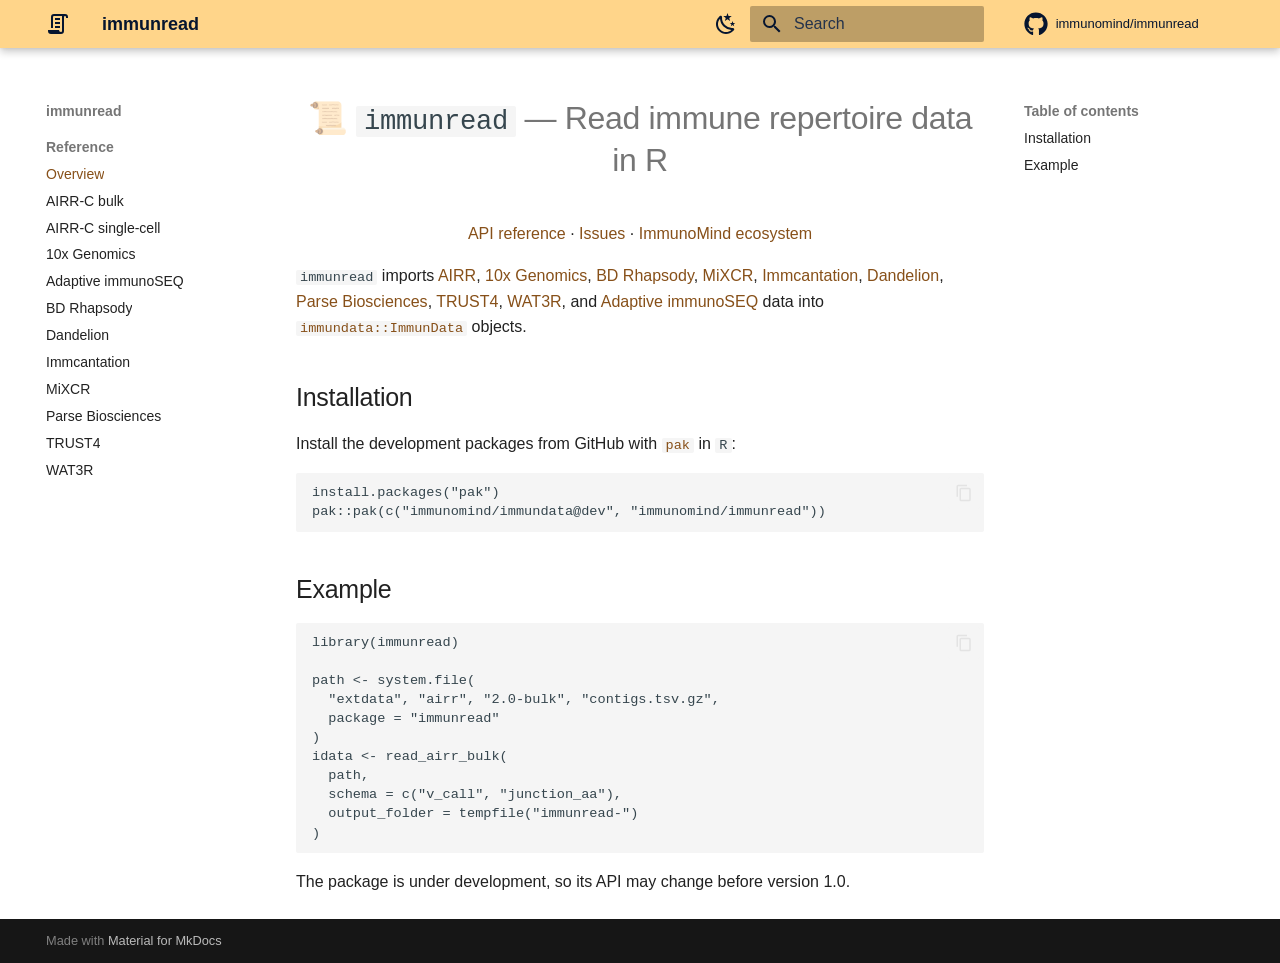
==== commit 24e88c96: "Deploying to gh-pages from @ immunomind/immunread@2d4800ec508b6dad2e8c2b4b2d2b0bb06d6b4072 🚀" ====
--- a/index.html
+++ b/index.html
@@ -19,7 +19,7 @@
       
       
       <link rel="icon" href="assets/images/favicon.png">
-      <meta name="generator" content="mkdocs-1.6.1, mkdocs-material-9.8.0">
+      <meta name="generator" content="mkdocs-1.6.1, mkdocs-material-9.8.1">
     
     
       
@@ -95,7 +95,7 @@
     <a href="." title="immunread" class="md-header__button md-logo" aria-label="immunread" data-md-component="logo">
       
   
-  <svg xmlns="http://www.w3.org/2000/svg" viewBox="0 0 24 24"><path d="M12 8a3 3 0 0 0 3-3 3 3 0 0 0-3-3 3 3 0 0 0-3 3 3 3 0 0 0 3 3m0 3.54C9.64 9.35 6.5 8 3 8v11c3.5 0 6.64 1.35 9 3.54 2.36-2.19 5.5-3.54 9-3.54V8c-3.5 0-6.64 1.35-9 3.54"/></svg>
+  <svg xmlns="http://www.w3.org/2000/svg" viewBox="0 0 24 24"><path d="M15 20a1 1 0 0 0 1-1V4H8a1 1 0 0 0-1 1v11H5V5a3 3 0 0 1 3-3h11a3 3 0 0 1 3 3v1h-2V5a1 1 0 0 0-1-1 1 1 0 0 0-1 1v14a3 3 0 0 1-3 3H5a3 3 0 0 1-3-3v-1h11a2 2 0 0 0 2 2M9 6h5v2H9zm0 4h5v2H9zm0 4h5v2H9z"/></svg>
 
     </a>
     <label class="md-header__button md-icon" for="__drawer">
@@ -231,7 +231,7 @@
     <a href="." title="immunread" class="md-nav__button md-logo" aria-label="immunread" data-md-component="logo">
       
   
-  <svg xmlns="http://www.w3.org/2000/svg" viewBox="0 0 24 24"><path d="M12 8a3 3 0 0 0 3-3 3 3 0 0 0-3-3 3 3 0 0 0-3 3 3 3 0 0 0 3 3m0 3.54C9.64 9.35 6.5 8 3 8v11c3.5 0 6.64 1.35 9 3.54 2.36-2.19 5.5-3.54 9-3.54V8c-3.5 0-6.64 1.35-9 3.54"/></svg>
+  <svg xmlns="http://www.w3.org/2000/svg" viewBox="0 0 24 24"><path d="M15 20a1 1 0 0 0 1-1V4H8a1 1 0 0 0-1 1v11H5V5a3 3 0 0 1 3-3h11a3 3 0 0 1 3 3v1h-2V5a1 1 0 0 0-1-1 1 1 0 0 0-1 1v14a3 3 0 0 1-3 3H5a3 3 0 0 1-3-3v-1h11a2 2 0 0 0 2 2M9 6h5v2H9zm0 4h5v2H9zm0 4h5v2H9z"/></svg>
 
     </a>
     immunread
@@ -780,7 +780,7 @@
 
 
 <div align="center">
-  <h1>📥 <code>immunread</code> — Read immune repertoire data in R</h1>
+  <h1>📜 <code>immunread</code> — Read immune repertoire data in R</h1>
 </div>
 
 <p align="center">
@@ -789,13 +789,21 @@
   · <a href="https://github.com/immunomind">ImmunoMind ecosystem</a>
 </p>
 
-<p><code>immunread</code> imports AIRR, 10x Genomics, BD Rhapsody, MiXCR, Immcantation,
-Dandelion, Parse Biosciences, TRUST4, WAT3R, and Adaptive immunoSEQ data into
-<a href="https://github.com/immunomind/immundata"><code>immundata::ImmunData</code></a> objects.
-Readers use duckplyr for large datasets and accept manifests through
-<code>immundata::read_repertoires()</code>.</p>
+<p><code>immunread</code> imports
+<a href="https://docs.airr-community.org/en/stable/datarep/rearrangements.html">AIRR</a>,
+<a href="https://www.10xgenomics.com/support/software/cell-ranger/latest/analysis/cr-5p-outputs-annotations-vdj">10x Genomics</a>,
+<a href="https://bd-rhapsody-bioinfo-docs.genomics.bd.com/outputs/outputs_vdj_contigs.html">BD Rhapsody</a>,
+<a href="https://mixcr.com/mixcr/reference/overview-analysis-overview/">MiXCR</a>,
+<a href="https://immcantation.readthedocs.io/en/stable/">Immcantation</a>,
+<a href="https://sc-dandelion.readthedocs.io/en/latest/index.html">Dandelion</a>,
+<a href="https://www.parsebiosciences.com/products/evercode-tcr/">Parse Biosciences</a>,
+<a href="https://github.com/liulab-dfci/TRUST4">TRUST4</a>,
+<a href="https://github.com/mainciburu/WAT3R">WAT3R</a>, and
+<a href="https://www.adaptivebiotech.com/">Adaptive immunoSEQ</a> data into
+<a href="https://github.com/immunomind/immundata"><code>immundata::ImmunData</code></a> objects.</p>
 <h2 id="installation">Installation</h2>
-<p>Install the development packages from GitHub:</p>
+<p>Install the development packages from GitHub with
+<a href="https://pak.r-lib.org/"><code>pak</code></a> in <code>R</code>:</p>
 <pre><code class="language-r">install.packages(&quot;pak&quot;)
 pak::pak(c(&quot;immunomind/immundata@dev&quot;, &quot;immunomind/immunread&quot;))
 </code></pre>
@@ -812,7 +820,7 @@
   output_folder = tempfile(&quot;immunread-&quot;)
 )
 </code></pre>
-<p>The package is under development; its API may change before version 1.0.</p>
+<p>The package is under development, so its API may change before version 1.0.</p>
 
 
 
@@ -871,7 +879,7 @@
       <script id="__config" type="application/json">{"annotate": null, "base": ".", "features": ["navigation.sections", "navigation.top", "content.code.copy"], "search": "assets/javascripts/workers/search.a7633da7.min.js", "tags": null, "translations": {"clipboard.copied": "Copied to clipboard", "clipboard.copy": "Copy to clipboard", "search.result.more.one": "1 more on this page", "search.result.more.other": "# more on this page", "search.result.none": "No matching documents", "search.result.one": "1 matching document", "search.result.other": "# matching documents", "search.result.placeholder": "Type to start searching", "search.result.term.missing": "Missing", "select.version": "Select version"}, "version": null}</script>
     
     
-      <script src="assets/javascripts/bundle.c21346df.min.js"></script>
+      <script src="assets/javascripts/bundle.a5f9d56c.min.js"></script>
       
     
   </body>
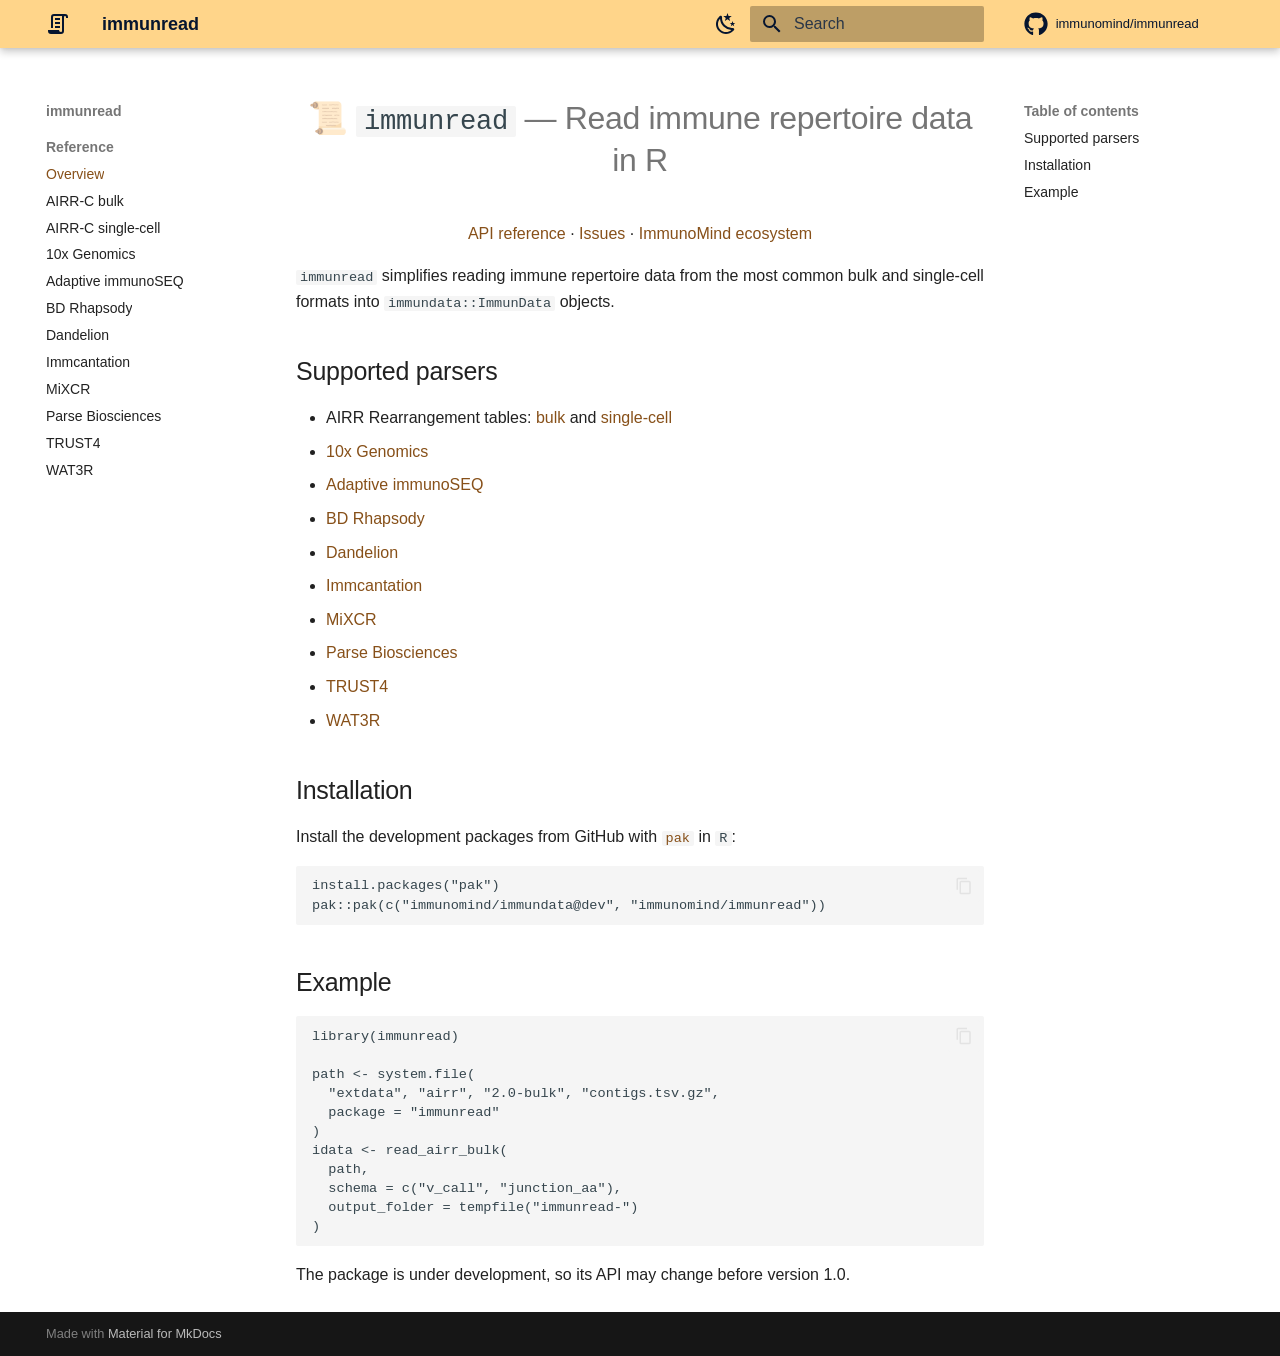
==== commit 4ffcb7db: "Deploying to gh-pages from @ immunomind/immunread@eee2eadc560b52ecf59e79957d9226089601ed53 🚀" ====
--- a/index.html
+++ b/index.html
@@ -76,7 +76,7 @@
     <div data-md-component="skip">
       
         
-        <a href="#installation" class="md-skip">
+        <a href="#supported-parsers" class="md-skip">
           Skip to content
         </a>
       
@@ -368,6 +368,17 @@
     <ul class="md-nav__list" data-md-component="toc" data-md-scrollfix>
       
         <li class="md-nav__item">
+  <a href="#supported-parsers" class="md-nav__link">
+    <span class="md-ellipsis">
+      
+        Supported parsers
+      
+    </span>
+  </a>
+  
+</li>
+      
+        <li class="md-nav__item">
   <a href="#installation" class="md-nav__link">
     <span class="md-ellipsis">
       
@@ -738,6 +749,17 @@
     <ul class="md-nav__list" data-md-component="toc" data-md-scrollfix>
       
         <li class="md-nav__item">
+  <a href="#supported-parsers" class="md-nav__link">
+    <span class="md-ellipsis">
+      
+        Supported parsers
+      
+    </span>
+  </a>
+  
+</li>
+      
+        <li class="md-nav__item">
   <a href="#installation" class="md-nav__link">
     <span class="md-ellipsis">
       
@@ -789,18 +811,21 @@
   · <a href="https://github.com/immunomind">ImmunoMind ecosystem</a>
 </p>
 
-<p><code>immunread</code> imports
-<a href="https://docs.airr-community.org/en/stable/datarep/rearrangements.html">AIRR</a>,
-<a href="https://www.10xgenomics.com/support/software/cell-ranger/latest/analysis/cr-5p-outputs-annotations-vdj">10x Genomics</a>,
-<a href="https://bd-rhapsody-bioinfo-docs.genomics.bd.com/outputs/outputs_vdj_contigs.html">BD Rhapsody</a>,
-<a href="https://mixcr.com/mixcr/reference/overview-analysis-overview/">MiXCR</a>,
-<a href="https://immcantation.readthedocs.io/en/stable/">Immcantation</a>,
-<a href="https://sc-dandelion.readthedocs.io/en/latest/index.html">Dandelion</a>,
-<a href="https://www.parsebiosciences.com/products/evercode-tcr/">Parse Biosciences</a>,
-<a href="https://github.com/liulab-dfci/TRUST4">TRUST4</a>,
-<a href="https://github.com/mainciburu/WAT3R">WAT3R</a>, and
-<a href="https://www.adaptivebiotech.com/">Adaptive immunoSEQ</a> data into
-<a href="https://github.com/immunomind/immundata"><code>immundata::ImmunData</code></a> objects.</p>
+<p><code>immunread</code> simplifies reading immune repertoire data from the most common
+bulk and single-cell formats into <code>immundata::ImmunData</code> objects.</p>
+<h2 id="supported-parsers">Supported parsers</h2>
+<ul>
+<li>AIRR Rearrangement tables: <a href="https://immunomind.github.io/immunread/man/read_airr_bulk.html">bulk</a> and <a href="https://immunomind.github.io/immunread/man/read_airr_sc.html">single-cell</a></li>
+<li><a href="https://immunomind.github.io/immunread/man/read_10x.html">10x Genomics</a></li>
+<li><a href="https://immunomind.github.io/immunread/man/read_adaptive.html">Adaptive immunoSEQ</a></li>
+<li><a href="https://immunomind.github.io/immunread/man/read_bd.html">BD Rhapsody</a></li>
+<li><a href="https://immunomind.github.io/immunread/man/read_dandelion.html">Dandelion</a></li>
+<li><a href="https://immunomind.github.io/immunread/man/read_immcantation.html">Immcantation</a></li>
+<li><a href="https://immunomind.github.io/immunread/man/read_mixcr.html">MiXCR</a></li>
+<li><a href="https://immunomind.github.io/immunread/man/read_parsebio.html">Parse Biosciences</a></li>
+<li><a href="https://immunomind.github.io/immunread/man/read_trust4.html">TRUST4</a></li>
+<li><a href="https://immunomind.github.io/immunread/man/read_wat3r.html">WAT3R</a></li>
+</ul>
 <h2 id="installation">Installation</h2>
 <p>Install the development packages from GitHub with
 <a href="https://pak.r-lib.org/"><code>pak</code></a> in <code>R</code>:</p>
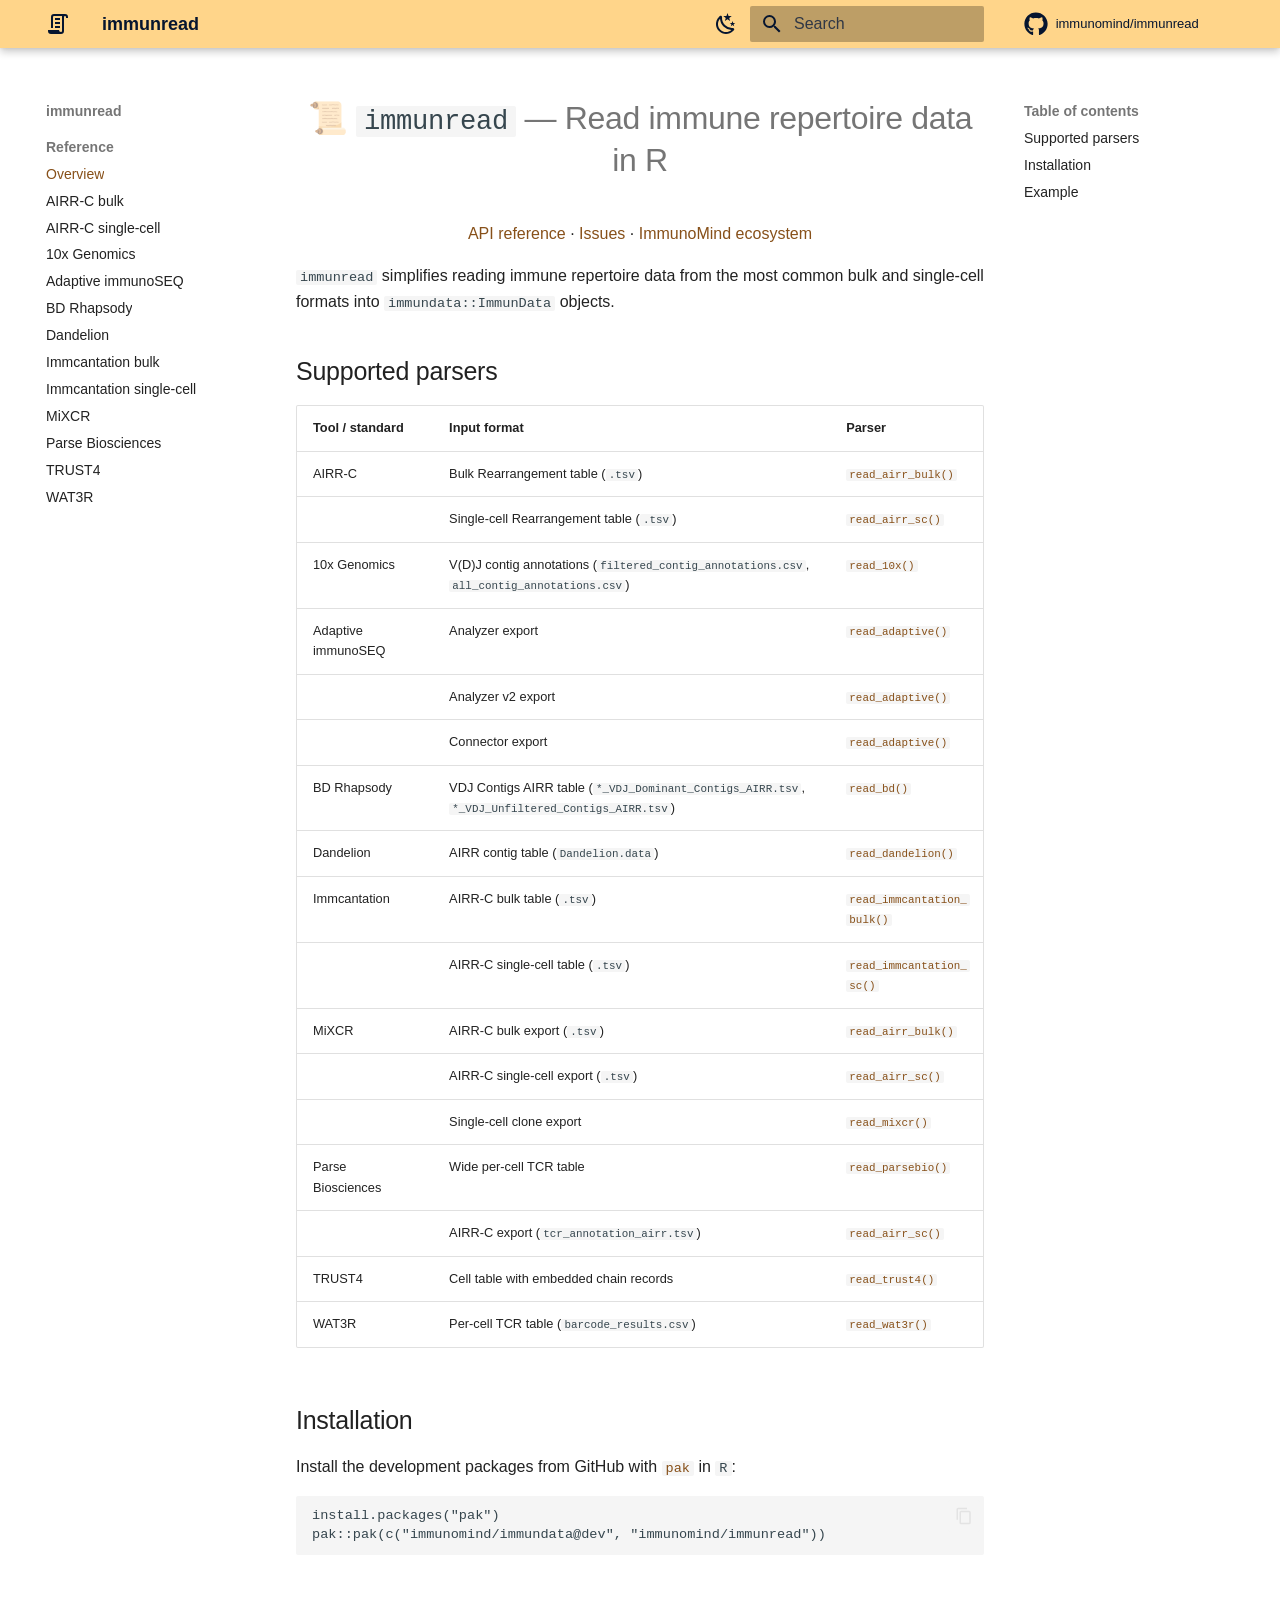
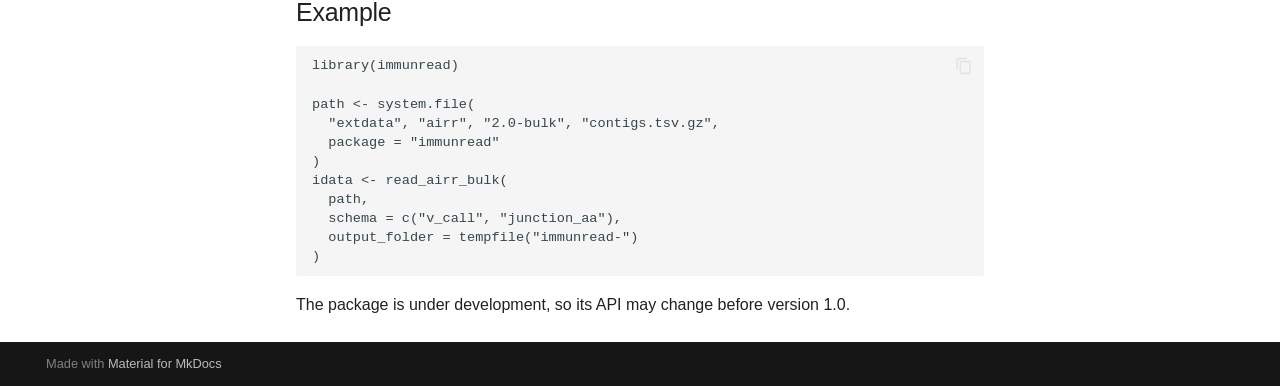
==== commit 8e70dcb1: "Deploying to gh-pages from @ immunomind/immunread@b7586cb72ad5fe61e15f1102b2a4078a662a8338 🚀" ====
--- a/index.html
+++ b/index.html
@@ -19,7 +19,7 @@
       
       
       <link rel="icon" href="assets/images/favicon.png">
-      <meta name="generator" content="mkdocs-1.6.1, mkdocs-material-9.8.1">
+      <meta name="generator" content="mkdocs-1.6.1, mkdocs-material-9.8.2">
     
     
       
@@ -584,14 +584,42 @@
   
   
     <li class="md-nav__item">
-      <a href="man/read_immcantation.html" class="md-nav__link">
-        
-  
-  
-  <span class="md-ellipsis">
-    
-  
-    Immcantation
+      <a href="man/read_immcantation_bulk.html" class="md-nav__link">
+        
+  
+  
+  <span class="md-ellipsis">
+    
+  
+    Immcantation bulk
+  
+
+    
+  </span>
+  
+  
+
+      </a>
+    </li>
+  
+
+              
+            
+              
+                
+  
+  
+  
+  
+    <li class="md-nav__item">
+      <a href="man/read_immcantation_sc.html" class="md-nav__link">
+        
+  
+  
+  <span class="md-ellipsis">
+    
+  
+    Immcantation single-cell
   
 
     
@@ -814,18 +842,102 @@
 <p><code>immunread</code> simplifies reading immune repertoire data from the most common
 bulk and single-cell formats into <code>immundata::ImmunData</code> objects.</p>
 <h2 id="supported-parsers">Supported parsers</h2>
-<ul>
-<li>AIRR Rearrangement tables: <a href="https://immunomind.github.io/immunread/man/read_airr_bulk.html">bulk</a> and <a href="https://immunomind.github.io/immunread/man/read_airr_sc.html">single-cell</a></li>
-<li><a href="https://immunomind.github.io/immunread/man/read_10x.html">10x Genomics</a></li>
-<li><a href="https://immunomind.github.io/immunread/man/read_adaptive.html">Adaptive immunoSEQ</a></li>
-<li><a href="https://immunomind.github.io/immunread/man/read_bd.html">BD Rhapsody</a></li>
-<li><a href="https://immunomind.github.io/immunread/man/read_dandelion.html">Dandelion</a></li>
-<li><a href="https://immunomind.github.io/immunread/man/read_immcantation.html">Immcantation</a></li>
-<li><a href="https://immunomind.github.io/immunread/man/read_mixcr.html">MiXCR</a></li>
-<li><a href="https://immunomind.github.io/immunread/man/read_parsebio.html">Parse Biosciences</a></li>
-<li><a href="https://immunomind.github.io/immunread/man/read_trust4.html">TRUST4</a></li>
-<li><a href="https://immunomind.github.io/immunread/man/read_wat3r.html">WAT3R</a></li>
-</ul>
+<table>
+<thead>
+<tr>
+<th>Tool / standard</th>
+<th>Input format</th>
+<th>Parser</th>
+</tr>
+</thead>
+<tbody>
+<tr>
+<td>AIRR-C</td>
+<td>Bulk Rearrangement table (<code>.tsv</code>)</td>
+<td><a href="https://immunomind.github.io/immunread/man/read_airr_bulk.html"><code>read_airr_bulk()</code></a></td>
+</tr>
+<tr>
+<td></td>
+<td>Single-cell Rearrangement table (<code>.tsv</code>)</td>
+<td><a href="https://immunomind.github.io/immunread/man/read_airr_sc.html"><code>read_airr_sc()</code></a></td>
+</tr>
+<tr>
+<td>10x Genomics</td>
+<td>V(D)J contig annotations (<code>filtered_contig_annotations.csv</code>, <code>all_contig_annotations.csv</code>)</td>
+<td><a href="https://immunomind.github.io/immunread/man/read_10x.html"><code>read_10x()</code></a></td>
+</tr>
+<tr>
+<td>Adaptive immunoSEQ</td>
+<td>Analyzer export</td>
+<td><a href="https://immunomind.github.io/immunread/man/read_adaptive.html"><code>read_adaptive()</code></a></td>
+</tr>
+<tr>
+<td></td>
+<td>Analyzer v2 export</td>
+<td><a href="https://immunomind.github.io/immunread/man/read_adaptive.html"><code>read_adaptive()</code></a></td>
+</tr>
+<tr>
+<td></td>
+<td>Connector export</td>
+<td><a href="https://immunomind.github.io/immunread/man/read_adaptive.html"><code>read_adaptive()</code></a></td>
+</tr>
+<tr>
+<td>BD Rhapsody</td>
+<td>VDJ Contigs AIRR table (<code>*_VDJ_Dominant_Contigs_AIRR.tsv</code>, <code>*_VDJ_Unfiltered_Contigs_AIRR.tsv</code>)</td>
+<td><a href="https://immunomind.github.io/immunread/man/read_bd.html"><code>read_bd()</code></a></td>
+</tr>
+<tr>
+<td>Dandelion</td>
+<td>AIRR contig table (<code>Dandelion.data</code>)</td>
+<td><a href="https://immunomind.github.io/immunread/man/read_dandelion.html"><code>read_dandelion()</code></a></td>
+</tr>
+<tr>
+<td>Immcantation</td>
+<td>AIRR-C bulk table (<code>.tsv</code>)</td>
+<td><a href="https://immunomind.github.io/immunread/man/read_immcantation_bulk.html"><code>read_immcantation_bulk()</code></a></td>
+</tr>
+<tr>
+<td></td>
+<td>AIRR-C single-cell table (<code>.tsv</code>)</td>
+<td><a href="https://immunomind.github.io/immunread/man/read_immcantation_sc.html"><code>read_immcantation_sc()</code></a></td>
+</tr>
+<tr>
+<td>MiXCR</td>
+<td>AIRR-C bulk export (<code>.tsv</code>)</td>
+<td><a href="https://immunomind.github.io/immunread/man/read_airr_bulk.html"><code>read_airr_bulk()</code></a></td>
+</tr>
+<tr>
+<td></td>
+<td>AIRR-C single-cell export (<code>.tsv</code>)</td>
+<td><a href="https://immunomind.github.io/immunread/man/read_airr_sc.html"><code>read_airr_sc()</code></a></td>
+</tr>
+<tr>
+<td></td>
+<td>Single-cell clone export</td>
+<td><a href="https://immunomind.github.io/immunread/man/read_mixcr.html"><code>read_mixcr()</code></a></td>
+</tr>
+<tr>
+<td>Parse Biosciences</td>
+<td>Wide per-cell TCR table</td>
+<td><a href="https://immunomind.github.io/immunread/man/read_parsebio.html"><code>read_parsebio()</code></a></td>
+</tr>
+<tr>
+<td></td>
+<td>AIRR-C export (<code>tcr_annotation_airr.tsv</code>)</td>
+<td><a href="https://immunomind.github.io/immunread/man/read_airr_sc.html"><code>read_airr_sc()</code></a></td>
+</tr>
+<tr>
+<td>TRUST4</td>
+<td>Cell table with embedded chain records</td>
+<td><a href="https://immunomind.github.io/immunread/man/read_trust4.html"><code>read_trust4()</code></a></td>
+</tr>
+<tr>
+<td>WAT3R</td>
+<td>Per-cell TCR table (<code>barcode_results.csv</code>)</td>
+<td><a href="https://immunomind.github.io/immunread/man/read_wat3r.html"><code>read_wat3r()</code></a></td>
+</tr>
+</tbody>
+</table>
 <h2 id="installation">Installation</h2>
 <p>Install the development packages from GitHub with
 <a href="https://pak.r-lib.org/"><code>pak</code></a> in <code>R</code>:</p>
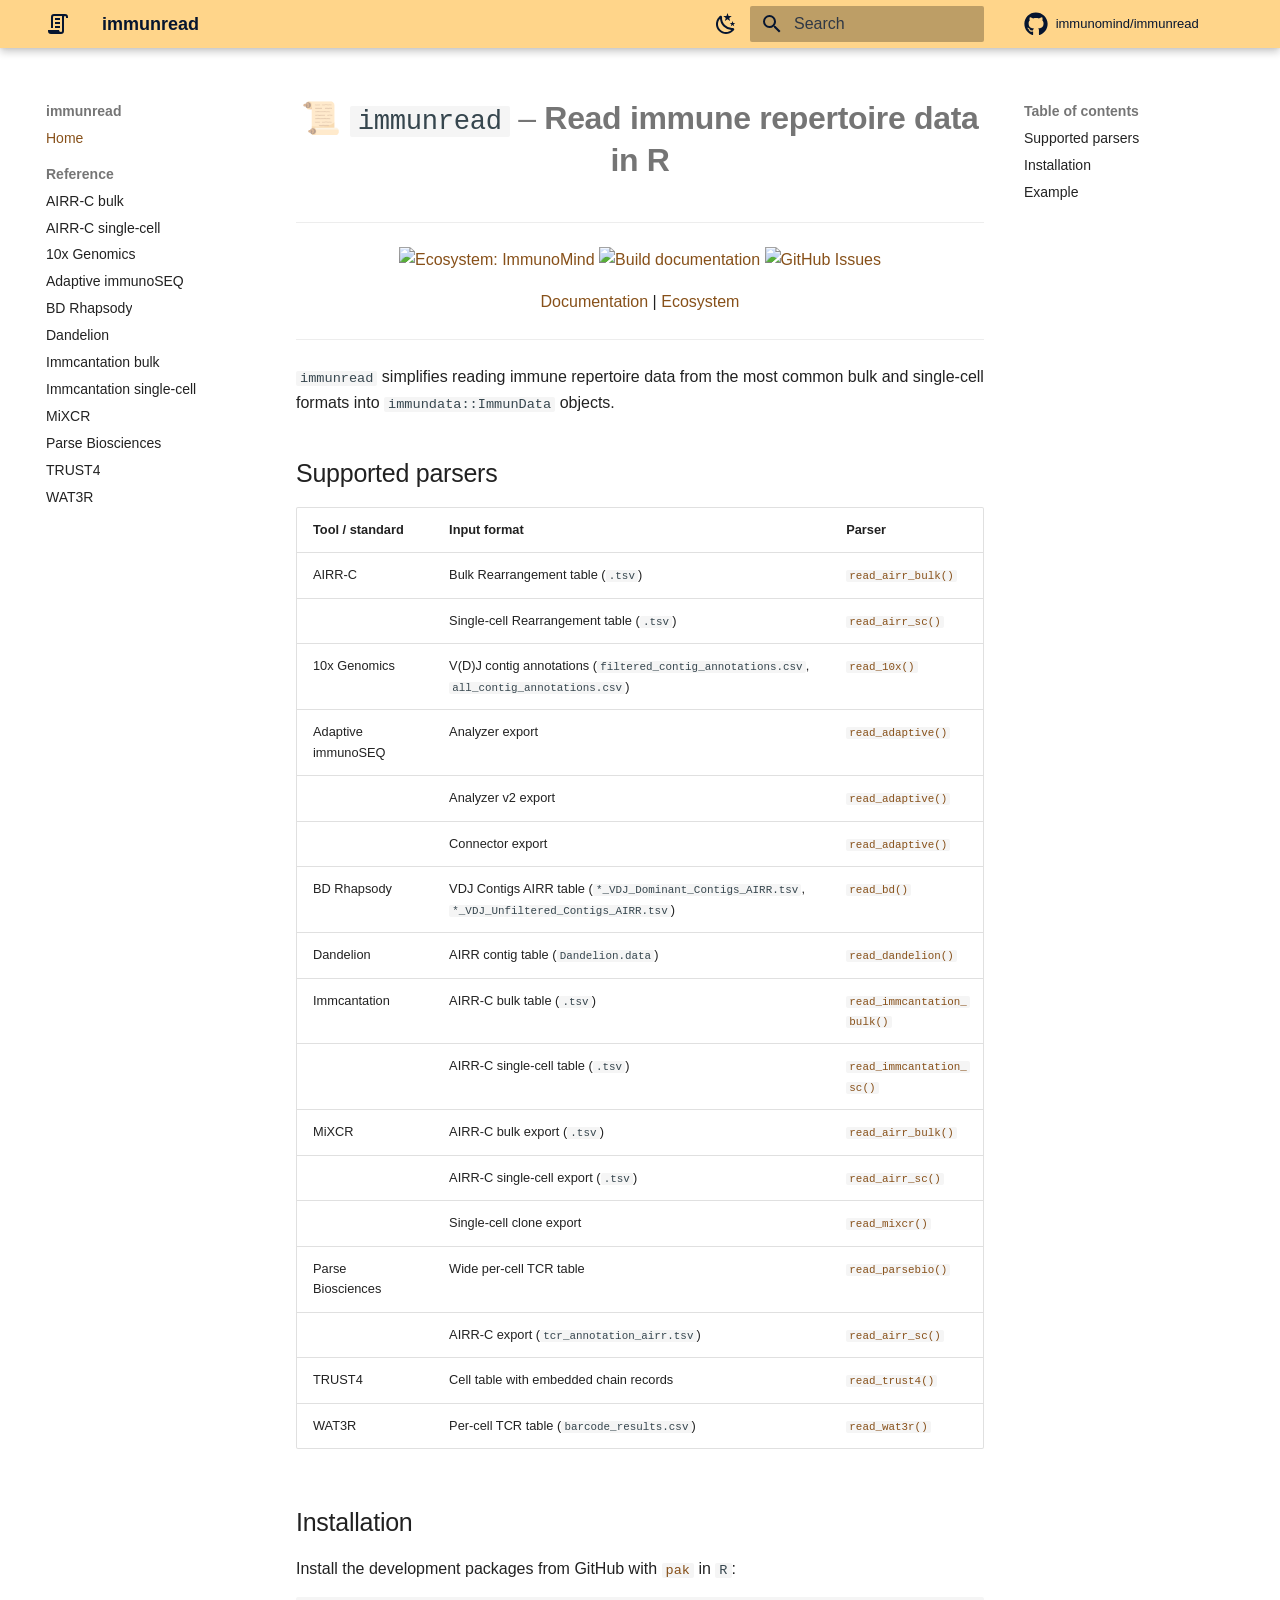
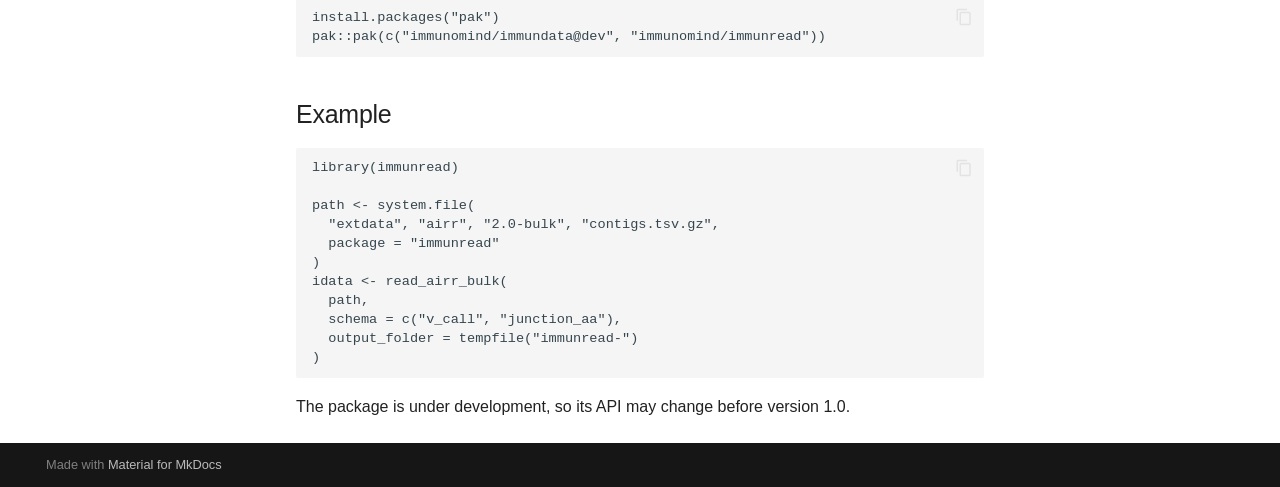
==== commit b1288281: "Deploying to gh-pages from @ immunomind/immunread@559214057b745db374972b5120396952e298dddf 🚀" ====
--- a/index.html
+++ b/index.html
@@ -23,7 +23,7 @@
     
     
       
-        <title>Overview - immunread</title>
+        <title>immunread</title>
       
     
     
@@ -92,7 +92,7 @@
 
 <header class="md-header md-header--shadow" data-md-component="header">
   <nav class="md-header__inner md-grid" aria-label="Header">
-    <a href="." title="immunread" class="md-header__button md-logo" aria-label="immunread" data-md-component="logo">
+    <a href="index.html" title="immunread" class="md-header__button md-logo" aria-label="immunread" data-md-component="logo">
       
   
   <svg xmlns="http://www.w3.org/2000/svg" viewBox="0 0 24 24"><path d="M15 20a1 1 0 0 0 1-1V4H8a1 1 0 0 0-1 1v11H5V5a3 3 0 0 1 3-3h11a3 3 0 0 1 3 3v1h-2V5a1 1 0 0 0-1-1 1 1 0 0 0-1 1v14a3 3 0 0 1-3 3H5a3 3 0 0 1-3-3v-1h11a2 2 0 0 0 2 2M9 6h5v2H9zm0 4h5v2H9zm0 4h5v2H9z"/></svg>
@@ -112,7 +112,7 @@
         <div class="md-header__topic" data-md-component="header-topic">
           <span class="md-ellipsis">
             
-              Overview
+              Home
             
           </span>
         </div>
@@ -228,7 +228,7 @@
 
 <nav class="md-nav md-nav--primary" aria-label="Navigation" data-md-level="0">
   <label class="md-nav__title" for="__drawer">
-    <a href="." title="immunread" class="md-nav__button md-logo" aria-label="immunread" data-md-component="logo">
+    <a href="index.html" title="immunread" class="md-nav__button md-logo" aria-label="immunread" data-md-component="logo">
       
   
   <svg xmlns="http://www.w3.org/2000/svg" viewBox="0 0 24 24"><path d="M15 20a1 1 0 0 0 1-1V4H8a1 1 0 0 0-1 1v11H5V5a3 3 0 0 1 3-3h11a3 3 0 0 1 3 3v1h-2V5a1 1 0 0 0-1-1 1 1 0 0 0-1 1v14a3 3 0 0 1-3 3H5a3 3 0 0 1-3-3v-1h11a2 2 0 0 0 2 2M9 6h5v2H9zm0 4h5v2H9zm0 4h5v2H9z"/></svg>
@@ -259,60 +259,6 @@
   
   
   
-    
-    
-    
-    
-      
-        
-        
-      
-    
-    
-    <li class="md-nav__item md-nav__item--active md-nav__item--section md-nav__item--nested">
-      
-        
-        
-        <input class="md-nav__toggle md-toggle " type="checkbox" id="__nav_1" checked>
-        
-          
-          <label class="md-nav__link" for="__nav_1" id="__nav_1_label" tabindex="">
-            
-  
-  
-  <span class="md-ellipsis">
-    
-  
-    Reference
-  
-
-    
-  </span>
-  
-  
-
-            <span class="md-nav__icon md-icon"></span>
-          </label>
-        
-        <nav class="md-nav" data-md-level="1" aria-labelledby="__nav_1_label" aria-expanded="true">
-          <label class="md-nav__title" for="__nav_1">
-            <span class="md-nav__icon md-icon"></span>
-            
-  
-    Reference
-  
-
-          </label>
-          <ul class="md-nav__list" data-md-scrollfix>
-            
-              
-                
-  
-  
-    
-  
-  
-  
     <li class="md-nav__item md-nav__item--active">
       
       <input class="md-nav__toggle md-toggle" type="checkbox" id="__toc">
@@ -326,7 +272,7 @@
   <span class="md-ellipsis">
     
   
-    Overview
+    Home
   
 
     
@@ -344,7 +290,7 @@
   <span class="md-ellipsis">
     
   
-    Overview
+    Home
   
 
     
@@ -407,7 +353,58 @@
     </li>
   
 
-              
+    
+      
+      
+  
+  
+  
+  
+    
+    
+    
+    
+      
+        
+        
+      
+    
+    
+    <li class="md-nav__item md-nav__item--section md-nav__item--nested">
+      
+        
+        
+        <input class="md-nav__toggle md-toggle " type="checkbox" id="__nav_2" >
+        
+          
+          <label class="md-nav__link" for="__nav_2" id="__nav_2_label" tabindex="">
+            
+  
+  
+  <span class="md-ellipsis">
+    
+  
+    Reference
+  
+
+    
+  </span>
+  
+  
+
+            <span class="md-nav__icon md-icon"></span>
+          </label>
+        
+        <nav class="md-nav" data-md-level="1" aria-labelledby="__nav_2_label" aria-expanded="false">
+          <label class="md-nav__title" for="__nav_2">
+            <span class="md-nav__icon md-icon"></span>
+            
+  
+    Reference
+  
+
+          </label>
+          <ul class="md-nav__list" data-md-scrollfix>
             
               
                 
@@ -830,15 +827,32 @@
 
 
 <div align="center">
-  <h1>📜 <code>immunread</code> — Read immune repertoire data in R</h1>
+  <h1>📜 <code>immunread</code> – <strong>Read immune repertoire data in R</strong></h1>
 </div>
 
+<hr />
+<div align="center">
+  <a href="https://github.com/immunomind">
+    <img alt="Ecosystem: ImmunoMind"
+         src="https://img.shields.io/badge/ecosystem-ImmunoMind-orange?style=flat-square">
+  </a>
+  <a href="https://github.com/immunomind/immunread/actions/workflows/altdoc.yaml">
+    <img alt="Build documentation"
+         src="https://github.com/immunomind/immunread/actions/workflows/altdoc.yaml/badge.svg">
+  </a>
+  <a href="https://github.com/immunomind/immunread/issues">
+    <img alt="GitHub Issues"
+         src="https://img.shields.io/github/issues/immunomind/immunread?style=flat-square">
+  </a>
+</div>
+
 <p align="center">
-  <a href="https://immunomind.github.io/immunread/">API reference</a>
-  · <a href="https://github.com/immunomind/immunread/issues">Issues</a>
-  · <a href="https://github.com/immunomind">ImmunoMind ecosystem</a>
+  <a href="https://immunomind.github.io/immunread/">Documentation</a>
+  |
+  <a href="https://immunomind.github.io/docs/">Ecosystem</a>
 </p>
 
+<hr />
 <p><code>immunread</code> simplifies reading immune repertoire data from the most common
 bulk and single-cell formats into <code>immundata::ImmunData</code> objects.</p>
 <h2 id="supported-parsers">Supported parsers</h2>
